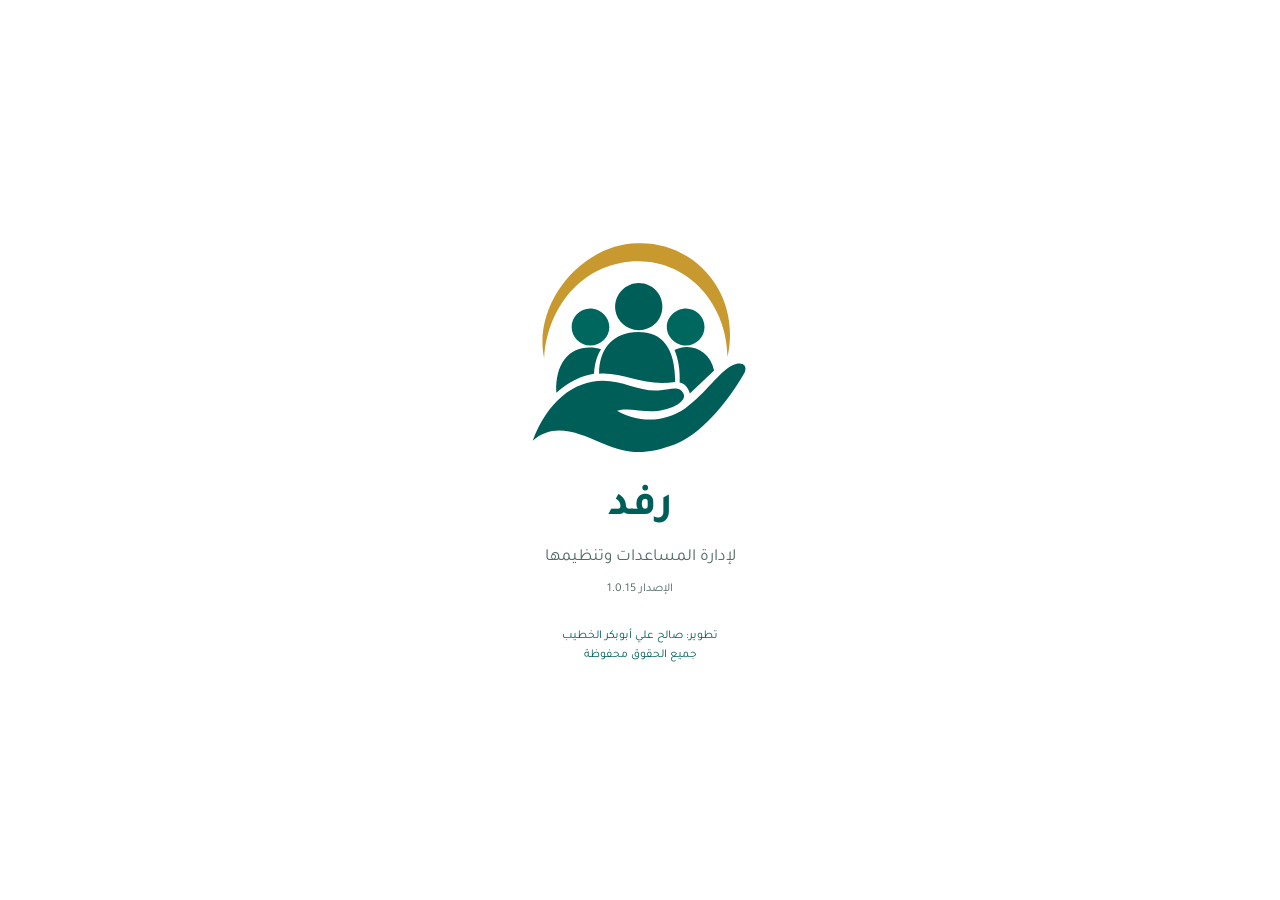
==== docs/index.html @ d60d4a5c "Prepare Rafd 1.0.15 bag inventory limit and low-stock warning: docs/index.html" ====
<!doctype html><html lang="ar" dir="rtl"><meta charset="utf-8"><link rel="icon" type="image/svg+xml" href="./rafd-mark.svg"><meta name="viewport" content="width=device-width, initial-scale=1"><title>رفد – لإدارة المساعدات وتنظيمها</title><style>
@font-face{font-family:Tajawal;src:url('tajawal_regular.ttf')}@font-face{font-family:Tajawal;src:url('tajawal_bold.ttf');font-weight:700}*{box-sizing:border-box}body{margin:0;background:var(--rafd-bg,#F3F8F6);color:#203149;font:calc(14px * var(--rafd-size, 1)) Tajawal,sans-serif}header{background:var(--rafd-primary,#005E58);color:#fff;padding:14px;display:flex;gap:12px;align-items:center}h1,h2{font-size:calc(18px * var(--rafd-size, 1));margin:8px 0}header svg{width:48px;height:48px;flex:none}main{max-width:800px;padding:12px;margin:auto}.grid{display:grid;grid-template-columns:1fr 1fr;gap:8px}.tile{background:white;border:1px solid var(--rafd-border,#D5E5E0);min-height:76px;border-radius:10px;display:grid;place-content:center;gap:5px;color:var(--rafd-primary,#005E58);font-weight:700}.tile b{font-size:calc(22px * var(--rafd-size, 1))}button,input,select{font:inherit}button{cursor:pointer;border:0;border-radius:8px;padding:9px 12px;background:var(--rafd-primary,#005E58);color:white}input,select{width:100%;padding:9px;border:1px solid var(--rafd-border,#C8DAD5);border-radius:8px;margin:3px 0 9px;background:white}label,small{font-size:calc(12px * var(--rafd-size, 1))}.panel{padding:12px;border:1px solid var(--rafd-border,#DCE8E4);background:white;border-radius:10px;margin:10px 0}.row{border-bottom:1px solid #e5ebf3;padding:9px 0;display:flex;justify-content:space-between;align-items:center;gap:6px}.row small{display:block}section[hidden]{display:none}.warn{background:#fff3d7;color:#704c05;padding:8px;border-radius:8px;font-size:calc(12px * var(--rafd-size, 1))}.paper{text-align:center}table{width:100%;border-collapse:collapse;font-size:calc(12px * var(--rafd-size, 1))}th,td{border:1px solid #8898ac;padding:5px}th{background:#e2e8f0}#intro{position:fixed;inset:0;background:var(--rafd-primary,#005E58);color:white;display:grid;place-content:center;text-align:center;z-index:5;transition:opacity .5s;pointer-events:none}@media print{@page{size:A4;margin:10mm}header,.warn,.noPrint,#intro{display:none!important}section:not(#prints){display:none!important}#prints{display:block!important}main{padding:0}.panel{border:0}thead{display:table-header-group}}
        .stmt-head { text-align: center; border-bottom: 2px solid #1e293b; padding-bottom: 8px; margin-bottom: 12px; }
        .stmt-head .basmala { 
            font-family: 'Tajawal', Tahoma, sans-serif !important; 
            font-size:calc(16px * var(--rafd-size, 1)); 
            font-weight: 700; 
            color: #0f172a; 
            margin: 0 auto 6px auto; 
            letter-spacing: normal !important; 
            word-spacing: normal !important; 
            direction: rtl !important; 
            unicode-bidi: isolate !important;
            display: block;
            text-align: center;
        }
        .stmt-head .org { font-size:calc(12px * var(--rafd-size, 1)); color: #475569; }
        .stmt-head h1 { font-size:calc(22px * var(--rafd-size, 1)); font-weight: 700; margin: 2px 0 0; }
        .stmt-meta { width: 100%; border-collapse: collapse; margin-bottom: 12px; }
        .stmt-meta th { width: 17%; background: #f1f5f9; text-align: right; font-weight: 700; }
        .stmt-meta th, .stmt-meta td { border: 1px solid #94a3b8; padding: 5px 8px; }
        .stmt-table { width: 100%; border-collapse: collapse; font-size:calc(12.5px * var(--rafd-size, 1)); }
        .stmt-table th { background: #e2e8f0; border: 1px solid #64748b; padding: 6px 5px; font-weight: 700; text-align: center; }
        .stmt-table td { border: 1px solid #94a3b8; padding: 5px 6px; }
        .stmt-table td.c { text-align: center; }
        .stmt-table thead { display: table-header-group; }
        .stmt-table tr { break-inside: avoid; page-break-inside: avoid; }
        .stmt-table tfoot td { background: #f1f5f9; font-weight: 700; border-top: 2px solid #475569; }
        .stmt-sign { display: flex; gap: 20px; margin-top: 26px; break-inside: avoid; page-break-inside: avoid; }
        .stmt-sign > div { flex: 1; border: 1px solid #94a3b8; padding: 10px 12px; min-height: 96px; }
        .stmt-sign b { display: block; margin-bottom: 10px; font-size:calc(13px * var(--rafd-size, 1)); }
        .stmt-sign p { margin: 12px 0 0; font-size:calc(12px * var(--rafd-size, 1)); color: #334155; }
        .stmt-sign .ln { display: inline-block; width: 62%; border-bottom: 1px dotted #475569; vertical-align: bottom; }
[hidden]{display:none!important}.actions{display:flex;flex-wrap:wrap;gap:5px;align-items:center}.actions button{font-size:calc(12px * var(--rafd-size, 1));padding:7px 9px}.danger{background:#a52c39}.muted{background:#52647b}.row{flex-wrap:wrap}.row>div:first-child{flex:1;min-width:120px}.row input[type=number]{width:64px;margin:0}.checks{display:flex;flex-wrap:wrap;gap:10px}.checks label{display:flex;align-items:center;gap:4px}.checks input,input[type=checkbox]{width:auto;margin:0}.paper{overflow-wrap:anywhere}.stmt-meta,.stmt-table{font-family:Tajawal,sans-serif}.stmt-table{font-size:calc(11px * var(--rafd-size, 1))}.stmt-sign{text-align:right}.stmt-meta td{text-align:right}.stmt-head h1{font-size:calc(20px * var(--rafd-size, 1))}.panel h3{margin:0 0 8px;font-size:calc(15px * var(--rafd-size, 1))}.paper .stmt-table button{padding:4px;font-size:calc(11px * var(--rafd-size, 1))}.fields{display:grid;grid-template-columns:1fr 1fr;gap:5px 10px}.fields>div{min-width:0}.tile b{font-size:calc(20px * var(--rafd-size, 1))}.tile{min-height:66px}.warn{margin:4px 0 10px}@media print{.no-print,.noPrint{display:none!important}.stmt-table{font-size:calc(12px * var(--rafd-size, 1))}.stmt-sign{break-inside:avoid}.paper{padding:0}.stmt-table tr{break-inside:avoid}#prints[hidden]{display:none!important}}
/* Compact five-action statement toolbar, RTL; retain the existing application palette. */
.statement-tools{position:relative;margin:8px 0 12px}
.statement-toolbar{display:grid;grid-template-columns:repeat(5,minmax(0,1fr));direction:rtl;gap:5px}
.statement-toolbar>button{width:100%;min-width:0;min-height:64px;padding:7px 2px;display:flex;flex-direction:column;justify-content:center;align-items:center;gap:6px;background:#fff;color:var(--rafd-primary,#005E58);border:1px solid #cbd7e3;border-radius:9px;font-size:calc(12px * var(--rafd-size, 1));font-weight:700;line-height:1.25;white-space:nowrap}
.statement-toolbar>button svg{width:23px;height:23px;flex:none}
.statement-toolbar>button[aria-expanded=true],.statement-toolbar>button:active{background:var(--rafd-soft,#E9F5F1);border-color:var(--rafd-border,#7b9cc3)}
.statement-toolbar>button:focus-visible,.statement-extras button:focus-visible{outline:2px solid var(--rafd-primary,#005E58);outline-offset:2px}
.statement-extras{position:absolute;left:0;top:100%;z-index:4;background:#fff;border:1px solid #cbd7e3;border-radius:10px;padding:5px;box-shadow:0 8px 24px #20314926;width:min(220px,100%);display:grid;gap:2px}
.statement-extras>button{width:100%;text-align:right;background:white;color:#203149;padding:10px 12px;border-radius:6px;font-size:calc(13px * var(--rafd-size, 1))}
.statement-extras>button:active,.statement-extras>button:hover{background:#eef3f9}
.statement-extras>button.danger{color:#a52c39;border-top:1px solid #e5ebf3}
@media(max-width:360px){.statement-toolbar{gap:4px}.statement-toolbar>button{font-size:calc(11px * var(--rafd-size, 1));min-height:59px;gap:5px}.statement-toolbar>button svg{width:21px;height:21px}}
@media print{.statement-tools{display:none!important}}
.settings-heading{display:flex;align-items:center;justify-content:space-between;margin:0 0 10px}.settings-heading h2{margin:0}.settings-stack,.contact-stack{display:grid;gap:8px}.settings-stack button,.contact-stack button{width:100%;text-align:right;min-height:43px;padding:11px 12px;background:var(--rafd-soft,#F4FAF8);color:var(--rafd-primary,#005E58);border:1px solid var(--rafd-border,#d0dfed)}.contact-stack button{display:flex;align-items:center;justify-content:space-between;gap:5px;flex-wrap:wrap}.contact-stack b{font-size:calc(12px * var(--rafd-size, 1));overflow-wrap:anywhere}.settings-about p{line-height:1.8}.settings-stack .primary{background:var(--rafd-primary,#005E58);color:white;border-color:var(--rafd-primary,#005E58)}.settings-device{overflow-wrap:anywhere;font-size:calc(12px * var(--rafd-size, 1));color:#52647b;line-height:1.6}.settings-stack button:active,.contact-stack button:active{background:var(--rafd-soft,#DDF0E9);color:var(--rafd-primary,#005E58)}.login-password{position:relative}.login-password input{padding-inline-end:48px}.login-password button{position:absolute;inset-inline-end:4px;top:4px;background:transparent;color:#52647b;width:40px;height:38px;padding:6px}.login-password svg{width:23px;height:23px}.login-enter{width:100%;margin:5px 0;min-height:44px}.login-password input:focus{outline-color:var(--rafd-primary,#005E58)}.smart-search{position:relative;margin:8px 0 12px}.smart-field{position:relative}.smart-field input{margin:0;width:100%;min-height:46px;padding:10px 42px 10px 38px;border:1px solid var(--rafd-border,#b8cde2);border-radius:10px;font-size:calc(14px * var(--rafd-size, 1));background:white;color:var(--rafd-ink,#164D48)}.smart-field input::-webkit-search-cancel-button{display:none}.smart-glass{width:21px;height:21px;position:absolute;right:12px;top:13px;color:var(--rafd-primary,#005E58);pointer-events:none}.smart-field button{position:absolute;left:5px;top:4px;background:transparent;color:#52647b;font-size:calc(24px * var(--rafd-size, 1));width:35px;height:37px;padding:0}.smart-results{margin-top:5px;border:1px solid var(--rafd-border,#c6d8e9);border-radius:10px;background:white;max-height:310px;overflow-y:auto;box-shadow:0 3px 12px #14395a14}.smart-result{display:block;width:100%;border-radius:0;background:white;color:var(--rafd-ink,#164D48);text-align:right;padding:11px 12px;border-bottom:1px solid #e6edf4;line-height:1.4}.smart-result:active{background:var(--rafd-soft,#e8f2fb)}.smart-result b{display:block;font-size:calc(15px * var(--rafd-size, 1))}.smart-result small{display:block;color:#52647b;font-size:calc(12px * var(--rafd-size, 1));margin-top:3px}.smart-result .smart-status{color:var(--rafd-primary,#005E58)}.smart-hint{padding:8px 12px;color:#52647b;font-size:calc(12px * var(--rafd-size, 1))}.smart-detail{display:flex;justify-content:space-between;gap:12px;padding:9px 0;border-bottom:1px solid #e6edf4;align-items:baseline}.smart-detail span{color:#52647b;flex:0 0 40%}.smart-detail b{overflow-wrap:anywhere;text-align:left}.panel #smartEdit{margin-top:12px;width:100%}.family-tools{display:flex;align-items:center;justify-content:space-between;gap:8px;margin:6px 0 10px}.family-tools button{min-height:40px;font-weight:700}.family-form label{display:block;font-size:calc(12px * var(--rafd-size, 1));color:#52647b}.family-form input,.family-form textarea{font:inherit;font-size:calc(15px * var(--rafd-size, 1));width:100%;min-height:42px;padding:10px;border:1px solid var(--rafd-border,#C8DAD5);border-radius:8px;margin:3px 0 6px;background:white;color:#203149}.family-form input[readonly]{background:#eef4fa;color:var(--rafd-primary,#005E58);font-weight:700}.family-form textarea{min-height:65px;resize:vertical}.family-group{margin-bottom:12px;padding-bottom:8px;border-bottom:1px solid #e4eaf1}.family-group h4{font-size:calc(13px * var(--rafd-size, 1));color:var(--rafd-primary,#005E58);margin:5px 0 8px}.family-form .actions{display:grid;grid-template-columns:1fr 1fr;gap:8px}.family-form .actions button{min-height:43px;font-size:calc(14px * var(--rafd-size, 1))}.family-filter{display:grid;grid-template-columns:repeat(3,minmax(0,1fr));gap:7px}.family-filter select{font-size:calc(12px * var(--rafd-size, 1));padding:7px}.family-filter label{display:block}#list.family-register{background:none;padding:0;border:0;margin:8px 0}.family-row{background:white;border:1px solid #dce6f0;border-radius:10px;padding:10px 12px;margin-bottom:8px}.family-open{display:block;width:100%;text-align:right;background:transparent;color:#203149;padding:0}.family-top{display:flex;justify-content:space-between;align-items:center;gap:8px}.family-top b{font-size:calc(15px * var(--rafd-size, 1));line-height:1.5;overflow-wrap:anywhere}.family-number{flex:none;background:#edf4fc;color:var(--rafd-primary,#005E58);padding:4px 8px;font-size:calc(12px * var(--rafd-size, 1));border-radius:6px;font-weight:700}.family-meta{display:block;color:#52647b;font-size:calc(12px * var(--rafd-size, 1));line-height:1.7;margin-top:5px;overflow-wrap:anywhere}.family-row .actions{justify-content:flex-end;gap:7px;border-top:1px solid #eaf0f6;padding-top:7px;margin-top:7px}.family-row .actions button{min-height:34px;color:var(--rafd-primary,#005E58);background:#f0f5fb;border:1px solid #d6e3f0}.family-row .actions .danger{background:white;color:#a52c39;border-color:#efd7da}.family-hero{background:var(--rafd-primary,#005E58);color:white;border:0;padding:14px}.family-hero h3{font-size:calc(19px * var(--rafd-size, 1));line-height:1.5;margin:0}.family-hero small{color:#e4efff;display:block;margin-top:4px}.family-hero .family-number{background:white;color:var(--rafd-primary,#005E58);display:inline-block;margin-bottom:8px}.family-hero button{background:white;color:var(--rafd-primary,#005E58);font-weight:700;min-height:40px}.family-detail-group h4{margin:0 0 8px;color:var(--rafd-primary,#005E58);font-size:calc(14px * var(--rafd-size, 1))}.family-detail-grid{display:grid;grid-template-columns:1fr 1fr;gap:7px 10px}.family-detail-cell{background:#f4f7fb;border-radius:7px;padding:9px;min-width:0}.family-detail-cell.wide{grid-column:1/-1}.family-detail-cell small{display:block;color:#52647b;margin-bottom:4px;font-size:calc(12px * var(--rafd-size, 1))}.family-detail-cell b{display:block;overflow-wrap:anywhere;white-space:pre-wrap;font-size:calc(14px * var(--rafd-size, 1))}.family-cycle{padding:10px 0;border-bottom:1px solid #e6edf4;line-height:1.5}.family-cycle:last-child{border-bottom:0}.family-cycle-top{display:flex;align-items:flex-start;justify-content:space-between;gap:8px}.family-cycle-top b{overflow-wrap:anywhere}.family-cycle small{display:block;color:#52647b}.family-state{font-size:calc(12px * var(--rafd-size, 1));flex:none;padding:3px 7px;border-radius:5px;background:#eef3f8;color:#52647b}.family-state.done{background:#e8f5ed;color:#246443}.family-state.assigned{background:#e8f1fc;color:var(--rafd-primary,#005E58)}.family-register-info{font-size:calc(12px * var(--rafd-size, 1));color:#52647b;margin:6px 0}@media(max-width:350px){.family-filter{grid-template-columns:1fr 1fr}.family-form .fields{gap:5px}.family-detail-cell{padding:7px}}header>div{flex:1;min-width:0}.owner-feedback{flex:none;display:grid;place-items:center;gap:3px;border:1px solid #b9e6cb;background:#e9f9ee;color:#17643a;padding:6px 7px;border-radius:9px;font-size:calc(10px * var(--rafd-size, 1));line-height:1.25;min-width:64px}.owner-feedback svg{width:23px;height:23px}.owner-feedback:active{background:#d1f0da}@media(max-width:350px){header{gap:7px;padding:10px}header>svg{width:38px;height:38px}.owner-feedback{min-width:54px;padding:5px}.owner-feedback span{font-size:calc(9px * var(--rafd-size, 1))}}.family-pager{display:flex;align-items:center;justify-content:space-between;gap:8px;margin:10px 0 16px}.family-pager span{font-size:calc(12px * var(--rafd-size, 1));text-align:center;color:#52647b}.family-pager button{min-height:40px;flex:none}.family-pager button:disabled{opacity:.45}.field-autocomplete{position:relative;min-width:0}.field-autocomplete input,.field-autocomplete textarea{padding-inline-end:35px!important}.field-dropdown{position:absolute;left:4px;top:4px;width:30px;height:35px;padding:0;background:transparent;color:var(--rafd-primary,#005E58);font-size:calc(21px * var(--rafd-size, 1))}.field-suggestions{position:absolute;z-index:8;top:calc(100% - 4px);right:0;min-width:100%;width:max-content;max-width:min(280px,80vw);max-height:230px;overflow-y:auto;background:#fff;border:1px solid #bccfe2;border-radius:8px;box-shadow:0 5px 16px #164D4826}.field-suggestions button{display:block;width:100%;text-align:right;white-space:normal;overflow-wrap:anywhere;border-radius:0;padding:10px 12px;background:white;color:#203149;font-size:calc(15px * var(--rafd-size, 1));border-bottom:1px solid #edf1f5}.field-suggestions button:active,.field-suggestions button[aria-selected=true]{background:#e6f1ff;color:var(--rafd-primary,#005E58)}/* Compact mobile register */header{padding:8px 10px;gap:9px}header>svg{width:40px;height:40px}header h1{margin:0;font-size:calc(19px * var(--rafd-size, 1));line-height:1.3}header small{display:block;font-size:calc(11px * var(--rafd-size, 1));line-height:1.3;margin-top:3px}.owner-feedback{min-width:58px;padding:4px 6px;gap:2px}.owner-feedback svg{width:20px;height:20px}.owner-feedback span{font-size:calc(9px * var(--rafd-size, 1))}main{padding:8px 10px}.warn{padding:6px 8px;margin:3px 0 8px;font-size:calc(11px * var(--rafd-size, 1));line-height:1.4}#families .settings-heading{margin:0 0 6px;gap:6px}#families .settings-heading h2{font-size:calc(17px * var(--rafd-size, 1))}#families .settings-heading button{padding:6px 10px;min-height:35px}#families .family-tools{margin:0 0 5px;gap:5px}#families .family-tools button{min-height:36px;padding:6px 9px;font-size:calc(13px * var(--rafd-size, 1))}#families .family-register-info{margin:0;font-size:calc(11px * var(--rafd-size, 1))}#excelTools{display:flex;gap:5px;margin:0 0 5px}#excelTools button{flex:1;min-height:34px;white-space:nowrap;padding:5px 4px;font-size:calc(12px * var(--rafd-size, 1))}#families #search{margin:0 0 4px;padding:7px 9px;height:38px;font-size:calc(13px * var(--rafd-size, 1))}#families .family-filter{grid-template-columns:repeat(3,minmax(0,1fr));gap:5px}#families .family-filter label{font-size:calc(11px * var(--rafd-size, 1));line-height:1.1}#families .family-filter select{width:100%;min-width:0;margin:2px 0 5px;padding:5px 3px;font-size:calc(12px * var(--rafd-size, 1));height:34px}#families #list{margin:2px 0 4px;display:grid;gap:4px}#families .family-row{display:flex;align-items:center;gap:4px;padding:5px 7px;margin:0;border-radius:7px}#families .family-open{display:grid;grid-template-columns:auto minmax(0,1fr);align-items:start;gap:7px;flex:1;min-width:0;padding:3px 0}#families .family-number{min-width:25px;align-self:start;text-align:center;padding:3px 4px;font-size:calc(11px * var(--rafd-size, 1))}#families .family-text{min-width:0;display:block}#families .family-text b{display:block;font-size:calc(14px * var(--rafd-size, 1));line-height:1.4;overflow-wrap:anywhere}#families .family-meta{font-size:calc(11px * var(--rafd-size, 1));margin-top:2px;line-height:1.35}#families .family-row .actions{flex:none;gap:3px;margin:0;padding:0;border:0;flex-wrap:nowrap}#families .family-row .actions button{width:34px;min-height:40px;padding:4px 2px;display:grid;place-items:center;gap:0;font-size:calc(9px * var(--rafd-size, 1));line-height:1.1}#families .family-row .actions svg{height:15px;width:15px}#families .family-pager{margin:5px 0 10px}.cloud-email-box{margin:8px 0 3px;background:#f6f9fd;padding:9px;border:1px solid #dce6f0;border-radius:8px}.cloud-email-box label{font-weight:700}.cloud-email-box .email-row{display:flex;gap:5px;align-items:center}.cloud-email-box input{min-width:0;flex:1;margin:4px 0;direction:ltr;text-align:left;min-height:40px}.cloud-email-box button{flex:none;min-height:40px;padding:6px 9px}.cloud-email-box small{display:block;color:#52647b;line-height:1.4}.cloud-email-box .email-state{min-height:0;color:#17643a;font-size:calc(11px * var(--rafd-size, 1))}
/* Rafd 1.0.15 — device-local presentation only. */
:root{--rafd-size:1}
header{background:var(--rafd-primary,#005E58);gap:10px;padding:12px 14px}
header>svg.rafd-mark{background:white;width:58px;height:58px;border-radius:13px;padding:5px;flex:none}
.rafd-brand h1{font-size:calc(23px * var(--rafd-size));margin:0 0 3px;line-height:1.15}
.rafd-brand small{display:block;line-height:1.3;font-size:calc(12px * var(--rafd-size))}
.rafd-brand .rafd-version{font-size:calc(10px * var(--rafd-size));color:var(--rafd-header-sub,#D6ECE5);margin-top:3px}
#intro{background:#FFF;color:var(--rafd-primary,#005E58);gap:0;padding:24px}
#intro .rafd-splash-mark{width:min(230px,65vw);height:auto;margin:0 auto 12px}
#intro h1{font-size:calc(44px * var(--rafd-size));margin:0}
#intro .rafd-subtitle{font-size:calc(17px * var(--rafd-size));margin:5px 0;color:var(--rafd-muted,#355B56)}
#intro .rafd-version{color:var(--rafd-muted,#526B67);margin:5px 0 22px}
#intro .rafd-credit{margin:8px 0 2px;font-size:calc(12px * var(--rafd-size))}
#home .grid{grid-template-columns:repeat(2,minmax(0,1fr));gap:10px}
#home .tile{border-radius:13px;min-height:92px;padding:11px 7px;gap:8px;justify-items:center;text-align:center;white-space:normal;line-height:1.35;color:var(--rafd-primary,#005E58);border:1px solid var(--rafd-border,#D5E5E0);box-shadow:0 2px 6px var(--rafd-shadow,#005e580b)}
#home .tile[hidden]{display:none!important}
.rafd-tile-icon{width:27px;height:27px;flex:none;color:var(--rafd-accent,#00675F)}
#home .tile:active{background:var(--rafd-soft,#E9F5F1)}
.rafd-display h3{margin:0 0 12px;color:var(--rafd-primary,#005E58)}
.rafd-display label{display:flex;justify-content:space-between;gap:8px;align-items:center}
.rafd-display output{font-weight:700;color:var(--rafd-primary,#005E58)}
.rafd-display input[type=range]{accent-color:var(--rafd-primary,#005E58);direction:rtl;padding:0;min-height:36px;border:0;margin:8px 0 0}
.rafd-scale-labels{display:flex;justify-content:space-between;color:var(--rafd-muted,#526B67);font-size:12px}
#rafdFontSample{border-radius:9px;background:var(--rafd-soft,#F0F8F5);padding:10px;margin:10px 0}
#statementPaper,.paper{--rafd-size:1}
@media(min-width:680px){#home .grid{grid-template-columns:repeat(3,minmax(0,1fr))}}
@media(max-width:350px){header>svg.rafd-mark{width:47px;height:47px}.rafd-brand h1{font-size:calc(20px * var(--rafd-size))}}
@media print{:root{--rafd-size:1}#intro{display:none!important}}

/* Rafd 1.0.15: shared navigation and document identity */
[hidden]{display:none!important}
header .rafd-brand{flex:1}
#home .grid{grid-auto-rows:1fr}
#home .tile{min-height:88px;height:100%;width:100%;display:flex;align-items:center;justify-content:center;flex-direction:column;gap:7px;line-height:1.35;padding:10px 5px}
#home .tile svg{width:26px;height:26px;margin:0!important;flex:none}
.rafd-nav{position:fixed;inset-inline:0;bottom:0;z-index:8;display:flex;justify-content:center;gap:1px;background:#fff;border-top:1px solid var(--rafd-border,#c8dad5);padding:5px 4px calc(5px + env(safe-area-inset-bottom,0px));box-shadow:0 -2px 12px var(--rafd-shadow,#005e5810)}
.rafd-nav button{flex:1;max-width:130px;min-width:0;display:flex;flex-direction:column;align-items:center;justify-content:center;gap:4px;min-height:56px;background:#fff;color:var(--rafd-muted,#526b67);padding:4px 1px;font-size:clamp(10px,2.6vw,12px);line-height:1.15;text-align:center;white-space:normal}
.rafd-nav svg{width:23px;height:23px;flex:none}
.rafd-nav [aria-current="page"]{color:var(--rafd-primary,#005e58);background:var(--rafd-soft,#e5f3ef);font-weight:700;border-radius:9px}
body.rafd-nav-visible main,body.rafd-statement-visible main{padding-bottom:calc(90px + env(safe-area-inset-bottom,0px))}
#prints .statement-tools{position:fixed;inset-inline:0;bottom:0;z-index:9;margin:0;padding:6px 8px calc(6px + env(safe-area-inset-bottom,0px));background:white;border-top:1px solid var(--rafd-border,#c8dad5);box-shadow:0 -2px 12px var(--rafd-shadow,#005e5810)}
#prints .statement-toolbar{grid-template-columns:repeat(4,minmax(0,1fr));max-width:800px;margin:auto;gap:6px}
#prints .statement-toolbar>button{min-height:53px;white-space:normal;border:0}
#prints .statement-extras{top:auto;bottom:100%;left:8px;max-height:60vh;overflow:auto}
.rafd-check{display:flex;align-items:center;gap:9px;line-height:1.4}
.rafd-check input[type=checkbox]{width:19px;height:19px;margin:0;flex:none;accent-color:var(--rafd-primary,#005e58)}
.rafd-sign-settings{display:grid;grid-template-columns:repeat(2,minmax(0,1fr));gap:9px;margin-top:10px}
#identityForm textarea{font:inherit;width:100%;resize:vertical;padding:9px;border:1px solid var(--rafd-border,#c8dad5);border-radius:8px;margin:3px 0 9px}
#identityStatus{margin-inline-start:10px;color:var(--rafd-primary,#005e58)}
.stmt-identity{display:flex;justify-content:space-between;align-items:flex-start;gap:12px;line-height:1.4;white-space:pre-line;overflow-wrap:anywhere;margin:4px 0 8px}
.stmt-entity{flex:1;text-align:right}.stmt-entity b{display:block;font-size:14px}.stmt-address{flex:1;text-align:left}
.stmt-identity:has(.stmt-entity:empty):has(.stmt-address:empty){display:none}
body.gaz-preview-open .rafd-nav,body.gaz-preview-open #prints .statement-tools{display:none!important}
@media print{.rafd-nav,.rafd-check,#prints .statement-tools{display:none!important}body.rafd-statement-visible main{padding-bottom:0}}
 
:root{--rafd-primary:#005E58;--rafd-accent:#00675F;--rafd-ink:#164D48;--rafd-bg:#F3F8F6;--rafd-border:#C8DAD5;--rafd-soft:#E9F5F1;--rafd-muted:#526B67;--rafd-header-sub:#D6ECE5;--rafd-shadow:#005e5810}
:root[data-rafd-theme=blue]{--rafd-primary:#174E91;--rafd-accent:#1E60A9;--rafd-ink:#183E6C;--rafd-bg:#F2F6FC;--rafd-border:#CFDCEC;--rafd-soft:#E7EFFB;--rafd-muted:#536B8A;--rafd-header-sub:#D9E8FA;--rafd-shadow:#174e9110}
:root[data-rafd-theme=gold]{--rafd-primary:#806013;--rafd-accent:#947218;--rafd-ink:#624A15;--rafd-bg:#FBF8EF;--rafd-border:#E5D9B5;--rafd-soft:#F8F0D9;--rafd-muted:#796846;--rafd-header-sub:#F8ECCE;--rafd-shadow:#80601310}
:root[data-rafd-theme=purple]{--rafd-primary:#694184;--rafd-accent:#7D519B;--rafd-ink:#54336E;--rafd-bg:#F8F4FB;--rafd-border:#E2D5EC;--rafd-soft:#F0E8F7;--rafd-muted:#756180;--rafd-header-sub:#EFE1F9;--rafd-shadow:#69418410}
.rafd-theme-grid{display:grid;grid-template-columns:repeat(2,minmax(0,1fr));gap:9px}
.rafd-theme-grid button{display:flex;align-items:center;justify-content:center;gap:8px;min-height:50px;border:1px solid var(--rafd-border);color:var(--rafd-ink);background:#fff;font-weight:700}
.rafd-theme-grid button[aria-pressed=true]{border:2px solid var(--rafd-primary);background:var(--rafd-soft)}
.rafd-theme-grid i{display:block;width:24px;height:24px;background:var(--swatch);border-radius:50%;flex:none}
.rafd-appearance-launch{width:100%}
.rafd-nav-choice{display:flex;gap:6px;align-items:center;border-bottom:1px solid var(--rafd-border);padding:7px 0;min-height:46px}
.rafd-nav-choice label{flex:1;display:flex;align-items:center;gap:9px;font-size:inherit}
.rafd-nav-choice input{width:18px;height:18px;padding:0;margin:0;accent-color:var(--rafd-primary)}
.rafd-nav-choice button{width:36px;min-height:36px;padding:3px}
.rafd-nav-choice button:disabled{opacity:.35}
#rafdNavCount{display:block;margin:8px 0}
.rafd-nav-preview{display:flex;border:1px solid var(--rafd-border);border-radius:10px;padding:7px 2px;margin:8px 0 12px;background:var(--rafd-soft)}
.rafd-nav-preview>div{flex:1;min-width:0;display:flex;align-items:center;flex-direction:column;text-align:center;gap:4px;color:var(--rafd-primary);font-size:clamp(9px,2.6vw,12px);line-height:1.2}
.rafd-nav-preview svg{width:22px;height:22px}
@media print{#statementPaper,#gazPreviewPaper{--rafd-primary:#005E58;--rafd-soft:#E9F5F1;--rafd-border:#C8DAD5;--rafd-ink:#164D48}}
.rafd-aid-rules{border:1px solid var(--rafd-border);background:var(--rafd-soft);border-radius:10px;padding:10px;margin:8px 0 12px}.rafd-aid-rules h4{margin:0 0 9px;color:var(--rafd-primary)}.rafd-aid-rules label{display:block;line-height:1.5}.rafd-aid-rules small{display:block;line-height:1.5;color:var(--rafd-muted)}

/* Rafd 1.0.15 — consistent, compact RTL screen layout; keep paper metrics intact. */
@media screen{
:root{--rafd-control:42px;--rafd-gap:8px;--rafd-radius:10px;--rafd-nav-reserve:74px}
html{-webkit-text-size-adjust:100%;text-size-adjust:100%;scroll-padding-bottom:calc(var(--rafd-nav-reserve) + 12px)}
body{font-size:calc(14px * var(--rafd-size));line-height:1.45}
body>header{padding:8px max(12px,calc((100vw - 800px)/2));gap:10px;min-height:68px;align-items:center;box-shadow:0 1px 5px var(--rafd-shadow)}
header>svg.rafd-mark{width:46px;height:46px;padding:4px;border-radius:10px}
header .rafd-brand{min-width:0;display:flex;flex-direction:column;align-items:flex-start;gap:1px}
.rafd-brand h1{line-height:1.12;font-size:calc(21px * var(--rafd-size));margin:0}
.rafd-brand small{line-height:1.3;font-size:calc(11px * var(--rafd-size));margin:0;overflow-wrap:anywhere}
.rafd-brand .rafd-version{line-height:1.2;font-size:calc(10px * var(--rafd-size));margin:1px 0 0}
main{padding:8px 10px;max-width:800px}
main>section{min-width:0}
main>.warn{font-size:11px;line-height:1.35;margin:0 0 8px;padding:6px 9px;border-radius:7px}
main .panel:not(.paper){padding:11px;margin:8px 0;border-radius:var(--rafd-radius)}
main .panel h3{font-size:calc(15px * var(--rafd-size));line-height:1.35;margin:0 0 9px}
main .panel h4{font-size:calc(13px * var(--rafd-size));margin:7px 0 6px}
main .settings-heading{display:flex;flex-wrap:nowrap;align-items:center;justify-content:space-between;gap:8px;margin:0 0 10px;min-height:40px}
main .settings-heading h2{min-width:0;flex:1;color:var(--rafd-primary);font-size:calc(17px * var(--rafd-size));line-height:1.35;margin:0}
main .settings-heading button.rafd-back{min-height:36px;padding:5px 9px;display:flex;align-items:center;gap:4px;font-size:calc(12px * var(--rafd-size));white-space:nowrap;background:var(--rafd-soft);color:var(--rafd-primary);border:1px solid var(--rafd-border)}
.rafd-back svg{width:17px;height:17px}
main button:not(.tile){line-height:1.3}
main button:focus-visible,main input:focus-visible,main select:focus-visible,main textarea:focus-visible{outline:2px solid var(--rafd-primary);outline-offset:1px}
main button:disabled{opacity:.5}
main .muted{background:var(--rafd-soft);color:var(--rafd-primary);border:1px solid var(--rafd-border)}
main .danger{background:#fff;color:#a52c39;border:1px solid #efd7da}
main form:not(#family) label:not(.rafd-check),main .fields label,main .family-filter label,.rafd-print-filters label{display:block;line-height:1.35;color:var(--rafd-muted);font-size:calc(12px * var(--rafd-size))}
main input:not([type=checkbox]):not([type=range]),main select,main textarea{font:inherit;font-size:calc(14px * var(--rafd-size));min-width:0;min-height:var(--rafd-control);border-radius:8px;border:1px solid var(--rafd-border);margin:3px 0 8px;padding:8px 10px;background:#fff;color:#203149}
main textarea{resize:vertical;min-height:62px;width:100%}
#login .login-password input{padding-inline-end:48px}#login .login-password button{top:4px;min-height:38px}

main input[readonly]{background:var(--rafd-soft);color:var(--rafd-primary)}
main input[type=checkbox]{accent-color:var(--rafd-primary);width:18px;height:18px;flex:none;vertical-align:middle}
main .fields{grid-template-columns:repeat(2,minmax(0,1fr));gap:4px 8px}
main .fields>div{min-width:0}
main form .actions{display:flex;gap:7px;margin-top:8px;align-items:stretch}
main form .actions>button{flex:1;min-height:var(--rafd-control);font-size:calc(13px * var(--rafd-size));padding:8px;white-space:normal}
main form>button[type=submit],main form>button:not([type]){min-height:var(--rafd-control)}
main .actions{gap:6px}
main .row{align-items:flex-start;gap:8px;padding:9px 0;border-color:var(--rafd-border)}
main .row>div:first-child{min-width:0;flex:1;overflow-wrap:anywhere}
main .row small{line-height:1.45;color:var(--rafd-muted)}
main .row .actions button{min-height:35px;font-size:calc(12px * var(--rafd-size));padding:6px 9px;white-space:normal}
main .row input[type=number]{width:65px;margin:0;min-height:35px;padding:6px;text-align:center}
main .checks{display:grid;grid-template-columns:repeat(2,minmax(0,1fr));gap:8px;margin:8px 0}
main .checks label{display:flex!important;gap:6px;align-items:center;min-width:0}
#home .rafd-session{display:flex;align-items:center;justify-content:space-between;gap:6px;min-height:52px;padding:6px 8px;margin:0 0 8px}
.rafd-session-person{display:flex;align-items:center;gap:5px;flex:1;min-width:0}
.rafd-session-person svg{width:19px;height:19px;flex:none;color:var(--rafd-primary)}
#sessionName{color:var(--rafd-ink);font-size:calc(12px * var(--rafd-size));font-weight:700;line-height:1.3;overflow-wrap:anywhere;min-width:0}
.rafd-session-actions{display:flex;align-items:stretch;gap:4px;flex:none}
.rafd-session-actions button{display:flex;flex-direction:column;align-items:center;justify-content:center;gap:2px;width:43px;min-height:42px;padding:3px 2px;background:var(--rafd-soft);color:var(--rafd-primary);border:1px solid var(--rafd-border);font-size:calc(10px * var(--rafd-size));border-radius:7px}
.rafd-session-actions svg{width:18px;height:18px;flex:none}
#logout{color:#a52c39;background:#fff;border-color:#efd7da}
#home .smart-search{margin:0 0 7px}
#home .smart-field input{margin:0;min-height:42px;padding:8px 35px 8px 34px;font-size:calc(13px * var(--rafd-size))}
#home .smart-glass{top:11px;right:10px;width:19px;height:19px}
#home .smart-field button{top:3px;height:35px}
#dash.rafd-dashboard{margin:0 0 8px;padding:6px 8px;line-height:1.4;font-size:calc(11px * var(--rafd-size));color:var(--rafd-muted);text-align:center;overflow-wrap:anywhere;border:1px solid var(--rafd-border);background:var(--rafd-soft);border-radius:7px}
#dash:empty{display:none}
#home .grid{gap:8px;grid-auto-rows:1fr;grid-template-columns:repeat(2,minmax(0,1fr))}
#home .tile{min-height:69px;border-radius:10px;padding:8px 5px;gap:4px;font-size:calc(14px * var(--rafd-size));line-height:1.25;box-shadow:none}
#home .tile svg{width:23px;height:23px}
#home .grid:has(>.tile:nth-child(7):not([hidden]))>.tile:nth-child(7):last-child{grid-column:1/-1;width:calc((100% - 8px)/2);justify-self:center}
#families #search,#distSearch,#reportSearch{margin:0 0 7px;min-height:42px}
#families .family-filter,#distribution .fields{grid-template-columns:repeat(3,minmax(0,1fr));gap:5px}
#families .family-filter select,#distribution .fields select{padding:6px 3px;font-size:calc(12px * var(--rafd-size));height:auto;min-height:38px;max-width:100%;margin:3px 0 6px}
#families .family-tools{margin:0 0 7px}
#families .family-tools button,#excelTools button{min-height:37px;white-space:normal;line-height:1.25}
#families #list{gap:6px}
#families .family-row{padding:7px 8px;min-height:57px;gap:5px;border-color:var(--rafd-border);border-radius:9px}
#families .family-row .actions{gap:4px}
#families .family-row .actions button{width:35px;min-height:37px;padding:4px 2px;font-size:calc(10px * var(--rafd-size));background:var(--rafd-soft);border-color:var(--rafd-border)}
#families .family-row .actions button.danger{background:#fff;border-color:#efd7da}
#families .family-row .actions svg{width:15px;height:15px}
#families .family-form .fields{grid-template-columns:repeat(2,minmax(0,1fr))}
#cycleList>.row,#distList>.row,#report>.row,#userList>.row{display:grid;grid-template-columns:minmax(0,1fr)}
#cycleList>.row>.actions,#distList>.row>.actions,#report>.row>.actions,#userList>.row>.actions{justify-content:flex-end}
#bulkActions{display:grid;grid-template-columns:repeat(2,minmax(0,1fr));gap:6px}
#bulkActions button{min-height:38px;padding:6px 4px;font-size:calc(12px * var(--rafd-size));white-space:normal}
#bulkDeliver{grid-column:1/-1}
#selectionSummary{grid-column:1/-1;text-align:center;font-size:calc(11px * var(--rafd-size))}
.rafd-threshold{display:grid;grid-template-columns:minmax(0,1fr) 86px;gap:7px;align-items:center;border-bottom:1px solid var(--rafd-border);padding:4px 0}
.rafd-threshold input{margin:0!important;text-align:center}
.rafd-aid-rules small{margin-top:7px;font-size:calc(11px * var(--rafd-size))}
.rafd-print-filters{display:grid;grid-template-columns:repeat(2,minmax(0,1fr));gap:7px;align-items:end}
.rafd-print-filters>div{min-width:0}
#prints #statementPaper{margin:5px 0;max-width:100%;overflow-x:auto;padding:7px}
#prints #statementPaper .stmt-meta,#prints #statementPaper .stmt-table{table-layout:fixed;overflow-wrap:anywhere}
#prints .statement-toolbar>button{min-height:49px;font-size:clamp(11px,3vw,13px)}
.rafd-nav{padding:4px 4px calc(4px + env(safe-area-inset-bottom,0px))}
.rafd-nav button{min-height:49px;font-size:clamp(10px,2.7vw,12px);gap:3px;overflow-wrap:anywhere}
.rafd-nav svg{width:21px;height:21px}
body.rafd-nav-visible main,body.rafd-statement-visible main{padding-bottom:calc(var(--rafd-nav-reserve) + 14px + env(safe-area-inset-bottom,0px))}
#prints .statement-extras{max-height:55vh}
main .settings-stack button,main .contact-stack button{min-height:var(--rafd-control);padding:9px 10px;font-size:calc(13px * var(--rafd-size));line-height:1.35}
main details.panel>summary{font-weight:700;color:var(--rafd-primary);cursor:pointer;line-height:1.5}
main .rafd-nav-choice label{display:flex!important;color:var(--rafd-ink)}
main .rafd-sign-settings{gap:8px}
main .rafd-check{display:flex;align-items:center}
@media(min-width:680px){main{padding-inline:14px}#home .grid{grid-template-columns:repeat(3,minmax(0,1fr))}#home .grid:has(>.tile:nth-child(7):not([hidden]))>.tile:nth-child(7):last-child{grid-column:auto;width:100%;justify-self:stretch}#home .tile{min-height:80px}#cycleList>.row,#distList>.row,#report>.row,#userList>.row{grid-template-columns:minmax(0,1fr) auto;align-items:center}}
@media(max-width:350px){body>header{padding:7px 9px;gap:7px}.rafd-brand h1{font-size:calc(19px * var(--rafd-size))}header>svg.rafd-mark{width:41px;height:41px}main{padding-inline:8px}.rafd-session-actions button{width:39px}.rafd-session-person svg{display:none}#home .tile{min-height:64px}#home .tile svg{width:21px;height:21px}main .fields{gap:4px 6px}.rafd-threshold{grid-template-columns:minmax(0,1fr) 72px}}
}

/* Rafd 1.0.15: in-field floating labels, accessible and compact. */
@media screen{
main .rafd-field{position:relative;display:block;min-width:0;margin:0 0 7px;--rafd-infield-height:max(44px,calc(39px * var(--rafd-size)))}
main .rafd-field>.rafd-inline-label{display:block!important;position:absolute;inset-inline-start:10px;inset-inline-end:23px;top:4px;z-index:2;line-height:1.15;font-size:calc(10px * var(--rafd-size));color:var(--rafd-muted);pointer-events:none;white-space:nowrap;overflow:hidden;text-overflow:ellipsis;transition:top .12s,font-size .12s}
main .rafd-field:focus-within>.rafd-inline-label{color:var(--rafd-primary)}
main .rafd-field input:not([type=checkbox]):not([type=range]),main .rafd-field select,main .rafd-field textarea{width:100%;min-width:0;min-height:var(--rafd-infield-height);margin:0!important;padding:calc(16px * var(--rafd-size)) 10px 4px;line-height:1.25;box-sizing:border-box;font-size:calc(14px * var(--rafd-size))}
main .rafd-field select{padding-inline-end:22px}
main .rafd-field textarea{min-height:max(62px,calc(54px * var(--rafd-size)));padding-top:calc(18px * var(--rafd-size));resize:vertical}
main .rafd-field input::placeholder,main .rafd-field textarea::placeholder{color:transparent}
main .rafd-field input:focus::placeholder,main .rafd-field textarea:focus::placeholder{color:#88939d;font-size:calc(12px * var(--rafd-size))}
main .rafd-field:not(.rafd-field-static):has(input:placeholder-shown:not(:focus))>.rafd-inline-label,main .rafd-field-area:has(textarea:placeholder-shown:not(:focus))>.rafd-inline-label{top:50%;transform:translateY(-50%);font-size:calc(13px * var(--rafd-size));color:#687780}
main .rafd-field-area:has(textarea:placeholder-shown:not(:focus))>.rafd-inline-label{top:13px;transform:none}
main .rafd-field .field-autocomplete input,main .rafd-field .field-autocomplete textarea{padding-inline-end:34px!important}
main .rafd-field .field-dropdown{top:50%;transform:translateY(-50%);z-index:3}
main .rafd-field .field-suggestions{top:100%;z-index:9}
#login .rafd-field .login-password input{padding-inline-end:48px}
#login .rafd-field .login-password button{top:50%;transform:translateY(-50%)}
#login .rafd-field:has(.login-password)>.rafd-inline-label{inset-inline-end:50px}
main .rafd-threshold{display:block;padding:0;border:0}
main .rafd-threshold .rafd-field{margin:0 0 6px}
main .rafd-threshold .rafd-inline-label{inset-inline-end:9px}
main .rafd-threshold input{text-align:start}
#families .family-filter .rafd-field,#distribution .fields .rafd-field{margin-bottom:5px}
#families .family-filter .rafd-field select,#distribution .fields .rafd-field select{min-height:var(--rafd-infield-height);height:auto;padding:calc(15px * var(--rafd-size)) 5px 3px;padding-inline-end:17px;font-size:calc(12px * var(--rafd-size));margin:0!important}
#families .family-filter .rafd-inline-label,#distribution .fields .rafd-inline-label{inset-inline-start:6px;inset-inline-end:16px}
main .cloud-email-box .email-row>.rafd-field{flex:1;margin:0}
main .cloud-email-box .rafd-field input{direction:ltr;text-align:left;padding-top:calc(16px * var(--rafd-size))}
main .cloud-email-box .rafd-inline-label{inset-inline-end:10px;text-align:right}
main .rafd-sign-settings .rafd-inline-label{inset-inline-end:7px}
main .rafd-field:has(.field-autocomplete:focus-within){z-index:10}
@media(max-width:350px){main .rafd-field>.rafd-inline-label{inset-inline-start:7px;font-size:calc(10px * var(--rafd-size))}main .rafd-field:not(.rafd-field-static):has(input:placeholder-shown:not(:focus))>.rafd-inline-label{font-size:calc(12px * var(--rafd-size))}}
}

@media screen{
.rafd-registry-actions{display:flex;flex-wrap:wrap;align-items:center;gap:7px;margin:5px 0 9px}
.rafd-registry-actions>button{flex:1 1 125px;min-height:40px}
.rafd-registry-actions>small{flex-basis:100%;font-size:11px;color:var(--rafd-muted)}
#families .family-row>button[data-act="registry-card"]{font-size:12px;min-height:34px;padding:5px 8px;align-self:center;flex-shrink:0}
}
@media screen{
.rafd-webcam-box{display:flex;flex-direction:column;align-items:center;gap:7px;max-width:760px;margin:4px auto}
.rafd-webcam-box[hidden]{display:none!important}
.rafd-webcam-box video{display:block;max-width:100%;width:100%;max-height:370px;object-fit:contain;background:#0e1714;border-radius:10px}
.rafd-webcam-box button{min-height:39px}
.rafd-webcam-status{font-size:12px;color:var(--rafd-muted,#556e66);margin:0!important}
#home .tile#barcodeHomeTile{grid-column:auto}
.rafd-scanner-panel{display:flex;flex-direction:column;gap:9px;max-width:760px}
.rafd-scanner-panel p{margin:3px 0 6px;line-height:1.6}
.rafd-scan-start{width:100%;min-height:46px;background:var(--rafd-primary,#005e58);color:#fff}
.rafd-scanner-manual{display:flex;gap:8px;flex-wrap:wrap;margin:0}
.rafd-scanner-manual input{flex:1 1 140px;min-width:0;direction:ltr;text-align:left;min-height:43px}
.rafd-scanner-manual button{min-height:43px;flex:0 0 auto}
.rafd-scan-result{margin-top:8px;padding:13px;border:1px solid var(--rafd-border,#d5e5e0)}
.rafd-scan-result h3{color:var(--rafd-primary,#005e58);font-size:17px;margin:0 0 10px}
.rafd-scan-line{display:flex;justify-content:space-between;gap:12px;padding:8px 2px;border-bottom:1px solid #e2e8e6;flex-wrap:wrap}
.rafd-scan-line span{color:#53645f}.rafd-scan-line strong{overflow-wrap:anywhere}
.rafd-scan-open{margin-top:15px;width:100%;min-height:45px}
.rafd-scan-error{color:#a02630;background:#fff0f0;border-radius:8px;padding:10px}
.rafd-scan-matched{border:2px solid var(--rafd-primary,#005e58)}
}

@media screen{
.rafd-scan-delivery{background:var(--rafd-soft,#e9f5f1);border:1px solid var(--rafd-border,#d5e5e0);padding:12px;border-radius:10px;margin:10px 0}
.rafd-scan-delivery[hidden]{display:none!important}
.rafd-scan-delivery h3{font-size:15px;margin:0 0 8px}
.rafd-scan-delivery-form{display:flex;flex-direction:column;gap:8px}
.rafd-scan-delivery-form label{font-weight:700;color:var(--rafd-primary,#005e58)}
.rafd-scan-delivery-form select,.rafd-scan-delivery-form input{width:100%;min-height:42px;max-width:100%;font:inherit}
.rafd-scan-delivery-form input[hidden]{display:none!important}
.rafd-scan-delivery-form label[hidden]{display:none!important}
.rafd-scan-delivery-note{font-size:12px;line-height:1.5;margin:3px 0!important;color:var(--rafd-muted,#53645f)}
.rafd-scan-delivery-form button{min-height:44px}
.rafd-scan-delivery-form button:disabled{opacity:.55}
}

@media screen{
.rafd-money-settings{border:1px solid #cedfd8;background:#f5faf8;border-radius:11px;padding:12px;margin:10px 0;display:flex;flex-direction:column;gap:8px}
.rafd-money-settings h4{margin:0;color:#005e58}.rafd-money-settings small{font-size:11px;color:#53645f}
#bagValueFields[hidden]{display:none!important}
#bagValueFields input,#bagValueFields select,#bagValueKind{min-height:42px;width:100%}
}

@media screen{.rafd-value-total{background:#eef6f2;color:#005e58;text-align:right;font-size:12px}}
@media print{.stmt-table{font-size:10px}.stmt-table th,.stmt-table td{padding:4px;overflow-wrap:anywhere}}
</style><body><div id="intro"><svg class="rafd-splash-mark" viewBox="45 55 360 360" aria-hidden="true"><path fill="#C7992E" d="M75,248 C57,164 132,70 220,68 C309,64 384,145 362,246 C361,164 302,96 222,96 C142,96 80,161 75,248 Z"/><path fill="#005E58" d="M223,130 C244,130 260,147 260,167 C260,188 244,204 223,204 C203,204 186,188 186,167 C186,147 203,130 223,130 Z"/><path fill="#00675F" d="M147,170 C163,170 177,183 177,199 C177,215 164,228 147,228 C131,228 118,215 118,199 C118,183 131,170 147,170 Z M297,170 C313,170 326,183 326,199 C326,215 313,228 297,228 C281,228 267,215 267,199 C267,183 281,170 297,170 Z"/><path fill="#005E58" d="M161,272 C161,232 184,207 222,207 C261,207 280,233 280,285 C231,293 200,269 161,272 Z M94,302 C92,257 113,231 146,231 C153,231 159,232 164,234 C157,245 154,258 153,272 C133,275 113,285 94,302 Z M279,235 C304,223 334,235 341,267 L303,303 C300,293 295,288 287,286 C288,267 285,249 279,235 Z"/><path fill="#005E58" d="M57,377 C80,316 121,283 167,283 C200,283 225,301 257,298 C274,296 287,291 293,303 C300,317 269,331 242,331 C224,331 204,325 189,330 C220,348 262,350 296,326 C328,303 349,269 370,259 C382,253 394,257 389,270 C362,318 318,369 279,383 C233,400 205,398 166,381 C122,361 88,350 57,377 Z"/></svg><h1>رفد</h1><p class="rafd-subtitle">لإدارة المساعدات وتنظيمها</p><small class="rafd-version">الإصدار 1.0.15</small><p class="rafd-credit">تطوير: صالح علي أبوبكر الخطيب</p><small>جميع الحقوق محفوظة</small></div><header><svg class="rafd-mark" viewBox="45 55 360 360" aria-hidden="true"><path fill="#C7992E" d="M75,248 C57,164 132,70 220,68 C309,64 384,145 362,246 C361,164 302,96 222,96 C142,96 80,161 75,248 Z"/><path fill="#005E58" d="M223,130 C244,130 260,147 260,167 C260,188 244,204 223,204 C203,204 186,188 186,167 C186,147 203,130 223,130 Z"/><path fill="#00675F" d="M147,170 C163,170 177,183 177,199 C177,215 164,228 147,228 C131,228 118,215 118,199 C118,183 131,170 147,170 Z M297,170 C313,170 326,183 326,199 C326,215 313,228 297,228 C281,228 267,215 267,199 C267,183 281,170 297,170 Z"/><path fill="#005E58" d="M161,272 C161,232 184,207 222,207 C261,207 280,233 280,285 C231,293 200,269 161,272 Z M94,302 C92,257 113,231 146,231 C153,231 159,232 164,234 C157,245 154,258 153,272 C133,275 113,285 94,302 Z M279,235 C304,223 334,235 341,267 L303,303 C300,293 295,288 287,286 C288,267 285,249 279,235 Z"/><path fill="#005E58" d="M57,377 C80,316 121,283 167,283 C200,283 225,301 257,298 C274,296 287,291 293,303 C300,317 269,331 242,331 C224,331 204,325 189,330 C220,348 262,350 296,326 C328,303 349,269 370,259 C382,253 394,257 389,270 C362,318 318,369 279,383 C233,400 205,398 166,381 C122,361 88,350 57,377 Z"/></svg><div class="rafd-brand"><h1>رفد</h1><small>لإدارة المساعدات وتنظيمها</small><small id="rafdVersion" class="rafd-version">الإصدار 1.0.15</small></div></header><main><section id="login" hidden><div class="panel"><h2 id="loginTitle">الدخول المحلي</h2><p id="loginHint"></p><form id="loginForm"><div class="rafd-field"><label class="rafd-inline-label" for="loginUsername">اسم المستخدم</label><input id="loginUsername" name="username" required autocomplete="username" placeholder=" "></div><div class="rafd-field"><label class="rafd-inline-label" for="loginPassword">كلمة المرور</label><div class="login-password"><input id="loginPassword" name="password" type="password" minlength="6" required autocomplete="current-password" placeholder=" "><button type="button" id="passwordEye" aria-label="إظهار كلمة المرور" aria-pressed="false"><svg viewBox="0 0 24 24" fill="none" stroke="currentColor" stroke-width="1.7"><path d="M2 12s3.6-7 10-7 10 7 10 7-3.6 7-10 7S2 12 2 12Z"/><circle cx="12" cy="12" r="3"/><path id="eyeSlash" d="M3 3l18 18" hidden/></svg></button></div></div><div class="rafd-field rafd-field-static"><label class="rafd-inline-label" for="loginRole">نوع الجهاز</label><select id="loginRole" name="role"><option value="mother">الجهاز الأم (السيرفر)</option><option value="distributor">موزع</option></select></div><button class="login-enter">دخول</button><button type="button" id="biometricLogin" class="muted login-enter" hidden>الدخول بالبصمة</button><button type="button" id="refreshAccountPolicy" hidden class="muted login-enter">تحديث الحسابات والصلاحيات (QR)</button></form></div></section><section id="home"><div class="rafd-session panel"><div class="rafd-session-person"><svg viewBox="0 0 24 24" fill="none" stroke="currentColor" stroke-width="1.7" stroke-linecap="round" stroke-linejoin="round" aria-hidden="true"><circle cx="12" cy="7" r="3"/><path d="M5 21v-3a7 7 0 0 1 14 0v3"/></svg><small id="sessionName"></small></div><div class="rafd-session-actions"><button id="biometricSetup" type="button" title="إعداد البصمة" aria-label="إعداد البصمة" hidden><svg viewBox="0 0 24 24" fill="none" stroke="currentColor" stroke-width="1.7" stroke-linecap="round" stroke-linejoin="round" aria-hidden="true"><path d="M4 11a8 8 0 0 1 16 0M7 12a5 5 0 0 1 10 0v2M10 12a2 2 0 0 1 4 0c0 4-1 7-3 9M7 15c0 2-.8 4-2 5M17 16c-.2 2-1 4-2 6"/></svg><span>البصمة</span></button><button id="rafdAppearanceHome" type="button" title="تخصيص المظهر" aria-label="تخصيص المظهر"><svg viewBox="0 0 24 24" fill="none" stroke="currentColor" stroke-width="1.7" stroke-linecap="round" stroke-linejoin="round" aria-hidden="true"><circle cx="12" cy="12" r="4"/><path d="M12 2v2M12 20v2M2 12h2M20 12h2M5 5l2 2M17 17l2 2M5 19l2-2M17 7l2-2"/></svg><span>المظهر</span></button><button id="logout" type="button" title="تسجيل الخروج" aria-label="تسجيل الخروج"><svg viewBox="0 0 24 24" fill="none" stroke="currentColor" stroke-width="1.7" stroke-linecap="round" stroke-linejoin="round" aria-hidden="true"><path d="M11 4H4v16h7M10 12h11M17 8l4 4-4 4"/></svg><span>خروج</span></button></div></div><div id="smartSearch" class="smart-search" hidden><div class="smart-field"><svg class="smart-glass" viewBox="0 0 24 24" fill="none" stroke="currentColor" stroke-width="1.8" aria-hidden="true"><circle cx="11" cy="11" r="7"/><path d="m16 16 5 5"/></svg><input id="smartQuery" type="search" autocomplete="off" maxlength="120" placeholder="الاسم، الرقم، رابط الأسرة أو المربع" aria-label="بحث ذكي عن مستفيد"><button id="smartClear" type="button" hidden aria-label="مسح البحث">×</button></div><div id="smartResults" class="smart-results" aria-live="polite" hidden></div></div><p class="rafd-dashboard" id="dash" aria-live="polite"></p><div class="grid"><button class="tile" data-go="families"><svg class="rafd-tile-icon" viewBox="0 0 24 24" fill="none" stroke="currentColor" stroke-width="1.7" stroke-linecap="round" stroke-linejoin="round" aria-hidden="true"><circle cx="12" cy="7" r="3"/><path d="M5 21v-3a7 7 0 0 1 14 0v3M4 8a2.5 2.5 0 0 0 0 5M20 8a2.5 2.5 0 0 1 0 5M2 21v-4a4 4 0 0 1 3-4M22 21v-4a4 4 0 0 0-3-4"/></svg>المسجلون</button><button class="tile" data-go="cycles"><svg class="rafd-tile-icon" viewBox="0 0 24 24" fill="none" stroke="currentColor" stroke-width="1.7" stroke-linecap="round" stroke-linejoin="round" aria-hidden="true"><rect x="3" y="5" width="18" height="16" rx="2"/><path d="M7 3v4M17 3v4M3 10h18M7 14h4M7 17h7"/></svg>حقائب العطايا</button><button class="tile" data-go="distribution"><svg class="rafd-tile-icon" viewBox="0 0 24 24" fill="none" stroke="currentColor" stroke-width="1.7" stroke-linecap="round" stroke-linejoin="round" aria-hidden="true"><rect x="5" y="4" width="14" height="18" rx="2"/><path d="M9 4V2h6v2M8 13l3 3 5-6"/></svg>تسجيل التوزيع</button><button class="tile" data-go="prints" data-perm="reports"><svg class="rafd-tile-icon" viewBox="0 0 24 24" fill="none" stroke="currentColor" stroke-width="1.7" stroke-linecap="round" stroke-linejoin="round" aria-hidden="true"><path d="M6 9V3h12v6M6 17H3V9h18v8h-3M6 14h12v8H6zM17 12h1"/></svg>الكشوف والطباعة</button><button class="tile" data-go="reports" data-perm="reports"><svg class="rafd-tile-icon" viewBox="0 0 24 24" fill="none" stroke="currentColor" stroke-width="1.7" stroke-linecap="round" stroke-linejoin="round" aria-hidden="true"><path d="M3 3v18h18M7 17v-5M12 17V7M17 17v-9"/></svg>التقارير</button><button class="tile" data-go="permissions" data-perm="admin"><svg class="rafd-tile-icon" viewBox="0 0 24 24" fill="none" stroke="currentColor" stroke-width="1.7" stroke-linecap="round" stroke-linejoin="round" aria-hidden="true"><path d="M12 3 3 7v5c0 5 3.8 8 9 10 5.2-2 9-5 9-10V7zM8 12l3 3 5-5"/></svg>الصلاحيات</button><button class="tile" data-go="settings" data-perm="admin"><svg class="rafd-tile-icon" viewBox="0 0 24 24" fill="none" stroke="currentColor" stroke-width="1.7" stroke-linecap="round" stroke-linejoin="round" aria-hidden="true"><circle cx="12" cy="12" r="3"/><path d="M10 2h4l1 3 3 1 3-1 2 4-2 2v2l2 2-2 4-3-1-3 1-1 3h-4l-1-3-3-1-3 1-2-4 2-2v-2L1 9l2-4 3 1 3-1z"/></svg>الإعدادات</button><button class="tile" id="barcodeHomeTile" data-go="barcodeReader" data-perm="view" type="button"><svg class="rafd-tile-icon" viewBox="0 0 24 24" fill="none" stroke="currentColor" stroke-width="1.7" stroke-linecap="round" aria-hidden="true"><path d="M3 5v14M6 5v14M10 5v14M13 5v14M17 5v14M21 5v14"/><path d="M4 3h16M4 21h16"/></svg><span>قارئ الباركود</span></button></div></section><section id="barcodeReader" hidden><div class="settings-heading"><h2>قارئ الباركود</h2><button type="button" data-go="home" class="muted rafd-back"><span>رجوع</span></button></div><div class="panel rafd-scanner-panel"><p>امسح الباركود الموجود في بطاقة المسجل لعرض بياناته والانتقال مباشرة إلى سجله.</p><button type="button" id="barcodeStart" class="rafd-scan-start">فتح الكاميرا ومسح الباركود</button><div id="barcodeWebcamBox" class="rafd-webcam-box" hidden><video id="barcodeWebcamVideo" playsinline muted autoplay aria-label="معاينة كاميرا قراءة الباركود"></video><button id="barcodeWebcamStop" type="button" class="muted">إغلاق الكاميرا</button></div><p id="barcodeWebcamStatus" class="rafd-webcam-status" role="status" aria-live="polite"></p><form id="barcodeManualForm" class="rafd-scanner-manual"><input id="barcodeManual" type="text" maxlength="30" dir="ltr" autocomplete="off" placeholder="RFD000001" aria-label="رمز الباركود"><button type="submit" class="muted">بحث بالكود</button></form><div id="barcodeResult" role="status" aria-live="polite"></div></div></section><section id="smartFamily" hidden><div class="settings-heading"><h2>بطاقة المسجل</h2><button type="button" id="smartBack" class="muted rafd-back"><svg viewBox="0 0 24 24" fill="none" stroke="currentColor" stroke-width="1.7" stroke-linecap="round" stroke-linejoin="round" aria-hidden="true"><path d="M4 12h16M14 6l6 6-6 6"/></svg><span>رجوع</span></button></div><div class="panel family-hero"><span class="family-number" id="smartFamilyNo"></span><h3 id="smartFamilyName"></h3><small id="smartFamilyAddress"></small><div class="actions rafd-registry-detail-actions"><button type="button" id="smartEdit" hidden>تعديل البيانات</button><button type="button" id="smartDelete" class="danger" hidden>حذف المسجل</button></div></div><div id="smartFamilyDetails"></div><div class="panel"><h3>حالة التوزيع</h3><div id="smartFamilyCycles"></div><button id="smartMoreCycles" type="button" class="muted" hidden>عرض جميع الحقائب</button></div></section><section id="families" hidden><div class="settings-heading"><h2>سجل المسجلين</h2><button type="button" data-go="home" class="muted rafd-back"><svg viewBox="0 0 24 24" fill="none" stroke="currentColor" stroke-width="1.7" stroke-linecap="round" stroke-linejoin="round" aria-hidden="true"><path d="M4 12h16M14 6l6 6-6 6"/></svg><span>رجوع</span></button></div><div class="family-tools"><span id="familyCount" class="family-register-info"></span><button type="button" id="barcodeClearFilter" class="muted" hidden>عرض جميع المسجلين</button><button type="button" id="registryArchivedToggle" class="muted" data-perm="admin">المسجلون المؤرشفون</button><button type="button" id="familyAdd" data-perm="add">+ إضافة مسجل</button></div><div id="registryPrintTools" class="actions rafd-registry-actions" data-perm="reports"><button type="button" id="registryList">كشف المسجلين</button><button type="button" id="registryCards" class="muted">بطاقات المسجلين</button><small>تُطبع نتائج البحث والتصفية الحالية</small></div><div id="excelTools" class="actions" data-perm="admin" hidden><button type="button" id="excelTemplate" class="muted">تصدير نموذج Excel</button><button type="button" id="excelImport">استيراد Excel (1000)</button></div><form class="panel family-form" id="family" hidden><h3 id="familyHeading">إضافة مسجل جديد</h3><div class="family-group"><h4>البيانات الأساسية</h4><div class="rafd-field rafd-field-static"><label class="rafd-inline-label" for="num">رقم المسجل (تلقائي)</label><input placeholder=" " id="num" readonly></div><div class="rafd-field"><label class="rafd-inline-label" for="rafd-field-1">اسم المسجل الكامل *</label><input id="rafd-field-1" name="name" required placeholder="اسم المسجل الكامل"></div><div class="rafd-field"><label class="rafd-inline-label" for="identityNo">رقم الهوية (غير مكرر)</label><input id="identityNo" name="identityNo" type="text" inputmode="numeric" maxlength="40" autocomplete="off" placeholder=" "></div><div class="rafd-field"><label class="rafd-inline-label" for="rafd-field-2">رقم التواصل</label><input id="rafd-field-2" name="phone" type="tel" placeholder="رقم الهاتف"></div></div><div class="family-group"><h4>العنوان</h4><div class="fields"><div><div class="rafd-field"><label class="rafd-inline-label" for="rafd-field-3">رابط الأسرة / المنزل</label><input id="rafd-field-3" name="house" type="text" maxlength="200" placeholder="نص أو رقم (اختياري)"></div></div><div><div class="rafd-field"><label class="rafd-inline-label" for="rafd-field-4">مربع</label><input id="rafd-field-4" name="square" maxlength="80" placeholder="اسم أو رقم المربع"></div></div></div><div class="rafd-field"><label class="rafd-inline-label" for="rafd-field-5">المنطقة / الحي</label><input placeholder=" " id="rafd-field-5" name="area"></div></div><div class="family-group"><h4>بيانات الأسرة</h4><div class="fields"><div><div class="rafd-field"><label class="rafd-inline-label" for="rafd-field-6">عدد أفراد الأسرة (يُستكمل لاحقًا للمستورد)</label><input placeholder=" " id="rafd-field-6" name="members" type="number" min="1" required></div></div><div><div class="rafd-field"><label class="rafd-inline-label" for="rafd-field-7">نسبة الاحتياج</label><input id="rafd-field-7" name="need" type="text" maxlength="200" placeholder="رقم أو نص (اختياري)"></div></div></div><div class="rafd-field"><label class="rafd-inline-label" for="rafd-field-8">التصنيفات / الصفات</label><input placeholder=" " id="rafd-field-8" name="categories"></div><div class="rafd-field rafd-field-area"><label class="rafd-inline-label" for="rafd-field-9">ملاحظات</label><textarea placeholder=" " id="rafd-field-9" name="notes" rows="2"></textarea></div></div><div class="actions"><button id="familySubmit">حفظ المسجل</button><button type="button" id="cancelFamily" class="muted">إلغاء</button></div></form><input id="search" placeholder="بحث بالاسم، الرقم، الرابط، المربع، الهاتف"><div class="family-filter"><div><div class="rafd-field rafd-field-static"><label class="rafd-inline-label" for="categoryFilter">التصنيف</label><select id="categoryFilter"></select></div></div><div><div class="rafd-field rafd-field-static"><label class="rafd-inline-label" for="squareFilter">المربع</label><select id="squareFilter"></select></div></div><div><div class="rafd-field rafd-field-static"><label class="rafd-inline-label" for="familySort">الترتيب</label><select id="familySort"><option value="number">بالرقم</option><option value="name">بالاسم</option><option value="need">بالاحتياج</option></select></div></div></div><div id="list" class="family-register"></div><div class="family-pager" id="familyPager" hidden><button type="button" id="familyPrev">السابق</button><span id="familyPageInfo"></span><button type="button" id="familyNext">التالي</button></div></section><section id="cycles" hidden><div class="settings-heading"><h2>حقائب العطايا</h2><button type="button" data-go="home" class="muted rafd-back"><svg viewBox="0 0 24 24" fill="none" stroke="currentColor" stroke-width="1.7" stroke-linecap="round" stroke-linejoin="round" aria-hidden="true"><path d="M4 12h16M14 6l6 6-6 6"/></svg><span>رجوع</span></button></div><form class="panel" id="cycle"><h3 id="cycleHeading">إنشاء حقيبة عطايا جديدة</h3><div class="rafd-field"><label class="rafd-inline-label" for="rafd-field-10">اسم الحقيبة *</label><input placeholder=" " id="rafd-field-10" name="title" required></div><div class="fields"><div><div class="rafd-field rafd-field-static"><label class="rafd-inline-label" for="rafd-field-11">التاريخ *</label><input id="rafd-field-11" name="date" type="date" required></div></div><div><div class="rafd-field"><label class="rafd-inline-label" for="rafd-field-12">عدد العطايا الافتراضي</label><input placeholder=" " id="rafd-field-12" name="quota" type="number" min="1" value="1" required></div></div></div><div class="fields"><div><div class="rafd-field"><label class="rafd-inline-label" for="stockTotal">إجمالي عطايا الحقيبة *</label><input id="stockTotal" name="stockTotal" type="number" min="1" max="1000000" step="1" required placeholder="الكمية الإجمالية المقررة"></div></div><div><div class="rafd-field"><label class="rafd-inline-label" for="stockWarningAt">التنبيه عند بقاء (عدد العطايا)</label><input id="stockWarningAt" name="stockWarningAt" type="number" min="0" max="1000000" step="1" value="0" required placeholder="0 لإيقاف التنبيه"></div></div></div><small>يُخصم المصروف والمحجوز للموزعين من إجمالي الحقيبة؛ لا يمكن صرف أكثر من المتاح. قيمة 0 تلغي تنبيه اقتراب النفاد فقط.</small><div class="rafd-aid-rules"><h4>الاستحقاق بحسب عدد أفراد الأسرة (اختياري)</h4><div class="rafd-threshold"><div class="rafd-field"><label class="rafd-inline-label" for="aidTwoAbove">عطيتان: عدد الأفراد أكثر من</label><input id="aidTwoAbove" name="aidTwoAbove" type="number" min="1" max="1000000" step="1" placeholder="الأفراد"></div></div><div class="rafd-threshold"><div class="rafd-field"><label class="rafd-inline-label" for="aidThreeAbove">ثلاث عطايا: عدد الأفراد أكثر من</label><input id="aidThreeAbove" name="aidThreeAbove" type="number" min="1" max="1000000" step="1" placeholder="الأفراد"></div></div><small>ترك الحقل فارغًا يعطّل درجته. عند تفعيل الاحتساب يكون الاستحقاق الأساسي عطية واحدة، وتُطبّق الدرجة الأعلى المطابقة.</small></div><div class="rafd-money-settings"><h4>القيمة النقدية أو القيمة المقابلة</h4><div class="rafd-field"><label for="bagValueKind">نوع العطية</label><select name="valueKind" id="bagValueKind"><option value="none">عينية دون قيمة</option><option value="estimated">عينية بقيمة مقابلة (تقديرية)</option><option value="cash">نقدية (مبلغ مصروف)</option></select></div><div id="bagValueFields" class="fields" hidden><div class="rafd-field"><label for="bagUnitValue">قيمة العطية الواحدة</label><input id="bagUnitValue" type="number" name="unitValue" lang="en-US" dir="ltr" inputmode="decimal" min="0" max="1000000000" step="0.01" placeholder="0.00"></div><div class="rafd-field"><label for="bagCurrency">العملة</label><select id="bagCurrency" name="currency"><option value="YER">ريال يمني</option><option value="SAR">ريال سعودي</option><option value="USD">دولار أمريكي</option></select></div></div><small>تُحفظ القيمة الفعلية لكل تسليم على حدة. العينية المقابلة لا تُعامل كنقد مصروف. لا تُضاف قيم تلقائية للحركات القديمة.</small></div><div class="rafd-field rafd-field-static"><label class="rafd-inline-label" for="rafd-field-13">رقم المستند (تلقائي)</label><input placeholder=" " id="rafd-field-13" name="docNo" readonly></div><div class="rafd-field"><label class="rafd-inline-label" for="rafd-field-14">المسؤول / المورد</label><input placeholder=" " id="rafd-field-14" name="donor"></div><div class="rafd-field"><label class="rafd-inline-label" for="rafd-field-15">التفاصيل</label><input placeholder=" " id="rafd-field-15" name="details"></div><div class="actions"><button id="cycleSubmit">حفظ الحقيبة</button><button type="button" id="cancelCycle" class="muted" hidden>إلغاء التعديل</button></div></form><div id="cycleList" class="panel"></div></section><section id="distribution" hidden><div class="settings-heading"><h2>تسجيل التوزيع</h2><button type="button" data-go="home" class="muted rafd-back"><svg viewBox="0 0 24 24" fill="none" stroke="currentColor" stroke-width="1.7" stroke-linecap="round" stroke-linejoin="round" aria-hidden="true"><path d="M4 12h16M14 6l6 6-6 6"/></svg><span>رجوع</span></button></div><div class="rafd-field rafd-field-static"><label class="rafd-inline-label" for="distCycle">الحقيبة</label><select id="distCycle"></select></div><div id="distStockStatus" class="panel" role="status" aria-live="polite"></div><input id="distSearch" placeholder="بحث بالاسم أو رابط الأسرة أو المربع"><div class="fields"><div><div class="rafd-field rafd-field-static"><label class="rafd-inline-label" for="distStatus">حالة التسليم</label><select id="distStatus"><option value="all">الجميع</option><option value="pending">لم يستلم</option><option value="done">تم التسليم</option></select></div></div><div><div class="rafd-field rafd-field-static"><label class="rafd-inline-label" for="distCategory">التصنيف</label><select id="distCategory"></select></div></div><div><div class="rafd-field rafd-field-static"><label class="rafd-inline-label" for="distSquare">المربع</label><select id="distSquare"></select></div></div></div><div class="actions" id="bulkActions"><button id="selectVisible">تحديد جميع نتائج البحث</button><button id="clearSelected" class="muted">إلغاء التحديد</button><button id="bulkDeliver">تسليم المحددين</button><small id="selectionSummary"></small></div><div class="panel" id="distList"></div><div class="family-pager" id="distPager" hidden><button type="button" id="distPrev">السابق</button><span id="distPageInfo"></span><button type="button" id="distNext">التالي</button></div></section><section id="prints" hidden><div class="settings-heading noPrint"><h2>الكشوف والطباعة</h2><button type="button" data-go="home" class="muted rafd-back"><svg viewBox="0 0 24 24" fill="none" stroke="currentColor" stroke-width="1.7" stroke-linecap="round" stroke-linejoin="round" aria-hidden="true"><path d="M4 12h16M14 6l6 6-6 6"/></svg><span>رجوع</span></button></div><div class="noPrint rafd-print-filters"><div><div class="rafd-field rafd-field-static"><label class="rafd-inline-label" for="printCycle">الحقيبة</label><select id="printCycle"></select></div></div><div><div class="rafd-field rafd-field-static"><label class="rafd-inline-label" for="statementMode">نوع الكشف</label><select id="statementMode"><option value="done">الأسر المستلمة</option><option value="all">جميع الأسر</option><option value="pending">الأسر التي لم تستلم</option></select></div></div></div><div class="paper panel" id="statementPaper"></div><label class="panel rafd-check noPrint"><input id="statementSignatures" type="checkbox" checked>إظهار التواقيع والاعتمادات في الكشف</label><div class="statement-tools" id="statementTools"><div class="statement-toolbar" role="group" aria-label="أوامر الكشف"><button id="previewBtn" type="button" ><svg aria-hidden="true" viewBox="0 0 24 24" fill="none" stroke="currentColor" stroke-width="1.8" stroke-linecap="round" stroke-linejoin="round"><path d="M2 12s3.6-7 10-7 10 7 10 7-3.6 7-10 7S2 12 2 12Z"/><circle cx="12" cy="12" r="3"/></svg><span>معاينة</span></button><button id="sharePdfBtn" type="button" ><svg aria-hidden="true" viewBox="0 0 24 24" fill="none" stroke="currentColor" stroke-width="1.8" stroke-linecap="round" stroke-linejoin="round"><circle cx="18" cy="5" r="3"/><circle cx="6" cy="12" r="3"/><circle cx="18" cy="19" r="3"/><path d="m8.7 10.5 6.6-4m-6.6 7 6.6 4"/></svg><span>مشاركة</span></button><button id="printBtn" type="button" ><svg aria-hidden="true" viewBox="0 0 24 24" fill="none" stroke="currentColor" stroke-width="1.8" stroke-linecap="round" stroke-linejoin="round"><path d="M6 8V3h12v5M6 17H3V9h18v8h-3M6 14h12v7H6z"/><path d="M17 11h1"/></svg><span>طباعة</span></button><button id="statementMore" type="button" aria-expanded="false" aria-controls="statementExtras"><svg aria-hidden="true" viewBox="0 0 24 24" fill="none" stroke="currentColor" stroke-width="1.8" stroke-linecap="round" stroke-linejoin="round"><circle cx="5" cy="12" r="1.5" fill="currentColor" stroke="none"/><circle cx="12" cy="12" r="1.5" fill="currentColor" stroke="none"/><circle cx="19" cy="12" r="1.5" fill="currentColor" stroke="none"/></svg><span>المزيد</span></button></div><div class="statement-extras" id="statementExtras" hidden role="group" aria-label="خيارات إضافية للكشف"><button id="exportPdfBtn" type="button" ><svg aria-hidden="true" viewBox="0 0 24 24" fill="none" stroke="currentColor" stroke-width="1.8" stroke-linecap="round" stroke-linejoin="round"><path d="M4 3h13l3 3v15H4zM8 3v6h8V3M8 21v-8h8v8"/></svg><span>حفظ PDF</span></button><button type="button" id="shareText">مشاركة نصية</button><button type="button" id="copyText">نسخ الكشف</button><button type="button" id="shareWhatsApp">واتساب</button><button type="button" id="exportCsv">تصدير Excel (CSV)</button><button type="button" id="addFromStatement" data-perm="add">إضافة تسليم</button><button type="button" id="clearStatement" data-perm="delete" class="danger">حذف الكشف</button></div></div></section><section id="reports" hidden><div class="settings-heading"><h2>التقارير</h2><button type="button" data-go="home" class="muted rafd-back"><svg viewBox="0 0 24 24" fill="none" stroke="currentColor" stroke-width="1.7" stroke-linecap="round" stroke-linejoin="round" aria-hidden="true"><path d="M4 12h16M14 6l6 6-6 6"/></svg><span>رجوع</span></button></div><div class="rafd-field rafd-field-static"><label class="rafd-inline-label" for="reportCycle">الحقيبة</label><select id="reportCycle"></select></div><input id="reportSearch" placeholder="بحث بالاسم أو المنزل أو الرقم أو المربع"><div class="panel" id="report"></div></section><section id="permissions" hidden><div class="settings-heading"><h2>إدارة المستخدمين والصلاحيات</h2><button type="button" data-go="home" class="muted rafd-back"><svg viewBox="0 0 24 24" fill="none" stroke="currentColor" stroke-width="1.7" stroke-linecap="round" stroke-linejoin="round" aria-hidden="true"><path d="M4 12h16M14 6l6 6-6 6"/></svg><span>رجوع</span></button></div><details class="panel rafd-account-note"><summary>معلومات الصلاحيات</summary><p>الصلاحيات المحلية تخص هذا الجهاز. استخدم إدارة الجوالات والحسابات المركزية عند ربط الموزعين في تطبيق أندرويد.</p></details><form id="userForm" class="panel"><h3 id="userHeading">إضافة مستخدم</h3><div class="rafd-field"><label class="rafd-inline-label" for="rafd-field-16">اسم المستخدم</label><input placeholder=" " id="rafd-field-16" name="username" required></div><div class="rafd-field"><label class="rafd-inline-label" for="rafd-field-17">رمز المرور (6 أحرف فأكثر)</label><input placeholder="للإبقاء على الرمز الحالي اترك الحقل فارغًا" id="rafd-field-17" name="password" type="password" minlength="6"></div><div class="checks" id="permChecks"></div><div class="actions"><button>حفظ المستخدم</button><button type="button" id="cancelUser" hidden class="muted">إلغاء</button></div></form><div id="userList" class="panel"></div></section><section id="settings" hidden><div class="settings-heading"><h2>الإعدادات</h2><button type="button" data-go="home" class="muted rafd-back"><svg viewBox="0 0 24 24" fill="none" stroke="currentColor" stroke-width="1.7" stroke-linecap="round" stroke-linejoin="round" aria-hidden="true"><path d="M4 12h16M14 6l6 6-6 6"/></svg><span>رجوع</span></button></div><div class="panel"><button type="button" id="rafdAppearanceSettings" class="rafd-appearance-launch">تخصيص الواجهة والشريط السفلي</button></div><div id="settingsOperations"></div><form class="panel" id="identityForm"><h3>هوية الكيان والطباعة</h3><div class="rafd-field"><label class="rafd-inline-label" for="entityName">اسم الكيان أو المرفق</label><input id="entityName" maxlength="120" placeholder=" "></div><div class="rafd-field rafd-field-area"><label class="rafd-inline-label" for="letterhead">الترويسة</label><textarea id="letterhead" rows="2" maxlength="240" placeholder="الترويسة (اختيارية)"></textarea></div><div class="rafd-field rafd-field-area"><label class="rafd-inline-label" for="entityAddress">العنوان</label><textarea id="entityAddress" rows="2" maxlength="240" placeholder="العنوان (اختياري)"></textarea></div><h4>التواقيع والاعتمادات</h4><label class="rafd-check"><input id="defaultSignatures" type="checkbox" checked>إظهار التواقيع افتراضيًا</label><div class="rafd-sign-settings"><div><div class="rafd-field"><label class="rafd-inline-label" for="preparedRole">صفة المُعدّ</label><input id="preparedRole" maxlength="60" placeholder="إعداد المختص"></div><div class="rafd-field"><label class="rafd-inline-label" for="preparedName">الاسم (اختياري)</label><input placeholder=" " id="preparedName" maxlength="100"></div></div><div><div class="rafd-field"><label class="rafd-inline-label" for="approvedRole">صفة المعتمد</label><input id="approvedRole" maxlength="60" placeholder="اعتماد المسؤول"></div><div class="rafd-field"><label class="rafd-inline-label" for="approvedName">الاسم (اختياري)</label><input placeholder=" " id="approvedName" maxlength="100"></div></div></div><button type="submit">حفظ الهوية والطباعة</button><small id="identityStatus" role="status"></small></form><details class="panel" id="areaForm"><summary>منطقة التوزيع والربط بالأجهزة</summary><form id="linkAreaForm"><div class="rafd-field"><label class="rafd-inline-label" for="area">منطقة التوزيع (للربط فقط)</label><input id="area" maxlength="100" placeholder="منطقة التوزيع"></div><button type="submit">حفظ</button></form></details><div id="settingsBackup"></div><details class="panel settings-about"><summary>حول التطبيق وحقوق المطور</summary><p><b>رفد – لإدارة المساعدات وتنظيمها</b><br>تطوير: صالح علي أبوبكر الخطيب<br>جميع الحقوق محفوظة للمطور.</p><p class="settings-device" id="rafdPlatformInfo"></p><div class="contact-stack"><button type="button" data-contact="phone">اتصال هاتفي <b dir="ltr">+967 734 915 588</b></button><button type="button" data-contact="feedback">الدعم والمقترحات (واتساب) <b dir="ltr">+967 734 915 588</b></button><button type="button" data-contact="email">البريد الإلكتروني <b dir="ltr">saleh0129@gmail.com</b></button></div></details></section><section id="appearance" hidden><div class="settings-heading"><h2>تخصيص الواجهة</h2><button type="button" id="rafdAppearanceBack" class="muted rafd-back"><svg viewBox="0 0 24 24" fill="none" stroke="currentColor" stroke-width="1.7" stroke-linecap="round" stroke-linejoin="round" aria-hidden="true"><path d="M4 12h16M14 6l6 6-6 6"/></svg><span>رجوع</span></button></div><div class="panel rafd-display"><h3>المظهر وحجم الخط</h3><label for="rafdFontLevel">حجم النص <output id="rafdFontValue" for="rafdFontLevel">4 / 7 · متوسط</output></label><input id="rafdFontLevel" type="range" min="1" max="7" step="1" value="4" aria-label="حجم خط الواجهة"><div class="rafd-scale-labels"><span>صغير</span><span>متوسط</span><span>كبير</span></div><p id="rafdFontSample">معاينة حجم النص – رفد</p><button type="button" id="rafdFontReset" class="muted">استعادة الحجم الافتراضي</button></div><div class="panel rafd-theme-panel"><h3>ألوان واجهة التطبيق</h3><div id="rafdThemes" class="rafd-theme-grid" role="group" aria-label="اختيار اللون"><button type="button" data-theme-choice="green" style="--swatch:#005E58"><i></i><span>الأخضر</span></button><button type="button" data-theme-choice="blue" style="--swatch:#174E91"><i></i><span>الأزرق</span></button><button type="button" data-theme-choice="gold" style="--swatch:#806013"><i></i><span>الذهبي</span></button><button type="button" data-theme-choice="purple" style="--swatch:#694184"><i></i><span>البنفسجي</span></button></div></div><div class="panel"><h3>تخصيص الشريط السفلي</h3><small>الرئيسية ثابتة، ويمكن اختيار خمسة اختصارات إضافية وترتيبها.</small><div id="rafdNavChoices"></div><small id="rafdNavCount" role="status"></small><div id="rafdNavPreview" class="rafd-nav-preview" aria-label="معاينة الشريط"></div><button type="button" id="rafdNavReset" class="muted">استعادة الشريط الافتراضي</button></div><small>تحفظ هذه التفضيلات على هذا الجهاز تلقائيًا، ولا تؤثر على صلاحياتك أو الكشوف المطبوعة.</small></section></main><nav id="rafdNav" class="rafd-nav noPrint" aria-label="التنقل الرئيسي" hidden><button type="button" data-rafd-nav="home"><svg viewBox="0 0 24 24" aria-hidden="true" fill="none" stroke="currentColor" stroke-width="1.8" stroke-linecap="round" stroke-linejoin="round"><path d="m3 11 9-8 9 8v10h-6v-7H9v7H3z"/></svg><span>الرئيسية</span></button><button type="button" data-rafd-nav="families"><svg viewBox="0 0 24 24" aria-hidden="true" fill="none" stroke="currentColor" stroke-width="1.8" stroke-linecap="round" stroke-linejoin="round"><circle cx="12" cy="7" r="3"/><path d="M5 21v-3a7 7 0 0 1 14 0v3M4 8a2.5 2.5 0 0 0 0 5M20 8a2.5 2.5 0 0 1 0 5"/></svg><span>المسجلون</span></button><button type="button" data-rafd-nav="cycles"><svg viewBox="0 0 24 24" aria-hidden="true" fill="none" stroke="currentColor" stroke-width="1.8" stroke-linecap="round" stroke-linejoin="round"><rect x="3" y="5" width="18" height="16" rx="2"/><path d="M7 3v4M17 3v4M3 10h18"/></svg><span>الحقائب</span></button><button type="button" data-rafd-nav="distribution"><svg viewBox="0 0 24 24" aria-hidden="true" fill="none" stroke="currentColor" stroke-width="1.8" stroke-linecap="round" stroke-linejoin="round"><rect x="5" y="4" width="14" height="18" rx="2"/><path d="m8 13 3 3 5-6"/></svg><span>التوزيع</span></button><button type="button" data-rafd-nav="prints"><svg viewBox="0 0 24 24" aria-hidden="true" fill="none" stroke="currentColor" stroke-width="1.8" stroke-linecap="round" stroke-linejoin="round"><path d="M6 9V3h12v6M6 17H3V9h18v8h-3M6 14h12v8H6z"/></svg><span>الكشوفات</span></button><button type="button" data-rafd-nav="settings"><svg viewBox="0 0 24 24" aria-hidden="true" fill="none" stroke="currentColor" stroke-width="1.8" stroke-linecap="round" stroke-linejoin="round"><circle cx="12" cy="12" r="3"/><circle cx="12" cy="12" r="8"/><path d="M12 1v3M12 20v3M1 12h3M20 12h3M4 4l2 2m12 12 2 2M4 20l2-2M18 6l2-2"/></svg><span>الإعدادات</span></button><button type="button" data-rafd-nav="reports"><svg viewBox="0 0 24 24" aria-hidden="true" fill="none" stroke="currentColor" stroke-width="1.8" stroke-linecap="round" stroke-linejoin="round"><path d="M3 3v18h18M7 17v-5M12 17V7M17 17v-9"/></svg><span>التقارير</span></button><button type="button" data-rafd-nav="permissions"><svg viewBox="0 0 24 24" aria-hidden="true" fill="none" stroke="currentColor" stroke-width="1.8" stroke-linecap="round" stroke-linejoin="round"><path d="M12 3 3 7v5c0 5 3.8 8 9 10 5.2-2 9-5 9-10V7zM8 12l3 3 5-5"/></svg><span>المستخدمون</span></button><button type="button" data-rafd-nav="history"><svg viewBox="0 0 24 24" aria-hidden="true" fill="none" stroke="currentColor" stroke-width="1.8" stroke-linecap="round" stroke-linejoin="round"><path d="M3 12a9 9 0 1 1 2.6 6.4M3 4v8h8M12 7v5l4 2"/></svg><span>سجل التسليم</span></button><button type="button" data-rafd-nav="sync"><svg viewBox="0 0 24 24" aria-hidden="true" fill="none" stroke="currentColor" stroke-width="1.8" stroke-linecap="round" stroke-linejoin="round"><path d="M20 7a8 8 0 0 0-14-2L3 8m0-5v5h5M4 17a8 8 0 0 0 14 2l3-3m0 5v-5h-5"/></svg><span>المزامنة</span></button></nav><script>
'use strict';
const $=id=>document.getElementById(id), key='gaz-preview-v1', sessions='gaz-local-session-013';
const esc=v=>String(v??'').replace(/[&<>"']/g,c=>({'&':'&amp;','<':'&lt;','>':'&gt;','"':'&quot;',"'":'&#39;'}[c]));
const uid=()=>crypto.randomUUID(), fd=e=>Object.fromEntries(new FormData(e.target));
const norm=x=>String(x??'').trim().toLowerCase().replace(/[\u064B-\u065F\u0670\u0640]/g,'').replace(/[أإآ]/g,'ا').replace(/ة/g,'ه').replace(/ى/g,'ي');
const labels={view:'اطلاع البيانات',add:'إضافة',edit:'تعديل',delete:'حذف البيانات',reports:'التقارير والكشوفات',admin:'مدير الصلاحيات'};
const nativeHost=window.GazNative||null;
const deviceRole=nativeHost&&typeof nativeHost.deviceRole==="function"?nativeHost.deviceRole():"independent";
const permittedRole=nativeHost&&typeof nativeHost.licensedRole==="function"?nativeHost.licensedRole():"";
const pairRestricted=["pending","distributor","locked"].includes(deviceRole)||(deviceRole==="independent"&&permittedRole==="distributor");
 const allocationRows=()=>{try{return nativeHost&&deviceRole==='mother'?JSON.parse(nativeHost.allocatedRows()):[]}catch{return[]}};
 let motherAllocations=allocationRows();
 const allocated=(c,f)=>motherAllocations.find(r=>r.cycle===c&&r.family===f);
let data;
if(nativeHost){
 try{const raw=nativeHost.readState(); if(raw===null||raw==='')throw Error('storage');data=JSON.parse(raw);}
 catch(e){document.querySelector('main').replaceChildren();const p=document.createElement('p');p.textContent='تعذر فتح قاعدة البيانات المحلية. لن يتم إنشاء قاعدة بديلة أو حذف بياناتك. راجع الدعم الفني.';document.querySelector('main').append(p);throw e;}
}else{try{data=JSON.parse(localStorage.getItem(key))}catch{}}
if(!data)data={n:0,area:'غير محدد',families:[],cycles:[],deliveries:[],deploymentId:uid()};
if(nativeHost&&!data.deploymentId)data.deploymentId=uid();
data.users=Array.isArray(data.users)?data.users:[];data.n=Math.max(Number(data.n)||0,...data.families.map(f=>Number(f.no)||0),0);
let activeUser=null, current='login', ef=null,ec=null,eu=null, chosen=new Set(), quotas={};let familyEditorOpen=false,smartBackTo='home',smartAllCycles=false;
const save=()=>{try{const json=JSON.stringify(data);if(nativeHost){if(!nativeHost.writeState(json))throw Error(nativeHost.stateSaveError?.()||'تعذر حفظ التغييرات على الجهاز');}else localStorage.setItem(key,json);return true}catch(e){alert('تعذر الحفظ: '+(e?.message||'تحقق من مساحة التخزين والتخصيصات القائمة، وحاول مجددًا')+'. ستُعاد قراءة البيانات المحفوظة دون حذفها.');location.reload();return false}};
const today=()=>{let d=new Date;return d.getFullYear()+'-'+String(d.getMonth()+1).padStart(2,'0')+'-'+String(d.getDate()).padStart(2,'0')};
const lookup=(a,id)=>a.find(x=>x.id===id), can=p=>!!(activeUser&&(activeUser.permissions.admin||activeUser.permissions[p]));
const motherRegistryOwner=()=>!!((deviceRole==='mother'||deviceRole==='independent')&&!pairRestricted&&can('admin'));
const canRegistry=p=>can(p)||motherRegistryOwner();
const requireRegistry=p=>canRegistry(p)||(alert('لا توجد صلاحية لإدارة المسجل: '+p),false);
const linkedRegistrant=id=>data.deliveries.some(d=>d.f===id)||motherAllocations.some(a=>a.family===id);
function deleteRegistrant(f){
 if(!f||!requireRegistry('delete'))return;
 const id=f.id,assigned=motherAllocations.filter(a=>a.family===id),linked=linkedRegistrant(id);
 if(linked){
  const warning=assigned.length?' وتوجد له تخصيصات موزع، يجب متابعتها أو استردادها من إدارة التوزيع.':'';
  if(!confirm('المسجل مرتبط بتسليمات أو تخصيصات؛ سيُنقل إلى الأرشيف دون مسح التاريخ المالي أو إيصالات الموزعين.'+warning+' متابعة؟'))return;
  f.archived=true;f.archivedAt=new Date().toISOString();f.archivedBy=activeUser.username;
 }else{
  if(!confirm('حذف المسجل '+f.name+' نهائيًا؟ لا توجد له حركات تسليم أو تخصيصات مرتبطة.'))return;
  data.families=data.families.filter(row=>row.id!==id);
 }
 chosen.delete(id);if(ef===id)resetFamily();if(smartSelected===id)smartSelected=null;
 barcodeFocusId=null;if(save()){showArchivedRegistrants=false;familyPage=0;refresh();if(current==='smartFamily')show('families')}
}
function restoreRegistrant(f){
 if(!f?.archived||!motherRegistryOwner())return alert('يلزم حساب مدير الجهاز الأم للاستعادة');
 if(!confirm('استعادة المسجل '+f.name+' إلى القائمة النشطة؟'))return;
 f.archived=false;f.restoredAt=new Date().toISOString();f.restoredBy=activeUser.username;
 if(save()){showArchivedRegistrants=false;familyPage=0;refresh()}
}
const requireP=p=>can(p)||(alert('ليس لديك صلاحية: '+labels[p]),false);
const findD=(c,f)=>data.deliveries.find(x=>x.c===c&&x.f===f), cycleFor=id=>lookup(data.cycles,$(id).value);
const btn=(label,action,id='',cls='',perm='')=>'<button type="button" data-act="'+action+'" data-id="'+esc(id)+'" '+(perm?'data-perm="'+perm+'" ':'')+'class="'+cls+'">'+label+'</button>';
function nextDoc(date){const y=(date||today()).slice(0,4);let n=0;data.cycles.forEach(c=>{const m=String(c.docNo||'').match(/^(\d{4})-(\d+)$/);if(m&&m[1]===y)n=Math.max(n,+m[2])});return y+'-'+String(n+1).padStart(4,'0')}
function applyPermissions(){document.querySelectorAll('[data-perm]').forEach(el=>{el.hidden=!can(el.dataset.perm);el.disabled=el.hidden});$('registryPrintTools').hidden=showArchivedRegistrants||!can('reports');$('excelTools').hidden=!nativeHost||pairRestricted||!can('admin');$('family').hidden=!familyEditorOpen||!(ef?can('edit'):can('add'));$('cycle').hidden=!(ec?can('edit'):can('add'));$('bulkActions').hidden=!can('add')}
const RAFD_DEFAULT_NAV=['families','cycles','distribution','prints','settings'];
const RAFD_NAV_KEYS=['families','cycles','distribution','prints','reports','permissions','settings','history','sync'];
const RAFD_THEMES=['green','blue','gold','purple'];
function cleanRafdNav(value){return Array.isArray(value)?[...new Set(value.filter(k=>RAFD_NAV_KEYS.includes(k)))].slice(0,5):RAFD_DEFAULT_NAV.slice()}
function getRafdPrefs(){let p={};try{p=JSON.parse(localStorage.getItem('rafd-appearance-v1')||'{}')||{}}catch{}return {theme:RAFD_THEMES.includes(p.theme)?p.theme:'green',nav:cleanRafdNav(p.nav)}}
let rafdPrefs=getRafdPrefs(),rafdAppearanceBack='home';if(deviceRole==='distributor'){try{const raw=JSON.parse(localStorage.getItem('rafd-appearance-v1')||'{}');if(!Array.isArray(raw?.nav))rafdPrefs.nav=['families','distribution','history','prints','sync'];}catch{rafdPrefs.nav=['families','distribution','history','prints','sync']}}
document.documentElement.dataset.rafdTheme=rafdPrefs.theme;
function saveRafdPrefs(){try{localStorage.setItem('rafd-appearance-v1',JSON.stringify(rafdPrefs))}catch{}}
const RAFD_NATIVE_NAV={families:'view',distribution:'deliver',prints:'reports',history:'history',sync:'sync',settings:'settings'};
function rafdNavAllowed(target){if(!activeUser)return false;if(target==='home')return true;if(deviceRole==='distributor')return !!RAFD_NATIVE_NAV[target]&&(target==='settings'||!!activeUser.permissions[RAFD_NATIVE_NAV[target]]);if(pairRestricted)return target==='settings'&&can('admin')&&can('view');if(['history','sync'].includes(target))return false;if(target==='permissions')return can('admin');if(target==='settings')return can('admin')&&can('view');if(['prints','reports'].includes(target))return can('view')&&can('reports');return can('view')}
function rafdDefaultNav(){return deviceRole==='distributor'?['families','distribution','history','prints','sync']:RAFD_DEFAULT_NAV.slice()}
function rafdVisibleNav(){return ['home',...rafdPrefs.nav.filter(rafdNavAllowed)]}
function renderRafdNav(){const nav=$('rafdNav');nav.hidden=!activeUser||current==='login'||current==='prints';document.body.classList.toggle('rafd-nav-visible',!nav.hidden);document.body.classList.toggle('rafd-statement-visible',!!activeUser&&current==='prints');const keys=rafdVisibleNav();for(const b of nav.querySelectorAll('button')){const target=b.dataset.rafdNav;b.hidden=!keys.includes(target);b.style.order=String(keys.indexOf(target));b.setAttribute('aria-current',target===current?'page':'false');b.onclick=()=>{if(!activeUser||b.hidden||!rafdNavAllowed(target))return;if(deviceRole==='distributor'&&target!=='home')nativeHost.distributorAction(RAFD_NATIVE_NAV[target]);else show(target)}}}
function renderRafdAppearance(){const list=$('rafdNavChoices'),preview=$('rafdNavPreview'),nav=$('rafdNav');for(const b of $('rafdThemes').querySelectorAll('button'))b.setAttribute('aria-pressed',String(b.dataset.themeChoice===rafdPrefs.theme));list.replaceChildren();const chosen=rafdPrefs.nav.filter(rafdNavAllowed);const ordered=[...chosen,...RAFD_NAV_KEYS.filter(k=>rafdNavAllowed(k)&&!chosen.includes(k))];const change=(key,checked)=>{if(checked){if(rafdPrefs.nav.filter(rafdNavAllowed).length>=5){alert('يمكن اختيار خمسة اختصارات إضافية فقط. ألغِ اختيار أحدها أولًا.');renderRafdAppearance();return}rafdPrefs.nav=rafdPrefs.nav.filter(rafdNavAllowed);rafdPrefs.nav.push(key)}else rafdPrefs.nav=rafdPrefs.nav.filter(k=>k!==key);saveRafdPrefs();renderRafdNav();renderRafdAppearance()};for(const key of ordered){const row=document.createElement('div');row.className='rafd-nav-choice';const label=document.createElement('label'),check=document.createElement('input');check.type='checkbox';check.checked=rafdPrefs.nav.includes(key);label.append(check,nav.querySelector('[data-rafd-nav="'+key+'"] span').textContent);check.onchange=()=>change(key,check.checked);row.append(label);if(check.checked){const i=chosen.indexOf(key);for(const [direction,caption] of [[-1,'↑'],[1,'↓']]){const button=document.createElement('button');button.type='button';button.className='muted';button.textContent=caption;button.setAttribute('aria-label',direction<0?'تحريك الاختصار للأعلى':'تحريك الاختصار للأسفل');button.disabled=i+direction<0||i+direction>=chosen.length;button.onclick=()=>{const a=chosen.slice();[a[i],a[i+direction]]=[a[i+direction],a[i]];rafdPrefs.nav=a;saveRafdPrefs();renderRafdNav();renderRafdAppearance()};row.append(button)}}list.append(row)}$('rafdNavCount').textContent='الاختصارات: '+rafdPrefs.nav.filter(rafdNavAllowed).length+' / 5 (إضافة إلى الرئيسية)';preview.replaceChildren();for(const k of rafdVisibleNav()){const source=nav.querySelector('[data-rafd-nav="'+k+'"]');const item=document.createElement('div');item.innerHTML=source.innerHTML;preview.append(item)}}
function openRafdAppearance(from){rafdAppearanceBack=from;show('appearance')}
window.rafdHandleBack=function(){const r=$('rafdRegistryPreview');if(r&&!r.hidden){$('rrClose').click();return true}const p=$('gazPreview');if(p&&!p.hidden){$('gazPreviewClose').click();return true}if(activeUser&&current!=='home'){if(current==='appearance')show(rafdAppearanceBack);else if(current==='smartFamily')show(smartBackTo);else show('home');return true}return false};
function show(id){if(id!=='barcodeReader')stopWebBarcodeCamera();if(!activeUser)id='login';else if(pairRestricted&&!['home','settings','login','appearance'].includes(id))return alert('الصرف وإدارة البيانات غير متاحين للجهاز الفرعي قبل التخصيص');else if(id!=='login'&&id!=='home'&&(!can('view')&&id!=='permissions'&&id!=='appearance'))return alert('لا توجد صلاحية اطلاع');if(['prints','reports'].includes(id)&&!requireP('reports'))return;if(['permissions','settings'].includes(id)&&!requireP('admin'))return;if(id!==current){closeSuggestions();clearHomeSearch();if(current==='families'&&id!=='families')resetFamily();}if(id!=='smartFamily')smartSelected=null;current=id;renderRafdNav();document.querySelectorAll('main>section').forEach(s=>s.hidden=s.id!==id);if(id==='appearance')renderRafdAppearance();if(id==='settings'){loadPrintIdentity();window.dispatchEvent(new Event('gaz-settings-open'));}if(id==='prints')$('statementSignatures').checked=printIdentity().signatures;$('biometricLogin').hidden=!nativeHost||!nativeHost.biometricEnabled();$('biometricSetup').hidden=!nativeHost||!activeUser;if(id!=='login'){refresh();if(id==='smartFamily')renderSmartFamily();}else{$('loginTitle').textContent=data.users.length?'تسجيل الدخول المحلي':'إنشاء مدير الجهاز الأول';$('loginHint').textContent=data.users.length?'ادخل حساب الاختبار المحلي الخاص بك.':'اختر اسم مستخدم ورمز مرور لحساب المدير. لا تستخدم كلمة مرور حقيقية.'};scrollTo(0,0)}
document.querySelectorAll('[data-go]').forEach(b=>b.onclick=()=>show(b.dataset.go));
$('rafdAppearanceHome').onclick=()=>openRafdAppearance('home');$('rafdAppearanceSettings').onclick=()=>openRafdAppearance('settings');$('rafdAppearanceBack').onclick=()=>show(rafdAppearanceBack);$('rafdThemes').addEventListener('click',e=>{const b=e.target.closest('[data-theme-choice]');if(!b||!activeUser||!RAFD_THEMES.includes(b.dataset.themeChoice))return;rafdPrefs.theme=b.dataset.themeChoice;document.documentElement.dataset.rafdTheme=rafdPrefs.theme;saveRafdPrefs();renderRafdAppearance()});$('rafdNavReset').onclick=()=>{if(!activeUser)return;rafdPrefs.nav=rafdDefaultNav();saveRafdPrefs();renderRafdNav();renderRafdAppearance()};
const hex=a=>[...new Uint8Array(a)].map(x=>x.toString(16).padStart(2,'0')).join('');
async function passwordHash(p,salt){const k=await crypto.subtle.importKey('raw',new TextEncoder().encode(p),'PBKDF2',false,['deriveBits']);return hex(await crypto.subtle.deriveBits({name:'PBKDF2',salt:new TextEncoder().encode(salt),iterations:120000,hash:'SHA-256'},k,256))}
async function credentials(p){const salt=uid();return {salt,hash:await passwordHash(p,salt)}}
function setUser(u){familyPage=distPage=0;showArchivedRegistrants=false;activeUser=u;sessionStorage.setItem(sessions,u.id);ef=ec=eu=null;chosen.clear();resetFamily();resetCycle();resetUser();show('home')}
const loginRole=$('loginRole');loginRole.value=permittedRole||(['distributor','pending'].includes(deviceRole)?'distributor':'mother');loginRole.disabled=!!permittedRole||['mother','distributor','pending','locked'].includes(deviceRole);$('refreshAccountPolicy').hidden=deviceRole!=='distributor';$('refreshAccountPolicy').onclick=()=>nativeHost.refreshAccountPolicy();$('biometricLogin').onclick=()=>{if(nativeHost)nativeHost.biometricLogin()};$('biometricSetup').onclick=()=>{if(nativeHost&&activeUser)nativeHost.biometricSettings(activeUser.id)};window.gazBiometricAuthenticated=raw=>{if(current!=='login')return;try{const u=JSON.parse(raw);if(u.id)setUser(u)}catch{}};$('excelTemplate').onclick=()=>{if(nativeHost&&requireP('admin'))nativeHost.excelTemplate(activeUser.id)};$('excelImport').onclick=()=>{if(nativeHost&&requireP('admin'))nativeHost.importExcel(activeUser.id)};$('passwordEye').onclick=()=>{const p=$('loginPassword'),shown=p.type==='password';p.type=shown?'text':'password';$('passwordEye').setAttribute('aria-pressed',String(shown));$('passwordEye').setAttribute('aria-label',shown?'إخفاء كلمة المرور':'إظهار كلمة المرور');$('eyeSlash').toggleAttribute('hidden',!shown);};
$('loginForm').onsubmit=async e=>{e.preventDefault();const b=e.target.querySelector('.login-enter');b.disabled=true;try{let {username,password}=fd(e);username=username.trim();if(deviceRole==='distributor'){let raw=nativeHost.distributorLogin(username,password);if(!raw)return alert('بيانات الدخول غير صحيحة. أعد المحاولة.');setUser(JSON.parse(raw));e.target.reset();loginRole.value='distributor';$('loginPassword').type='password';$('eyeSlash').setAttribute('hidden','');$('passwordEye').setAttribute('aria-pressed','false');$('passwordEye').setAttribute('aria-label','إظهار كلمة المرور');return;}if(!username||password.length<6)return alert('أدخل الاسم ورمز المرور');if(!data.users.length){const u={id:uid(),username,permissions:Object.fromEntries(Object.keys(labels).map(k=>[k,true])),...await credentials(password)};data.users.push(u);if(save()){setUser(u);if(nativeHost&&deviceRole==='independent'&&can('admin'))nativeHost.chooseLoginRole(u.id,loginRole.value)}}else{const u=data.users.find(x=>norm(x.username)===norm(username));if(!u||await passwordHash(password,u.salt)!==u.hash)return alert('بيانات الدخول غير صحيحة');setUser(u);if(nativeHost&&deviceRole==='independent'&&can('admin'))nativeHost.chooseLoginRole(u.id,loginRole.value)}e.target.reset();if(permittedRole)loginRole.value=permittedRole;$('loginPassword').type='password';$('eyeSlash').setAttribute('hidden','');$('passwordEye').setAttribute('aria-pressed','false');$('passwordEye').setAttribute('aria-label','إظهار كلمة المرور')}catch(err){alert('تعذر تسجيل الدخول المحلي. استخدم متصفحًا حديثًا عبر HTTPS.')}finally{b.disabled=false}};
$('logout').onclick=()=>{if(deviceRole==='distributor')nativeHost.distributorLogout();sessionStorage.removeItem(sessions);activeUser=null;show('login')};
$('permChecks').innerHTML=Object.entries(labels).map(([k,v])=>'<label><input type="checkbox" name="'+k+'" '+(k==='view'?'checked':'')+'>'+v+'</label>').join('');
function resetUser(){eu=null;$('userForm').reset();$('userHeading').textContent='إضافة مستخدم';$('cancelUser').hidden=true}
function users(){if(!can('admin')){$('userList').textContent='';return} $('userList').innerHTML=data.users.map(u=>'<div class="row"><div><b>'+esc(u.username)+'</b><small>'+esc(Object.keys(labels).filter(k=>u.permissions[k]).map(k=>labels[k]).join('، ')||'بدون صلاحيات')+'</small></div><div class="actions">'+btn('تعديل الصلاحيات','user-edit',u.id)+btn('حذف الحساب المحلي','user-delete',u.id,'danger')+'</div></div>').join('')}
$('userForm').onsubmit=async e=>{e.preventDefault();if(!requireP('admin'))return;const form=e.target,b=form.querySelector('button');b.disabled=true;try{let {username,password}=fd(e);username=username.trim();if(!username||data.users.some(u=>norm(u.username)===norm(username)&&u.id!==eu))return alert('الاسم فارغ أو مكرر');const p=Object.fromEntries(Object.keys(labels).map(k=>[k,form.elements[k].checked]));if(p.admin)p.view=true;const old=lookup(data.users,eu);if(!old&&password.length<6)return alert('أدخل رمز المرور للمستخدم الجديد');if(old&&old.id===activeUser.id&&!p.admin)return alert('لا يمكن إلغاء إدارة الحساب المستخدم حاليًا');const rec={...old,id:old?.id||uid(),username,permissions:p,...(password?await credentials(password):{})};if(old)data.users=data.users.map(u=>u.id===old.id?rec:u);else data.users.push(rec);if(activeUser.id===rec.id)activeUser=rec;save();resetUser();refresh()}catch(err){alert('تعذر حفظ المستخدم')}finally{b.disabled=false}};
$('cancelUser').onclick=resetUser;
const categories=f=>String(f.categories||'').split(/[،,;؛]/).map(x=>x.trim()).filter(Boolean);
function normalizeIdentity(value){const s=String(value??'').trim().replace(/[٠-٩۰-۹]/g,d=>String(d.charCodeAt(0)-(d.charCodeAt(0)>=1776?1776:1632))).replace(/[\s‐‑‒–—−-]/g,'');if(s&&!/^[0-9]{1,30}$/.test(s))throw Error('رقم الهوية يجب أن يكون أرقامًا فقط وبحد أقصى 30 رقمًا');return s}
window.RafdIdentity={normalize:normalizeIdentity};
function catOptions(id){let el=$(id),v=el.value;el.innerHTML='<option value="">'+(id==='categoryFilter'?'الكل':'جميع التصنيفات')+'</option>'+[...new Set(data.families.filter(f=>!f.archived).flatMap(categories))].sort((a,b)=>a.localeCompare(b,'ar')).map(c=>'<option>'+esc(c)+'</option>').join('');el.value=[...el.options].some(o=>o.value===v)?v:''}
function matching(q,cat='',square='',archive=false){q=norm(q);return data.families.filter(f=>(archive===null||!!f.archived===archive)&&(!cat||categories(f).includes(cat))&&(!square||(square==='__NONE__'?!String(f.square||'').trim():norm(f.square)===square))&&(!q||[f.no,f.house,f.name,f.identityNo,f.phone,f.area,f.square,f.categories].some(x=>norm(x).includes(q))))}
function squareOptions(id){const el=$(id),old=el.value,values=new Map();for(const f of data.families.filter(f=>!f.archived)){let v=String(f.square||'').trim();if(v)values.set(norm(v),v)}el.replaceChildren(new Option(id==='squareFilter'?'الكل':'كل المربعات',''),...Array.from(values.entries()).sort((a,b)=>a[1].localeCompare(b[1],'ar',{numeric:true})).map(([k,v])=>new Option(v,k)),new Option('غير محدد','__NONE__'));if(Array.from(el.options).some(o=>o.value===old))el.value=old;}
function opt(id){let el=$(id),v=el.value;el.innerHTML='<option value="">اختر الحقيبة</option>'+data.cycles.map(c=>'<option value="'+esc(c.id)+'">'+esc(c.title)+(c.closed?' (مغلقة)':'')+'</option>').join('');if(data.cycles.some(c=>c.id===v))el.value=v;else if(data.cycles.length)el.value=data.cycles.at(-1).id}
function resetFamily(){closeSuggestions();ef=null;familyEditorOpen=false;$('family').reset();$('family').elements.members.required=true;$('num').value=data.n+1;$('familyHeading').textContent='إضافة مسجل جديد';$('familySubmit').textContent='حفظ المسجل';$('cancelFamily').hidden=false;$('family').hidden=true}
function resetCycle(){closeSuggestions();ec=null;$('cycle').reset();$('cycle').elements.stockWarningAt.value='0';refreshBagMoney();$('cycle').elements.date.value=today();$('cycle').elements.docNo.value=nextDoc(today());$('cycleHeading').textContent='إنشاء حقيبة عطايا جديدة';$('cycleSubmit').textContent='حفظ الحقيبة';$('cancelCycle').hidden=true;$('cycle').hidden=!can('add')}
$('registryList').onclick=()=>window.RafdRegistryPrint?.('list');$('registryCards').onclick=()=>window.RafdRegistryPrint?.('cards');
$('familyAdd').onclick=()=>{if(!requireRegistry('add'))return;resetFamily();familyEditorOpen=true;applyPermissions();$('family').scrollIntoView({block:'start'});};$('cancelFamily').onclick=resetFamily;$('cancelCycle').onclick=resetCycle;
$('registryArchivedToggle').onclick=()=>{if(!motherRegistryOwner())return alert('عرض واستعادة المؤرشفين يتطلب حساب مدير الجهاز الأم');showArchivedRegistrants=!showArchivedRegistrants;familyPage=0;barcodeFocusId=null;$('search').value='';$('categoryFilter').value='';$('squareFilter').value='';resetFamily();familyList();};$('bagValueKind').onchange=refreshBagMoney;
$('cycle').elements.date.onchange=()=>{if(!ec)$('cycle').elements.docNo.value=nextDoc($('cycle').elements.date.value)};
$('family').onsubmit=e=>{e.preventDefault();if(!requireRegistry(ef?'edit':'add'))return;let f=fd(e);f.name=f.name.trim();f.house=String(f.house||'').trim();f.square=String(f.square||'').trim().slice(0,80);try{f.identityNo=normalizeIdentity(f.identityNo)}catch(err){return alert(err.message)}if(f.identityNo&&data.families.some(x=>x.id!==ef&&normalizeIdentity(x.identityNo)===f.identityNo))return alert('رقم الهوية مسجل مسبقًا لمسجل آخر.');const memberRaw=latinDigits(String(f.members??'')).trim(),memberNo=Number(memberRaw),hadMembers=ef?hasMembers(lookup(data.families,ef)):false;if(!f.name||f.house.length>200||(!memberRaw?(!ef||hadMembers):(!Number.isSafeInteger(memberNo)||memberNo<1||memberNo>1000)))return alert('تحقق من البيانات المطلوبة');f.members=memberRaw?memberNo:null;if(data.families.some(x=>x.id!==ef&&norm(x.name)===norm(f.name)))return alert('اسم المسجل موجود مسبقًا. راجع الاسم؛ يمكن تسجيل أكثر من أسرة في المنزل نفسه.');f.need=String(f.need??'').trim();if(f.need.length>200)return alert('نسبة الاحتياج لا تتجاوز 200 حرف');f.categories=[...new Set(categories(f))].join('، ');if(ef)data.families=data.families.map(x=>x.id===ef?{...x,...f}:x);else data.families.push({...f,id:uid(),no:++data.n});save();resetFamily();refresh()};
$('cycle').onsubmit=e=>{e.preventDefault();if(!requireP(ec?'edit':'add'))return;let c=fd(e);c.title=c.title.trim();if(!c.title||!c.date||!Number.isSafeInteger(+c.quota)||+c.quota<1)return alert('تحقق من بيانات الحقيبة');try{
 const stock=Number(c.stockTotal),warning=Number(c.stockWarningAt);
 if(!String(c.stockTotal).trim()||!Number.isSafeInteger(stock)||stock<1||stock>1000000||
    !String(c.stockWarningAt).trim()||!Number.isSafeInteger(warning)||warning<0||warning>stock)
    throw Error('حدد إجمالي عطايا الحقيبة، واجعل حد التنبيه بين صفر والإجمالي');
 const existing=ec?lookup(data.cycles,ec):null;
 if(existing){const balance=bagStock(existing);if(stock<balance.delivered+balance.reserved)throw Error('لا يمكن تقليل المقرر عن المصروف والمحجوز للموزعين: '+(balance.delivered+balance.reserved));}
 c.stockTotal=stock;c.stockWarningAt=warning;
 const {two,three}=aidRules(c);c.aidTwoAbove=two===null?'':String(two);c.aidThreeAbove=three===null?'':String(three);
 c.unitMinor=c.valueKind==='none'||(c.valueKind==='estimated'&&!String(c.unitValue??'').trim())?0:moneyMinor(c.unitValue,c.valueKind==='estimated');delete c.unitValue;bagMoney(c)}catch(e){return alert(e.message)}if(ec&&motherAllocations.some(a=>a.cycle===ec)){const prev=lookup(data.cycles,ec);if(String(prev.quota)!==String(c.quota)||aidThreshold(prev.aidTwoAbove)!==aidThreshold(c.aidTwoAbove)||aidThreshold(prev.aidThreeAbove)!==aidThreshold(c.aidThreeAbove)||bagMoney(prev).kind!==bagMoney(c).kind||bagMoney(prev).currency!==bagMoney(c).currency||bagMoney(prev).unitMinor!==bagMoney(c).unitMinor)return alert('لا يمكن تغيير قاعدة استحقاق حقيبة لها تخصيصات موقّعة؛ أنشئ حقيبة جديدة.')}delete c.docNo;if(ec)data.cycles=data.cycles.map(x=>x.id===ec?{...x,...c}:x);else data.cycles.push({...c,docNo:nextDoc(c.date),id:uid(),closed:false});chosen.clear();quotas={};save();resetCycle();refresh()};

function needOrder(a,b){const classify=f=>{const t=String(f.need??'').trim();if(!t)return [2,0,''];const n=t.replace(/[٠-٩۰-۹]/g,c=>String(c.charCodeAt(0)-(c.charCodeAt(0)>=1776?1776:1632))).replace('٫','.').replace(/[٪%]\s*$/,'').trim();return /^[+-]?\d+(?:\.\d+)?$/.test(n)&&Number.isFinite(Number(n))?[0,Number(n),t]:[1,0,t]};const x=classify(a),y=classify(b);return x[0]-y[0]||(x[0]===0?y[1]-x[1]:x[2].localeCompare(y[2],'ar'))||a.no-b.no}
const PAGE_SIZE=30;
let familyPage=0,distPage=0,showArchivedRegistrants=false;
function pageWindow(rows,page){const pages=Math.max(1,Math.ceil(rows.length/PAGE_SIZE)),p=Math.max(0,Math.min(pages-1,page));return {p,pages,rows:rows.slice(p*PAGE_SIZE,(p+1)*PAGE_SIZE),start:rows.length?p*PAGE_SIZE+1:0,end:Math.min(rows.length,(p+1)*PAGE_SIZE),total:rows.length}}
function pageControls(prefix,w){$(prefix+'Pager').hidden=w.pages<=1;$(prefix+'Prev').disabled=w.p===0;$(prefix+'Next').disabled=w.p+1===w.pages;$(prefix+'PageInfo').textContent='صفحة '+(w.p+1)+' من '+w.pages+' · '+w.start+'–'+w.end+' / '+w.total;}
let barcodeFocusId=null;
function sortedFamilies(){return (barcodeFocusId&&!showArchivedRegistrants?data.families.filter(f=>f.id===barcodeFocusId&&!f.archived):matching($('search').value,$('categoryFilter').value,$('squareFilter').value,showArchivedRegistrants)).sort((a,b)=>$('familySort').value==='name'?a.name.localeCompare(b.name,'ar'):$('familySort').value==='need'?needOrder(a,b):a.no-b.no)}
function familyList(){
 const list=sortedFamilies(),w=pageWindow(list,familyPage),total=data.families.filter(f=>!!f.archived===showArchivedRegistrants).length;
 familyPage=w.p;pageControls('family',w);$('barcodeClearFilter').hidden=!barcodeFocusId;
 $('registryArchivedToggle').textContent=showArchivedRegistrants?'العودة إلى المسجلين':'المسجلون المؤرشفون ('+data.families.filter(f=>f.archived).length+')';
 $('familyCount').textContent=(showArchivedRegistrants?'المؤرشفون: ':'المسجلون: ')+(list.length===total?list.length:list.length+' / '+total);
 const iconEdit='<svg viewBox="0 0 24 24" fill="none" stroke="currentColor" stroke-width="1.8" aria-hidden="true"><path d="m16 3 5 5-12 12-6 1 1-6zM13 6l5 5"/></svg>',
 iconDelete='<svg viewBox="0 0 24 24" fill="none" stroke="currentColor" stroke-width="1.8" aria-hidden="true"><path d="M4 7h16M9 7V4h6v3M6 7l1 14h10l1-14M10 10v7M14 10v7"/></svg>';
 $('list').innerHTML=w.rows.map(f=>{
  const meta=[String(f.identityNo??'').trim()?'الهوية: '+esc(f.identityNo):'',String(f.house??'').trim()?'رابط: '+esc(f.house):'',String(f.square??'').trim()?'مربع: '+esc(f.square):'','أفراد: '+esc(membersText(f)),f.archived?'مؤرشف'+(f.archivedAt?' بتاريخ '+esc(latinDigits(String(f.archivedAt).slice(0,10))):''):''].filter(Boolean).join(' · ');
  const actions=f.archived?(motherRegistryOwner()?'<div class="actions">'+btn(iconEdit+'تعديل','family-edit',f.id,'','edit')+btn('استعادة','family-restore',f.id,'','admin')+'</div>':''):
   ((canRegistry('edit')||canRegistry('delete'))?'<div class="actions">'+btn(iconEdit+'تعديل','family-edit',f.id,'','edit')+btn(iconDelete+'حذف','family-delete',f.id,'danger','delete')+'</div>':'');
  return '<article class="family-row'+(barcodeFocusId===f.id?' rafd-scan-matched':'')+'"><button type="button" class="family-open" data-act="family-open" data-id="'+esc(f.id)+'"><span class="family-number">'+esc(f.no)+'</span><span class="family-text"><b>'+esc(f.name)+'</b><small class="family-meta">'+meta+'</small></span></button>'+actions+(f.archived?'':btn('بطاقة','registry-card',f.id,'muted','reports'))+'</article>';
 }).join('')||'<p class="panel">'+(showArchivedRegistrants?'لا توجد سجلات مؤرشفة':'لا توجد أسماء مطابقة')+'</p>';
 applyPermissions();$('familyAdd').hidden=showArchivedRegistrants||!can('add');
}

function cycleList(){$('cycleList').innerHTML=data.cycles.map(c=>'<div class="row"><div><b>'+esc(c.title)+'</b><small>'+esc(c.docNo||'-')+' | '+esc(c.date)+' | '+esc(c.donor||'-')+' | '+moneyLabel(c)+(c.unitMinor?' | '+moneyText(c.unitMinor,c.currency):'')+' | '+(c.closed?'مغلقة':'مفتوحة')+'<span style="display:block">'+esc(bagStockText(c))+'</span></small></div><div class="actions">'+btn('تعديل','cycle-edit',c.id,'','edit')+btn(c.closed?'إعادة فتح':'إغلاق','cycle-close',c.id,'muted','edit')+btn('حذف','cycle-delete',c.id,'danger','delete')+btn('كشف','cycle-statement',c.id,'','reports')+'</div></div>').join('')||'لا توجد دورات'}
function visibleDist(){
 const c=cycleFor('distCycle'),status=$('distStatus').value;
 if(!c)return [];
 const matches=matching($('distSearch').value,$('distCategory').value,$('distSquare').value);
 if(status==='all')return matches;
 const delivered=new Set(data.deliveries.filter(d=>d.c===c.id).map(d=>d.f));
 return matches.filter(f=>(status==='done')===delivered.has(f.id));
}
function distControls(c,f){
 if(needsMembers(c,f))return '<span class="muted">يُستكمل عدد أفراد الأسرة قبل الاستحقاق</span>';
 const id=esc(f.id);
 return '<input type="checkbox" aria-label="تحديد" data-pick="'+id+'" '+(chosen.has(f.id)?'checked':'')+'><input type="number" min="1" aria-label="الكمية" data-quota="'+id+'" value="'+esc(qtyForFamily(c,f.id))+'">'+btn('تسليم','dist-add',f.id);
}
function dist(){let c=cycleFor('distCycle');$('distStockStatus').textContent=c?bagStockText(c):'اختر الحقيبة لعرض الرصيد';let w=pageWindow(visibleDist(),distPage);distPage=w.p;pageControls('dist',w);let rows=w.rows;$('distList').innerHTML=!c?'اختر حقيبة':rows.map(f=>{let d=findD(c.id,f.id),a=allocated(c.id,f.id);let id=esc(f.id);return '<div class="row"><div><b>'+f.no+' · '+esc(f.name)+'</b><small>رابط الأسرة: '+esc(f.house||'—')+' | مربع: '+esc(f.square||'—')+' | أفراد: '+esc(membersText(f))+(d?' | القيمة: '+esc(rowAmount(d)):(c.unitMinor&&qtyForFamily(c,f.id)!=null?' | مقترح: '+esc(moneyText(c.unitMinor*Number(qtyForFamily(c,f.id)),c.currency)):'') )+'</small></div><div class="actions">'+(a?esc(a.distributorName)+' · '+(d?'تم التسليم: '+d.q:a.managed?'الصلاحية للأم':a.locked?'بانتظار تأكيد الاسترداد':'مخصص للموزع')+(!c.closed&&can('admin')?(d?btn('تعديل','dist-edit',f.id)+btn('حذف','dist-delete',f.id,'danger'):a.managed?distControls(c,f):!a.locked?btn('استرداد الصلاحية','dist-recall',f.id):''):''):d?'تم: '+d.q+(!c.closed?btn('تعديل','dist-edit',f.id,'','edit')+btn('حذف','dist-delete',f.id,'danger','delete'):''):(!c.closed&&can('add')?distControls(c,f):'لم يستلم'))+'</div></div>'}).join('')||'لا توجد أسر مطابقة';$('selectionSummary').textContent=chosen.size+' محدد';$('bulkActions').hidden=!c||c.closed||!can('add');document.querySelectorAll('[data-perm]').forEach(el=>{el.hidden=!can(el.dataset.perm);el.disabled=el.hidden})}
const latinDigits=value=>String(value??'').replace(/[٠-٩۰-۹]/g,ch=>String(ch.charCodeAt(0)-(ch.charCodeAt(0)>=1776?1776:1632))).replace(/٫/g,'.').replace(/٬/g,'');
const moneyCurrency=c=>({YER:'ريال يمني',SAR:'ريال سعودي',USD:'دولار أمريكي'})[c]||'';
function moneyMinor(raw,allowZero=false){
 const t=latinDigits(raw).trim();
 if(!/^\d{1,10}(?:\.\d{1,2})?$/.test(t))throw Error('القيمة يجب أن تكون رقمًا لاتينيًا موجبًا وبحد أقصى منزلتين عشريتين');
 const [a,b='']=t.split('.');
 const result=Number(a)*100+Number(b.padEnd(2,'0'));
 if(!Number.isSafeInteger(result)||result>100000000000)throw Error('القيمة أكبر من الحد المسموح');
 if(!allowZero&&result===0)throw Error('أدخل قيمة نقدية أكبر من صفر');
 return result;
}
function bagMoney(c){
 const kind=c?.valueKind||'none',currency=c?.currency||'YER',unitMinor=Number(c?.unitMinor)||0;
 if(!['cash','estimated','none'].includes(kind)||!['YER','SAR','USD'].includes(currency)||!Number.isSafeInteger(unitMinor)||unitMinor<0||unitMinor>100000000000)throw Error('قيمة الحقيبة غير صالحة');
 if(kind==='cash'&&unitMinor===0)throw Error('العطية النقدية تتطلب تحديد قيمة موجبة');
 if(kind==='none'&&unitMinor!==0)throw Error('العطية دون قيمة لا تقبل مبلغًا');
 return {kind,currency,unitMinor};
}
function moneySnapshot(bag,q,amountOverride){
 const {kind,currency,unitMinor}=bagMoney(bag);
 if(kind==='none'||!unitMinor)return null;
 const amountMinor=amountOverride??unitMinor*q;
 if(!Number.isSafeInteger(amountMinor)||amountMinor<1||amountMinor>unitMinor*10000)throw Error('القيمة الإجمالية غير صالحة أو تتجاوز الحد');
 return {valueKind:kind,currency,unitMinor,amountMinor};
}
function moneyText(minor,currency){
 if(!Number.isSafeInteger(Number(minor))||Number(minor)<0)return '—';
 const n=Number(minor)/100;
 return new Intl.NumberFormat('en-US',{minimumFractionDigits:Number(minor)%100?2:0,maximumFractionDigits:2}).format(n)+' '+moneyCurrency(currency);
}
function moneyLabel(c){
 const x=bagMoney(c);return x.kind==='none'?'دون قيمة نقدية':x.kind==='cash'?'نقدية':'قيمة مقابلة تقديرية';
}
function rowAmount(d){return d&&Number.isSafeInteger(d.amountMinor)&&d.amountMinor>0?moneyText(d.amountMinor,d.currency):'—'}
function financialTotal(rows){const totals=new Map();for(const r of rows){const d=r.d;if(!d||!Number.isSafeInteger(d.amountMinor)||d.amountMinor<=0)continue;const k=(d.valueKind||'estimated')+'|'+d.currency;totals.set(k,(totals.get(k)||0)+d.amountMinor)}
 return [...totals].map(([k,v])=>{const [kind,currency]=k.split('|');return (kind==='cash'?'نقد مصروف':'قيمة عينية تقديرية')+': '+moneyText(v,currency)}).join(' | ')||'لا توجد قيم مالية مسجلة';
}
function refreshBagMoney(){
 const selected=$('bagValueKind').value;
 $('bagValueFields').hidden=selected==='none';
 $('bagUnitValue').required=selected==='cash';
 $('bagUnitValue').disabled=selected==='none';
 $('bagCurrency').disabled=selected==='none';
}
function valuePrompt(bag,q,existing){
 const basis=existing&&existing.amountMinor!=null?Number(existing.amountMinor):moneySnapshot(bag,q)?.amountMinor;
 if(basis==null)return null;
 const type=existing?.valueKind||bag.valueKind;
 const currency=existing?.currency||bag.currency;
 const raw=prompt((type==='cash'?'المبلغ النقدي الفعلي':'القيمة المقابلة الفعلية')+' ('+moneyCurrency(currency)+')',String(basis/100));
 if(raw===null)return undefined;
 return moneyMinor(raw);
}
document.addEventListener('input',ev=>{
 const el=ev.target;
 if(!el||!('value' in el)||!el.matches?.('input, textarea'))return;
 const converted=latinDigits(el.value);
 if(converted===el.value)return;
 let pos;try{pos=el.selectionStart}catch{}
 el.value=converted;
 try{if(pos!=null)el.setSelectionRange(pos,pos)}catch{}
},true);
document.addEventListener('change',ev=>{
 const el=ev.target;
 if(el&&el.matches?.('input, textarea')&&'value' in el)el.value=latinDigits(el.value);
},true);
document.addEventListener('beforeinput',ev=>{
 const el=ev.target;
 if(!el||!el.matches?.('input, textarea')||!ev.data)return;
 const replacement=latinDigits(ev.data);
 if(replacement===ev.data)return;
 try{
 if(el.type==='date')return;
 if(el.type==='number'){
  ev.preventDefault();
  const value=latinDigits(el.value)+replacement;
  if(/^-?\d*(?:\.\d*)?$/.test(value)){el.value=value;el.dispatchEvent(new Event('input',{bubbles:true}))}
  return;
 }
 const start=el.selectionStart,end=el.selectionEnd;ev.preventDefault();el.setRangeText(replacement,start,end,'end');el.dispatchEvent(new Event('input',{bubbles:true}))
}catch{}
},true);
document.querySelectorAll('input,textarea').forEach(el=>{el.setAttribute('lang','en-US');if(['number','date','datetime-local','time'].includes(el.type)){el.setAttribute('dir','ltr');el.style.fontVariantNumeric='tabular-nums'}});
document.addEventListener('focusin',ev=>{const el=ev.target;if(!el?.matches?.('input,textarea'))return;el.setAttribute('lang','en-US');
 if(['number','date','datetime-local','time'].includes(el.type)){el.dir='ltr';el.style.fontVariantNumeric='tabular-nums'}
 if(el.type!=='date'&&el.value!==latinDigits(el.value))el.value=latinDigits(el.value);
},true);

function aidThreshold(value){if(value==null||String(value).trim()==='')return null;const s=String(value).trim();if(!/^\d+$/.test(s))throw Error('أدخل عدد أفراد صحيحًا');const n=Number(s);if(!Number.isSafeInteger(n)||n<1||n>1000000)throw Error('أدخل عدد أفراد صحيحًا موجبًا');return n}
function aidRules(c){const two=aidThreshold(c.aidTwoAbove),three=aidThreshold(c.aidThreeAbove);if(two!==null&&three!==null&&three<=two)throw Error('حد الثلاث عطايا يجب أن يكون أكبر من حد العطيتين');if((two!==null||three!==null)&&Number(c.quota)!==1)throw Error('اجعل عدد العطايا الافتراضي 1 لتفعيل الاحتساب بحسب أفراد الأسرة');return {two,three}}
function hasMembers(f){const n=Number(f?.members);return f?.members!==null&&f?.members!==undefined&&String(f.members).trim()!==''&&Number.isSafeInteger(n)&&n>=1&&n<=1000}
function membersText(f){return hasMembers(f)?latinDigits(f.members):'غير محدد'}
function needsMembers(c,f){const {two,three}=aidRules(c);return (two!==null||three!==null)&&!hasMembers(f)}
function aidQuota(c,f){const {two,three}=aidRules(c);if((two!==null||three!==null)&&!hasMembers(f))return null;const n=Number(f.members);return three!==null&&n>three?3:two!==null&&n>two?2:Number(c.quota)}
/** Inventory includes deliveries and unresolved offline allocations (not twice). */
function bagStock(c){
 const total=String(c?.stockTotal??'').trim()?Number(c.stockTotal):null;
 const warn=Number(c?.stockWarningAt??0);
 const delivered=data.deliveries.filter(d=>d.c===c.id).reduce((sum,d)=>sum+Number(d.q),0);
 const received=new Set(data.deliveries.filter(d=>d.c===c.id).map(d=>d.f));
 const reserved=motherAllocations.filter(a=>a.cycle===c.id&&!a.returned&&!received.has(a.family))
    .reduce((sum,a)=>sum+Number(a.maxQty),0);
 const available=total===null?null:total-delivered-reserved;
 return {total,warning:warn,delivered,reserved,available};
}
function bagStockText(c){
 const b=bagStock(c);
 if(b.total===null)return 'حدد إجمالي عطايا الحقيبة لإتاحة التوزيع';
 const numbers='المقرر: '+b.total+' | المصروف: '+b.delivered+' | المحجوز: '+b.reserved+' | المتاح: '+b.available;
 const warning=b.available<=0?' ⛔ نفد رصيد الحقيبة':b.warning>0&&b.available<=b.warning?' ⚠️ تنبيه: اقترب نفاد العطايا':'';
 return numbers+warning;
}
function bagCheck(c,extra=0){
 const b=bagStock(c);
 if(b.total===null){alert('حدد إجمالي عطايا الحقيبة من قسم الحقائب قبل الصرف');return false;}
 if(!Number.isSafeInteger(b.total)||b.total<1||b.total>1000000||!Number.isSafeInteger(extra)||b.available<extra){
   alert('لا يمكن الصرف: الرصيد المتاح '+Math.max(0,b.available)+' عطية فقط، بعد خصم المصروف والمحجوز للموزعين.');
   return false;
 }
 return true;
}
function suggestedAid(c,f){return allocated(c.id,f.id)?.maxQty??aidQuota(c,f)}
function qtyForFamily(c,id){const f=lookup(data.families,id);if(f&&needsMembers(c,f))return null;return quotas[id]??(f?suggestedAid(c,f):c.quota)}
function validQty(v){let q=Number(v);return Number.isSafeInteger(q)&&q>0?q:null}
function deliver(c,f,q,actualMinor){if(!c||c.closed||allocated(c.id,f)||!lookup(data.families,f)||lookup(data.families,f).archived||needsMembers(c,lookup(data.families,f))||findD(c.id,f)||!validQty(q))return false;if(!bagCheck(c,Number(q)))return false;
 const snapshot=moneySnapshot(c,Number(q),actualMinor);
 data.deliveries.push({c:c.id,f,q:Number(q),at:new Date().toISOString(),by:activeUser.username,...(snapshot||{})});return true}
$('selectVisible').onclick=()=>{if(!requireP('add'))return;let c=cycleFor('distCycle');if(!c||c.closed)return;visibleDist().forEach(f=>{if(!needsMembers(c,f)&&!findD(c.id,f.id)&&(!allocated(c.id,f.id)||(deviceRole==='mother'&&can('admin')&&allocated(c.id,f.id).managed)))chosen.add(f.id)});dist()};
$('clearSelected').onclick=()=>{chosen.clear();dist()};
$('bulkDeliver').onclick=()=>{if(!requireP('add'))return;let c=cycleFor('distCycle');if(!c||c.closed)return;let rows=[...chosen].filter(f=>lookup(data.families,f)&&!findD(c.id,f)&&(!allocated(c.id,f)||(deviceRole==='mother'&&can('admin')&&allocated(c.id,f).managed)));if(!rows.length)return alert('حدد الأسر أولًا');if(rows.some(id=>needsMembers(c,lookup(data.families,id))))return alert('أكمل عدد أفراد الأسرة قبل اعتماد استحقاق مرتبط بعدد الأفراد');if(rows.some(f=>!validQty(qtyForFamily(c,f))))return alert('تحقق من الكميات');const batchQuantity=rows.reduce((sum,f)=>sum+Number(qtyForFamily(c,f)),0);if(!bagCheck(c,batchQuantity))return;if(deviceRole==='mother'&&can('admin')&&rows.some(f=>allocated(c.id,f))){nativeHost.motherDeliveryBatch(activeUser.id,c.id,'add',JSON.stringify(Object.fromEntries(rows.map(f=>[f,Number(qtyForFamily(c,f))]))));return;}if(!confirm('تأكيد تسليم '+rows.length+' أسرة؟'))return;rows.forEach(f=>deliver(c,f,qtyForFamily(c,f)));chosen.clear();save();refresh()};
$('distList').onchange=e=>{let t=e.target;if(t.dataset.pick){t.checked?chosen.add(t.dataset.pick):chosen.delete(t.dataset.pick);$('selectionSummary').textContent=chosen.size+' محدد'}};
$('distList').oninput=e=>{if(e.target.dataset.quota)quotas[e.target.dataset.quota]=e.target.value};
function rowsFor(c,mode){
 // One lookup table per requested cycle avoids rescanning every delivery for every family.
 const delivered=new Map();
 for(const d of data.deliveries)if(d.c===c.id)delivered.set(d.f,d);
 return data.families.filter(f=>!f.archived||((mode==='all'||mode==='done')&&delivered.has(f.id)))
   .map(f=>({f,d:delivered.get(f.id)}))
   .filter(r=>mode==='all'||(mode==='done')===!!r.d)
   .sort((a,b)=>a.f.name.localeCompare(b.f.name,'ar'));
}
function printIdentity(){const v=data?.printIdentity||{};const str=(x,n)=>typeof x==='string'?x.trim().slice(0,n):'';return {entity:str(v.entity,120),letterhead:str(v.letterhead,240),address:str(v.address,240),signatures:v.signatures!==false,preparedRole:str(v.preparedRole,60)||'إعداد المختص',preparedName:str(v.preparedName,100),approvedRole:str(v.approvedRole,60)||'اعتماد المسؤول',approvedName:str(v.approvedName,100)}}
function identitySnapshot(){return {...printIdentity(),signatures:$('statementSignatures').checked}}
function loadPrintIdentity(){const p=printIdentity();for(const [id,k] of [['entityName','entity'],['letterhead','letterhead'],['entityAddress','address'],['preparedRole','preparedRole'],['preparedName','preparedName'],['approvedRole','approvedRole'],['approvedName','approvedName']])$(id).value=p[k];$('defaultSignatures').checked=p.signatures;$('statementSignatures').checked=p.signatures}
function statementHeader(title,p){return '<div class="stmt-head"><div class="basmala">بسم الله الرحمن الرحيم</div><div class="stmt-identity"><div class="stmt-entity">'+(p.entity?'<b>'+esc(p.entity)+'</b>':'')+(p.letterhead?'<div>'+esc(p.letterhead)+'</div>':'')+'</div><div class="stmt-address">'+(p.address?esc(p.address):'')+'</div></div><h1>'+esc(title)+'</h1></div>'}
function statementSign(p){if(!p.signatures)return '';const sign=(role,name)=>'<div><b>'+esc(role)+'</b><p>الاسم: '+(name?esc(name):'<i class="ln"></i>')+'</p><p>التوقيع: <i class="ln"></i></p></div>';return '<div class="stmt-sign">'+sign(p.preparedRole,p.preparedName)+sign(p.approvedRole,p.approvedName)+'</div>'}
function statement(){const c=cycleFor('printCycle'),mode=$('statementMode').value;return c?{c,mode,rows:rowsFor(c,mode)}:null}
function printRows(){
 if(!can('reports')){$('statementPaper').textContent='';return}
 const d=statement();if(!d){$('statementPaper').textContent='اختر حقيبة';return}
 const {c,rows,mode}=d,total=rows.reduce((n,r)=>n+(r.d?.q||0),0),title=mode==='pending'?'كشف الأسر التي لم تستلم':'كشف توزيع المساعدات';
 const valueMeta=moneyLabel(c)+(c.unitMinor?' | قيمة الواحدة: '+moneyText(c.unitMinor,c.currency):'');
 $('statementPaper').innerHTML=statementHeader(title,identitySnapshot())+
 '<table class="stmt-meta"><tr><th>رقم المستند</th><td>'+esc(c.docNo||'-')+'</td><th>تاريخ الحقيبة</th><td>'+esc(latinDigits(c.date))+'</td></tr>'+
 '<tr><th>اسم الحقيبة</th><td>'+esc(c.title)+'</td><th>المسؤول / المورد</th><td>'+esc(c.donor||'-')+'</td></tr>'+
 '<tr><th>نوع القيمة</th><td colspan="3">'+esc(valueMeta)+'</td></tr>'+
 '<tr><th>التفاصيل</th><td colspan="3">'+esc(c.details||'-')+'</td></tr>'+
 '<tr><th>عدد الأسر</th><td>'+rows.length+'</td><th>تاريخ الإصدار</th><td>'+today()+'</td></tr>'+ '<tr><th>رصيد الحقيبة</th><td colspan="3">'+esc(bagStockText(c))+'</td></tr></table>'+
 '<table class="stmt-table"><thead><tr><th>م</th><th>المسجل</th><th>رابط الأسرة/رقم المنزل / المربع / المنطقة</th><th>الأفراد</th><th>الفئة</th><th>الكمية</th><th>القيمة النقدية / المقابلة</th><th class="no-print">إجراء</th></tr></thead><tbody>'+
 rows.map((r,i)=>'<tr><td>'+(i+1)+'</td><td>'+esc(r.f.name)+'</td><td>'+esc(r.f.house||'—')+' / '+esc(r.f.square||'—')+' / '+esc(r.f.area||(data.area==='غير محدد'?'—':data.area))+'</td>'+
 '<td>'+esc(membersText(r.f))+'</td><td>'+esc(r.f.categories||'-')+'</td><td><b>'+(r.d?.q||'—')+'</b></td>'+
 '<td>'+esc(rowAmount(r.d))+'</td><td class="no-print">'+(r.d&&!c.closed?btn('تعديل','stmt-edit',r.f.id,'','edit')+btn('حذف','stmt-delete',r.f.id,'danger','delete'):'')+'</td></tr>').join('')+
 '<tr><th colspan="5">إجمالي العطايا</th><th>'+total+'</th><td>—</td><td class="no-print"></td></tr>'+
 '<tr><th colspan="7" class="rafd-value-total">'+esc(financialTotal(rows))+'</th><td class="no-print"></td></tr></tbody></table>'+
 statementSign(identitySnapshot());applyPermissions()
}
function statementText(){
 const d=statement();if(!d)return '';
 return ['بسم الله الرحمن الرحيم',
  [printIdentity().entity,printIdentity().letterhead,printIdentity().address,d.mode==='pending'?'كشف الأسر التي لم تستلم':'كشف توزيع المساعدات'].filter(Boolean).join(' | '),
  d.c.title+' | '+(d.c.docNo||'-')+' | '+latinDigits(d.c.date)+' | '+moneyLabel(d.c),
  ...d.rows.map((r,i)=>(i+1)+'. '+r.f.name+' | رابط الأسرة: '+(r.f.house||'—')+' | مربع '+latinDigits(r.f.square||'—')+' | الكمية: '+(r.d?.q||'لم يستلم')+' | القيمة: '+rowAmount(r.d)),
  'عدد الأسر: '+d.rows.length,'إجمالي العطايا: '+d.rows.reduce((n,r)=>n+(r.d?.q||0),0),
  'الإجمالي المالي بحسب النوع والعملة: '+financialTotal(d.rows)].join('\n')
}
async function copyText(t){if(!t)return;try{await navigator.clipboard.writeText(t);alert('تم النسخ')}catch{prompt('انسخ الكشف',t)}}
$('printBtn').onclick=async()=>{if(requireP('reports')&&statement()){await document.fonts.ready;window.print()}};
$('copyText').onclick=()=>{if(requireP('reports'))copyText(statementText())};
$('shareText').onclick=async()=>{if(!requireP('reports'))return;let t=statementText();if(!t)return;if(nativeHost){nativeHost.shareText(t);return;}try{if(navigator.share)await navigator.share({title:'كشف توزيع المساعدات',text:t});else await copyText(t)}catch(e){if(e.name!=='AbortError')await copyText(t)}};
$('shareWhatsApp').onclick=()=>{if(!requireP('reports'))return;let t=statementText();if(!t)return;if(nativeHost){nativeHost.shareText(t);return;}if(t.length>3500){copyText(t);return alert('الكشف طويل؛ شاركه بعد النسخ أو احفظ PDF')}window.open('https://wa.me/?text='+encodeURIComponent(t),'_blank','noopener')};
$('exportCsv').onclick=()=>{if(!requireP('reports'))return;let d=statement();if(!d)return;const cell=v=>{let s=String(v??'');if(/^\s*[=+@-]/.test(s))s="'"+s;return '"'+s.replace(/"/g,'""')+'"'};let rows=[['رقم','المسجل','رابط الأسرة/رقم المنزل','المنطقة','مربع','الأفراد','الفئة','الكمية','نوع القيمة','العملة','القيمة الفعلية'],...d.rows.map(r=>[r.f.no,r.f.name,r.f.house,r.f.area,r.f.square||'',membersText(r.f),r.f.categories,r.d?.q||0,r.d?.valueKind==='cash'?'نقدي':r.d?.valueKind==='estimated'?'قيمة مقابلة':'',r.d?.amountMinor!=null?r.d.currency:'',r.d?.amountMinor!=null?String(r.d.amountMinor/100):''])];let blob=new Blob(['\uFEFF'+rows.map(r=>r.map(cell).join(',')).join('\r\n')],{type:'text/csv;charset=utf-8'});if(nativeHost){blob.arrayBuffer().then(b=>{let a=new Uint8Array(b),str='';for(let i=0;i<a.length;i+=16384)str+=String.fromCharCode(...a.subarray(i,i+16384));nativeHost.exportDocument('رفد_كشف_توزيع_المساعدات.csv','text/csv',btoa(str))}).catch(()=>alert('تعذر تجهيز CSV'));return;}let a=document.createElement('a');a.href=URL.createObjectURL(blob);a.download='رفد_كشف_توزيع_المساعدات.csv';a.click();setTimeout(()=>URL.revokeObjectURL(a.href),1000)};
$('addFromStatement').onclick=()=>{if(!requireP('add'))return;let c=cycleFor('printCycle');if(!c||c.closed)return alert('اختر حقيبة مفتوحة');show('distribution');$('distCycle').value=c.id;$('distStatus').value='pending';dist()};
$('clearStatement').onclick=()=>{if(!requireP('delete'))return;let c=cycleFor('printCycle');if(!c||c.closed)return alert('اختر حقيبة مفتوحة');if(deviceRole==='mother'&&can('admin')&&data.deliveries.some(d=>d.c===c.id&&allocated(c.id,d.f))){nativeHost.motherDeliveryBatch(activeUser.id,c.id,'delete','{}');return;}if(confirm('حذف جميع حركات التسليم لهذه الحقيبة فقط؟')){data.deliveries=data.deliveries.filter(x=>x.c!==c.id);save();refresh()}};
function reports(){
 if(!can('reports')){$('report').textContent='';return}
 const c=cycleFor('reportCycle');if(!c){$('report').textContent='اختر حقيبة';return}
 const reportIds=new Set(matching($('reportSearch').value,'','',null).map(f=>f.id));
 const rows=rowsFor(c,'done').filter(r=>reportIds.has(r.f.id));
 $('report').innerHTML='<p>الأسر المستلمة: '+rows.length+' | العطايا: '+rows.reduce((n,r)=>n+r.d.q,0)+'</p>'+
 '<p><strong>القيمة الفعلية: '+esc(financialTotal(rows))+'</strong></p>'+
 rows.map(r=>'<div class="row"><div>'+esc(r.f.name)+' | مربع: '+esc(r.f.square||'—')+' | العطايا: '+r.d.q+
 '<small>'+esc(rowAmount(r.d))+' | '+esc(r.d.by||'-')+' | '+esc(latinDigits(r.d.at?.slice(0,10)||'-'))+'</small></div><div class="actions">'+
 (!c.closed?btn('تعديل','report-edit',r.f.id,'','edit')+btn('حذف','report-delete',r.f.id,'danger','delete'):'')+'</div></div>').join('');
 applyPermissions()
}

let homeSearchRows=null,smartSelected=null;
const smartNorm=x=>norm(x).replace(/[٠-٩۰-۹]/g,c=>String(c.charCodeAt(0)-(c.charCodeAt(0)>=1776?1776:1632))).replace(/\s+/g,' ').trim();
function clearHomeSearch(){homeSearchRows=null;$('smartQuery').value='';$('smartResults').replaceChildren();$('smartResults').hidden=true;$('smartClear').hidden=true;}
function smartAllowed(){return !!activeUser&&(deviceRole==='distributor'?(can('view')||can('deliver')):!pairRestricted&&can('view'));}
function smartSource(){
 if(deviceRole!=='distributor')return data.families.filter(f=>!f.archived);
 if(homeSearchRows===null){const raw=nativeHost.distributorSearchRows();if(!raw)throw Error('search not available');homeSearchRows=JSON.parse(raw);}
 return homeSearchRows;
}
function smartRank(row,query){const q=smartNorm(query),name=smartNorm(row.name),fields=[name,row.no,row.house,row.square,row.phone,row.area,row.identityNo,row.cycleTitle].map(smartNorm);const tokens=q.split(' ').filter(Boolean);
 if(!tokens.length||!tokens.every(t=>fields.some(f=>f.includes(t))))return -1;
 return fields.slice(1,5).includes(q)||name===q?0:name.startsWith(q)?1:name.includes(q)?2:3;}
function renderHomeSearch(){
 const box=$('smartSearch'),input=$('smartQuery'),list=$('smartResults');box.hidden=!smartAllowed();if(box.hidden){clearHomeSearch();return;}
 $('smartClear').hidden=!input.value;const q=smartNorm(input.value);list.replaceChildren();list.hidden=!q;if(!q)return;
 try{const matches=smartSource().map(row=>({row,rank:smartRank(row,q)})).filter(x=>x.rank>=0).sort((a,b)=>a.rank-b.rank||String(a.row.name).localeCompare(String(b.row.name),'ar')||Number(a.row.no)-Number(b.row.no));
 for(const {row} of matches.slice(0,15)){const b=document.createElement('button');b.type='button';b.className='smart-result';const title=document.createElement('b');title.textContent=row.no+' · '+row.name;const sub=document.createElement('small');sub.textContent='رابط الأسرة: '+(row.house||'—')+' | مربع: '+(row.square||'—')+(row.cycleTitle?' | '+row.cycleTitle:'');b.append(title,sub);
 if(deviceRole==='distributor'){const st=document.createElement('small');st.className='smart-status';st.textContent=row.done?'تم التسليم'+(row.synced?' · تمت المزامنة':' · غير متزامن'):row.locked?'التسليم مقفل من الأم':'لم يستلم';b.append(st);}
 b.onclick=()=>openSmartResult(row);list.append(b);}
 if(!matches.length||matches.length>15){const info=document.createElement('p');info.className='smart-hint';info.textContent=matches.length?'أول 15 من '+matches.length+' نتيجة؛ أضف كلمة لتضييق البحث.':'لا توجد نتائج مطابقة';list.append(info);}
 }catch(e){list.textContent='تعذر البحث محليًا؛ حاول مرة أخرى.';homeSearchRows=null;}
}
function openSmartResult(row){
 if(!smartAllowed())return;document.activeElement?.blur();clearHomeSearch();
 if(deviceRole==='distributor'){nativeHost.openDistributorSearchResult(row.key);return;}
 const f=lookup(data.families,row.id);if(!f)return;smartBackTo='home';smartSelected=f.id;smartAllCycles=false;show('smartFamily');}
function renderSmartFamily(){
 const f=lookup(data.families,smartSelected);if(!f||!can('view'))return;
 $('smartFamilyNo').textContent='رقم المسجل: '+f.no;$('smartFamilyName').textContent=f.name;$('smartFamilyAddress').textContent='رابط الأسرة: '+(f.house||'—')+' | مربع '+(f.square||'—');const details=$('smartFamilyDetails');details.replaceChildren();
 for(const [heading,fields] of [['العنوان والتواصل',[['المنطقة / الحي',f.area||(data.area==='غير محدد'?'':data.area)],['رابط الأسرة/رقم المنزل',f.house],['مربع',f.square],['رقم التواصل',f.phone]]],['بيانات الأسرة',[['عدد الأفراد',membersText(f)],['نسبة الاحتياج',f.need==null||f.need===''?'—':f.need],['التصنيفات',f.categories,true],['ملاحظات',f.notes,true]]]]){
  const p=document.createElement('div');p.className='panel family-detail-group';const h=document.createElement('h4');h.textContent=heading;const grid=document.createElement('div');grid.className='family-detail-grid';
  for(const [label,value,wide] of fields){const el=document.createElement('div');el.className='family-detail-cell'+(wide?' wide':'');const l=document.createElement('small');l.textContent=label;const v=document.createElement('b');v.textContent=value==null||value===''?'—':value;el.append(l,v);grid.append(el);}p.append(h,grid);details.append(p);
 }
 $('smartEdit').hidden=!canRegistry('edit');$('smartEdit').dataset.id=f.id;$('smartDelete').hidden=!!f.archived||!canRegistry('delete');$('smartDelete').dataset.id=f.id;
 const status=$('smartFamilyCycles');status.replaceChildren();const cycles=data.cycles.slice().reverse();$('smartMoreCycles').hidden=cycles.length<=8;$('smartMoreCycles').textContent=smartAllCycles?'عرض آخر 8 حقائب':'عرض جميع الحقائب ('+cycles.length+')';
 for(const c of (smartAllCycles?cycles:cycles.slice(0,8))){const d=findD(c.id,f.id),a=allocated(c.id,f.id),r=document.createElement('div');r.className='family-cycle';const top=document.createElement('div');top.className='family-cycle-top';const title=document.createElement('b');title.textContent=c.title;const badge=document.createElement('span');badge.className='family-state'+(d?' done':a?' assigned':'');badge.textContent=d?'تم التسليم: '+d.q:a?'مخصص للموزع':'لم يستلم';top.append(title,badge);const meta=document.createElement('small');meta.textContent=(c.date||'')+' | الاستحقاق: '+suggestedAid(c,f)+(c.closed?' | مغلقة':'')+(a?' | '+a.distributorName:'');r.append(top,meta);status.append(r);}
 if(!cycles.length)status.textContent='لا توجد حقائب عطايا.';
}
function parseRafdRegistryCode(text){
 const value=String(text??'').trim().toUpperCase().replace(/\s+/g,'');
 if(!/^RFD[0-9]{6,15}$/.test(value))return null;
 return data.families.find(f=>{if(f.archived)return false;const n=String(f.no||'');return /^[0-9]{1,15}$/.test(n)&&'RFD'+n.padStart(6,'0')===value})||null;
}
function showScanResult(raw){
 if(!activeUser||!can('view')||pairRestricted||deviceRole==='distributor')return;
 if(current!=='barcodeReader')show('barcodeReader');
 const target=$('barcodeResult');target.replaceChildren();
 const f=parseRafdRegistryCode(raw);
 if(!f){const error=document.createElement('p');error.className='rafd-scan-error';error.textContent='لم يُعثر على مسجل يطابق هذا الباركود. تحقق من البطاقة أو أعد المسح.';target.append(error);return}
 const card=document.createElement('div');card.className='rafd-scan-result panel';
 const title=document.createElement('h3');title.textContent=f.name;card.append(title);
 for(const [label,value] of [['رقم المسجل',f.no],['رقم الهوية',f.identityNo],['المنطقة',f.area],['رقم الهاتف',f.phone],['رابط الأسرة',f.house],['المربع',f.square],['عدد أفراد الأسرة',f.members]]){
  const line=document.createElement('div');line.className='rafd-scan-line';const l=document.createElement('span');l.textContent=label;const v=document.createElement('strong');v.textContent=label==='عدد أفراد الأسرة'?membersText(f):value==null||value===''?'—':String(value);line.append(l,v);card.append(line);
 }
 const open=document.createElement('button');open.type='button';open.className='rafd-scan-open';open.textContent='١. الفتح في المسجلين';
 open.onclick=()=>{barcodeFocusId=f.id;$('search').value='';$('categoryFilter').value='';$('squareFilter').value='';familyPage=0;show('families');$('list').scrollIntoView({block:'start'});};
 
 card.append(open);
 const deliverButton=document.createElement('button');
 deliverButton.type='button';deliverButton.className='muted rafd-scan-open';
 deliverButton.textContent='٢. تسليم مخصص من حقيبة';
 deliverButton.disabled=!can('add');
 deliverButton.title=can('add')?'تحديد حقيبة عطايا مفتوحة وكمية التسليم':'تحتاج صلاحية إضافة حركة تسليم';
 card.append(deliverButton);
 const deliveryBox=document.createElement('div');deliveryBox.className='rafd-scan-delivery';deliveryBox.hidden=true;card.append(deliveryBox);
 deliverButton.onclick=()=>{deliveryBox.hidden=!deliveryBox.hidden;if(!deliveryBox.hidden)renderBarcodeDelivery(f,deliveryBox)};
 target.append(card);
}
function barcodeDeliveryEligibility(c,f){
 if(f?.archived)return {eligible:false,message:'هذا المسجل مؤرشف؛ استعده أولًا قبل تخصيص أو تسليم عطايا جديدة'};
 if(!c)return {eligible:false,message:'اختر حقيبة عطايا أولًا'};
 if(c.closed)return {eligible:false,message:'هذه الحقيبة مغلقة؛ لا يمكن تسليم عطايا منها'};
 if(findD(c.id,f.id))return {eligible:false,message:'سُجّل تسليم لهذا المسجل من هذه الحقيبة بالفعل؛ لا يمكن تكراره'};
 const a=allocated(c.id,f.id);
 if(a){
  if(deviceRole==='mother'&&can('admin')&&a.managed&&nativeHost?.motherDelivery)
   return {eligible:true,mother:true,message:'له تخصيص للموزع؛ سيُفتح إجراء تسليم الأم مع سبب التعديل والتحقق من صلاحية الاسترداد'};
  return {eligible:false,message:a.locked?'هذه الحقيبة محجوزة للموزع، واسترداد الصلاحية لم يكتمل':'هذه الحقيبة مخصصة لموزع آخر؛ يلزم استرداد صلاحية التسليم أولًا'};
 }
 return {eligible:true,mother:false,message:'الكمية المقترحة: '+suggestedAid(c,f)+' عطية. يمكنك تعديلها قبل الاعتماد'};
}
function renderBarcodeDelivery(f,container){
 container.replaceChildren();
 if(!activeUser||!can('view')||!can('add')||pairRestricted||deviceRole==='distributor'){
  container.textContent='لا تتوفر صلاحية التسليم من هذا الجهاز.';return;
 }
 const live=lookup(data.families,f.id);
 if(!live){container.textContent='لم يعد هذا المسجل موجودًا.';return}
 const heading=document.createElement('h3');heading.textContent='تسليم مخصص من حقيبة عطايا';container.append(heading);
 const form=document.createElement('form');form.className='rafd-scan-delivery-form';
 const bagLabel=document.createElement('label');bagLabel.textContent='حقيبة العطايا';form.append(bagLabel);
 const bags=document.createElement('select');bags.required=true;bags.setAttribute('aria-label','اختيار حقيبة العطايا');
 bags.append(new Option('اختر الحقيبة',''));
 for(const c of data.cycles){bags.append(new Option(c.title+(c.closed?' (مغلقة)':'')+' · '+(c.date||''),c.id))}
 form.append(bags);
 const qtyLabel=document.createElement('label');qtyLabel.textContent='عدد العطايا';form.append(qtyLabel);
 const qty=document.createElement('input');qty.type='number';qty.min='1';qty.step='1';qty.required=true;qty.inputMode='numeric';qty.setAttribute('aria-label','عدد العطايا');qty.setAttribute('lang','en-US');qty.setAttribute('dir','ltr');form.append(qty);
 const actualLabel=document.createElement('label');actualLabel.textContent='القيمة النقدية / المقابلة الفعلية';form.append(actualLabel);
 const actual=document.createElement('input');actual.type='number';actual.min='0.01';actual.max='1000000000';actual.step='0.01';actual.inputMode='decimal';actual.setAttribute('lang','en-US');actual.setAttribute('dir','ltr');actual.setAttribute('aria-label','القيمة الفعلية');form.append(actual);
 const note=document.createElement('p');note.className='rafd-scan-delivery-note';note.setAttribute('role','status');form.append(note);
 const approve=document.createElement('button');approve.type='submit';approve.textContent='تأكيد تسليم الحقيبة';form.append(approve);
 function update(){
  const c=lookup(data.cycles,bags.value),r=c?barcodeDeliveryEligibility(c,live):{eligible:false,message:data.cycles.length?'اختر الحقيبة':'لم تُنشأ أي حقيبة عطايا بعد'};
  note.textContent=r.message;approve.disabled=!r.eligible;
  qty.hidden=qtyLabel.hidden=!!r.mother||!c;
  const valued=!!c&&!r.mother&&bagMoney(c).kind!=='none'&&bagMoney(c).unitMinor>0;
  actual.hidden=actualLabel.hidden=!valued;actual.required=valued;
  if(c&&!r.mother){let proposed=0;try{proposed=suggestedAid(c,live)}catch{}qty.value=Number.isSafeInteger(proposed)&&proposed>0?String(proposed):'1';if(valued)actual.value=String((c.unitMinor*Number(qty.value))/100)}
  if(r.mother)approve.textContent='فتح إجراء تسليم الأم';else approve.textContent='تأكيد تسليم الحقيبة';
 }
 bags.addEventListener('change',update);
 qty.addEventListener('input',()=>{const c=lookup(data.cycles,bags.value);if(c&&bagMoney(c).unitMinor&&validQty(qty.value))actual.value=String(c.unitMinor*Number(qty.value)/100)});
 form.onsubmit=e=>{
  e.preventDefault();
  if(!activeUser||!can('view')||!can('add')||pairRestricted||deviceRole==='distributor')return;
  const selected=lookup(data.cycles,bags.value),person=lookup(data.families,f.id),r=selected&&person?barcodeDeliveryEligibility(selected,person):{eligible:false};
  if(!r.eligible){update();return alert(r.message||'تعذر التسليم')}
  if(r.mother){
   if(nativeHost?.motherDelivery&&can('admin'))nativeHost.motherDelivery(activeUser.id,selected.id,person.id,'add');
   return;
  }
  const quantity=validQty(qty.value);
  if(!quantity)return alert('أدخل عدد عطايا صحيحًا موجبًا');
  let suggested=quantity;try{suggested=suggestedAid(selected,person)}catch{}
  const warn=quantity>suggested?' تنبيه: الكمية أكبر من الاستحقاق المقترح ('+suggested+').':'';
  let amountMinor;
  try{if(bagMoney(selected).kind!=='none'&&bagMoney(selected).unitMinor>0)amountMinor=moneyMinor(actual.value)}catch(e){actual.setCustomValidity(e.message);actual.reportValidity();actual.setCustomValidity('');return}
  const financial=amountMinor!=null?' | '+(selected.valueKind==='cash'?'مبلغ نقدي: ':'قيمة عينية مقابلة: ')+moneyText(amountMinor,selected.currency):'';
  if(!confirm('تأكيد تسليم '+quantity+' عطية إلى '+person.name+' من حقيبة '+selected.title+financial+'؟'+warn))return;
  if(!deliver(selected,person.id,quantity,amountMinor)){update();return alert('تعذر التسليم؛ راجع حالة الحقيبة أو التخصيص أو التسليم السابق')}
  if(save()){refresh();showScanResult('RFD'+String(person.no).padStart(6,'0'));alert('تم اعتماد تسليم '+quantity+' عطية من '+selected.title+'.')}
 };
 container.append(form);
 if(!data.cycles.length){approve.disabled=true}
 update();
}
window.rafdRegistryScanned=showScanResult;
/* Desktop-browser Code 39 camera reader: supported browsers only; no image is uploaded. */
let barcodeWebcamStream=null,barcodeWebcamFrame=0,barcodeWebcamEpoch=0;
function stopWebBarcodeCamera(){
 barcodeWebcamEpoch++;
 if(barcodeWebcamFrame){cancelAnimationFrame(barcodeWebcamFrame);barcodeWebcamFrame=0}
 if(barcodeWebcamStream){for(const track of barcodeWebcamStream.getTracks())track.stop();barcodeWebcamStream=null}
 const v=$('barcodeWebcamVideo');v.pause();v.srcObject=null;
 $('barcodeWebcamBox').hidden=true;
}
async function startWebBarcodeCamera(){
 if(!activeUser||!can('view')||pairRestricted||deviceRole==='distributor'||current!=='barcodeReader')return;
 stopWebBarcodeCamera();
 const epoch=barcodeWebcamEpoch,status=$('barcodeWebcamStatus'),video=$('barcodeWebcamVideo');
 if(typeof window.BarcodeDetector!=='function'||!navigator.mediaDevices?.getUserMedia){
  status.textContent='هذا المتصفح لا يدعم قراءة الباركود بالكاميرا. يمكنك إدخال الكود في الحقل أدناه أو استخدام قارئ باركود USB.';
  $('barcodeManual').focus();return;
 }
 try{
  const formats=typeof window.BarcodeDetector.getSupportedFormats==='function'?await window.BarcodeDetector.getSupportedFormats():[];
  if(epoch!==barcodeWebcamEpoch)return;
  if(formats.length&&!formats.includes('code_39'))throw Error('المتصفح لا يدعم Code 39؛ استخدم قارئ USB أو أدخل الكود يدويًا.');
  const detector=new window.BarcodeDetector({formats:['code_39']});
  status.textContent='جارٍ فتح الكاميرا…';
  const stream=await navigator.mediaDevices.getUserMedia({audio:false,video:{facingMode:{ideal:'environment'},width:{ideal:1280},height:{ideal:720}}});
  if(epoch!==barcodeWebcamEpoch||current!=='barcodeReader'){stream.getTracks().forEach(t=>t.stop());return}
  barcodeWebcamStream=stream;video.srcObject=stream;
  await video.play();
  if(epoch!==barcodeWebcamEpoch)return;
  $('barcodeWebcamBox').hidden=false;status.textContent='وجّه الباركود أمام الكاميرا. لا تُرسل الصور إلى أي خادم.';
  let last=0,failures=0;
  async function frame(now){
   if(epoch!==barcodeWebcamEpoch)return;
   if(current!=='barcodeReader'||!activeUser||!can('view')||document.hidden){stopWebBarcodeCamera();return}
   if(video.readyState>=2&&now-last>=200){
    last=now;
    try{
     const found=await detector.detect(video);
     if(epoch!==barcodeWebcamEpoch)return;
     failures=0;
     const code=found.find(v=>/^RFD[0-9]{6,15}$/i.test(String(v.rawValue||'').trim()));
     if(code){const value=code.rawValue;stopWebBarcodeCamera();status.textContent='تمت قراءة الباركود';showScanResult(value);return}
    }catch(e){if(++failures>=5){stopWebBarcodeCamera();status.textContent='تعذر قراءة الكاميرا. استخدم قارئ USB أو البحث بالكود.';return}}
   }
   if(epoch===barcodeWebcamEpoch)barcodeWebcamFrame=requestAnimationFrame(frame);
  }
  barcodeWebcamFrame=requestAnimationFrame(frame);
 }catch(err){
  if(epoch!==barcodeWebcamEpoch)return;
  stopWebBarcodeCamera();
  status.textContent=err?.name==='NotAllowedError'?'لم يُسمح باستخدام الكاميرا. اسمح للمتصفح بالوصول إليها، أو أدخل الكود يدويًا.':(err?.message||'تعذر فتح الكاميرا. يمكن البحث بكود البطاقة يدويًا.');
  $('barcodeManual').focus();
 }
}
$('barcodeWebcamStop').onclick=()=>{stopWebBarcodeCamera();$('barcodeWebcamStatus').textContent='أُغلقت الكاميرا.'};
document.addEventListener('visibilitychange',()=>{if(document.hidden)stopWebBarcodeCamera()});
window.addEventListener('pagehide',stopWebBarcodeCamera);
$('barcodeManualForm').onsubmit=e=>{e.preventDefault();showScanResult($('barcodeManual').value)};
$('barcodeStart').onclick=()=>{if(!activeUser||!can('view')||pairRestricted)return;if(nativeHost&&typeof nativeHost.scanRegistryBarcode==='function')nativeHost.scanRegistryBarcode();else startWebBarcodeCamera()};
$('barcodeStart').hidden=!!nativeHost&&typeof nativeHost.scanRegistryBarcode!=='function';
$('barcodeHomeTile').onclick=()=>{if(!activeUser||!can('view')||pairRestricted)return;show('barcodeReader');if(nativeHost&&typeof nativeHost.scanRegistryBarcode==='function')nativeHost.scanRegistryBarcode();else startWebBarcodeCamera();};
$('smartBack').onclick=()=>show(smartBackTo);$('smartMoreCycles').onclick=()=>{smartAllCycles=!smartAllCycles;renderSmartFamily();};
$('smartQuery').addEventListener('input',renderHomeSearch);
$('smartClear').onclick=()=>{clearHomeSearch();$('smartQuery').focus();};
$('smartQuery').addEventListener('keydown',e=>{if(e.key==='Escape'){clearHomeSearch();e.target.blur();}else if(e.key==='Enter'){const first=$('smartResults').querySelector('button');if(first){e.preventDefault();first.click();}}});
$('smartEdit').onclick=()=>{const f=lookup(data.families,smartSelected);if(!f||!requireRegistry('edit'))return;showArchivedRegistrants=!!f.archived;barcodeFocusId=null;show('families');$('search').value='';$('categoryFilter').value='';$('squareFilter').value='';const index=sortedFamilies().findIndex(x=>x.id===f.id);familyPage=Math.max(0,Math.floor(index/PAGE_SIZE));familyList();const b=Array.from($('list').querySelectorAll('[data-act="family-edit"]')).find(x=>x.dataset.id===f.id);if(b)b.click();};
$('smartDelete').onclick=()=>{const f=lookup(data.families,smartSelected);deleteRegistrant(f)};
window.addEventListener('gaz-search-refresh',()=>{homeSearchRows=null;if(current==='home'&&$('smartQuery').value)renderHomeSearch();});

function renderDistributorHome(){
 $('sessionName').textContent=activeUser.username+' · جوال الموزع';$('dash').textContent='إدارة الأسر المخصصة والتسليم دون اتصال';
 const grid=document.querySelector('#home .grid');grid.replaceChildren();
 const tiles=[['view','users','الأسر المخصصة'],['deliver','deliver','تسجيل التوزيع'],['history','history','سجل التسليم'],['reports','reports','الكشوف والتقارير'],['sync','sync','المزامنة'],['settings','settings','الإعدادات']];
 const icons={users:'<path d="M16 21v-2a4 4 0 0 0-4-4H6a4 4 0 0 0-4 4v2"/><circle cx="9" cy="7" r="4"/><path d="M22 21v-2a4 4 0 0 0-3-3.87M16 3.13a4 4 0 0 1 0 7.75"/>',deliver:'<rect x="5" y="4" width="14" height="17" rx="2"/><path d="M9 4V2h6v2M8 13l3 3 5-6"/>',history:'<path d="M3 12a9 9 0 1 1 2.6 6.4M3 4v8h8M12 7v5l4 2"/>',reports:'<path d="M3 3v18h18M7 16v-5M12 16V6M17 16v-8"/>',sync:'<path d="M3 3h6v6H3zM15 3h6v6h-6zM3 15h6v6H3zM15 15h3v3h3v3h-6zM12 5v4M5 12h5M15 12h6M12 15v6"/>',settings:'<circle cx="12" cy="12" r="3"/><path d="M12 2v3M12 19v3M2 12h3M19 12h3M5 5l2 2M17 17l2 2M5 19l2-2M17 7l2-2"/><circle cx="12" cy="12" r="8"/>'};
 for(const [action,ico,label] of tiles){if(action!=='settings'&&!activeUser.permissions[action])continue;const b=document.createElement('button');b.className='tile';b.type='button';b.setAttribute('aria-label',label);b.innerHTML='<svg width="25" height="25" viewBox="0 0 24 24" fill="none" stroke="currentColor" stroke-width="1.7" stroke-linecap="round" stroke-linejoin="round" style="margin:auto">'+icons[ico]+'</svg><span>'+label+'</span>';b.onclick=()=>nativeHost.distributorAction(action);grid.append(b);}
}
function refresh(){
 if(!activeUser)return;
 // Only draw the visible page. Rebuilding hidden print tables and every registry
 // on each navigation made WebView sluggish after several hundred imports.
 if(deviceRole==='distributor'){
   if(current==='home'){homeSearchRows=null;renderHomeSearch();renderDistributorHome();}
   return;
 }
 if(pairRestricted){
   if(current==='home'){
     $('sessionName').textContent=activeUser.username+' · جهاز فرعي';
     $('dash').textContent='بانتظار الاقتران — الصرف مقفل';
     document.querySelectorAll('#home [data-go]').forEach(b=>b.hidden=b.dataset.go!=='settings'||!can('admin'));
   }
   return;
 }
 if(current==='home'){
   homeSearchRows=null;renderHomeSearch();
   $('sessionName').textContent=activeUser.username+' · '+(can('admin')?'مدير':'مستخدم');
   $('dash').textContent=can('view')?(printIdentity().entity?printIdentity().entity+' | ':'')+
       'المسجلون: '+data.families.filter(f=>!f.archived).length+
       ' | الحقائب: '+data.cycles.length:'بدون صلاحية الاطلاع';
   document.querySelectorAll('#home [data-go]').forEach(b=>b.hidden=!can('view')&&!(b.dataset.perm==='admin'&&can('admin')));
 }
 if(!can('view')){
   if(current==='permissions')users();
   else if(current==='home')for(const id of ['list','cycleList','distList','statementPaper','report'])$(id).textContent='';
   applyPermissions();return;
 }
 switch(current){
   case 'families':
     $('num').value=ef?(lookup(data.families,ef)?.no||''):data.n+1;
     catOptions('categoryFilter');squareOptions('squareFilter');familyList();break;
   case 'cycles':motherAllocations=allocationRows();cycleList();break;
   case 'distribution':
     motherAllocations=allocationRows();
     catOptions('distCategory');squareOptions('distSquare');opt('distCycle');dist();break;
   case 'prints':opt('printCycle');printRows();break;
   case 'reports':opt('reportCycle');reports();break;
   case 'permissions':users();break;
   case 'smartFamily':motherAllocations=allocationRows();break;
   case 'settings':$('area').value=data.area==='غير محدد'?'':data.area;break;
 }
 applyPermissions();
}
document.addEventListener('click',e=>{let b=e.target.closest('[data-act]');if(!b||!activeUser)return;let a=b.dataset.act,id=b.dataset.id, f=lookup(data.families,id),c;
if(a==='registry-card'&&f&&can('reports')&&can('view')){window.RafdRegistryPrint?.('cards',f.id);return;}
if(a==='family-open'&&f&&can('view')){smartBackTo='families';smartSelected=f.id;smartAllCycles=false;show('smartFamily');return;}
if(a==='family-edit'&&f&&requireRegistry('edit')){ef=id;familyEditorOpen=true;const form=$('family');form.elements.members.required=hasMembers(f);form.elements.square.value=f.square||'';Object.keys(f).forEach(k=>{if(form.elements.namedItem(k)&&['house','name','area','square','phone','members','need','categories','notes','identityNo'].includes(k))form.elements.namedItem(k).value=f[k]??''});$('num').value=f.no;$('familyHeading').textContent='تعديل بيانات المسجل';$('familySubmit').textContent='تحديث البيانات';$('cancelFamily').hidden=false;form.hidden=false;form.scrollIntoView({block:'start'})}
if(a==='family-delete'&&f){deleteRegistrant(f);return}if(a==='family-restore'&&f){restoreRegistrant(f);return}
if(a.startsWith('cycle-')){c=lookup(data.cycles,id);if(!c)return;if(a==='cycle-edit'&&requireP('edit')){if(c.closed)return alert('أعد فتح الحقيبة أولًا');ec=id;let form=$('cycle');['title','date','quota','aidTwoAbove','aidThreeAbove','docNo','donor','details','stockTotal','stockWarningAt'].forEach(k=>form.elements[k].value=latinDigits(c[k]??(k==='stockWarningAt'?0:'')));form.elements.valueKind.value=c.valueKind||'none';form.elements.currency.value=c.currency||'YER';form.elements.unitValue.value=c.unitMinor?String(c.unitMinor/100):'';refreshBagMoney();$('cycleHeading').textContent='تعديل بيانات الحقيبة';$('cycleSubmit').textContent='تحديث الحقيبة';$('cancelCycle').hidden=false;form.hidden=false;form.scrollIntoView({block:'start'})}if(a==='cycle-close'&&requireP('edit')&&confirm(c.closed?'إعادة فتح الحقيبة؟':'إغلاق الحقيبة ومنع تعديل حركاتها؟')){c.closed=!c.closed;chosen.clear();if(ec===id)resetCycle();save();refresh()}if(a==='cycle-delete'&&requireP('delete')){if(c.closed)return alert('أعد فتح الحقيبة أولًا');if(confirm('حذف الحقيبة وحركاتها؟')){data.cycles=data.cycles.filter(x=>x.id!==id);data.deliveries=data.deliveries.filter(x=>x.c!==id);if(ec===id)resetCycle();chosen.clear();save();refresh()}}if(a==='cycle-statement'&&requireP('reports')){show('prints');$('printCycle').value=id;printRows()}}
if(a==='dist-recall'&&f&&deviceRole==='mother'&&can('admin')){c=cycleFor('distCycle');if(c&&!c.closed)nativeHost.motherDelivery(activeUser.id,c.id,id,'recall');return;}
if(/^(dist|stmt|report)-(add|edit|delete)$/.test(a)){let [where,op]=a.split('-');c=cycleFor(where==='dist'?'distCycle':where==='stmt'?'printCycle':'reportCycle');if(!c||c.closed||!f)return alert('الحقيبة مغلقة أو السجل غير موجود');if(allocated(c.id,id)){if(deviceRole==='mother'&&can('admin')&&nativeHost){nativeHost.motherDelivery(activeUser.id,c.id,id,op);return;}return alert('يلزم مدير الجوال الأم لإجراء التصحيح');}if(where!=='dist'&&!requireP('reports'))return;if(!requireP(op))return;let d=findD(c.id,id);if(op==='add'){
  if(needsMembers(c,f))return alert('أكمل عدد أفراد الأسرة قبل اعتماد استحقاق مرتبط بعدد الأفراد');try{const q=validQty(latinDigits(qtyForFamily(c,id)));if(!q)return alert('تحقق من الكمية');
   const amount=valuePrompt(c,q);if(amount===undefined)return;
   if(!d&&deliver(c,id,q,amount)){chosen.delete(id);save();refresh()}else alert('تحقق من الكمية أو حالة التسليم');
  }catch(e){alert(e.message)}
 }if(op==='edit'&&d){let raw=prompt('تعديل عدد العطايا',d.q);if(raw===null)return;let q=validQty(latinDigits(raw));if(!q)return alert('أدخل عددًا صحيحًا موجبًا');if(!bagCheck(c,q-Number(d.q)))return;
 let revised=null;
 try{
  if(d.amountMinor!=null){const oldBag={valueKind:d.valueKind,currency:d.currency,unitMinor:d.unitMinor};const amount=valuePrompt(oldBag,q,q===d.q?d:null);if(amount===undefined)return;revised=moneySnapshot(oldBag,q,amount)}
  else if(bagMoney(c).kind!=='none'&&bagMoney(c).unitMinor>0&&confirm('هذه حركة قديمة بلا قيمة مالية محفوظة. هل تريد إضافة القيمة المالية الآن؟')){const amount=valuePrompt(c,q);if(amount===undefined)return;revised=moneySnapshot(c,q,amount)}
 }catch(e){return alert(e.message)}
 for(const field of ['valueKind','currency','unitMinor','amountMinor'])delete d[field];
 if(revised)Object.assign(d,revised);
 d.q=q;d.updatedAt=new Date().toISOString();d.updatedBy=activeUser.username;save();refresh()}if(op==='delete'&&d&&confirm('إلغاء حركة التسليم لهذه الأسرة؟')){data.deliveries=data.deliveries.filter(x=>x!==d);save();refresh()}}
if(a.startsWith('user-')&&requireP('admin')){let u=lookup(data.users,id);if(!u)return;if(a==='user-edit'){eu=id;let form=$('userForm');form.elements.username.value=u.username;form.elements.password.value='';Object.keys(labels).forEach(k=>form.elements[k].checked=!!u.permissions[k]);$('userHeading').textContent='تعديل صلاحيات المستخدم';$('cancelUser').hidden=false;form.scrollIntoView({block:'start'})}if(a==='user-delete'){if(id===activeUser.id)return alert('لا يمكن حذف حسابك الحالي');if(confirm('حذف حساب المستخدم المحلي؟')){data.users=data.users.filter(x=>x.id!==id);if(eu===id)resetUser();save();refresh()}}}
});
['search','categoryFilter','squareFilter','familySort'].forEach(id=>$(id).addEventListener(id==='search'?'input':'change',()=>{barcodeFocusId=null;familyPage=0;familyList()}));
$('barcodeClearFilter').onclick=()=>{barcodeFocusId=null;$('search').value='';$('categoryFilter').value='';$('squareFilter').value='';familyPage=0;familyList()};
$('familyPrev').onclick=()=>{familyPage--;familyList();$('list').scrollIntoView({block:'start'})};$('familyNext').onclick=()=>{familyPage++;familyList();$('list').scrollIntoView({block:'start'})};
$('distPrev').onclick=()=>{distPage--;dist();$('distList').scrollIntoView({block:'start'})};$('distNext').onclick=()=>{distPage++;dist();$('distList').scrollIntoView({block:'start'})};
['distSearch','distStatus','distCategory','distSquare'].forEach(id=>$(id).addEventListener(id==='distSearch'?'input':'change',()=>{distPage=0;dist()}));
$('distCycle').onchange=()=>{chosen.clear();quotas={};distPage=0;dist()};$('printCycle').onchange=printRows;$('statementMode').onchange=printRows;$('statementSignatures').onchange=printRows;$('reportCycle').onchange=reports;$('reportSearch').oninput=reports;
$('identityForm').onsubmit=e=>{e.preventDefault();if(!requireP('admin')||pairRestricted)return;data.printIdentity={entity:$('entityName').value.trim(),letterhead:$('letterhead').value.trim(),address:$('entityAddress').value.trim(),signatures:$('defaultSignatures').checked,preparedRole:$('preparedRole').value.trim(),preparedName:$('preparedName').value.trim(),approvedRole:$('approvedRole').value.trim(),approvedName:$('approvedName').value.trim()};if(save()){loadPrintIdentity();$('identityStatus').textContent='تم الحفظ';refresh()}};
$('linkAreaForm').onsubmit=e=>{e.preventDefault();if(!requireP('admin')||deviceRole!=='independent')return;let a=$('area').value.trim()||'غير محدد';data.area=a;if(save())refresh()};
setTimeout(()=>{$('intro').style.opacity=0;setTimeout(()=>$('intro').remove(),550)},2200);

/* Local, permission-scoped autocomplete. Selecting a suggestion never saves a record. */
let openSuggestion=null, suggestionSeq=0;
function closeSuggestions(){if(openSuggestion){openSuggestion.close();openSuggestion=null}}
function suggestionMatch(values,query){
 const q=smartNorm(query),tokens=q.split(' ').filter(Boolean),seen=new Set(),out=[];
 for(const value of values){const v=String(value??'').trim(),k=smartNorm(v);if(!k||seen.has(k)||!tokens.every(t=>k.includes(t)))continue;seen.add(k);out.push({v,rank:k===q?0:k.startsWith(q)?1:2});}
 return out.sort((a,b)=>a.rank-b.rank||a.v.localeCompare(b.v,'ar',{numeric:true})).slice(0,12).map(x=>x.v);
}
function installSmartList(input,source,multi=false){
 const wrap=document.createElement('div');wrap.className='field-autocomplete';input.before(wrap);wrap.append(input);
 const arrow=document.createElement('button');arrow.type='button';arrow.className='field-dropdown';arrow.textContent='⌄';arrow.setAttribute('aria-label','عرض الاقتراحات');arrow.setAttribute('tabindex','-1');wrap.append(arrow);
 const list=document.createElement('div');list.className='field-suggestions';list.hidden=true;list.id='field-options-'+(++suggestionSeq);list.setAttribute('role','listbox');wrap.append(list);
 input.setAttribute('autocomplete','off');input.setAttribute('role','combobox');input.setAttribute('aria-autocomplete','list');input.setAttribute('aria-controls',list.id);input.setAttribute('aria-expanded','false');let selected=-1,options=[];
 const close=()=>{list.hidden=true;list.replaceChildren();input.setAttribute('aria-expanded','false');input.removeAttribute('aria-activedescendant');selected=-1;options=[];if(openSuggestion?.close===close)openSuggestion=null;};
 const allowed=()=>activeUser&&!pairRestricted&&can('view')&&!input.disabled&&!input.closest('[hidden]');
 const parts=()=>multi?input.value.split(/[،,;؛]/):[input.value];
 const pick=v=>{if(!allowed())return;const old=parts();old.pop();input.value=multi?[...old.map(x=>x.trim()).filter(Boolean),v].join('، '):v;input.dispatchEvent(new Event('change',{bubbles:true}));close();};
 const render=(all=false)=>{if(!allowed()){close();return;}if(openSuggestion?.close!==close)closeSuggestions();const q=all?'':parts().at(-1);options=suggestionMatch(source(),q);list.replaceChildren();selected=-1;if(!options.length){close();return;}for(let i=0;i<options.length;i++){const btn=document.createElement('button');btn.type='button';btn.id=list.id+'-'+i;btn.setAttribute('role','option');btn.setAttribute('aria-selected','false');btn.textContent=options[i];btn.addEventListener('pointerdown',e=>e.preventDefault());btn.onclick=()=>pick(options[i]);list.append(btn);}list.hidden=false;openSuggestion={close,wrap};input.setAttribute('aria-expanded','true');};
 arrow.addEventListener('pointerdown',e=>e.preventDefault());arrow.onclick=()=>{if(!list.hidden){close();return;}render(true);};
 input.addEventListener('input',()=>render());input.addEventListener('focus',()=>render());input.addEventListener('blur',()=>setTimeout(()=>{if(!wrap.contains(document.activeElement))close();},0));input.addEventListener('keydown',e=>{if(e.key==='Escape'){close();return;}if(e.key==='ArrowDown'||e.key==='ArrowUp'){e.preventDefault();if(list.hidden)render(true);if(!options.length)return;selected=(selected+(e.key==='ArrowDown'?1:-1)+options.length)%options.length;Array.from(list.children).forEach((x,i)=>x.setAttribute('aria-selected',String(i===selected)));const node=list.children[selected];input.setAttribute('aria-activedescendant',node.id);node.scrollIntoView({block:'nearest'});}else if(e.key==='Enter'&&!list.hidden&&selected>=0){e.preventDefault();pick(options[selected]);}});
}
function setupSmartLists(){
 const f=$('family').elements,c=$('cycle').elements;
 for(const key of ['house','square','area','need','categories','notes'])installSmartList(f.namedItem(key),()=>key==='categories'?data.families.flatMap(categories):[...(key==='area'&&data.area!=='غير محدد'?[data.area]:[]),...data.families.map(x=>x[key])],key==='categories');
 for(const key of ['title','donor','details'])installSmartList(c.namedItem(key),()=>data.cycles.map(x=>x[key]));
 document.addEventListener('pointerdown',e=>{if(openSuggestion&&!openSuggestion.wrap.contains(e.target))closeSuggestions();});
}
setupSmartLists();

try{let u=deviceRole==='distributor'?JSON.parse(nativeHost.distributorSession()||'null'):lookup(data.users,sessionStorage.getItem(sessions));if(u)setUser(u);else show('login')}catch{show('login')}
$('rafdPlatformInfo').textContent=nativeHost?'المزامنة محلية عبر الأجهزة المقترنة، ولا تتوفر قاعدة بيانات سحابية أو نقل سلطة الجوال الأم. احفظ نسخة احتياطية خارج الجهاز.':'نسخة المتصفح تحفظ البيانات محليًا؛ الربط والنسخ الاحتياطي المشفر متاحان في تطبيق أندرويد. صلاحيات المتصفح ليست حماية متعددة الأجهزة.';
if(nativeHost){
 $('rafdVersion').textContent='الإصدار 1.0.15';
 const roleLabel=({independent:'مستقل',mother:'الجوال الأم',pending:'طلب ربط معلق',distributor:'موزع مقترن',locked:'مقفل'}[deviceRole]||'غير معروف');
 function settingsGroup(target,title){const section=document.createElement('div');section.className='panel';const h=document.createElement('h3');h.textContent=title;section.append(h);const stack=document.createElement('div');stack.className='settings-stack';section.append(stack);$(target).append(section);return {section,stack}}
 function settingsButton(parent,label,fn,primary=false){const b=document.createElement('button');b.type='button';b.textContent=label;if(primary)b.className='primary';b.onclick=()=>{if(requireP('admin'))fn()};parent.append(b)}
 const ops=settingsGroup('settingsOperations','إدارة التطبيق');
 settingsButton(ops.stack,'تصريح التشغيل',()=>nativeHost.licenseInfo());
 settingsButton(ops.stack,'إدارة الجوالات والاقتران QR',()=>nativeHost.manageDevices(activeUser.id),true);
 if(!pairRestricted)settingsButton(ops.stack,'المستخدمون والصلاحيات',()=>show('permissions'));
 if(deviceRole==='mother')settingsButton(ops.stack,'الإدارة المركزية لمستخدمي الموزعين',()=>nativeHost.centralAccounts(activeUser.id));
 if(deviceRole==='mother')settingsButton(ops.stack,'سجل تصحيحات التسليم',()=>nativeHost.deliveryAudit(activeUser.id));
 const backup=settingsGroup('settingsBackup','البيانات والنسخ الاحتياطي');
 if(permittedRole!=='distributor')settingsButton(backup.stack,'إنشاء نسخة احتياطية محلية (.json.gz)',()=>nativeHost.backup(activeUser.id),true);
 if(permittedRole!=='distributor'&&['mother','independent'].includes(deviceRole)){
 const mailBox=document.createElement('div');mailBox.className='cloud-email-box';const mailLabel=document.createElement('label');mailLabel.textContent='بريد النسخ السحابي';mailLabel.htmlFor='cloudBackupEmail';const mailRow=document.createElement('div');mailRow.className='email-row';const mailField=document.createElement('div');mailField.className='rafd-field';mailLabel.className='rafd-inline-label';const mail=document.createElement('input');mail.id='cloudBackupEmail';mail.type='email';mail.autocomplete='off';mail.placeholder='example@gmail.com';mail.maxLength=254;const saveMail=document.createElement('button');saveMail.type='button';saveMail.textContent='حفظ';const help=document.createElement('small');help.textContent='بريد الوجهة للإرسال، أو اختر هذا الحساب في Drive عند الحفظ.';const state=document.createElement('small');state.className='email-state';mailField.append(mailLabel,mail);mailRow.append(mailField,saveMail);mailBox.append(mailRow,help,state);backup.stack.append(mailBox);
 function loadCloudEmail(){if(activeUser&&can('admin'))mail.value=nativeHost.backupEmail(activeUser.id)||'';}
 saveMail.onclick=()=>{if(!requireP('admin'))return;if(nativeHost.saveBackupEmail(activeUser.id,mail.value)){state.textContent=mail.value.trim()?'تم حفظ البريد':'تم مسح البريد';}else state.textContent='أدخل عنوان بريد صالحًا';};
 window.addEventListener('gaz-settings-open',loadCloudEmail);loadCloudEmail();
 settingsButton(backup.stack,'نسخ احتياطي سحابي مشفر',()=>{if(nativeHost.saveBackupEmail(activeUser.id,mail.value))nativeHost.cloudBackup(activeUser.id);else state.textContent='أدخل عنوان بريد صالحًا';});
 settingsButton(backup.stack,'استعادة نسخة احتياطية (محلية أو سحابية)',()=>nativeHost.restore(activeUser.id));
 const tip=document.createElement('p');tip.className='settings-device';tip.textContent=deviceRole==='mother'?'الاستعادة الآمنة على الأم نفسها تحفظ التخصيصات والصلاحيات والحركات الحالية. النسخة السحابية ملف مشفر؛ لا توجد قاعدة بيانات سحابية.':'يمكن اختيار ملفات الجهاز أو مزود التخزين السحابي؛ احتفظ بكلمة مرور النسخة.';backup.section.append(tip);
 }
 const identity=document.createElement('details');identity.className='panel';const summary=document.createElement('summary');summary.textContent='معلومات الجهاز — '+roleLabel;const info=document.createElement('p');info.className='settings-device';info.textContent='هوية الجهاز: '+nativeHost.deviceId();identity.append(summary,info);$('settingsBackup').append(identity);
 if(deviceRole!=='independent')$('areaForm').hidden=true;if(pairRestricted)$('identityForm').hidden=true;

 if(pairRestricted){document.getElementById('areaForm').hidden=true;if(activeUser)show('home');}
 window.addEventListener('gaz-restore-complete',()=>{sessionStorage.removeItem(sessions);location.reload()});
}else if('serviceWorker'in navigator)navigator.serviceWorker.register('./sw.js').catch(()=>{});

document.querySelectorAll('[data-contact]').forEach(b=>b.addEventListener('click',()=>{const t=b.dataset.contact;if(nativeHost&&typeof nativeHost.openContact==='function'){nativeHost.openContact(t);return;}const urls={phone:'tel:+967734915588',whatsapp:'https://wa.me/967734915588',feedback:'https://wa.me/967734915588?text='+encodeURIComponent('السلام عليكم، لدي مقترح أو ملاحظة بشأن تطبيق رفد:'),email:'mailto:saleh0129@gmail.com'};if(urls[t])window.open(urls[t],'_blank','noopener');}));
/* More options are collapsed initially and close on selection, outside click or Escape. */
(function(){
 const trigger=document.getElementById('statementMore'), extras=document.getElementById('statementExtras'), tools=document.getElementById('statementTools');
 function closeMore(restoreFocus=false){if(extras.hidden)return;extras.hidden=true;trigger.setAttribute('aria-expanded','false');if(restoreFocus)trigger.focus();}
 trigger.addEventListener('click',()=>{if(!extras.hidden){closeMore();return;}extras.hidden=false;trigger.setAttribute('aria-expanded','true');});
 extras.addEventListener('click',e=>{if(e.target.closest('button'))closeMore();});
 document.addEventListener('click',e=>{if(!tools.contains(e.target)||e.target.closest('.statement-toolbar>button:not(#statementMore)'))closeMore();});
 document.addEventListener('keydown',e=>{if(e.key==='Escape'&&!extras.hidden){e.preventDefault();closeMore(true);}});
 document.getElementById('printCycle').addEventListener('change',()=>closeMore());
 document.getElementById('statementMode').addEventListener('change',()=>closeMore());
 document.querySelectorAll('[data-go]').forEach(b=>b.addEventListener('click',()=>closeMore()));
})();
</script><link rel="stylesheet" href="./gaz-document-preview.css?v=1015"><script src="./gaz-document-preview.js?v=1015"></script><link rel="stylesheet" href="./gaz-registry-print.css?v=1015"><script src="./gaz-registry-print.js?v=1015"></script><script>
(()=>{'use strict';const key='rafd-ui-font-level-v1',sizes=[.86,.92,.97,1,1.08,1.15,1.22];const control=document.getElementById('rafdFontLevel'),out=document.getElementById('rafdFontValue');function apply(value,persist=true){let n=Number(value);if(!Number.isInteger(n)||n<1||n>7)n=4;document.documentElement.style.setProperty('--rafd-size',String(sizes[n-1]));control.value=String(n);out.textContent=n+' / 7 · '+(n<4?'صغير':n===4?'متوسط':'كبير');control.setAttribute('aria-valuetext',out.textContent);if(persist)try{localStorage.setItem(key,String(n))}catch{}}let saved=null;try{saved=localStorage.getItem(key)}catch{}apply(saved??4,false);control.addEventListener('input',()=>apply(control.value));document.getElementById('rafdFontReset').addEventListener('click',()=>apply(4));})();
</script><script>
(()=>{if(window.GazNative)return;try{const previous={...history.state};if(!previous.rafdBackGuard||previous.gazDocumentPreview){delete previous.gazDocumentPreview;delete previous.rafdBackGuard;history.replaceState({...previous,rafdBackBase:true},'');history.pushState({...previous,rafdBackBase:false,rafdBackGuard:true},'')}window.addEventListener('popstate',e=>{if(!e.state?.rafdBackBase)return;const stay=window.rafdHandleBack()||!confirm('هل تريد الخروج من تطبيق رفد؟');if(stay)history.pushState({...e.state,rafdBackBase:false,rafdBackGuard:true},'');else history.back()})}catch{}})();
</script><script>
(()=>{const nav=document.getElementById('rafdNav'),tools=document.getElementById('statementTools');const sync=()=>{const h=Math.max(nav?.getBoundingClientRect().height||0,tools?.getBoundingClientRect().height||0,60);document.documentElement.style.setProperty('--rafd-nav-reserve',Math.ceil(h)+'px')};if(window.ResizeObserver){const observer=new ResizeObserver(sync);if(nav)observer.observe(nav);if(tools)observer.observe(tools)}window.addEventListener('resize',sync);sync()})();
</script></body></html>
---- docs/gaz-document-preview.css ----
#gazPreview[hidden]{display:none!important}
#gazPreview{position:fixed;inset:0;z-index:20;background:#e5eaf0;display:flex;flex-direction:column;color:#172438;direction:rtl;overscroll-behavior:contain}
body.gaz-preview-open{overflow:hidden}
#gazPreview .gaz-preview-head{background:white;border-bottom:1px solid #cad5e2;padding:10px 12px;display:flex;align-items:center;justify-content:space-between;gap:8px}
#gazPreview .gaz-preview-head h2{margin:0;font-size:17px}
#gazPreview .gaz-preview-toolbar{background:white;padding:8px 10px;display:flex;gap:6px;flex-wrap:wrap;align-items:center;justify-content:center}
#gazPreview button{min-height:38px;padding:7px 11px;font-size:13px;white-space:nowrap}
#gazPreview button:disabled{opacity:.45;cursor:default}
#gazPreview .gaz-zoom{display:flex;align-items:center;justify-content:center;gap:6px;padding:6px;background:#f8fafc;border-bottom:1px solid #cbd5e1}
#gazPreview .gaz-zoom button{background:white;color:#163f75;border:1px solid #cbd5e1;min-width:38px;padding:4px 9px}
#gazPreview .gaz-zoom output{min-width:44px;text-align:center;font-size:12px}
#gazPreviewStatus{text-align:center;padding:5px 8px;color:#475569;font-size:12px;background:#f8fafc}
#gazPreviewViewport{flex:1;overflow:auto;direction:ltr;min-height:0;overscroll-behavior:contain;padding:10px;touch-action:pan-x pan-y}
#gazPreviewExtent{position:relative;margin:0 auto}
#gazPreviewPaper{position:absolute;top:0;left:0;transform-origin:top left;width:794px;min-height:1123px;background:white;direction:rtl;padding:38px;box-shadow:0 2px 12px #0002;font-family:Tajawal,sans-serif;color:#111827;box-sizing:border-box}
#gazPreviewPaper .stmt-head{text-align:center}
#gazPreviewPaper .stmt-table{font-size:13px;width:100%;table-layout:fixed;overflow-wrap:anywhere}
#gazPreviewPaper .stmt-meta{font-size:13px;table-layout:fixed;overflow-wrap:anywhere}
#gazPreviewPaper .stmt-table th:nth-child(1){width:6%}
#gazPreviewPaper .stmt-table th:nth-child(2){width:30%}
#gazPreviewPaper .stmt-table th:nth-child(3){width:24%}
#gazPreviewPaper .stmt-table th:nth-child(4){width:10%}
#gazPreviewPaper .stmt-table th:nth-child(5){width:18%}
#gazPreviewPaper .stmt-table th:nth-child(6){width:12%}
#gazPreviewPaper .stmt-sign{display:flex;gap:20px;margin-top:26px;text-align:right}
#gazPreviewPaper .stmt-sign>div{flex:1}
@media print{
  body.gaz-preview-open{overflow:visible!important;background:white!important}
  body.gaz-preview-open>header,body.gaz-preview-open>main,body.gaz-preview-open>#intro{display:none!important}
  body.gaz-preview-open #gazPreview{position:static!important;display:block!important;background:white!important;height:auto!important;overflow:visible!important}
  #gazPreview .gaz-preview-head,#gazPreview .gaz-preview-toolbar,#gazPreview .gaz-zoom,#gazPreviewStatus{display:none!important}
  #gazPreviewViewport,#gazPreviewExtent{position:static!important;overflow:visible!important;width:auto!important;height:auto!important;padding:0!important;margin:0!important;display:block!important}
  #gazPreviewPaper{position:static!important;transform:none!important;width:100%!important;min-height:0!important;box-shadow:none!important;padding:0!important}
  #gazPreviewPaper .stmt-table{font-size:12px}
  #gazPreviewPaper .stmt-table thead{display:table-header-group}
  #gazPreviewPaper tr,#gazPreviewPaper .stmt-sign{break-inside:avoid;page-break-inside:avoid}
}

#gazPreview .gaz-preview-toolbar{position:relative;order:5;display:grid;grid-template-columns:repeat(3,minmax(0,1fr));gap:6px;border-top:1px solid var(--rafd-border,#c8dad5);padding:7px 10px calc(7px + env(safe-area-inset-bottom,0px))}
#gazPreview .gaz-preview-toolbar>button{background:var(--rafd-primary,#005e58);color:#fff;min-height:44px}
#gazPreviewExtras{position:absolute;inset-inline-end:8px;bottom:100%;background:#fff;padding:6px;border:1px solid var(--rafd-border,#c8dad5);z-index:2;border-radius:9px}
#gazPreviewExtras[hidden]{display:none!important}
#gazPreviewPaper{--rafd-size:1}

@media screen{
#gazPreview .gaz-preview-head{padding:8px 10px;gap:6px}
#gazPreview .gaz-preview-head h2{min-width:0;font-size:calc(15px * var(--rafd-size,1));line-height:1.3;overflow-wrap:anywhere}
#gazPreview button{min-height:38px;white-space:normal;line-height:1.3}
#gazPreview .gaz-preview-toolbar{gap:6px;padding:6px 8px calc(6px + env(safe-area-inset-bottom,0px))}
#gazPreview .gaz-preview-toolbar>button{min-height:42px;padding:6px 4px;font-size:calc(12px * var(--rafd-size,1))}
#gazPreviewExtras{max-height:55vh;overflow:auto}
#gazPreview .gaz-zoom{padding:4px;gap:5px}
#gazPreviewStatus{padding:4px 6px}
}
---- docs/gaz-registry-print.css ----
#rafdRegistryPreview[hidden]{display:none!important}#rafdRegistryPreview{position:fixed;inset:0;z-index:30;background:#e7eeeb;display:flex;flex-direction:column;color:#153c34;direction:rtl;font-family:Tajawal,sans-serif}body.rr-open{overflow:hidden}
#rafdRegistryPreview button{border:1px solid #afcac1;background:white;color:#005e58;border-radius:8px;min-height:39px;padding:7px 10px;font:inherit;cursor:pointer}#rafdRegistryPreview button:disabled{opacity:.5}
#rafdRegistryPreview .rr-head{background:white;padding:10px;display:flex;justify-content:space-between;align-items:center;gap:12px}
#rafdRegistryPreview .rr-tools{background:#f6faf8;display:flex;gap:7px;flex-wrap:wrap;align-items:center;padding:8px 12px}
#rafdRegistryPreview .rr-tools>button{flex:1 1 78px}#rrBarcodeWrap{display:flex;gap:5px;align-items:center;font-size:13px}#rrBarcodeWrap[hidden]{display:none!important}#rrStatus{padding:4px 12px;font-size:11px;min-height:24px}
#rafdRegistryPreview .rr-scroll{overflow:auto;flex:1;padding:14px}#rrPaper{background:white;max-width:1122px;min-height:650px;padding:24px;margin:auto;box-shadow:0 3px 15px #0002}
.rr-doc-head{text-align:center;line-height:1.4;margin-bottom:13px}.rr-doc-head>*{display:block}.rr-doc-head h2{font-size:19px}
.rr-list{width:100%;border-collapse:collapse;font-size:11px}.rr-list th,.rr-list td{border:1px solid #93b8a9;padding:6px;overflow-wrap:anywhere}.rr-list th{background:#e7f1ed}
.rr-card-grid{display:grid;grid-template-columns:repeat(2,minmax(0,1fr));gap:12px}.rr-card{min-height:175px;padding:12px;border:1px solid #8bb2a6;border-radius:7px;display:flex;flex-direction:column;gap:4px;break-inside:avoid;font-size:12px}.rr-card-title{text-align:center;font-size:11px;color:#005e58}.rr-card-name{text-align:center;font-size:15px;margin:4px 0}.rr-barcode{text-align:center;margin-top:auto;padding:6px 0 0}.rr-barcode svg{width:100%;height:42px;max-width:260px}.rr-barcode span{display:block;letter-spacing:1px;font-size:10px}
@media(max-width:600px){#rafdRegistryPreview .rr-scroll{padding:6px}#rrPaper{padding:12px}.rr-card-grid{grid-template-columns:1fr}.rr-list{font-size:9px}}
@media print{body.rr-open>header,body.rr-open>main,body.rr-open>#rafdNav,body.rr-open>.rafd-nav,body.rr-open>#gazPreview{display:none!important}body.rr-open #rafdRegistryPreview{position:static;background:white;display:block!important}body.rr-open #rafdRegistryPreview .rr-head,body.rr-open #rafdRegistryPreview .rr-tools,body.rr-open #rrStatus{display:none!important}body.rr-open #rafdRegistryPreview .rr-scroll{overflow:visible;padding:0}body.rr-open #rrPaper{padding:0;box-shadow:none;max-width:none;min-height:0}body.rr-open .rr-card-grid{grid-template-columns:repeat(2,1fr);gap:6mm}@page{size:A4;margin:12mm}}
.rr-card-pair{display:grid;grid-template-columns:minmax(0,1fr) minmax(0,1fr);gap:10px;align-items:start}
.rr-card-pair>span{min-width:0;overflow-wrap:anywhere}
.rr-card-title{font-size:13px!important;color:#005e58!important;text-decoration:underline;text-decoration-color:#005e58;text-decoration-thickness:1.5px;text-underline-offset:5px;line-height:1.6}
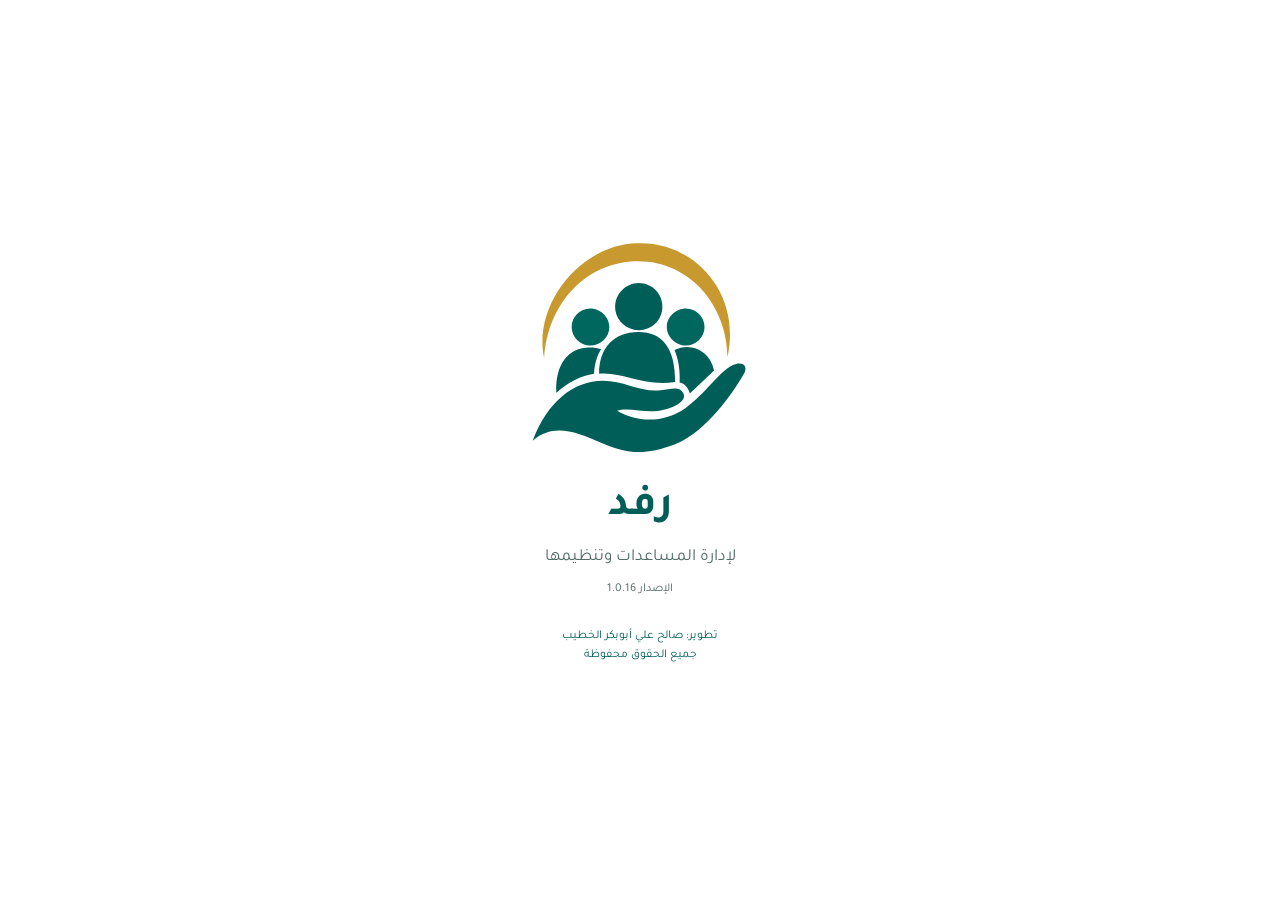
==== commit 6655483a: "Prepare Rafd 1.0.16 focused UI and in-memory read optimization: docs/index.html" ====
--- a/docs/index.html
+++ b/docs/index.html
@@ -46,7 +46,7 @@
 @media(max-width:360px){.statement-toolbar{gap:4px}.statement-toolbar>button{font-size:calc(11px * var(--rafd-size, 1));min-height:59px;gap:5px}.statement-toolbar>button svg{width:21px;height:21px}}
 @media print{.statement-tools{display:none!important}}
 .settings-heading{display:flex;align-items:center;justify-content:space-between;margin:0 0 10px}.settings-heading h2{margin:0}.settings-stack,.contact-stack{display:grid;gap:8px}.settings-stack button,.contact-stack button{width:100%;text-align:right;min-height:43px;padding:11px 12px;background:var(--rafd-soft,#F4FAF8);color:var(--rafd-primary,#005E58);border:1px solid var(--rafd-border,#d0dfed)}.contact-stack button{display:flex;align-items:center;justify-content:space-between;gap:5px;flex-wrap:wrap}.contact-stack b{font-size:calc(12px * var(--rafd-size, 1));overflow-wrap:anywhere}.settings-about p{line-height:1.8}.settings-stack .primary{background:var(--rafd-primary,#005E58);color:white;border-color:var(--rafd-primary,#005E58)}.settings-device{overflow-wrap:anywhere;font-size:calc(12px * var(--rafd-size, 1));color:#52647b;line-height:1.6}.settings-stack button:active,.contact-stack button:active{background:var(--rafd-soft,#DDF0E9);color:var(--rafd-primary,#005E58)}.login-password{position:relative}.login-password input{padding-inline-end:48px}.login-password button{position:absolute;inset-inline-end:4px;top:4px;background:transparent;color:#52647b;width:40px;height:38px;padding:6px}.login-password svg{width:23px;height:23px}.login-enter{width:100%;margin:5px 0;min-height:44px}.login-password input:focus{outline-color:var(--rafd-primary,#005E58)}.smart-search{position:relative;margin:8px 0 12px}.smart-field{position:relative}.smart-field input{margin:0;width:100%;min-height:46px;padding:10px 42px 10px 38px;border:1px solid var(--rafd-border,#b8cde2);border-radius:10px;font-size:calc(14px * var(--rafd-size, 1));background:white;color:var(--rafd-ink,#164D48)}.smart-field input::-webkit-search-cancel-button{display:none}.smart-glass{width:21px;height:21px;position:absolute;right:12px;top:13px;color:var(--rafd-primary,#005E58);pointer-events:none}.smart-field button{position:absolute;left:5px;top:4px;background:transparent;color:#52647b;font-size:calc(24px * var(--rafd-size, 1));width:35px;height:37px;padding:0}.smart-results{margin-top:5px;border:1px solid var(--rafd-border,#c6d8e9);border-radius:10px;background:white;max-height:310px;overflow-y:auto;box-shadow:0 3px 12px #14395a14}.smart-result{display:block;width:100%;border-radius:0;background:white;color:var(--rafd-ink,#164D48);text-align:right;padding:11px 12px;border-bottom:1px solid #e6edf4;line-height:1.4}.smart-result:active{background:var(--rafd-soft,#e8f2fb)}.smart-result b{display:block;font-size:calc(15px * var(--rafd-size, 1))}.smart-result small{display:block;color:#52647b;font-size:calc(12px * var(--rafd-size, 1));margin-top:3px}.smart-result .smart-status{color:var(--rafd-primary,#005E58)}.smart-hint{padding:8px 12px;color:#52647b;font-size:calc(12px * var(--rafd-size, 1))}.smart-detail{display:flex;justify-content:space-between;gap:12px;padding:9px 0;border-bottom:1px solid #e6edf4;align-items:baseline}.smart-detail span{color:#52647b;flex:0 0 40%}.smart-detail b{overflow-wrap:anywhere;text-align:left}.panel #smartEdit{margin-top:12px;width:100%}.family-tools{display:flex;align-items:center;justify-content:space-between;gap:8px;margin:6px 0 10px}.family-tools button{min-height:40px;font-weight:700}.family-form label{display:block;font-size:calc(12px * var(--rafd-size, 1));color:#52647b}.family-form input,.family-form textarea{font:inherit;font-size:calc(15px * var(--rafd-size, 1));width:100%;min-height:42px;padding:10px;border:1px solid var(--rafd-border,#C8DAD5);border-radius:8px;margin:3px 0 6px;background:white;color:#203149}.family-form input[readonly]{background:#eef4fa;color:var(--rafd-primary,#005E58);font-weight:700}.family-form textarea{min-height:65px;resize:vertical}.family-group{margin-bottom:12px;padding-bottom:8px;border-bottom:1px solid #e4eaf1}.family-group h4{font-size:calc(13px * var(--rafd-size, 1));color:var(--rafd-primary,#005E58);margin:5px 0 8px}.family-form .actions{display:grid;grid-template-columns:1fr 1fr;gap:8px}.family-form .actions button{min-height:43px;font-size:calc(14px * var(--rafd-size, 1))}.family-filter{display:grid;grid-template-columns:repeat(3,minmax(0,1fr));gap:7px}.family-filter select{font-size:calc(12px * var(--rafd-size, 1));padding:7px}.family-filter label{display:block}#list.family-register{background:none;padding:0;border:0;margin:8px 0}.family-row{background:white;border:1px solid #dce6f0;border-radius:10px;padding:10px 12px;margin-bottom:8px}.family-open{display:block;width:100%;text-align:right;background:transparent;color:#203149;padding:0}.family-top{display:flex;justify-content:space-between;align-items:center;gap:8px}.family-top b{font-size:calc(15px * var(--rafd-size, 1));line-height:1.5;overflow-wrap:anywhere}.family-number{flex:none;background:#edf4fc;color:var(--rafd-primary,#005E58);padding:4px 8px;font-size:calc(12px * var(--rafd-size, 1));border-radius:6px;font-weight:700}.family-meta{display:block;color:#52647b;font-size:calc(12px * var(--rafd-size, 1));line-height:1.7;margin-top:5px;overflow-wrap:anywhere}.family-row .actions{justify-content:flex-end;gap:7px;border-top:1px solid #eaf0f6;padding-top:7px;margin-top:7px}.family-row .actions button{min-height:34px;color:var(--rafd-primary,#005E58);background:#f0f5fb;border:1px solid #d6e3f0}.family-row .actions .danger{background:white;color:#a52c39;border-color:#efd7da}.family-hero{background:var(--rafd-primary,#005E58);color:white;border:0;padding:14px}.family-hero h3{font-size:calc(19px * var(--rafd-size, 1));line-height:1.5;margin:0}.family-hero small{color:#e4efff;display:block;margin-top:4px}.family-hero .family-number{background:white;color:var(--rafd-primary,#005E58);display:inline-block;margin-bottom:8px}.family-hero button{background:white;color:var(--rafd-primary,#005E58);font-weight:700;min-height:40px}.family-detail-group h4{margin:0 0 8px;color:var(--rafd-primary,#005E58);font-size:calc(14px * var(--rafd-size, 1))}.family-detail-grid{display:grid;grid-template-columns:1fr 1fr;gap:7px 10px}.family-detail-cell{background:#f4f7fb;border-radius:7px;padding:9px;min-width:0}.family-detail-cell.wide{grid-column:1/-1}.family-detail-cell small{display:block;color:#52647b;margin-bottom:4px;font-size:calc(12px * var(--rafd-size, 1))}.family-detail-cell b{display:block;overflow-wrap:anywhere;white-space:pre-wrap;font-size:calc(14px * var(--rafd-size, 1))}.family-cycle{padding:10px 0;border-bottom:1px solid #e6edf4;line-height:1.5}.family-cycle:last-child{border-bottom:0}.family-cycle-top{display:flex;align-items:flex-start;justify-content:space-between;gap:8px}.family-cycle-top b{overflow-wrap:anywhere}.family-cycle small{display:block;color:#52647b}.family-state{font-size:calc(12px * var(--rafd-size, 1));flex:none;padding:3px 7px;border-radius:5px;background:#eef3f8;color:#52647b}.family-state.done{background:#e8f5ed;color:#246443}.family-state.assigned{background:#e8f1fc;color:var(--rafd-primary,#005E58)}.family-register-info{font-size:calc(12px * var(--rafd-size, 1));color:#52647b;margin:6px 0}@media(max-width:350px){.family-filter{grid-template-columns:1fr 1fr}.family-form .fields{gap:5px}.family-detail-cell{padding:7px}}header>div{flex:1;min-width:0}.owner-feedback{flex:none;display:grid;place-items:center;gap:3px;border:1px solid #b9e6cb;background:#e9f9ee;color:#17643a;padding:6px 7px;border-radius:9px;font-size:calc(10px * var(--rafd-size, 1));line-height:1.25;min-width:64px}.owner-feedback svg{width:23px;height:23px}.owner-feedback:active{background:#d1f0da}@media(max-width:350px){header{gap:7px;padding:10px}header>svg{width:38px;height:38px}.owner-feedback{min-width:54px;padding:5px}.owner-feedback span{font-size:calc(9px * var(--rafd-size, 1))}}.family-pager{display:flex;align-items:center;justify-content:space-between;gap:8px;margin:10px 0 16px}.family-pager span{font-size:calc(12px * var(--rafd-size, 1));text-align:center;color:#52647b}.family-pager button{min-height:40px;flex:none}.family-pager button:disabled{opacity:.45}.field-autocomplete{position:relative;min-width:0}.field-autocomplete input,.field-autocomplete textarea{padding-inline-end:35px!important}.field-dropdown{position:absolute;left:4px;top:4px;width:30px;height:35px;padding:0;background:transparent;color:var(--rafd-primary,#005E58);font-size:calc(21px * var(--rafd-size, 1))}.field-suggestions{position:absolute;z-index:8;top:calc(100% - 4px);right:0;min-width:100%;width:max-content;max-width:min(280px,80vw);max-height:230px;overflow-y:auto;background:#fff;border:1px solid #bccfe2;border-radius:8px;box-shadow:0 5px 16px #164D4826}.field-suggestions button{display:block;width:100%;text-align:right;white-space:normal;overflow-wrap:anywhere;border-radius:0;padding:10px 12px;background:white;color:#203149;font-size:calc(15px * var(--rafd-size, 1));border-bottom:1px solid #edf1f5}.field-suggestions button:active,.field-suggestions button[aria-selected=true]{background:#e6f1ff;color:var(--rafd-primary,#005E58)}/* Compact mobile register */header{padding:8px 10px;gap:9px}header>svg{width:40px;height:40px}header h1{margin:0;font-size:calc(19px * var(--rafd-size, 1));line-height:1.3}header small{display:block;font-size:calc(11px * var(--rafd-size, 1));line-height:1.3;margin-top:3px}.owner-feedback{min-width:58px;padding:4px 6px;gap:2px}.owner-feedback svg{width:20px;height:20px}.owner-feedback span{font-size:calc(9px * var(--rafd-size, 1))}main{padding:8px 10px}.warn{padding:6px 8px;margin:3px 0 8px;font-size:calc(11px * var(--rafd-size, 1));line-height:1.4}#families .settings-heading{margin:0 0 6px;gap:6px}#families .settings-heading h2{font-size:calc(17px * var(--rafd-size, 1))}#families .settings-heading button{padding:6px 10px;min-height:35px}#families .family-tools{margin:0 0 5px;gap:5px}#families .family-tools button{min-height:36px;padding:6px 9px;font-size:calc(13px * var(--rafd-size, 1))}#families .family-register-info{margin:0;font-size:calc(11px * var(--rafd-size, 1))}#excelTools{display:flex;gap:5px;margin:0 0 5px}#excelTools button{flex:1;min-height:34px;white-space:nowrap;padding:5px 4px;font-size:calc(12px * var(--rafd-size, 1))}#families #search{margin:0 0 4px;padding:7px 9px;height:38px;font-size:calc(13px * var(--rafd-size, 1))}#families .family-filter{grid-template-columns:repeat(3,minmax(0,1fr));gap:5px}#families .family-filter label{font-size:calc(11px * var(--rafd-size, 1));line-height:1.1}#families .family-filter select{width:100%;min-width:0;margin:2px 0 5px;padding:5px 3px;font-size:calc(12px * var(--rafd-size, 1));height:34px}#families #list{margin:2px 0 4px;display:grid;gap:4px}#families .family-row{display:flex;align-items:center;gap:4px;padding:5px 7px;margin:0;border-radius:7px}#families .family-open{display:grid;grid-template-columns:auto minmax(0,1fr);align-items:start;gap:7px;flex:1;min-width:0;padding:3px 0}#families .family-number{min-width:25px;align-self:start;text-align:center;padding:3px 4px;font-size:calc(11px * var(--rafd-size, 1))}#families .family-text{min-width:0;display:block}#families .family-text b{display:block;font-size:calc(14px * var(--rafd-size, 1));line-height:1.4;overflow-wrap:anywhere}#families .family-meta{font-size:calc(11px * var(--rafd-size, 1));margin-top:2px;line-height:1.35}#families .family-row .actions{flex:none;gap:3px;margin:0;padding:0;border:0;flex-wrap:nowrap}#families .family-row .actions button{width:34px;min-height:40px;padding:4px 2px;display:grid;place-items:center;gap:0;font-size:calc(9px * var(--rafd-size, 1));line-height:1.1}#families .family-row .actions svg{height:15px;width:15px}#families .family-pager{margin:5px 0 10px}.cloud-email-box{margin:8px 0 3px;background:#f6f9fd;padding:9px;border:1px solid #dce6f0;border-radius:8px}.cloud-email-box label{font-weight:700}.cloud-email-box .email-row{display:flex;gap:5px;align-items:center}.cloud-email-box input{min-width:0;flex:1;margin:4px 0;direction:ltr;text-align:left;min-height:40px}.cloud-email-box button{flex:none;min-height:40px;padding:6px 9px}.cloud-email-box small{display:block;color:#52647b;line-height:1.4}.cloud-email-box .email-state{min-height:0;color:#17643a;font-size:calc(11px * var(--rafd-size, 1))}
-/* Rafd 1.0.15 — device-local presentation only. */
+/* Rafd 1.0.16 — device-local presentation only. */
 :root{--rafd-size:1}
 header{background:var(--rafd-primary,#005E58);gap:10px;padding:12px 14px}
 header>svg.rafd-mark{background:white;width:58px;height:58px;border-radius:13px;padding:5px;flex:none}
@@ -75,7 +75,7 @@
 @media(max-width:350px){header>svg.rafd-mark{width:47px;height:47px}.rafd-brand h1{font-size:calc(20px * var(--rafd-size))}}
 @media print{:root{--rafd-size:1}#intro{display:none!important}}
 
-/* Rafd 1.0.15: shared navigation and document identity */
+/* Rafd 1.0.16: shared navigation and document identity */
 [hidden]{display:none!important}
 header .rafd-brand{flex:1}
 #home .grid{grid-auto-rows:1fr}
@@ -122,7 +122,7 @@
 @media print{#statementPaper,#gazPreviewPaper{--rafd-primary:#005E58;--rafd-soft:#E9F5F1;--rafd-border:#C8DAD5;--rafd-ink:#164D48}}
 .rafd-aid-rules{border:1px solid var(--rafd-border);background:var(--rafd-soft);border-radius:10px;padding:10px;margin:8px 0 12px}.rafd-aid-rules h4{margin:0 0 9px;color:var(--rafd-primary)}.rafd-aid-rules label{display:block;line-height:1.5}.rafd-aid-rules small{display:block;line-height:1.5;color:var(--rafd-muted)}
 
-/* Rafd 1.0.15 — consistent, compact RTL screen layout; keep paper metrics intact. */
+/* Rafd 1.0.16 — consistent, compact RTL screen layout; keep paper metrics intact. */
 @media screen{
 :root{--rafd-control:42px;--rafd-gap:8px;--rafd-radius:10px;--rafd-nav-reserve:74px}
 html{-webkit-text-size-adjust:100%;text-size-adjust:100%;scroll-padding-bottom:calc(var(--rafd-nav-reserve) + 12px)}
@@ -226,7 +226,7 @@
 @media(max-width:350px){body>header{padding:7px 9px;gap:7px}.rafd-brand h1{font-size:calc(19px * var(--rafd-size))}header>svg.rafd-mark{width:41px;height:41px}main{padding-inline:8px}.rafd-session-actions button{width:39px}.rafd-session-person svg{display:none}#home .tile{min-height:64px}#home .tile svg{width:21px;height:21px}main .fields{gap:4px 6px}.rafd-threshold{grid-template-columns:minmax(0,1fr) 72px}}
 }
 
-/* Rafd 1.0.15: in-field floating labels, accessible and compact. */
+/* Rafd 1.0.16: in-field floating labels, accessible and compact. */
 @media screen{
 main .rafd-field{position:relative;display:block;min-width:0;margin:0 0 7px;--rafd-infield-height:max(44px,calc(39px * var(--rafd-size)))}
 main .rafd-field>.rafd-inline-label{display:block!important;position:absolute;inset-inline-start:10px;inset-inline-end:23px;top:4px;z-index:2;line-height:1.15;font-size:calc(10px * var(--rafd-size));color:var(--rafd-muted);pointer-events:none;white-space:nowrap;overflow:hidden;text-overflow:ellipsis;transition:top .12s,font-size .12s}
@@ -308,9 +308,19 @@
 #bagValueFields input,#bagValueFields select,#bagValueKind{min-height:42px;width:100%}
 }
 
+/* Compact controls: the main action stays visible; optional tasks are on demand. */
+.rafd-family-more{border:1px solid #dce6e4;border-radius:10px;margin:8px 0;padding:4px 10px;background:#f9fbfa}
+.rafd-family-more>summary{cursor:pointer;list-style:none;min-height:36px;display:flex;align-items:center;color:var(--rafd-primary,#005e58);font-weight:600;font-size:calc(13px * var(--rafd-size,1))}
+.rafd-family-more>summary::-webkit-details-marker{display:none}
+.rafd-family-more>summary:before{content:"▸";display:inline-block;margin-inline-end:9px;transition:transform .12s}
+.rafd-family-more[open]>summary:before{transform:rotate(90deg)}
+.rafd-family-more .family-filter{padding:7px 0 8px}
+.rafd-inline-tools{margin:6px 0 0;background:transparent;border:0;border-top:1px solid #edf1f1;border-radius:0;padding:0}
+.rafd-inline-tools>summary{font-weight:500;min-height:30px;font-size:calc(12px * var(--rafd-size,1))}
+.rafd-inline-tools .actions{flex-wrap:wrap}
 @media screen{.rafd-value-total{background:#eef6f2;color:#005e58;text-align:right;font-size:12px}}
 @media print{.stmt-table{font-size:10px}.stmt-table th,.stmt-table td{padding:4px;overflow-wrap:anywhere}}
-</style><body><div id="intro"><svg class="rafd-splash-mark" viewBox="45 55 360 360" aria-hidden="true"><path fill="#C7992E" d="M75,248 C57,164 132,70 220,68 C309,64 384,145 362,246 C361,164 302,96 222,96 C142,96 80,161 75,248 Z"/><path fill="#005E58" d="M223,130 C244,130 260,147 260,167 C260,188 244,204 223,204 C203,204 186,188 186,167 C186,147 203,130 223,130 Z"/><path fill="#00675F" d="M147,170 C163,170 177,183 177,199 C177,215 164,228 147,228 C131,228 118,215 118,199 C118,183 131,170 147,170 Z M297,170 C313,170 326,183 326,199 C326,215 313,228 297,228 C281,228 267,215 267,199 C267,183 281,170 297,170 Z"/><path fill="#005E58" d="M161,272 C161,232 184,207 222,207 C261,207 280,233 280,285 C231,293 200,269 161,272 Z M94,302 C92,257 113,231 146,231 C153,231 159,232 164,234 C157,245 154,258 153,272 C133,275 113,285 94,302 Z M279,235 C304,223 334,235 341,267 L303,303 C300,293 295,288 287,286 C288,267 285,249 279,235 Z"/><path fill="#005E58" d="M57,377 C80,316 121,283 167,283 C200,283 225,301 257,298 C274,296 287,291 293,303 C300,317 269,331 242,331 C224,331 204,325 189,330 C220,348 262,350 296,326 C328,303 349,269 370,259 C382,253 394,257 389,270 C362,318 318,369 279,383 C233,400 205,398 166,381 C122,361 88,350 57,377 Z"/></svg><h1>رفد</h1><p class="rafd-subtitle">لإدارة المساعدات وتنظيمها</p><small class="rafd-version">الإصدار 1.0.15</small><p class="rafd-credit">تطوير: صالح علي أبوبكر الخطيب</p><small>جميع الحقوق محفوظة</small></div><header><svg class="rafd-mark" viewBox="45 55 360 360" aria-hidden="true"><path fill="#C7992E" d="M75,248 C57,164 132,70 220,68 C309,64 384,145 362,246 C361,164 302,96 222,96 C142,96 80,161 75,248 Z"/><path fill="#005E58" d="M223,130 C244,130 260,147 260,167 C260,188 244,204 223,204 C203,204 186,188 186,167 C186,147 203,130 223,130 Z"/><path fill="#00675F" d="M147,170 C163,170 177,183 177,199 C177,215 164,228 147,228 C131,228 118,215 118,199 C118,183 131,170 147,170 Z M297,170 C313,170 326,183 326,199 C326,215 313,228 297,228 C281,228 267,215 267,199 C267,183 281,170 297,170 Z"/><path fill="#005E58" d="M161,272 C161,232 184,207 222,207 C261,207 280,233 280,285 C231,293 200,269 161,272 Z M94,302 C92,257 113,231 146,231 C153,231 159,232 164,234 C157,245 154,258 153,272 C133,275 113,285 94,302 Z M279,235 C304,223 334,235 341,267 L303,303 C300,293 295,288 287,286 C288,267 285,249 279,235 Z"/><path fill="#005E58" d="M57,377 C80,316 121,283 167,283 C200,283 225,301 257,298 C274,296 287,291 293,303 C300,317 269,331 242,331 C224,331 204,325 189,330 C220,348 262,350 296,326 C328,303 349,269 370,259 C382,253 394,257 389,270 C362,318 318,369 279,383 C233,400 205,398 166,381 C122,361 88,350 57,377 Z"/></svg><div class="rafd-brand"><h1>رفد</h1><small>لإدارة المساعدات وتنظيمها</small><small id="rafdVersion" class="rafd-version">الإصدار 1.0.15</small></div></header><main><section id="login" hidden><div class="panel"><h2 id="loginTitle">الدخول المحلي</h2><p id="loginHint"></p><form id="loginForm"><div class="rafd-field"><label class="rafd-inline-label" for="loginUsername">اسم المستخدم</label><input id="loginUsername" name="username" required autocomplete="username" placeholder=" "></div><div class="rafd-field"><label class="rafd-inline-label" for="loginPassword">كلمة المرور</label><div class="login-password"><input id="loginPassword" name="password" type="password" minlength="6" required autocomplete="current-password" placeholder=" "><button type="button" id="passwordEye" aria-label="إظهار كلمة المرور" aria-pressed="false"><svg viewBox="0 0 24 24" fill="none" stroke="currentColor" stroke-width="1.7"><path d="M2 12s3.6-7 10-7 10 7 10 7-3.6 7-10 7S2 12 2 12Z"/><circle cx="12" cy="12" r="3"/><path id="eyeSlash" d="M3 3l18 18" hidden/></svg></button></div></div><div class="rafd-field rafd-field-static"><label class="rafd-inline-label" for="loginRole">نوع الجهاز</label><select id="loginRole" name="role"><option value="mother">الجهاز الأم (السيرفر)</option><option value="distributor">موزع</option></select></div><button class="login-enter">دخول</button><button type="button" id="biometricLogin" class="muted login-enter" hidden>الدخول بالبصمة</button><button type="button" id="refreshAccountPolicy" hidden class="muted login-enter">تحديث الحسابات والصلاحيات (QR)</button></form></div></section><section id="home"><div class="rafd-session panel"><div class="rafd-session-person"><svg viewBox="0 0 24 24" fill="none" stroke="currentColor" stroke-width="1.7" stroke-linecap="round" stroke-linejoin="round" aria-hidden="true"><circle cx="12" cy="7" r="3"/><path d="M5 21v-3a7 7 0 0 1 14 0v3"/></svg><small id="sessionName"></small></div><div class="rafd-session-actions"><button id="biometricSetup" type="button" title="إعداد البصمة" aria-label="إعداد البصمة" hidden><svg viewBox="0 0 24 24" fill="none" stroke="currentColor" stroke-width="1.7" stroke-linecap="round" stroke-linejoin="round" aria-hidden="true"><path d="M4 11a8 8 0 0 1 16 0M7 12a5 5 0 0 1 10 0v2M10 12a2 2 0 0 1 4 0c0 4-1 7-3 9M7 15c0 2-.8 4-2 5M17 16c-.2 2-1 4-2 6"/></svg><span>البصمة</span></button><button id="rafdAppearanceHome" type="button" title="تخصيص المظهر" aria-label="تخصيص المظهر"><svg viewBox="0 0 24 24" fill="none" stroke="currentColor" stroke-width="1.7" stroke-linecap="round" stroke-linejoin="round" aria-hidden="true"><circle cx="12" cy="12" r="4"/><path d="M12 2v2M12 20v2M2 12h2M20 12h2M5 5l2 2M17 17l2 2M5 19l2-2M17 7l2-2"/></svg><span>المظهر</span></button><button id="logout" type="button" title="تسجيل الخروج" aria-label="تسجيل الخروج"><svg viewBox="0 0 24 24" fill="none" stroke="currentColor" stroke-width="1.7" stroke-linecap="round" stroke-linejoin="round" aria-hidden="true"><path d="M11 4H4v16h7M10 12h11M17 8l4 4-4 4"/></svg><span>خروج</span></button></div></div><div id="smartSearch" class="smart-search" hidden><div class="smart-field"><svg class="smart-glass" viewBox="0 0 24 24" fill="none" stroke="currentColor" stroke-width="1.8" aria-hidden="true"><circle cx="11" cy="11" r="7"/><path d="m16 16 5 5"/></svg><input id="smartQuery" type="search" autocomplete="off" maxlength="120" placeholder="الاسم، الرقم، رابط الأسرة أو المربع" aria-label="بحث ذكي عن مستفيد"><button id="smartClear" type="button" hidden aria-label="مسح البحث">×</button></div><div id="smartResults" class="smart-results" aria-live="polite" hidden></div></div><p class="rafd-dashboard" id="dash" aria-live="polite"></p><div class="grid"><button class="tile" data-go="families"><svg class="rafd-tile-icon" viewBox="0 0 24 24" fill="none" stroke="currentColor" stroke-width="1.7" stroke-linecap="round" stroke-linejoin="round" aria-hidden="true"><circle cx="12" cy="7" r="3"/><path d="M5 21v-3a7 7 0 0 1 14 0v3M4 8a2.5 2.5 0 0 0 0 5M20 8a2.5 2.5 0 0 1 0 5M2 21v-4a4 4 0 0 1 3-4M22 21v-4a4 4 0 0 0-3-4"/></svg>المسجلون</button><button class="tile" data-go="cycles"><svg class="rafd-tile-icon" viewBox="0 0 24 24" fill="none" stroke="currentColor" stroke-width="1.7" stroke-linecap="round" stroke-linejoin="round" aria-hidden="true"><rect x="3" y="5" width="18" height="16" rx="2"/><path d="M7 3v4M17 3v4M3 10h18M7 14h4M7 17h7"/></svg>حقائب العطايا</button><button class="tile" data-go="distribution"><svg class="rafd-tile-icon" viewBox="0 0 24 24" fill="none" stroke="currentColor" stroke-width="1.7" stroke-linecap="round" stroke-linejoin="round" aria-hidden="true"><rect x="5" y="4" width="14" height="18" rx="2"/><path d="M9 4V2h6v2M8 13l3 3 5-6"/></svg>تسجيل التوزيع</button><button class="tile" data-go="prints" data-perm="reports"><svg class="rafd-tile-icon" viewBox="0 0 24 24" fill="none" stroke="currentColor" stroke-width="1.7" stroke-linecap="round" stroke-linejoin="round" aria-hidden="true"><path d="M6 9V3h12v6M6 17H3V9h18v8h-3M6 14h12v8H6zM17 12h1"/></svg>الكشوف والطباعة</button><button class="tile" data-go="reports" data-perm="reports"><svg class="rafd-tile-icon" viewBox="0 0 24 24" fill="none" stroke="currentColor" stroke-width="1.7" stroke-linecap="round" stroke-linejoin="round" aria-hidden="true"><path d="M3 3v18h18M7 17v-5M12 17V7M17 17v-9"/></svg>التقارير</button><button class="tile" data-go="permissions" data-perm="admin"><svg class="rafd-tile-icon" viewBox="0 0 24 24" fill="none" stroke="currentColor" stroke-width="1.7" stroke-linecap="round" stroke-linejoin="round" aria-hidden="true"><path d="M12 3 3 7v5c0 5 3.8 8 9 10 5.2-2 9-5 9-10V7zM8 12l3 3 5-5"/></svg>الصلاحيات</button><button class="tile" data-go="settings" data-perm="admin"><svg class="rafd-tile-icon" viewBox="0 0 24 24" fill="none" stroke="currentColor" stroke-width="1.7" stroke-linecap="round" stroke-linejoin="round" aria-hidden="true"><circle cx="12" cy="12" r="3"/><path d="M10 2h4l1 3 3 1 3-1 2 4-2 2v2l2 2-2 4-3-1-3 1-1 3h-4l-1-3-3-1-3 1-2-4 2-2v-2L1 9l2-4 3 1 3-1z"/></svg>الإعدادات</button><button class="tile" id="barcodeHomeTile" data-go="barcodeReader" data-perm="view" type="button"><svg class="rafd-tile-icon" viewBox="0 0 24 24" fill="none" stroke="currentColor" stroke-width="1.7" stroke-linecap="round" aria-hidden="true"><path d="M3 5v14M6 5v14M10 5v14M13 5v14M17 5v14M21 5v14"/><path d="M4 3h16M4 21h16"/></svg><span>قارئ الباركود</span></button></div></section><section id="barcodeReader" hidden><div class="settings-heading"><h2>قارئ الباركود</h2><button type="button" data-go="home" class="muted rafd-back"><span>رجوع</span></button></div><div class="panel rafd-scanner-panel"><p>امسح الباركود الموجود في بطاقة المسجل لعرض بياناته والانتقال مباشرة إلى سجله.</p><button type="button" id="barcodeStart" class="rafd-scan-start">فتح الكاميرا ومسح الباركود</button><div id="barcodeWebcamBox" class="rafd-webcam-box" hidden><video id="barcodeWebcamVideo" playsinline muted autoplay aria-label="معاينة كاميرا قراءة الباركود"></video><button id="barcodeWebcamStop" type="button" class="muted">إغلاق الكاميرا</button></div><p id="barcodeWebcamStatus" class="rafd-webcam-status" role="status" aria-live="polite"></p><form id="barcodeManualForm" class="rafd-scanner-manual"><input id="barcodeManual" type="text" maxlength="30" dir="ltr" autocomplete="off" placeholder="RFD000001" aria-label="رمز الباركود"><button type="submit" class="muted">بحث بالكود</button></form><div id="barcodeResult" role="status" aria-live="polite"></div></div></section><section id="smartFamily" hidden><div class="settings-heading"><h2>بطاقة المسجل</h2><button type="button" id="smartBack" class="muted rafd-back"><svg viewBox="0 0 24 24" fill="none" stroke="currentColor" stroke-width="1.7" stroke-linecap="round" stroke-linejoin="round" aria-hidden="true"><path d="M4 12h16M14 6l6 6-6 6"/></svg><span>رجوع</span></button></div><div class="panel family-hero"><span class="family-number" id="smartFamilyNo"></span><h3 id="smartFamilyName"></h3><small id="smartFamilyAddress"></small><div class="actions rafd-registry-detail-actions"><button type="button" id="smartEdit" hidden>تعديل البيانات</button><button type="button" id="smartDelete" class="danger" hidden>حذف المسجل</button></div></div><div id="smartFamilyDetails"></div><div class="panel"><h3>حالة التوزيع</h3><div id="smartFamilyCycles"></div><button id="smartMoreCycles" type="button" class="muted" hidden>عرض جميع الحقائب</button></div></section><section id="families" hidden><div class="settings-heading"><h2>سجل المسجلين</h2><button type="button" data-go="home" class="muted rafd-back"><svg viewBox="0 0 24 24" fill="none" stroke="currentColor" stroke-width="1.7" stroke-linecap="round" stroke-linejoin="round" aria-hidden="true"><path d="M4 12h16M14 6l6 6-6 6"/></svg><span>رجوع</span></button></div><div class="family-tools"><span id="familyCount" class="family-register-info"></span><button type="button" id="barcodeClearFilter" class="muted" hidden>عرض جميع المسجلين</button><button type="button" id="registryArchivedToggle" class="muted" data-perm="admin">المسجلون المؤرشفون</button><button type="button" id="familyAdd" data-perm="add">+ إضافة مسجل</button></div><div id="registryPrintTools" class="actions rafd-registry-actions" data-perm="reports"><button type="button" id="registryList">كشف المسجلين</button><button type="button" id="registryCards" class="muted">بطاقات المسجلين</button><small>تُطبع نتائج البحث والتصفية الحالية</small></div><div id="excelTools" class="actions" data-perm="admin" hidden><button type="button" id="excelTemplate" class="muted">تصدير نموذج Excel</button><button type="button" id="excelImport">استيراد Excel (1000)</button></div><form class="panel family-form" id="family" hidden><h3 id="familyHeading">إضافة مسجل جديد</h3><div class="family-group"><h4>البيانات الأساسية</h4><div class="rafd-field rafd-field-static"><label class="rafd-inline-label" for="num">رقم المسجل (تلقائي)</label><input placeholder=" " id="num" readonly></div><div class="rafd-field"><label class="rafd-inline-label" for="rafd-field-1">اسم المسجل الكامل *</label><input id="rafd-field-1" name="name" required placeholder="اسم المسجل الكامل"></div><div class="rafd-field"><label class="rafd-inline-label" for="identityNo">رقم الهوية (غير مكرر)</label><input id="identityNo" name="identityNo" type="text" inputmode="numeric" maxlength="40" autocomplete="off" placeholder=" "></div><div class="rafd-field"><label class="rafd-inline-label" for="rafd-field-2">رقم التواصل</label><input id="rafd-field-2" name="phone" type="tel" placeholder="رقم الهاتف"></div></div><div class="family-group"><h4>العنوان</h4><div class="fields"><div><div class="rafd-field"><label class="rafd-inline-label" for="rafd-field-3">رابط الأسرة / المنزل</label><input id="rafd-field-3" name="house" type="text" maxlength="200" placeholder="نص أو رقم (اختياري)"></div></div><div><div class="rafd-field"><label class="rafd-inline-label" for="rafd-field-4">مربع</label><input id="rafd-field-4" name="square" maxlength="80" placeholder="اسم أو رقم المربع"></div></div></div><div class="rafd-field"><label class="rafd-inline-label" for="rafd-field-5">المنطقة / الحي</label><input placeholder=" " id="rafd-field-5" name="area"></div></div><div class="family-group"><h4>بيانات الأسرة</h4><div class="fields"><div><div class="rafd-field"><label class="rafd-inline-label" for="rafd-field-6">عدد أفراد الأسرة (يُستكمل لاحقًا للمستورد)</label><input placeholder=" " id="rafd-field-6" name="members" type="number" min="1" required></div></div><div><div class="rafd-field"><label class="rafd-inline-label" for="rafd-field-7">نسبة الاحتياج</label><input id="rafd-field-7" name="need" type="text" maxlength="200" placeholder="رقم أو نص (اختياري)"></div></div></div><div class="rafd-field"><label class="rafd-inline-label" for="rafd-field-8">التصنيفات / الصفات</label><input placeholder=" " id="rafd-field-8" name="categories"></div><div class="rafd-field rafd-field-area"><label class="rafd-inline-label" for="rafd-field-9">ملاحظات</label><textarea placeholder=" " id="rafd-field-9" name="notes" rows="2"></textarea></div></div><div class="actions"><button id="familySubmit">حفظ المسجل</button><button type="button" id="cancelFamily" class="muted">إلغاء</button></div></form><input id="search" placeholder="بحث بالاسم، الرقم، الرابط، المربع، الهاتف"><div class="family-filter"><div><div class="rafd-field rafd-field-static"><label class="rafd-inline-label" for="categoryFilter">التصنيف</label><select id="categoryFilter"></select></div></div><div><div class="rafd-field rafd-field-static"><label class="rafd-inline-label" for="squareFilter">المربع</label><select id="squareFilter"></select></div></div><div><div class="rafd-field rafd-field-static"><label class="rafd-inline-label" for="familySort">الترتيب</label><select id="familySort"><option value="number">بالرقم</option><option value="name">بالاسم</option><option value="need">بالاحتياج</option></select></div></div></div><div id="list" class="family-register"></div><div class="family-pager" id="familyPager" hidden><button type="button" id="familyPrev">السابق</button><span id="familyPageInfo"></span><button type="button" id="familyNext">التالي</button></div></section><section id="cycles" hidden><div class="settings-heading"><h2>حقائب العطايا</h2><button type="button" data-go="home" class="muted rafd-back"><svg viewBox="0 0 24 24" fill="none" stroke="currentColor" stroke-width="1.7" stroke-linecap="round" stroke-linejoin="round" aria-hidden="true"><path d="M4 12h16M14 6l6 6-6 6"/></svg><span>رجوع</span></button></div><form class="panel" id="cycle"><h3 id="cycleHeading">إنشاء حقيبة عطايا جديدة</h3><div class="rafd-field"><label class="rafd-inline-label" for="rafd-field-10">اسم الحقيبة *</label><input placeholder=" " id="rafd-field-10" name="title" required></div><div class="fields"><div><div class="rafd-field rafd-field-static"><label class="rafd-inline-label" for="rafd-field-11">التاريخ *</label><input id="rafd-field-11" name="date" type="date" required></div></div><div><div class="rafd-field"><label class="rafd-inline-label" for="rafd-field-12">عدد العطايا الافتراضي</label><input placeholder=" " id="rafd-field-12" name="quota" type="number" min="1" value="1" required></div></div></div><div class="fields"><div><div class="rafd-field"><label class="rafd-inline-label" for="stockTotal">إجمالي عطايا الحقيبة *</label><input id="stockTotal" name="stockTotal" type="number" min="1" max="1000000" step="1" required placeholder="الكمية الإجمالية المقررة"></div></div><div><div class="rafd-field"><label class="rafd-inline-label" for="stockWarningAt">التنبيه عند بقاء (عدد العطايا)</label><input id="stockWarningAt" name="stockWarningAt" type="number" min="0" max="1000000" step="1" value="0" required placeholder="0 لإيقاف التنبيه"></div></div></div><small>يُخصم المصروف والمحجوز للموزعين من إجمالي الحقيبة؛ لا يمكن صرف أكثر من المتاح. قيمة 0 تلغي تنبيه اقتراب النفاد فقط.</small><div class="rafd-aid-rules"><h4>الاستحقاق بحسب عدد أفراد الأسرة (اختياري)</h4><div class="rafd-threshold"><div class="rafd-field"><label class="rafd-inline-label" for="aidTwoAbove">عطيتان: عدد الأفراد أكثر من</label><input id="aidTwoAbove" name="aidTwoAbove" type="number" min="1" max="1000000" step="1" placeholder="الأفراد"></div></div><div class="rafd-threshold"><div class="rafd-field"><label class="rafd-inline-label" for="aidThreeAbove">ثلاث عطايا: عدد الأفراد أكثر من</label><input id="aidThreeAbove" name="aidThreeAbove" type="number" min="1" max="1000000" step="1" placeholder="الأفراد"></div></div><small>ترك الحقل فارغًا يعطّل درجته. عند تفعيل الاحتساب يكون الاستحقاق الأساسي عطية واحدة، وتُطبّق الدرجة الأعلى المطابقة.</small></div><div class="rafd-money-settings"><h4>القيمة النقدية أو القيمة المقابلة</h4><div class="rafd-field"><label for="bagValueKind">نوع العطية</label><select name="valueKind" id="bagValueKind"><option value="none">عينية دون قيمة</option><option value="estimated">عينية بقيمة مقابلة (تقديرية)</option><option value="cash">نقدية (مبلغ مصروف)</option></select></div><div id="bagValueFields" class="fields" hidden><div class="rafd-field"><label for="bagUnitValue">قيمة العطية الواحدة</label><input id="bagUnitValue" type="number" name="unitValue" lang="en-US" dir="ltr" inputmode="decimal" min="0" max="1000000000" step="0.01" placeholder="0.00"></div><div class="rafd-field"><label for="bagCurrency">العملة</label><select id="bagCurrency" name="currency"><option value="YER">ريال يمني</option><option value="SAR">ريال سعودي</option><option value="USD">دولار أمريكي</option></select></div></div><small>تُحفظ القيمة الفعلية لكل تسليم على حدة. العينية المقابلة لا تُعامل كنقد مصروف. لا تُضاف قيم تلقائية للحركات القديمة.</small></div><div class="rafd-field rafd-field-static"><label class="rafd-inline-label" for="rafd-field-13">رقم المستند (تلقائي)</label><input placeholder=" " id="rafd-field-13" name="docNo" readonly></div><div class="rafd-field"><label class="rafd-inline-label" for="rafd-field-14">المسؤول / المورد</label><input placeholder=" " id="rafd-field-14" name="donor"></div><div class="rafd-field"><label class="rafd-inline-label" for="rafd-field-15">التفاصيل</label><input placeholder=" " id="rafd-field-15" name="details"></div><div class="actions"><button id="cycleSubmit">حفظ الحقيبة</button><button type="button" id="cancelCycle" class="muted" hidden>إلغاء التعديل</button></div></form><div id="cycleList" class="panel"></div></section><section id="distribution" hidden><div class="settings-heading"><h2>تسجيل التوزيع</h2><button type="button" data-go="home" class="muted rafd-back"><svg viewBox="0 0 24 24" fill="none" stroke="currentColor" stroke-width="1.7" stroke-linecap="round" stroke-linejoin="round" aria-hidden="true"><path d="M4 12h16M14 6l6 6-6 6"/></svg><span>رجوع</span></button></div><div class="rafd-field rafd-field-static"><label class="rafd-inline-label" for="distCycle">الحقيبة</label><select id="distCycle"></select></div><div id="distStockStatus" class="panel" role="status" aria-live="polite"></div><input id="distSearch" placeholder="بحث بالاسم أو رابط الأسرة أو المربع"><div class="fields"><div><div class="rafd-field rafd-field-static"><label class="rafd-inline-label" for="distStatus">حالة التسليم</label><select id="distStatus"><option value="all">الجميع</option><option value="pending">لم يستلم</option><option value="done">تم التسليم</option></select></div></div><div><div class="rafd-field rafd-field-static"><label class="rafd-inline-label" for="distCategory">التصنيف</label><select id="distCategory"></select></div></div><div><div class="rafd-field rafd-field-static"><label class="rafd-inline-label" for="distSquare">المربع</label><select id="distSquare"></select></div></div></div><div class="actions" id="bulkActions"><button id="selectVisible">تحديد جميع نتائج البحث</button><button id="clearSelected" class="muted">إلغاء التحديد</button><button id="bulkDeliver">تسليم المحددين</button><small id="selectionSummary"></small></div><div class="panel" id="distList"></div><div class="family-pager" id="distPager" hidden><button type="button" id="distPrev">السابق</button><span id="distPageInfo"></span><button type="button" id="distNext">التالي</button></div></section><section id="prints" hidden><div class="settings-heading noPrint"><h2>الكشوف والطباعة</h2><button type="button" data-go="home" class="muted rafd-back"><svg viewBox="0 0 24 24" fill="none" stroke="currentColor" stroke-width="1.7" stroke-linecap="round" stroke-linejoin="round" aria-hidden="true"><path d="M4 12h16M14 6l6 6-6 6"/></svg><span>رجوع</span></button></div><div class="noPrint rafd-print-filters"><div><div class="rafd-field rafd-field-static"><label class="rafd-inline-label" for="printCycle">الحقيبة</label><select id="printCycle"></select></div></div><div><div class="rafd-field rafd-field-static"><label class="rafd-inline-label" for="statementMode">نوع الكشف</label><select id="statementMode"><option value="done">الأسر المستلمة</option><option value="all">جميع الأسر</option><option value="pending">الأسر التي لم تستلم</option></select></div></div></div><div class="paper panel" id="statementPaper"></div><label class="panel rafd-check noPrint"><input id="statementSignatures" type="checkbox" checked>إظهار التواقيع والاعتمادات في الكشف</label><div class="statement-tools" id="statementTools"><div class="statement-toolbar" role="group" aria-label="أوامر الكشف"><button id="previewBtn" type="button" ><svg aria-hidden="true" viewBox="0 0 24 24" fill="none" stroke="currentColor" stroke-width="1.8" stroke-linecap="round" stroke-linejoin="round"><path d="M2 12s3.6-7 10-7 10 7 10 7-3.6 7-10 7S2 12 2 12Z"/><circle cx="12" cy="12" r="3"/></svg><span>معاينة</span></button><button id="sharePdfBtn" type="button" ><svg aria-hidden="true" viewBox="0 0 24 24" fill="none" stroke="currentColor" stroke-width="1.8" stroke-linecap="round" stroke-linejoin="round"><circle cx="18" cy="5" r="3"/><circle cx="6" cy="12" r="3"/><circle cx="18" cy="19" r="3"/><path d="m8.7 10.5 6.6-4m-6.6 7 6.6 4"/></svg><span>مشاركة</span></button><button id="printBtn" type="button" ><svg aria-hidden="true" viewBox="0 0 24 24" fill="none" stroke="currentColor" stroke-width="1.8" stroke-linecap="round" stroke-linejoin="round"><path d="M6 8V3h12v5M6 17H3V9h18v8h-3M6 14h12v7H6z"/><path d="M17 11h1"/></svg><span>طباعة</span></button><button id="statementMore" type="button" aria-expanded="false" aria-controls="statementExtras"><svg aria-hidden="true" viewBox="0 0 24 24" fill="none" stroke="currentColor" stroke-width="1.8" stroke-linecap="round" stroke-linejoin="round"><circle cx="5" cy="12" r="1.5" fill="currentColor" stroke="none"/><circle cx="12" cy="12" r="1.5" fill="currentColor" stroke="none"/><circle cx="19" cy="12" r="1.5" fill="currentColor" stroke="none"/></svg><span>المزيد</span></button></div><div class="statement-extras" id="statementExtras" hidden role="group" aria-label="خيارات إضافية للكشف"><button id="exportPdfBtn" type="button" ><svg aria-hidden="true" viewBox="0 0 24 24" fill="none" stroke="currentColor" stroke-width="1.8" stroke-linecap="round" stroke-linejoin="round"><path d="M4 3h13l3 3v15H4zM8 3v6h8V3M8 21v-8h8v8"/></svg><span>حفظ PDF</span></button><button type="button" id="shareText">مشاركة نصية</button><button type="button" id="copyText">نسخ الكشف</button><button type="button" id="shareWhatsApp">واتساب</button><button type="button" id="exportCsv">تصدير Excel (CSV)</button><button type="button" id="addFromStatement" data-perm="add">إضافة تسليم</button><button type="button" id="clearStatement" data-perm="delete" class="danger">حذف الكشف</button></div></div></section><section id="reports" hidden><div class="settings-heading"><h2>التقارير</h2><button type="button" data-go="home" class="muted rafd-back"><svg viewBox="0 0 24 24" fill="none" stroke="currentColor" stroke-width="1.7" stroke-linecap="round" stroke-linejoin="round" aria-hidden="true"><path d="M4 12h16M14 6l6 6-6 6"/></svg><span>رجوع</span></button></div><div class="rafd-field rafd-field-static"><label class="rafd-inline-label" for="reportCycle">الحقيبة</label><select id="reportCycle"></select></div><input id="reportSearch" placeholder="بحث بالاسم أو المنزل أو الرقم أو المربع"><div class="panel" id="report"></div></section><section id="permissions" hidden><div class="settings-heading"><h2>إدارة المستخدمين والصلاحيات</h2><button type="button" data-go="home" class="muted rafd-back"><svg viewBox="0 0 24 24" fill="none" stroke="currentColor" stroke-width="1.7" stroke-linecap="round" stroke-linejoin="round" aria-hidden="true"><path d="M4 12h16M14 6l6 6-6 6"/></svg><span>رجوع</span></button></div><details class="panel rafd-account-note"><summary>معلومات الصلاحيات</summary><p>الصلاحيات المحلية تخص هذا الجهاز. استخدم إدارة الجوالات والحسابات المركزية عند ربط الموزعين في تطبيق أندرويد.</p></details><form id="userForm" class="panel"><h3 id="userHeading">إضافة مستخدم</h3><div class="rafd-field"><label class="rafd-inline-label" for="rafd-field-16">اسم المستخدم</label><input placeholder=" " id="rafd-field-16" name="username" required></div><div class="rafd-field"><label class="rafd-inline-label" for="rafd-field-17">رمز المرور (6 أحرف فأكثر)</label><input placeholder="للإبقاء على الرمز الحالي اترك الحقل فارغًا" id="rafd-field-17" name="password" type="password" minlength="6"></div><div class="checks" id="permChecks"></div><div class="actions"><button>حفظ المستخدم</button><button type="button" id="cancelUser" hidden class="muted">إلغاء</button></div></form><div id="userList" class="panel"></div></section><section id="settings" hidden><div class="settings-heading"><h2>الإعدادات</h2><button type="button" data-go="home" class="muted rafd-back"><svg viewBox="0 0 24 24" fill="none" stroke="currentColor" stroke-width="1.7" stroke-linecap="round" stroke-linejoin="round" aria-hidden="true"><path d="M4 12h16M14 6l6 6-6 6"/></svg><span>رجوع</span></button></div><div class="panel"><button type="button" id="rafdAppearanceSettings" class="rafd-appearance-launch">تخصيص الواجهة والشريط السفلي</button></div><div id="settingsOperations"></div><form class="panel" id="identityForm"><h3>هوية الكيان والطباعة</h3><div class="rafd-field"><label class="rafd-inline-label" for="entityName">اسم الكيان أو المرفق</label><input id="entityName" maxlength="120" placeholder=" "></div><div class="rafd-field rafd-field-area"><label class="rafd-inline-label" for="letterhead">الترويسة</label><textarea id="letterhead" rows="2" maxlength="240" placeholder="الترويسة (اختيارية)"></textarea></div><div class="rafd-field rafd-field-area"><label class="rafd-inline-label" for="entityAddress">العنوان</label><textarea id="entityAddress" rows="2" maxlength="240" placeholder="العنوان (اختياري)"></textarea></div><h4>التواقيع والاعتمادات</h4><label class="rafd-check"><input id="defaultSignatures" type="checkbox" checked>إظهار التواقيع افتراضيًا</label><div class="rafd-sign-settings"><div><div class="rafd-field"><label class="rafd-inline-label" for="preparedRole">صفة المُعدّ</label><input id="preparedRole" maxlength="60" placeholder="إعداد المختص"></div><div class="rafd-field"><label class="rafd-inline-label" for="preparedName">الاسم (اختياري)</label><input placeholder=" " id="preparedName" maxlength="100"></div></div><div><div class="rafd-field"><label class="rafd-inline-label" for="approvedRole">صفة المعتمد</label><input id="approvedRole" maxlength="60" placeholder="اعتماد المسؤول"></div><div class="rafd-field"><label class="rafd-inline-label" for="approvedName">الاسم (اختياري)</label><input placeholder=" " id="approvedName" maxlength="100"></div></div></div><button type="submit">حفظ الهوية والطباعة</button><small id="identityStatus" role="status"></small></form><details class="panel" id="areaForm"><summary>منطقة التوزيع والربط بالأجهزة</summary><form id="linkAreaForm"><div class="rafd-field"><label class="rafd-inline-label" for="area">منطقة التوزيع (للربط فقط)</label><input id="area" maxlength="100" placeholder="منطقة التوزيع"></div><button type="submit">حفظ</button></form></details><div id="settingsBackup"></div><details class="panel settings-about"><summary>حول التطبيق وحقوق المطور</summary><p><b>رفد – لإدارة المساعدات وتنظيمها</b><br>تطوير: صالح علي أبوبكر الخطيب<br>جميع الحقوق محفوظة للمطور.</p><p class="settings-device" id="rafdPlatformInfo"></p><div class="contact-stack"><button type="button" data-contact="phone">اتصال هاتفي <b dir="ltr">+967 734 915 588</b></button><button type="button" data-contact="feedback">الدعم والمقترحات (واتساب) <b dir="ltr">+967 734 915 588</b></button><button type="button" data-contact="email">البريد الإلكتروني <b dir="ltr">saleh0129@gmail.com</b></button></div></details></section><section id="appearance" hidden><div class="settings-heading"><h2>تخصيص الواجهة</h2><button type="button" id="rafdAppearanceBack" class="muted rafd-back"><svg viewBox="0 0 24 24" fill="none" stroke="currentColor" stroke-width="1.7" stroke-linecap="round" stroke-linejoin="round" aria-hidden="true"><path d="M4 12h16M14 6l6 6-6 6"/></svg><span>رجوع</span></button></div><div class="panel rafd-display"><h3>المظهر وحجم الخط</h3><label for="rafdFontLevel">حجم النص <output id="rafdFontValue" for="rafdFontLevel">4 / 7 · متوسط</output></label><input id="rafdFontLevel" type="range" min="1" max="7" step="1" value="4" aria-label="حجم خط الواجهة"><div class="rafd-scale-labels"><span>صغير</span><span>متوسط</span><span>كبير</span></div><p id="rafdFontSample">معاينة حجم النص – رفد</p><button type="button" id="rafdFontReset" class="muted">استعادة الحجم الافتراضي</button></div><div class="panel rafd-theme-panel"><h3>ألوان واجهة التطبيق</h3><div id="rafdThemes" class="rafd-theme-grid" role="group" aria-label="اختيار اللون"><button type="button" data-theme-choice="green" style="--swatch:#005E58"><i></i><span>الأخضر</span></button><button type="button" data-theme-choice="blue" style="--swatch:#174E91"><i></i><span>الأزرق</span></button><button type="button" data-theme-choice="gold" style="--swatch:#806013"><i></i><span>الذهبي</span></button><button type="button" data-theme-choice="purple" style="--swatch:#694184"><i></i><span>البنفسجي</span></button></div></div><div class="panel"><h3>تخصيص الشريط السفلي</h3><small>الرئيسية ثابتة، ويمكن اختيار خمسة اختصارات إضافية وترتيبها.</small><div id="rafdNavChoices"></div><small id="rafdNavCount" role="status"></small><div id="rafdNavPreview" class="rafd-nav-preview" aria-label="معاينة الشريط"></div><button type="button" id="rafdNavReset" class="muted">استعادة الشريط الافتراضي</button></div><small>تحفظ هذه التفضيلات على هذا الجهاز تلقائيًا، ولا تؤثر على صلاحياتك أو الكشوف المطبوعة.</small></section></main><nav id="rafdNav" class="rafd-nav noPrint" aria-label="التنقل الرئيسي" hidden><button type="button" data-rafd-nav="home"><svg viewBox="0 0 24 24" aria-hidden="true" fill="none" stroke="currentColor" stroke-width="1.8" stroke-linecap="round" stroke-linejoin="round"><path d="m3 11 9-8 9 8v10h-6v-7H9v7H3z"/></svg><span>الرئيسية</span></button><button type="button" data-rafd-nav="families"><svg viewBox="0 0 24 24" aria-hidden="true" fill="none" stroke="currentColor" stroke-width="1.8" stroke-linecap="round" stroke-linejoin="round"><circle cx="12" cy="7" r="3"/><path d="M5 21v-3a7 7 0 0 1 14 0v3M4 8a2.5 2.5 0 0 0 0 5M20 8a2.5 2.5 0 0 1 0 5"/></svg><span>المسجلون</span></button><button type="button" data-rafd-nav="cycles"><svg viewBox="0 0 24 24" aria-hidden="true" fill="none" stroke="currentColor" stroke-width="1.8" stroke-linecap="round" stroke-linejoin="round"><rect x="3" y="5" width="18" height="16" rx="2"/><path d="M7 3v4M17 3v4M3 10h18"/></svg><span>الحقائب</span></button><button type="button" data-rafd-nav="distribution"><svg viewBox="0 0 24 24" aria-hidden="true" fill="none" stroke="currentColor" stroke-width="1.8" stroke-linecap="round" stroke-linejoin="round"><rect x="5" y="4" width="14" height="18" rx="2"/><path d="m8 13 3 3 5-6"/></svg><span>التوزيع</span></button><button type="button" data-rafd-nav="prints"><svg viewBox="0 0 24 24" aria-hidden="true" fill="none" stroke="currentColor" stroke-width="1.8" stroke-linecap="round" stroke-linejoin="round"><path d="M6 9V3h12v6M6 17H3V9h18v8h-3M6 14h12v8H6z"/></svg><span>الكشوفات</span></button><button type="button" data-rafd-nav="settings"><svg viewBox="0 0 24 24" aria-hidden="true" fill="none" stroke="currentColor" stroke-width="1.8" stroke-linecap="round" stroke-linejoin="round"><circle cx="12" cy="12" r="3"/><circle cx="12" cy="12" r="8"/><path d="M12 1v3M12 20v3M1 12h3M20 12h3M4 4l2 2m12 12 2 2M4 20l2-2M18 6l2-2"/></svg><span>الإعدادات</span></button><button type="button" data-rafd-nav="reports"><svg viewBox="0 0 24 24" aria-hidden="true" fill="none" stroke="currentColor" stroke-width="1.8" stroke-linecap="round" stroke-linejoin="round"><path d="M3 3v18h18M7 17v-5M12 17V7M17 17v-9"/></svg><span>التقارير</span></button><button type="button" data-rafd-nav="permissions"><svg viewBox="0 0 24 24" aria-hidden="true" fill="none" stroke="currentColor" stroke-width="1.8" stroke-linecap="round" stroke-linejoin="round"><path d="M12 3 3 7v5c0 5 3.8 8 9 10 5.2-2 9-5 9-10V7zM8 12l3 3 5-5"/></svg><span>المستخدمون</span></button><button type="button" data-rafd-nav="history"><svg viewBox="0 0 24 24" aria-hidden="true" fill="none" stroke="currentColor" stroke-width="1.8" stroke-linecap="round" stroke-linejoin="round"><path d="M3 12a9 9 0 1 1 2.6 6.4M3 4v8h8M12 7v5l4 2"/></svg><span>سجل التسليم</span></button><button type="button" data-rafd-nav="sync"><svg viewBox="0 0 24 24" aria-hidden="true" fill="none" stroke="currentColor" stroke-width="1.8" stroke-linecap="round" stroke-linejoin="round"><path d="M20 7a8 8 0 0 0-14-2L3 8m0-5v5h5M4 17a8 8 0 0 0 14 2l3-3m0 5v-5h-5"/></svg><span>المزامنة</span></button></nav><script>
+</style><body><div id="intro"><svg class="rafd-splash-mark" viewBox="45 55 360 360" aria-hidden="true"><path fill="#C7992E" d="M75,248 C57,164 132,70 220,68 C309,64 384,145 362,246 C361,164 302,96 222,96 C142,96 80,161 75,248 Z"/><path fill="#005E58" d="M223,130 C244,130 260,147 260,167 C260,188 244,204 223,204 C203,204 186,188 186,167 C186,147 203,130 223,130 Z"/><path fill="#00675F" d="M147,170 C163,170 177,183 177,199 C177,215 164,228 147,228 C131,228 118,215 118,199 C118,183 131,170 147,170 Z M297,170 C313,170 326,183 326,199 C326,215 313,228 297,228 C281,228 267,215 267,199 C267,183 281,170 297,170 Z"/><path fill="#005E58" d="M161,272 C161,232 184,207 222,207 C261,207 280,233 280,285 C231,293 200,269 161,272 Z M94,302 C92,257 113,231 146,231 C153,231 159,232 164,234 C157,245 154,258 153,272 C133,275 113,285 94,302 Z M279,235 C304,223 334,235 341,267 L303,303 C300,293 295,288 287,286 C288,267 285,249 279,235 Z"/><path fill="#005E58" d="M57,377 C80,316 121,283 167,283 C200,283 225,301 257,298 C274,296 287,291 293,303 C300,317 269,331 242,331 C224,331 204,325 189,330 C220,348 262,350 296,326 C328,303 349,269 370,259 C382,253 394,257 389,270 C362,318 318,369 279,383 C233,400 205,398 166,381 C122,361 88,350 57,377 Z"/></svg><h1>رفد</h1><p class="rafd-subtitle">لإدارة المساعدات وتنظيمها</p><small class="rafd-version">الإصدار 1.0.16</small><p class="rafd-credit">تطوير: صالح علي أبوبكر الخطيب</p><small>جميع الحقوق محفوظة</small></div><header><svg class="rafd-mark" viewBox="45 55 360 360" aria-hidden="true"><path fill="#C7992E" d="M75,248 C57,164 132,70 220,68 C309,64 384,145 362,246 C361,164 302,96 222,96 C142,96 80,161 75,248 Z"/><path fill="#005E58" d="M223,130 C244,130 260,147 260,167 C260,188 244,204 223,204 C203,204 186,188 186,167 C186,147 203,130 223,130 Z"/><path fill="#00675F" d="M147,170 C163,170 177,183 177,199 C177,215 164,228 147,228 C131,228 118,215 118,199 C118,183 131,170 147,170 Z M297,170 C313,170 326,183 326,199 C326,215 313,228 297,228 C281,228 267,215 267,199 C267,183 281,170 297,170 Z"/><path fill="#005E58" d="M161,272 C161,232 184,207 222,207 C261,207 280,233 280,285 C231,293 200,269 161,272 Z M94,302 C92,257 113,231 146,231 C153,231 159,232 164,234 C157,245 154,258 153,272 C133,275 113,285 94,302 Z M279,235 C304,223 334,235 341,267 L303,303 C300,293 295,288 287,286 C288,267 285,249 279,235 Z"/><path fill="#005E58" d="M57,377 C80,316 121,283 167,283 C200,283 225,301 257,298 C274,296 287,291 293,303 C300,317 269,331 242,331 C224,331 204,325 189,330 C220,348 262,350 296,326 C328,303 349,269 370,259 C382,253 394,257 389,270 C362,318 318,369 279,383 C233,400 205,398 166,381 C122,361 88,350 57,377 Z"/></svg><div class="rafd-brand"><h1>رفد</h1><small>لإدارة المساعدات وتنظيمها</small><small id="rafdVersion" class="rafd-version">الإصدار 1.0.16</small></div></header><main><section id="login" hidden><div class="panel"><h2 id="loginTitle">الدخول المحلي</h2><p id="loginHint"></p><form id="loginForm"><div class="rafd-field"><label class="rafd-inline-label" for="loginUsername">اسم المستخدم</label><input id="loginUsername" name="username" required autocomplete="username" placeholder=" "></div><div class="rafd-field"><label class="rafd-inline-label" for="loginPassword">كلمة المرور</label><div class="login-password"><input id="loginPassword" name="password" type="password" minlength="6" required autocomplete="current-password" placeholder=" "><button type="button" id="passwordEye" aria-label="إظهار كلمة المرور" aria-pressed="false"><svg viewBox="0 0 24 24" fill="none" stroke="currentColor" stroke-width="1.7"><path d="M2 12s3.6-7 10-7 10 7 10 7-3.6 7-10 7S2 12 2 12Z"/><circle cx="12" cy="12" r="3"/><path id="eyeSlash" d="M3 3l18 18" hidden/></svg></button></div></div><div class="rafd-field rafd-field-static"><label class="rafd-inline-label" for="loginRole">نوع الجهاز</label><select id="loginRole" name="role"><option value="mother">الجهاز الأم (السيرفر)</option><option value="distributor">موزع</option></select></div><button class="login-enter">دخول</button><button type="button" id="biometricLogin" class="muted login-enter" hidden>الدخول بالبصمة</button><button type="button" id="refreshAccountPolicy" hidden class="muted login-enter">تحديث الحسابات والصلاحيات (QR)</button></form></div></section><section id="home"><div class="rafd-session panel"><div class="rafd-session-person"><svg viewBox="0 0 24 24" fill="none" stroke="currentColor" stroke-width="1.7" stroke-linecap="round" stroke-linejoin="round" aria-hidden="true"><circle cx="12" cy="7" r="3"/><path d="M5 21v-3a7 7 0 0 1 14 0v3"/></svg><small id="sessionName"></small></div><div class="rafd-session-actions"><button id="biometricSetup" type="button" title="إعداد البصمة" aria-label="إعداد البصمة" hidden><svg viewBox="0 0 24 24" fill="none" stroke="currentColor" stroke-width="1.7" stroke-linecap="round" stroke-linejoin="round" aria-hidden="true"><path d="M4 11a8 8 0 0 1 16 0M7 12a5 5 0 0 1 10 0v2M10 12a2 2 0 0 1 4 0c0 4-1 7-3 9M7 15c0 2-.8 4-2 5M17 16c-.2 2-1 4-2 6"/></svg><span>البصمة</span></button><button id="rafdAppearanceHome" type="button" title="تخصيص المظهر" aria-label="تخصيص المظهر"><svg viewBox="0 0 24 24" fill="none" stroke="currentColor" stroke-width="1.7" stroke-linecap="round" stroke-linejoin="round" aria-hidden="true"><circle cx="12" cy="12" r="4"/><path d="M12 2v2M12 20v2M2 12h2M20 12h2M5 5l2 2M17 17l2 2M5 19l2-2M17 7l2-2"/></svg><span>المظهر</span></button><button id="logout" type="button" title="تسجيل الخروج" aria-label="تسجيل الخروج"><svg viewBox="0 0 24 24" fill="none" stroke="currentColor" stroke-width="1.7" stroke-linecap="round" stroke-linejoin="round" aria-hidden="true"><path d="M11 4H4v16h7M10 12h11M17 8l4 4-4 4"/></svg><span>خروج</span></button></div></div><div id="smartSearch" class="smart-search" hidden><div class="smart-field"><svg class="smart-glass" viewBox="0 0 24 24" fill="none" stroke="currentColor" stroke-width="1.8" aria-hidden="true"><circle cx="11" cy="11" r="7"/><path d="m16 16 5 5"/></svg><input id="smartQuery" type="search" autocomplete="off" maxlength="120" placeholder="الاسم، الرقم، رابط الأسرة أو المربع" aria-label="بحث ذكي عن مستفيد"><button id="smartClear" type="button" hidden aria-label="مسح البحث">×</button></div><div id="smartResults" class="smart-results" aria-live="polite" hidden></div></div><p class="rafd-dashboard" id="dash" aria-live="polite"></p><div class="grid"><button class="tile" data-go="families"><svg class="rafd-tile-icon" viewBox="0 0 24 24" fill="none" stroke="currentColor" stroke-width="1.7" stroke-linecap="round" stroke-linejoin="round" aria-hidden="true"><circle cx="12" cy="7" r="3"/><path d="M5 21v-3a7 7 0 0 1 14 0v3M4 8a2.5 2.5 0 0 0 0 5M20 8a2.5 2.5 0 0 1 0 5M2 21v-4a4 4 0 0 1 3-4M22 21v-4a4 4 0 0 0-3-4"/></svg>المسجلون</button><button class="tile" data-go="cycles"><svg class="rafd-tile-icon" viewBox="0 0 24 24" fill="none" stroke="currentColor" stroke-width="1.7" stroke-linecap="round" stroke-linejoin="round" aria-hidden="true"><rect x="3" y="5" width="18" height="16" rx="2"/><path d="M7 3v4M17 3v4M3 10h18M7 14h4M7 17h7"/></svg>حقائب العطايا</button><button class="tile" data-go="distribution"><svg class="rafd-tile-icon" viewBox="0 0 24 24" fill="none" stroke="currentColor" stroke-width="1.7" stroke-linecap="round" stroke-linejoin="round" aria-hidden="true"><rect x="5" y="4" width="14" height="18" rx="2"/><path d="M9 4V2h6v2M8 13l3 3 5-6"/></svg>تسجيل التوزيع</button><button class="tile" data-go="prints" data-perm="reports"><svg class="rafd-tile-icon" viewBox="0 0 24 24" fill="none" stroke="currentColor" stroke-width="1.7" stroke-linecap="round" stroke-linejoin="round" aria-hidden="true"><path d="M6 9V3h12v6M6 17H3V9h18v8h-3M6 14h12v8H6zM17 12h1"/></svg>الكشوف والطباعة</button><button class="tile" data-go="reports" data-perm="reports"><svg class="rafd-tile-icon" viewBox="0 0 24 24" fill="none" stroke="currentColor" stroke-width="1.7" stroke-linecap="round" stroke-linejoin="round" aria-hidden="true"><path d="M3 3v18h18M7 17v-5M12 17V7M17 17v-9"/></svg>التقارير</button><button class="tile" data-go="permissions" data-perm="admin"><svg class="rafd-tile-icon" viewBox="0 0 24 24" fill="none" stroke="currentColor" stroke-width="1.7" stroke-linecap="round" stroke-linejoin="round" aria-hidden="true"><path d="M12 3 3 7v5c0 5 3.8 8 9 10 5.2-2 9-5 9-10V7zM8 12l3 3 5-5"/></svg>الصلاحيات</button><button class="tile" data-go="settings" data-perm="admin"><svg class="rafd-tile-icon" viewBox="0 0 24 24" fill="none" stroke="currentColor" stroke-width="1.7" stroke-linecap="round" stroke-linejoin="round" aria-hidden="true"><circle cx="12" cy="12" r="3"/><path d="M10 2h4l1 3 3 1 3-1 2 4-2 2v2l2 2-2 4-3-1-3 1-1 3h-4l-1-3-3-1-3 1-2-4 2-2v-2L1 9l2-4 3 1 3-1z"/></svg>الإعدادات</button><button class="tile" id="barcodeHomeTile" data-go="barcodeReader" data-perm="view" type="button"><svg class="rafd-tile-icon" viewBox="0 0 24 24" fill="none" stroke="currentColor" stroke-width="1.7" stroke-linecap="round" aria-hidden="true"><path d="M3 5v14M6 5v14M10 5v14M13 5v14M17 5v14M21 5v14"/><path d="M4 3h16M4 21h16"/></svg><span>قارئ الباركود</span></button></div></section><section id="barcodeReader" hidden><div class="settings-heading"><h2>قارئ الباركود</h2><button type="button" data-go="home" class="muted rafd-back"><span>رجوع</span></button></div><div class="panel rafd-scanner-panel"><p>امسح الباركود الموجود في بطاقة المسجل لعرض بياناته والانتقال مباشرة إلى سجله.</p><button type="button" id="barcodeStart" class="rafd-scan-start">فتح الكاميرا ومسح الباركود</button><div id="barcodeWebcamBox" class="rafd-webcam-box" hidden><video id="barcodeWebcamVideo" playsinline muted autoplay aria-label="معاينة كاميرا قراءة الباركود"></video><button id="barcodeWebcamStop" type="button" class="muted">إغلاق الكاميرا</button></div><p id="barcodeWebcamStatus" class="rafd-webcam-status" role="status" aria-live="polite"></p><form id="barcodeManualForm" class="rafd-scanner-manual"><input id="barcodeManual" type="text" maxlength="30" dir="ltr" autocomplete="off" placeholder="RFD000001" aria-label="رمز الباركود"><button type="submit" class="muted">بحث بالكود</button></form><div id="barcodeResult" role="status" aria-live="polite"></div></div></section><section id="smartFamily" hidden><div class="settings-heading"><h2>بطاقة المسجل</h2><button type="button" id="smartBack" class="muted rafd-back"><svg viewBox="0 0 24 24" fill="none" stroke="currentColor" stroke-width="1.7" stroke-linecap="round" stroke-linejoin="round" aria-hidden="true"><path d="M4 12h16M14 6l6 6-6 6"/></svg><span>رجوع</span></button></div><div class="panel family-hero"><span class="family-number" id="smartFamilyNo"></span><h3 id="smartFamilyName"></h3><small id="smartFamilyAddress"></small><div class="actions rafd-registry-detail-actions"><button type="button" id="smartEdit" hidden>تعديل البيانات</button><button type="button" id="smartDelete" class="danger" hidden>حذف المسجل</button></div></div><div id="smartFamilyDetails"></div><div class="panel"><h3>حالة التوزيع</h3><div id="smartFamilyCycles"></div><button id="smartMoreCycles" type="button" class="muted" hidden>عرض جميع الحقائب</button></div></section><section id="families" hidden><div class="settings-heading"><h2>سجل المسجلين</h2><button type="button" data-go="home" class="muted rafd-back"><svg viewBox="0 0 24 24" fill="none" stroke="currentColor" stroke-width="1.7" stroke-linecap="round" stroke-linejoin="round" aria-hidden="true"><path d="M4 12h16M14 6l6 6-6 6"/></svg><span>رجوع</span></button></div><div class="family-tools"><span id="familyCount" class="family-register-info"></span><button type="button" id="barcodeClearFilter" class="muted" hidden>عرض جميع المسجلين</button><button type="button" id="registryArchivedToggle" class="muted" data-perm="admin">المسجلون المؤرشفون</button><button type="button" id="familyAdd" data-perm="add">+ إضافة مسجل</button></div><details id="familyMoreTools" class="rafd-family-more"><summary>أدوات إضافية للكشوف وExcel</summary><div id="registryPrintTools" class="actions rafd-registry-actions" data-perm="reports"><button type="button" id="registryList">كشف المسجلين</button><button type="button" id="registryCards" class="muted">بطاقات المسجلين</button><small>تُطبع نتائج البحث والتصفية الحالية</small></div><div id="excelTools" class="actions" data-perm="admin" hidden><button type="button" id="excelTemplate" class="muted">تصدير نموذج Excel</button><button type="button" id="excelImport">استيراد Excel (1000)</button></div></details><form class="panel family-form" id="family" hidden><h3 id="familyHeading">إضافة مسجل جديد</h3><div class="family-group"><h4>البيانات الأساسية</h4><div class="rafd-field rafd-field-static"><label class="rafd-inline-label" for="num">رقم المسجل (تلقائي)</label><input placeholder=" " id="num" readonly></div><div class="rafd-field"><label class="rafd-inline-label" for="rafd-field-1">اسم المسجل الكامل *</label><input id="rafd-field-1" name="name" required placeholder="اسم المسجل الكامل"></div><div class="rafd-field"><label class="rafd-inline-label" for="identityNo">رقم الهوية (غير مكرر)</label><input id="identityNo" name="identityNo" type="text" inputmode="numeric" maxlength="40" autocomplete="off" placeholder=" "></div><div class="rafd-field"><label class="rafd-inline-label" for="rafd-field-2">رقم التواصل</label><input id="rafd-field-2" name="phone" type="tel" placeholder="رقم الهاتف"></div></div><div class="family-group"><h4>العنوان</h4><div class="fields"><div><div class="rafd-field"><label class="rafd-inline-label" for="rafd-field-3">رابط الأسرة / المنزل</label><input id="rafd-field-3" name="house" type="text" maxlength="200" placeholder="نص أو رقم (اختياري)"></div></div><div><div class="rafd-field"><label class="rafd-inline-label" for="rafd-field-4">مربع</label><input id="rafd-field-4" name="square" maxlength="80" placeholder="اسم أو رقم المربع"></div></div></div><div class="rafd-field"><label class="rafd-inline-label" for="rafd-field-5">المنطقة / الحي</label><input placeholder=" " id="rafd-field-5" name="area"></div></div><div class="family-group"><h4>بيانات الأسرة</h4><div class="fields"><div><div class="rafd-field"><label class="rafd-inline-label" for="rafd-field-6">عدد أفراد الأسرة (يُستكمل لاحقًا للمستورد)</label><input placeholder=" " id="rafd-field-6" name="members" type="number" min="1" required></div></div><div><div class="rafd-field"><label class="rafd-inline-label" for="rafd-field-7">نسبة الاحتياج</label><input id="rafd-field-7" name="need" type="text" maxlength="200" placeholder="رقم أو نص (اختياري)"></div></div></div><div class="rafd-field"><label class="rafd-inline-label" for="rafd-field-8">التصنيفات / الصفات</label><input placeholder=" " id="rafd-field-8" name="categories"></div><div class="rafd-field rafd-field-area"><label class="rafd-inline-label" for="rafd-field-9">ملاحظات</label><textarea placeholder=" " id="rafd-field-9" name="notes" rows="2"></textarea></div></div><div class="actions"><button id="familySubmit">حفظ المسجل</button><button type="button" id="cancelFamily" class="muted">إلغاء</button></div></form><input id="search" placeholder="بحث بالاسم، الرقم، الرابط، المربع، الهاتف"><details id="familyFiltersPanel" class="rafd-family-more"><summary id="familyFiltersSummary">تصفية وترتيب</summary><div class="family-filter"><div><div class="rafd-field rafd-field-static"><label class="rafd-inline-label" for="categoryFilter">التصنيف</label><select id="categoryFilter"></select></div></div><div><div class="rafd-field rafd-field-static"><label class="rafd-inline-label" for="squareFilter">المربع</label><select id="squareFilter"></select></div></div><div><div class="rafd-field rafd-field-static"><label class="rafd-inline-label" for="familySort">الترتيب</label><select id="familySort"><option value="number">بالرقم</option><option value="name">بالاسم</option><option value="need">بالاحتياج</option></select></div></div></div></details><div id="list" class="family-register"></div><div class="family-pager" id="familyPager" hidden><button type="button" id="familyPrev">السابق</button><span id="familyPageInfo"></span><button type="button" id="familyNext">التالي</button></div></section><section id="cycles" hidden><div class="settings-heading"><h2>حقائب العطايا</h2><button type="button" data-go="home" class="muted rafd-back"><svg viewBox="0 0 24 24" fill="none" stroke="currentColor" stroke-width="1.7" stroke-linecap="round" stroke-linejoin="round" aria-hidden="true"><path d="M4 12h16M14 6l6 6-6 6"/></svg><span>رجوع</span></button></div><form class="panel" id="cycle"><h3 id="cycleHeading">إنشاء حقيبة عطايا جديدة</h3><div class="rafd-field"><label class="rafd-inline-label" for="rafd-field-10">اسم الحقيبة *</label><input placeholder=" " id="rafd-field-10" name="title" required></div><div class="fields"><div><div class="rafd-field rafd-field-static"><label class="rafd-inline-label" for="rafd-field-11">التاريخ *</label><input id="rafd-field-11" name="date" type="date" required></div></div><div><div class="rafd-field"><label class="rafd-inline-label" for="rafd-field-12">عدد العطايا الافتراضي</label><input placeholder=" " id="rafd-field-12" name="quota" type="number" min="1" value="1" required></div></div></div><div class="fields"><div><div class="rafd-field"><label class="rafd-inline-label" for="stockTotal">إجمالي عطايا الحقيبة *</label><input id="stockTotal" name="stockTotal" type="number" min="1" max="1000000" step="1" required placeholder="الكمية الإجمالية المقررة"></div></div><div><div class="rafd-field"><label class="rafd-inline-label" for="stockWarningAt">التنبيه عند بقاء (عدد العطايا)</label><input id="stockWarningAt" name="stockWarningAt" type="number" min="0" max="1000000" step="1" value="0" required placeholder="0 لإيقاف التنبيه"></div></div></div><small>يُخصم المصروف والمحجوز للموزعين من إجمالي الحقيبة؛ لا يمكن صرف أكثر من المتاح. قيمة 0 تلغي تنبيه اقتراب النفاد فقط.</small><div class="rafd-aid-rules"><h4>الاستحقاق بحسب عدد أفراد الأسرة (اختياري)</h4><div class="rafd-threshold"><div class="rafd-field"><label class="rafd-inline-label" for="aidTwoAbove">عطيتان: عدد الأفراد أكثر من</label><input id="aidTwoAbove" name="aidTwoAbove" type="number" min="1" max="1000000" step="1" placeholder="الأفراد"></div></div><div class="rafd-threshold"><div class="rafd-field"><label class="rafd-inline-label" for="aidThreeAbove">ثلاث عطايا: عدد الأفراد أكثر من</label><input id="aidThreeAbove" name="aidThreeAbove" type="number" min="1" max="1000000" step="1" placeholder="الأفراد"></div></div><small>ترك الحقل فارغًا يعطّل درجته. عند تفعيل الاحتساب يكون الاستحقاق الأساسي عطية واحدة، وتُطبّق الدرجة الأعلى المطابقة.</small></div><div class="rafd-money-settings"><h4>القيمة النقدية أو القيمة المقابلة</h4><div class="rafd-field"><label for="bagValueKind">نوع العطية</label><select name="valueKind" id="bagValueKind"><option value="none">عينية دون قيمة</option><option value="estimated">عينية بقيمة مقابلة (تقديرية)</option><option value="cash">نقدية (مبلغ مصروف)</option></select></div><div id="bagValueFields" class="fields" hidden><div class="rafd-field"><label for="bagUnitValue">قيمة العطية الواحدة</label><input id="bagUnitValue" type="number" name="unitValue" lang="en-US" dir="ltr" inputmode="decimal" min="0" max="1000000000" step="0.01" placeholder="0.00"></div><div class="rafd-field"><label for="bagCurrency">العملة</label><select id="bagCurrency" name="currency"><option value="YER">ريال يمني</option><option value="SAR">ريال سعودي</option><option value="USD">دولار أمريكي</option></select></div></div><small>تُحفظ القيمة الفعلية لكل تسليم على حدة. العينية المقابلة لا تُعامل كنقد مصروف. لا تُضاف قيم تلقائية للحركات القديمة.</small></div><div class="rafd-field rafd-field-static"><label class="rafd-inline-label" for="rafd-field-13">رقم المستند (تلقائي)</label><input placeholder=" " id="rafd-field-13" name="docNo" readonly></div><div class="rafd-field"><label class="rafd-inline-label" for="rafd-field-14">المسؤول / المورد</label><input placeholder=" " id="rafd-field-14" name="donor"></div><div class="rafd-field"><label class="rafd-inline-label" for="rafd-field-15">التفاصيل</label><input placeholder=" " id="rafd-field-15" name="details"></div><div class="actions"><button id="cycleSubmit">حفظ الحقيبة</button><button type="button" id="cancelCycle" class="muted" hidden>إلغاء التعديل</button></div></form><div id="cycleList" class="panel"></div></section><section id="distribution" hidden><div class="settings-heading"><h2>تسجيل التوزيع</h2><button type="button" data-go="home" class="muted rafd-back"><svg viewBox="0 0 24 24" fill="none" stroke="currentColor" stroke-width="1.7" stroke-linecap="round" stroke-linejoin="round" aria-hidden="true"><path d="M4 12h16M14 6l6 6-6 6"/></svg><span>رجوع</span></button></div><div class="rafd-field rafd-field-static"><label class="rafd-inline-label" for="distCycle">الحقيبة</label><select id="distCycle"></select></div><div id="distStockStatus" class="panel" role="status" aria-live="polite"></div><input id="distSearch" placeholder="بحث بالاسم أو رابط الأسرة أو المربع"><div class="fields"><div><div class="rafd-field rafd-field-static"><label class="rafd-inline-label" for="distStatus">حالة التسليم</label><select id="distStatus"><option value="all">الجميع</option><option value="pending">لم يستلم</option><option value="done">تم التسليم</option></select></div></div><div><div class="rafd-field rafd-field-static"><label class="rafd-inline-label" for="distCategory">التصنيف</label><select id="distCategory"></select></div></div><div><div class="rafd-field rafd-field-static"><label class="rafd-inline-label" for="distSquare">المربع</label><select id="distSquare"></select></div></div></div><div class="actions" id="bulkActions"><button id="selectVisible">تحديد جميع نتائج البحث</button><button id="clearSelected" class="muted">إلغاء التحديد</button><button id="bulkDeliver">تسليم المحددين</button><small id="selectionSummary"></small></div><div class="panel" id="distList"></div><div class="family-pager" id="distPager" hidden><button type="button" id="distPrev">السابق</button><span id="distPageInfo"></span><button type="button" id="distNext">التالي</button></div></section><section id="prints" hidden><div class="settings-heading noPrint"><h2>الكشوف والطباعة</h2><button type="button" data-go="home" class="muted rafd-back"><svg viewBox="0 0 24 24" fill="none" stroke="currentColor" stroke-width="1.7" stroke-linecap="round" stroke-linejoin="round" aria-hidden="true"><path d="M4 12h16M14 6l6 6-6 6"/></svg><span>رجوع</span></button></div><div class="noPrint rafd-print-filters"><div><div class="rafd-field rafd-field-static"><label class="rafd-inline-label" for="printCycle">الحقيبة</label><select id="printCycle"></select></div></div><div><div class="rafd-field rafd-field-static"><label class="rafd-inline-label" for="statementMode">نوع الكشف</label><select id="statementMode"><option value="done">الأسر المستلمة</option><option value="all">جميع الأسر</option><option value="pending">الأسر التي لم تستلم</option></select></div></div></div><div class="paper panel" id="statementPaper"></div><label class="panel rafd-check noPrint"><input id="statementSignatures" type="checkbox" checked>إظهار التواقيع والاعتمادات في الكشف</label><div class="statement-tools" id="statementTools"><div class="statement-toolbar" role="group" aria-label="أوامر الكشف"><button id="previewBtn" type="button" ><svg aria-hidden="true" viewBox="0 0 24 24" fill="none" stroke="currentColor" stroke-width="1.8" stroke-linecap="round" stroke-linejoin="round"><path d="M2 12s3.6-7 10-7 10 7 10 7-3.6 7-10 7S2 12 2 12Z"/><circle cx="12" cy="12" r="3"/></svg><span>معاينة</span></button><button id="sharePdfBtn" type="button" ><svg aria-hidden="true" viewBox="0 0 24 24" fill="none" stroke="currentColor" stroke-width="1.8" stroke-linecap="round" stroke-linejoin="round"><circle cx="18" cy="5" r="3"/><circle cx="6" cy="12" r="3"/><circle cx="18" cy="19" r="3"/><path d="m8.7 10.5 6.6-4m-6.6 7 6.6 4"/></svg><span>مشاركة</span></button><button id="printBtn" type="button" ><svg aria-hidden="true" viewBox="0 0 24 24" fill="none" stroke="currentColor" stroke-width="1.8" stroke-linecap="round" stroke-linejoin="round"><path d="M6 8V3h12v5M6 17H3V9h18v8h-3M6 14h12v7H6z"/><path d="M17 11h1"/></svg><span>طباعة</span></button><button id="statementMore" type="button" aria-expanded="false" aria-controls="statementExtras"><svg aria-hidden="true" viewBox="0 0 24 24" fill="none" stroke="currentColor" stroke-width="1.8" stroke-linecap="round" stroke-linejoin="round"><circle cx="5" cy="12" r="1.5" fill="currentColor" stroke="none"/><circle cx="12" cy="12" r="1.5" fill="currentColor" stroke="none"/><circle cx="19" cy="12" r="1.5" fill="currentColor" stroke="none"/></svg><span>المزيد</span></button></div><div class="statement-extras" id="statementExtras" hidden role="group" aria-label="خيارات إضافية للكشف"><button id="exportPdfBtn" type="button" ><svg aria-hidden="true" viewBox="0 0 24 24" fill="none" stroke="currentColor" stroke-width="1.8" stroke-linecap="round" stroke-linejoin="round"><path d="M4 3h13l3 3v15H4zM8 3v6h8V3M8 21v-8h8v8"/></svg><span>حفظ PDF</span></button><button type="button" id="shareText">مشاركة نصية</button><button type="button" id="copyText">نسخ الكشف</button><button type="button" id="shareWhatsApp">واتساب</button><button type="button" id="exportCsv">تصدير Excel (CSV)</button><button type="button" id="addFromStatement" data-perm="add">إضافة تسليم</button><button type="button" id="clearStatement" data-perm="delete" class="danger">حذف الكشف</button></div></div></section><section id="reports" hidden><div class="settings-heading"><h2>التقارير</h2><button type="button" data-go="home" class="muted rafd-back"><svg viewBox="0 0 24 24" fill="none" stroke="currentColor" stroke-width="1.7" stroke-linecap="round" stroke-linejoin="round" aria-hidden="true"><path d="M4 12h16M14 6l6 6-6 6"/></svg><span>رجوع</span></button></div><div class="rafd-field rafd-field-static"><label class="rafd-inline-label" for="reportCycle">الحقيبة</label><select id="reportCycle"></select></div><input id="reportSearch" placeholder="بحث بالاسم أو المنزل أو الرقم أو المربع"><div class="panel" id="report"></div></section><section id="permissions" hidden><div class="settings-heading"><h2>إدارة المستخدمين والصلاحيات</h2><button type="button" data-go="home" class="muted rafd-back"><svg viewBox="0 0 24 24" fill="none" stroke="currentColor" stroke-width="1.7" stroke-linecap="round" stroke-linejoin="round" aria-hidden="true"><path d="M4 12h16M14 6l6 6-6 6"/></svg><span>رجوع</span></button></div><details class="panel rafd-account-note"><summary>معلومات الصلاحيات</summary><p>الصلاحيات المحلية تخص هذا الجهاز. استخدم إدارة الجوالات والحسابات المركزية عند ربط الموزعين في تطبيق أندرويد.</p></details><form id="userForm" class="panel"><h3 id="userHeading">إضافة مستخدم</h3><div class="rafd-field"><label class="rafd-inline-label" for="rafd-field-16">اسم المستخدم</label><input placeholder=" " id="rafd-field-16" name="username" required></div><div class="rafd-field"><label class="rafd-inline-label" for="rafd-field-17">رمز المرور (6 أحرف فأكثر)</label><input placeholder="للإبقاء على الرمز الحالي اترك الحقل فارغًا" id="rafd-field-17" name="password" type="password" minlength="6"></div><div class="checks" id="permChecks"></div><div class="actions"><button>حفظ المستخدم</button><button type="button" id="cancelUser" hidden class="muted">إلغاء</button></div></form><div id="userList" class="panel"></div></section><section id="settings" hidden><div class="settings-heading"><h2>الإعدادات</h2><button type="button" data-go="home" class="muted rafd-back"><svg viewBox="0 0 24 24" fill="none" stroke="currentColor" stroke-width="1.7" stroke-linecap="round" stroke-linejoin="round" aria-hidden="true"><path d="M4 12h16M14 6l6 6-6 6"/></svg><span>رجوع</span></button></div><div class="panel"><button type="button" id="rafdAppearanceSettings" class="rafd-appearance-launch">تخصيص الواجهة والشريط السفلي</button></div><div id="settingsOperations"></div><form class="panel" id="identityForm"><h3>هوية الكيان والطباعة</h3><div class="rafd-field"><label class="rafd-inline-label" for="entityName">اسم الكيان أو المرفق</label><input id="entityName" maxlength="120" placeholder=" "></div><div class="rafd-field rafd-field-area"><label class="rafd-inline-label" for="letterhead">الترويسة</label><textarea id="letterhead" rows="2" maxlength="240" placeholder="الترويسة (اختيارية)"></textarea></div><div class="rafd-field rafd-field-area"><label class="rafd-inline-label" for="entityAddress">العنوان</label><textarea id="entityAddress" rows="2" maxlength="240" placeholder="العنوان (اختياري)"></textarea></div><h4>التواقيع والاعتمادات</h4><label class="rafd-check"><input id="defaultSignatures" type="checkbox" checked>إظهار التواقيع افتراضيًا</label><div class="rafd-sign-settings"><div><div class="rafd-field"><label class="rafd-inline-label" for="preparedRole">صفة المُعدّ</label><input id="preparedRole" maxlength="60" placeholder="إعداد المختص"></div><div class="rafd-field"><label class="rafd-inline-label" for="preparedName">الاسم (اختياري)</label><input placeholder=" " id="preparedName" maxlength="100"></div></div><div><div class="rafd-field"><label class="rafd-inline-label" for="approvedRole">صفة المعتمد</label><input id="approvedRole" maxlength="60" placeholder="اعتماد المسؤول"></div><div class="rafd-field"><label class="rafd-inline-label" for="approvedName">الاسم (اختياري)</label><input placeholder=" " id="approvedName" maxlength="100"></div></div></div><button type="submit">حفظ الهوية والطباعة</button><small id="identityStatus" role="status"></small></form><details class="panel" id="areaForm"><summary>منطقة التوزيع والربط بالأجهزة</summary><form id="linkAreaForm"><div class="rafd-field"><label class="rafd-inline-label" for="area">منطقة التوزيع (للربط فقط)</label><input id="area" maxlength="100" placeholder="منطقة التوزيع"></div><button type="submit">حفظ</button></form></details><div id="settingsBackup"></div><details class="panel settings-about"><summary>حول التطبيق وحقوق المطور</summary><p><b>رفد – لإدارة المساعدات وتنظيمها</b><br>تطوير: صالح علي أبوبكر الخطيب<br>جميع الحقوق محفوظة للمطور.</p><p class="settings-device" id="rafdPlatformInfo"></p><div class="contact-stack"><button type="button" data-contact="phone">اتصال هاتفي <b dir="ltr">+967 734 915 588</b></button><button type="button" data-contact="feedback">الدعم والمقترحات (واتساب) <b dir="ltr">+967 734 915 588</b></button><button type="button" data-contact="email">البريد الإلكتروني <b dir="ltr">saleh0129@gmail.com</b></button></div></details></section><section id="appearance" hidden><div class="settings-heading"><h2>تخصيص الواجهة</h2><button type="button" id="rafdAppearanceBack" class="muted rafd-back"><svg viewBox="0 0 24 24" fill="none" stroke="currentColor" stroke-width="1.7" stroke-linecap="round" stroke-linejoin="round" aria-hidden="true"><path d="M4 12h16M14 6l6 6-6 6"/></svg><span>رجوع</span></button></div><div class="panel rafd-display"><h3>المظهر وحجم الخط</h3><label for="rafdFontLevel">حجم النص <output id="rafdFontValue" for="rafdFontLevel">4 / 7 · متوسط</output></label><input id="rafdFontLevel" type="range" min="1" max="7" step="1" value="4" aria-label="حجم خط الواجهة"><div class="rafd-scale-labels"><span>صغير</span><span>متوسط</span><span>كبير</span></div><p id="rafdFontSample">معاينة حجم النص – رفد</p><button type="button" id="rafdFontReset" class="muted">استعادة الحجم الافتراضي</button></div><div class="panel rafd-theme-panel"><h3>ألوان واجهة التطبيق</h3><div id="rafdThemes" class="rafd-theme-grid" role="group" aria-label="اختيار اللون"><button type="button" data-theme-choice="green" style="--swatch:#005E58"><i></i><span>الأخضر</span></button><button type="button" data-theme-choice="blue" style="--swatch:#174E91"><i></i><span>الأزرق</span></button><button type="button" data-theme-choice="gold" style="--swatch:#806013"><i></i><span>الذهبي</span></button><button type="button" data-theme-choice="purple" style="--swatch:#694184"><i></i><span>البنفسجي</span></button></div></div><div class="panel"><h3>تخصيص الشريط السفلي</h3><small>الرئيسية ثابتة، ويمكن اختيار خمسة اختصارات إضافية وترتيبها.</small><div id="rafdNavChoices"></div><small id="rafdNavCount" role="status"></small><div id="rafdNavPreview" class="rafd-nav-preview" aria-label="معاينة الشريط"></div><button type="button" id="rafdNavReset" class="muted">استعادة الشريط الافتراضي</button></div><small>تحفظ هذه التفضيلات على هذا الجهاز تلقائيًا، ولا تؤثر على صلاحياتك أو الكشوف المطبوعة.</small></section></main><nav id="rafdNav" class="rafd-nav noPrint" aria-label="التنقل الرئيسي" hidden><button type="button" data-rafd-nav="home"><svg viewBox="0 0 24 24" aria-hidden="true" fill="none" stroke="currentColor" stroke-width="1.8" stroke-linecap="round" stroke-linejoin="round"><path d="m3 11 9-8 9 8v10h-6v-7H9v7H3z"/></svg><span>الرئيسية</span></button><button type="button" data-rafd-nav="families"><svg viewBox="0 0 24 24" aria-hidden="true" fill="none" stroke="currentColor" stroke-width="1.8" stroke-linecap="round" stroke-linejoin="round"><circle cx="12" cy="7" r="3"/><path d="M5 21v-3a7 7 0 0 1 14 0v3M4 8a2.5 2.5 0 0 0 0 5M20 8a2.5 2.5 0 0 1 0 5"/></svg><span>المسجلون</span></button><button type="button" data-rafd-nav="cycles"><svg viewBox="0 0 24 24" aria-hidden="true" fill="none" stroke="currentColor" stroke-width="1.8" stroke-linecap="round" stroke-linejoin="round"><rect x="3" y="5" width="18" height="16" rx="2"/><path d="M7 3v4M17 3v4M3 10h18"/></svg><span>الحقائب</span></button><button type="button" data-rafd-nav="distribution"><svg viewBox="0 0 24 24" aria-hidden="true" fill="none" stroke="currentColor" stroke-width="1.8" stroke-linecap="round" stroke-linejoin="round"><rect x="5" y="4" width="14" height="18" rx="2"/><path d="m8 13 3 3 5-6"/></svg><span>التوزيع</span></button><button type="button" data-rafd-nav="prints"><svg viewBox="0 0 24 24" aria-hidden="true" fill="none" stroke="currentColor" stroke-width="1.8" stroke-linecap="round" stroke-linejoin="round"><path d="M6 9V3h12v6M6 17H3V9h18v8h-3M6 14h12v8H6z"/></svg><span>الكشوفات</span></button><button type="button" data-rafd-nav="settings"><svg viewBox="0 0 24 24" aria-hidden="true" fill="none" stroke="currentColor" stroke-width="1.8" stroke-linecap="round" stroke-linejoin="round"><circle cx="12" cy="12" r="3"/><circle cx="12" cy="12" r="8"/><path d="M12 1v3M12 20v3M1 12h3M20 12h3M4 4l2 2m12 12 2 2M4 20l2-2M18 6l2-2"/></svg><span>الإعدادات</span></button><button type="button" data-rafd-nav="reports"><svg viewBox="0 0 24 24" aria-hidden="true" fill="none" stroke="currentColor" stroke-width="1.8" stroke-linecap="round" stroke-linejoin="round"><path d="M3 3v18h18M7 17v-5M12 17V7M17 17v-9"/></svg><span>التقارير</span></button><button type="button" data-rafd-nav="permissions"><svg viewBox="0 0 24 24" aria-hidden="true" fill="none" stroke="currentColor" stroke-width="1.8" stroke-linecap="round" stroke-linejoin="round"><path d="M12 3 3 7v5c0 5 3.8 8 9 10 5.2-2 9-5 9-10V7zM8 12l3 3 5-5"/></svg><span>المستخدمون</span></button><button type="button" data-rafd-nav="history"><svg viewBox="0 0 24 24" aria-hidden="true" fill="none" stroke="currentColor" stroke-width="1.8" stroke-linecap="round" stroke-linejoin="round"><path d="M3 12a9 9 0 1 1 2.6 6.4M3 4v8h8M12 7v5l4 2"/></svg><span>سجل التسليم</span></button><button type="button" data-rafd-nav="sync"><svg viewBox="0 0 24 24" aria-hidden="true" fill="none" stroke="currentColor" stroke-width="1.8" stroke-linecap="round" stroke-linejoin="round"><path d="M20 7a8 8 0 0 0-14-2L3 8m0-5v5h5M4 17a8 8 0 0 0 14 2l3-3m0 5v-5h-5"/></svg><span>المزامنة</span></button></nav><script>
 'use strict';
 const $=id=>document.getElementById(id), key='gaz-preview-v1', sessions='gaz-local-session-013';
 const esc=v=>String(v??'').replace(/[&<>"']/g,c=>({'&':'&amp;','<':'&lt;','>':'&gt;','"':'&quot;',"'":'&#39;'}[c]));
@@ -364,7 +374,7 @@
 const findD=(c,f)=>data.deliveries.find(x=>x.c===c&&x.f===f), cycleFor=id=>lookup(data.cycles,$(id).value);
 const btn=(label,action,id='',cls='',perm='')=>'<button type="button" data-act="'+action+'" data-id="'+esc(id)+'" '+(perm?'data-perm="'+perm+'" ':'')+'class="'+cls+'">'+label+'</button>';
 function nextDoc(date){const y=(date||today()).slice(0,4);let n=0;data.cycles.forEach(c=>{const m=String(c.docNo||'').match(/^(\d{4})-(\d+)$/);if(m&&m[1]===y)n=Math.max(n,+m[2])});return y+'-'+String(n+1).padStart(4,'0')}
-function applyPermissions(){document.querySelectorAll('[data-perm]').forEach(el=>{el.hidden=!can(el.dataset.perm);el.disabled=el.hidden});$('registryPrintTools').hidden=showArchivedRegistrants||!can('reports');$('excelTools').hidden=!nativeHost||pairRestricted||!can('admin');$('family').hidden=!familyEditorOpen||!(ef?can('edit'):can('add'));$('cycle').hidden=!(ec?can('edit'):can('add'));$('bulkActions').hidden=!can('add')}
+function applyPermissions(){document.querySelectorAll('[data-perm]').forEach(el=>{el.hidden=!can(el.dataset.perm);el.disabled=el.hidden});$('registryPrintTools').hidden=showArchivedRegistrants||!can('reports');$('excelTools').hidden=!nativeHost||pairRestricted||!can('admin');$('familyMoreTools').hidden=!can('reports')&&(!nativeHost||pairRestricted||!can('admin'));$('family').hidden=!familyEditorOpen||!(ef?can('edit'):can('add'));$('cycle').hidden=!(ec?can('edit'):can('add'));$('bulkActions').hidden=!can('add')}
 const RAFD_DEFAULT_NAV=['families','cycles','distribution','prints','settings'];
 const RAFD_NAV_KEYS=['families','cycles','distribution','prints','reports','permissions','settings','history','sync'];
 const RAFD_THEMES=['green','blue','gold','purple'];
@@ -433,13 +443,15 @@
  familyPage=w.p;pageControls('family',w);$('barcodeClearFilter').hidden=!barcodeFocusId;
  $('registryArchivedToggle').textContent=showArchivedRegistrants?'العودة إلى المسجلين':'المسجلون المؤرشفون ('+data.families.filter(f=>f.archived).length+')';
  $('familyCount').textContent=(showArchivedRegistrants?'المؤرشفون: ':'المسجلون: ')+(list.length===total?list.length:list.length+' / '+total);
+ $('familyFiltersSummary').textContent=($('categoryFilter').value||$('squareFilter').value||$('familySort').value!=='number')?'تصفية وترتيب (مفعّلة)':'تصفية وترتيب';
  const iconEdit='<svg viewBox="0 0 24 24" fill="none" stroke="currentColor" stroke-width="1.8" aria-hidden="true"><path d="m16 3 5 5-12 12-6 1 1-6zM13 6l5 5"/></svg>',
  iconDelete='<svg viewBox="0 0 24 24" fill="none" stroke="currentColor" stroke-width="1.8" aria-hidden="true"><path d="M4 7h16M9 7V4h6v3M6 7l1 14h10l1-14M10 10v7M14 10v7"/></svg>';
  $('list').innerHTML=w.rows.map(f=>{
   const meta=[String(f.identityNo??'').trim()?'الهوية: '+esc(f.identityNo):'',String(f.house??'').trim()?'رابط: '+esc(f.house):'',String(f.square??'').trim()?'مربع: '+esc(f.square):'','أفراد: '+esc(membersText(f)),f.archived?'مؤرشف'+(f.archivedAt?' بتاريخ '+esc(latinDigits(String(f.archivedAt).slice(0,10))):''):''].filter(Boolean).join(' · ');
   const actions=f.archived?(motherRegistryOwner()?'<div class="actions">'+btn(iconEdit+'تعديل','family-edit',f.id,'','edit')+btn('استعادة','family-restore',f.id,'','admin')+'</div>':''):
    ((canRegistry('edit')||canRegistry('delete'))?'<div class="actions">'+btn(iconEdit+'تعديل','family-edit',f.id,'','edit')+btn(iconDelete+'حذف','family-delete',f.id,'danger','delete')+'</div>':'');
-  return '<article class="family-row'+(barcodeFocusId===f.id?' rafd-scan-matched':'')+'"><button type="button" class="family-open" data-act="family-open" data-id="'+esc(f.id)+'"><span class="family-number">'+esc(f.no)+'</span><span class="family-text"><b>'+esc(f.name)+'</b><small class="family-meta">'+meta+'</small></span></button>'+actions+(f.archived?'':btn('بطاقة','registry-card',f.id,'muted','reports'))+'</article>';
+  const extra=actions+(f.archived?'':can('reports')?btn('بطاقة','registry-card',f.id,'muted','reports'):'');
+  return '<article class="family-row'+(barcodeFocusId===f.id?' rafd-scan-matched':'')+'"><button type="button" class="family-open" data-act="family-open" data-id="'+esc(f.id)+'"><span class="family-number">'+esc(f.no)+'</span><span class="family-text"><b>'+esc(f.name)+'</b><small class="family-meta">'+meta+'</small></span></button>'+(extra?'<details class="rafd-family-more rafd-inline-tools"><summary>الإجراءات</summary>'+extra+'</details>':'')+'</article>';
  }).join('')||'<p class="panel">'+(showArchivedRegistrants?'لا توجد سجلات مؤرشفة':'لا توجد أسماء مطابقة')+'</p>';
  applyPermissions();$('familyAdd').hidden=showArchivedRegistrants||!can('add');
 }
@@ -606,24 +618,41 @@
 function statementHeader(title,p){return '<div class="stmt-head"><div class="basmala">بسم الله الرحمن الرحيم</div><div class="stmt-identity"><div class="stmt-entity">'+(p.entity?'<b>'+esc(p.entity)+'</b>':'')+(p.letterhead?'<div>'+esc(p.letterhead)+'</div>':'')+'</div><div class="stmt-address">'+(p.address?esc(p.address):'')+'</div></div><h1>'+esc(title)+'</h1></div>'}
 function statementSign(p){if(!p.signatures)return '';const sign=(role,name)=>'<div><b>'+esc(role)+'</b><p>الاسم: '+(name?esc(name):'<i class="ln"></i>')+'</p><p>التوقيع: <i class="ln"></i></p></div>';return '<div class="stmt-sign">'+sign(p.preparedRole,p.preparedName)+sign(p.approvedRole,p.approvedName)+'</div>'}
 function statement(){const c=cycleFor('printCycle'),mode=$('statementMode').value;return c?{c,mode,rows:rowsFor(c,mode)}:null}
-function printRows(){
+function printRows(full=false){
  if(!can('reports')){$('statementPaper').textContent='';return}
  const d=statement();if(!d){$('statementPaper').textContent='اختر حقيبة';return}
- const {c,rows,mode}=d,total=rows.reduce((n,r)=>n+(r.d?.q||0),0),title=mode==='pending'?'كشف الأسر التي لم تستلم':'كشف توزيع المساعدات';
+ const {c,rows,mode}=d,total=rows.reduce((n,r)=>n+(r.d?.q||0),0),
+       title=mode==='pending'?'كشف الأسر التي لم تستلم':'كشف توزيع المساعدات';
+ const showCategory=rows.some(r=>String(r.f.categories||'').trim());
+ const showValue=c.valueKind!=='none'||rows.some(r=>r.d?.amountMinor!=null);
+ // Screen previews are intentionally bounded; the PDF preview requests full=true.
+ const visible=full?rows:rows.slice(0,50),leading=4+(showCategory?1:0),
+       columns=leading+1+(showValue?1:0);
  const valueMeta=moneyLabel(c)+(c.unitMinor?' | قيمة الواحدة: '+moneyText(c.unitMinor,c.currency):'');
+ const header='<tr><th>م</th><th>المسجل</th><th>رابط الأسرة / المربع / المنطقة</th><th>الأفراد</th>'+
+    (showCategory?'<th>الفئة</th>':'')+'<th>الكمية</th>'+
+    (showValue?'<th>القيمة النقدية / المقابلة</th>':'')+'<th class="no-print">إجراء</th></tr>';
+ const body=visible.map((r,i)=>'<tr><td>'+(i+1)+'</td><td>'+esc(r.f.name)+'</td>'+
+    '<td>'+esc(r.f.house||'—')+' / '+esc(r.f.square||'—')+' / '+esc(r.f.area||(data.area==='غير محدد'?'—':data.area))+'</td>'+
+    '<td>'+esc(membersText(r.f))+'</td>'+
+    (showCategory?'<td>'+esc(r.f.categories||'—')+'</td>':'')+
+    '<td><b>'+(r.d?.q||'—')+'</b></td>'+
+    (showValue?'<td>'+esc(rowAmount(r.d))+'</td>':'')+
+    '<td class="no-print">'+(r.d&&!c.closed?btn('تعديل','stmt-edit',r.f.id,'','edit')+btn('حذف','stmt-delete',r.f.id,'danger','delete'):'')+'</td></tr>').join('');
+ const sum='<tr><th colspan="'+leading+'">إجمالي العطايا</th><th>'+total+'</th>'+
+    (showValue?'<td>—</td>':'')+'<td class="no-print"></td></tr>';
  $('statementPaper').innerHTML=statementHeader(title,identitySnapshot())+
  '<table class="stmt-meta"><tr><th>رقم المستند</th><td>'+esc(c.docNo||'-')+'</td><th>تاريخ الحقيبة</th><td>'+esc(latinDigits(c.date))+'</td></tr>'+
  '<tr><th>اسم الحقيبة</th><td>'+esc(c.title)+'</td><th>المسؤول / المورد</th><td>'+esc(c.donor||'-')+'</td></tr>'+
- '<tr><th>نوع القيمة</th><td colspan="3">'+esc(valueMeta)+'</td></tr>'+
- '<tr><th>التفاصيل</th><td colspan="3">'+esc(c.details||'-')+'</td></tr>'+
- '<tr><th>عدد الأسر</th><td>'+rows.length+'</td><th>تاريخ الإصدار</th><td>'+today()+'</td></tr>'+ '<tr><th>رصيد الحقيبة</th><td colspan="3">'+esc(bagStockText(c))+'</td></tr></table>'+
- '<table class="stmt-table"><thead><tr><th>م</th><th>المسجل</th><th>رابط الأسرة/رقم المنزل / المربع / المنطقة</th><th>الأفراد</th><th>الفئة</th><th>الكمية</th><th>القيمة النقدية / المقابلة</th><th class="no-print">إجراء</th></tr></thead><tbody>'+
- rows.map((r,i)=>'<tr><td>'+(i+1)+'</td><td>'+esc(r.f.name)+'</td><td>'+esc(r.f.house||'—')+' / '+esc(r.f.square||'—')+' / '+esc(r.f.area||(data.area==='غير محدد'?'—':data.area))+'</td>'+
- '<td>'+esc(membersText(r.f))+'</td><td>'+esc(r.f.categories||'-')+'</td><td><b>'+(r.d?.q||'—')+'</b></td>'+
- '<td>'+esc(rowAmount(r.d))+'</td><td class="no-print">'+(r.d&&!c.closed?btn('تعديل','stmt-edit',r.f.id,'','edit')+btn('حذف','stmt-delete',r.f.id,'danger','delete'):'')+'</td></tr>').join('')+
- '<tr><th colspan="5">إجمالي العطايا</th><th>'+total+'</th><td>—</td><td class="no-print"></td></tr>'+
- '<tr><th colspan="7" class="rafd-value-total">'+esc(financialTotal(rows))+'</th><td class="no-print"></td></tr></tbody></table>'+
- statementSign(identitySnapshot());applyPermissions()
+ '<tr><th>نوع العطية</th><td colspan="3">'+esc(valueMeta)+'</td></tr>'+
+ (c.details?'<tr><th>التفاصيل</th><td colspan="3">'+esc(c.details)+'</td></tr>':'')+
+ '<tr><th>عدد الأسر</th><td>'+rows.length+'</td><th>تاريخ الإصدار</th><td>'+today()+'</td></tr>'+
+ '<tr><th>رصيد الحقيبة</th><td colspan="3">'+esc(bagStockText(c))+'</td></tr></table>'+
+ (!full&&rows.length>visible.length?'<small class="stmt-screen-hint no-print">تظهر أول '+visible.length+' أسرة لسرعة الشاشة؛ المعاينة والطباعة تشمل جميع الأسر وعددها '+rows.length+'.</small>':'')+
+ '<table class="stmt-table"><thead>'+header+'</thead><tbody>'+body+sum+
+ (showValue?'<tr><th colspan="'+columns+'" class="rafd-value-total">'+esc(financialTotal(rows))+'</th><td class="no-print"></td></tr>':'')+
+ '</tbody></table>'+statementSign(identitySnapshot());
+ applyPermissions()
 }
 function statementText(){
  const d=statement();if(!d)return '';
@@ -977,7 +1006,7 @@
 try{let u=deviceRole==='distributor'?JSON.parse(nativeHost.distributorSession()||'null'):lookup(data.users,sessionStorage.getItem(sessions));if(u)setUser(u);else show('login')}catch{show('login')}
 $('rafdPlatformInfo').textContent=nativeHost?'المزامنة محلية عبر الأجهزة المقترنة، ولا تتوفر قاعدة بيانات سحابية أو نقل سلطة الجوال الأم. احفظ نسخة احتياطية خارج الجهاز.':'نسخة المتصفح تحفظ البيانات محليًا؛ الربط والنسخ الاحتياطي المشفر متاحان في تطبيق أندرويد. صلاحيات المتصفح ليست حماية متعددة الأجهزة.';
 if(nativeHost){
- $('rafdVersion').textContent='الإصدار 1.0.15';
+ $('rafdVersion').textContent='الإصدار 1.0.16';
  const roleLabel=({independent:'مستقل',mother:'الجوال الأم',pending:'طلب ربط معلق',distributor:'موزع مقترن',locked:'مقفل'}[deviceRole]||'غير معروف');
  function settingsGroup(target,title){const section=document.createElement('div');section.className='panel';const h=document.createElement('h3');h.textContent=title;section.append(h);const stack=document.createElement('div');stack.className='settings-stack';section.append(stack);$(target).append(section);return {section,stack}}
  function settingsButton(parent,label,fn,primary=false){const b=document.createElement('button');b.type='button';b.textContent=label;if(primary)b.className='primary';b.onclick=()=>{if(requireP('admin'))fn()};parent.append(b)}
@@ -1018,7 +1047,7 @@
  document.getElementById('statementMode').addEventListener('change',()=>closeMore());
  document.querySelectorAll('[data-go]').forEach(b=>b.addEventListener('click',()=>closeMore()));
 })();
-</script><link rel="stylesheet" href="./gaz-document-preview.css?v=1015"><script src="./gaz-document-preview.js?v=1015"></script><link rel="stylesheet" href="./gaz-registry-print.css?v=1015"><script src="./gaz-registry-print.js?v=1015"></script><script>
+</script><link rel="stylesheet" href="./gaz-document-preview.css?v=1016"><script src="./gaz-document-preview.js?v=1016"></script><link rel="stylesheet" href="./gaz-registry-print.css?v=1016"><script src="./gaz-registry-print.js?v=1016"></script><script>
 (()=>{'use strict';const key='rafd-ui-font-level-v1',sizes=[.86,.92,.97,1,1.08,1.15,1.22];const control=document.getElementById('rafdFontLevel'),out=document.getElementById('rafdFontValue');function apply(value,persist=true){let n=Number(value);if(!Number.isInteger(n)||n<1||n>7)n=4;document.documentElement.style.setProperty('--rafd-size',String(sizes[n-1]));control.value=String(n);out.textContent=n+' / 7 · '+(n<4?'صغير':n===4?'متوسط':'كبير');control.setAttribute('aria-valuetext',out.textContent);if(persist)try{localStorage.setItem(key,String(n))}catch{}}let saved=null;try{saved=localStorage.getItem(key)}catch{}apply(saved??4,false);control.addEventListener('input',()=>apply(control.value));document.getElementById('rafdFontReset').addEventListener('click',()=>apply(4));})();
 </script><script>
 (()=>{if(window.GazNative)return;try{const previous={...history.state};if(!previous.rafdBackGuard||previous.gazDocumentPreview){delete previous.gazDocumentPreview;delete previous.rafdBackGuard;history.replaceState({...previous,rafdBackBase:true},'');history.pushState({...previous,rafdBackBase:false,rafdBackGuard:true},'')}window.addEventListener('popstate',e=>{if(!e.state?.rafdBackBase)return;const stay=window.rafdHandleBack()||!confirm('هل تريد الخروج من تطبيق رفد؟');if(stay)history.pushState({...e.state,rafdBackBase:false,rafdBackGuard:true},'');else history.back()})}catch{}})();
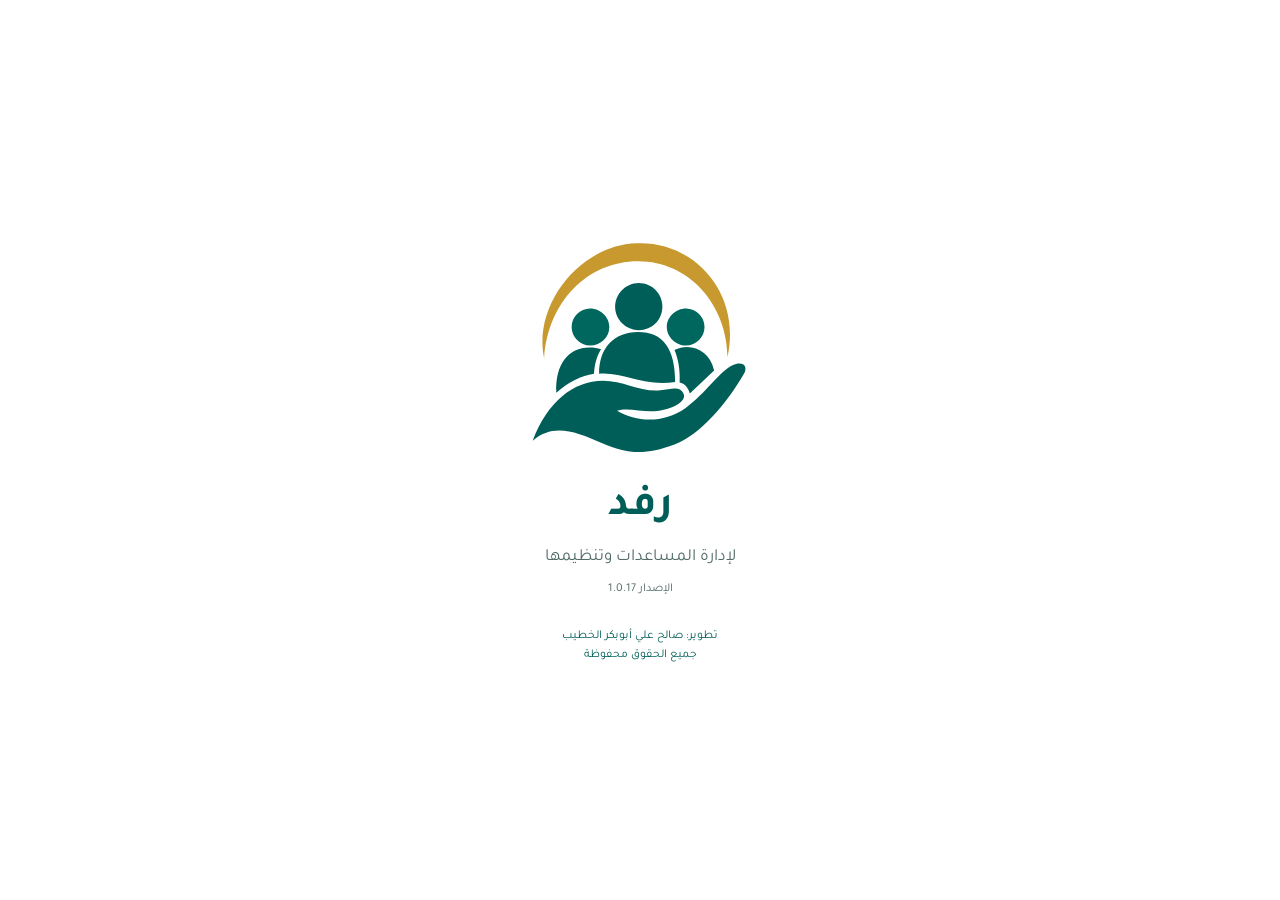
==== commit 0e232033: "chore: prepare Rafd 1.0.17 statement layout update" ====
--- a/docs/index.html
+++ b/docs/index.html
@@ -46,7 +46,7 @@
 @media(max-width:360px){.statement-toolbar{gap:4px}.statement-toolbar>button{font-size:calc(11px * var(--rafd-size, 1));min-height:59px;gap:5px}.statement-toolbar>button svg{width:21px;height:21px}}
 @media print{.statement-tools{display:none!important}}
 .settings-heading{display:flex;align-items:center;justify-content:space-between;margin:0 0 10px}.settings-heading h2{margin:0}.settings-stack,.contact-stack{display:grid;gap:8px}.settings-stack button,.contact-stack button{width:100%;text-align:right;min-height:43px;padding:11px 12px;background:var(--rafd-soft,#F4FAF8);color:var(--rafd-primary,#005E58);border:1px solid var(--rafd-border,#d0dfed)}.contact-stack button{display:flex;align-items:center;justify-content:space-between;gap:5px;flex-wrap:wrap}.contact-stack b{font-size:calc(12px * var(--rafd-size, 1));overflow-wrap:anywhere}.settings-about p{line-height:1.8}.settings-stack .primary{background:var(--rafd-primary,#005E58);color:white;border-color:var(--rafd-primary,#005E58)}.settings-device{overflow-wrap:anywhere;font-size:calc(12px * var(--rafd-size, 1));color:#52647b;line-height:1.6}.settings-stack button:active,.contact-stack button:active{background:var(--rafd-soft,#DDF0E9);color:var(--rafd-primary,#005E58)}.login-password{position:relative}.login-password input{padding-inline-end:48px}.login-password button{position:absolute;inset-inline-end:4px;top:4px;background:transparent;color:#52647b;width:40px;height:38px;padding:6px}.login-password svg{width:23px;height:23px}.login-enter{width:100%;margin:5px 0;min-height:44px}.login-password input:focus{outline-color:var(--rafd-primary,#005E58)}.smart-search{position:relative;margin:8px 0 12px}.smart-field{position:relative}.smart-field input{margin:0;width:100%;min-height:46px;padding:10px 42px 10px 38px;border:1px solid var(--rafd-border,#b8cde2);border-radius:10px;font-size:calc(14px * var(--rafd-size, 1));background:white;color:var(--rafd-ink,#164D48)}.smart-field input::-webkit-search-cancel-button{display:none}.smart-glass{width:21px;height:21px;position:absolute;right:12px;top:13px;color:var(--rafd-primary,#005E58);pointer-events:none}.smart-field button{position:absolute;left:5px;top:4px;background:transparent;color:#52647b;font-size:calc(24px * var(--rafd-size, 1));width:35px;height:37px;padding:0}.smart-results{margin-top:5px;border:1px solid var(--rafd-border,#c6d8e9);border-radius:10px;background:white;max-height:310px;overflow-y:auto;box-shadow:0 3px 12px #14395a14}.smart-result{display:block;width:100%;border-radius:0;background:white;color:var(--rafd-ink,#164D48);text-align:right;padding:11px 12px;border-bottom:1px solid #e6edf4;line-height:1.4}.smart-result:active{background:var(--rafd-soft,#e8f2fb)}.smart-result b{display:block;font-size:calc(15px * var(--rafd-size, 1))}.smart-result small{display:block;color:#52647b;font-size:calc(12px * var(--rafd-size, 1));margin-top:3px}.smart-result .smart-status{color:var(--rafd-primary,#005E58)}.smart-hint{padding:8px 12px;color:#52647b;font-size:calc(12px * var(--rafd-size, 1))}.smart-detail{display:flex;justify-content:space-between;gap:12px;padding:9px 0;border-bottom:1px solid #e6edf4;align-items:baseline}.smart-detail span{color:#52647b;flex:0 0 40%}.smart-detail b{overflow-wrap:anywhere;text-align:left}.panel #smartEdit{margin-top:12px;width:100%}.family-tools{display:flex;align-items:center;justify-content:space-between;gap:8px;margin:6px 0 10px}.family-tools button{min-height:40px;font-weight:700}.family-form label{display:block;font-size:calc(12px * var(--rafd-size, 1));color:#52647b}.family-form input,.family-form textarea{font:inherit;font-size:calc(15px * var(--rafd-size, 1));width:100%;min-height:42px;padding:10px;border:1px solid var(--rafd-border,#C8DAD5);border-radius:8px;margin:3px 0 6px;background:white;color:#203149}.family-form input[readonly]{background:#eef4fa;color:var(--rafd-primary,#005E58);font-weight:700}.family-form textarea{min-height:65px;resize:vertical}.family-group{margin-bottom:12px;padding-bottom:8px;border-bottom:1px solid #e4eaf1}.family-group h4{font-size:calc(13px * var(--rafd-size, 1));color:var(--rafd-primary,#005E58);margin:5px 0 8px}.family-form .actions{display:grid;grid-template-columns:1fr 1fr;gap:8px}.family-form .actions button{min-height:43px;font-size:calc(14px * var(--rafd-size, 1))}.family-filter{display:grid;grid-template-columns:repeat(3,minmax(0,1fr));gap:7px}.family-filter select{font-size:calc(12px * var(--rafd-size, 1));padding:7px}.family-filter label{display:block}#list.family-register{background:none;padding:0;border:0;margin:8px 0}.family-row{background:white;border:1px solid #dce6f0;border-radius:10px;padding:10px 12px;margin-bottom:8px}.family-open{display:block;width:100%;text-align:right;background:transparent;color:#203149;padding:0}.family-top{display:flex;justify-content:space-between;align-items:center;gap:8px}.family-top b{font-size:calc(15px * var(--rafd-size, 1));line-height:1.5;overflow-wrap:anywhere}.family-number{flex:none;background:#edf4fc;color:var(--rafd-primary,#005E58);padding:4px 8px;font-size:calc(12px * var(--rafd-size, 1));border-radius:6px;font-weight:700}.family-meta{display:block;color:#52647b;font-size:calc(12px * var(--rafd-size, 1));line-height:1.7;margin-top:5px;overflow-wrap:anywhere}.family-row .actions{justify-content:flex-end;gap:7px;border-top:1px solid #eaf0f6;padding-top:7px;margin-top:7px}.family-row .actions button{min-height:34px;color:var(--rafd-primary,#005E58);background:#f0f5fb;border:1px solid #d6e3f0}.family-row .actions .danger{background:white;color:#a52c39;border-color:#efd7da}.family-hero{background:var(--rafd-primary,#005E58);color:white;border:0;padding:14px}.family-hero h3{font-size:calc(19px * var(--rafd-size, 1));line-height:1.5;margin:0}.family-hero small{color:#e4efff;display:block;margin-top:4px}.family-hero .family-number{background:white;color:var(--rafd-primary,#005E58);display:inline-block;margin-bottom:8px}.family-hero button{background:white;color:var(--rafd-primary,#005E58);font-weight:700;min-height:40px}.family-detail-group h4{margin:0 0 8px;color:var(--rafd-primary,#005E58);font-size:calc(14px * var(--rafd-size, 1))}.family-detail-grid{display:grid;grid-template-columns:1fr 1fr;gap:7px 10px}.family-detail-cell{background:#f4f7fb;border-radius:7px;padding:9px;min-width:0}.family-detail-cell.wide{grid-column:1/-1}.family-detail-cell small{display:block;color:#52647b;margin-bottom:4px;font-size:calc(12px * var(--rafd-size, 1))}.family-detail-cell b{display:block;overflow-wrap:anywhere;white-space:pre-wrap;font-size:calc(14px * var(--rafd-size, 1))}.family-cycle{padding:10px 0;border-bottom:1px solid #e6edf4;line-height:1.5}.family-cycle:last-child{border-bottom:0}.family-cycle-top{display:flex;align-items:flex-start;justify-content:space-between;gap:8px}.family-cycle-top b{overflow-wrap:anywhere}.family-cycle small{display:block;color:#52647b}.family-state{font-size:calc(12px * var(--rafd-size, 1));flex:none;padding:3px 7px;border-radius:5px;background:#eef3f8;color:#52647b}.family-state.done{background:#e8f5ed;color:#246443}.family-state.assigned{background:#e8f1fc;color:var(--rafd-primary,#005E58)}.family-register-info{font-size:calc(12px * var(--rafd-size, 1));color:#52647b;margin:6px 0}@media(max-width:350px){.family-filter{grid-template-columns:1fr 1fr}.family-form .fields{gap:5px}.family-detail-cell{padding:7px}}header>div{flex:1;min-width:0}.owner-feedback{flex:none;display:grid;place-items:center;gap:3px;border:1px solid #b9e6cb;background:#e9f9ee;color:#17643a;padding:6px 7px;border-radius:9px;font-size:calc(10px * var(--rafd-size, 1));line-height:1.25;min-width:64px}.owner-feedback svg{width:23px;height:23px}.owner-feedback:active{background:#d1f0da}@media(max-width:350px){header{gap:7px;padding:10px}header>svg{width:38px;height:38px}.owner-feedback{min-width:54px;padding:5px}.owner-feedback span{font-size:calc(9px * var(--rafd-size, 1))}}.family-pager{display:flex;align-items:center;justify-content:space-between;gap:8px;margin:10px 0 16px}.family-pager span{font-size:calc(12px * var(--rafd-size, 1));text-align:center;color:#52647b}.family-pager button{min-height:40px;flex:none}.family-pager button:disabled{opacity:.45}.field-autocomplete{position:relative;min-width:0}.field-autocomplete input,.field-autocomplete textarea{padding-inline-end:35px!important}.field-dropdown{position:absolute;left:4px;top:4px;width:30px;height:35px;padding:0;background:transparent;color:var(--rafd-primary,#005E58);font-size:calc(21px * var(--rafd-size, 1))}.field-suggestions{position:absolute;z-index:8;top:calc(100% - 4px);right:0;min-width:100%;width:max-content;max-width:min(280px,80vw);max-height:230px;overflow-y:auto;background:#fff;border:1px solid #bccfe2;border-radius:8px;box-shadow:0 5px 16px #164D4826}.field-suggestions button{display:block;width:100%;text-align:right;white-space:normal;overflow-wrap:anywhere;border-radius:0;padding:10px 12px;background:white;color:#203149;font-size:calc(15px * var(--rafd-size, 1));border-bottom:1px solid #edf1f5}.field-suggestions button:active,.field-suggestions button[aria-selected=true]{background:#e6f1ff;color:var(--rafd-primary,#005E58)}/* Compact mobile register */header{padding:8px 10px;gap:9px}header>svg{width:40px;height:40px}header h1{margin:0;font-size:calc(19px * var(--rafd-size, 1));line-height:1.3}header small{display:block;font-size:calc(11px * var(--rafd-size, 1));line-height:1.3;margin-top:3px}.owner-feedback{min-width:58px;padding:4px 6px;gap:2px}.owner-feedback svg{width:20px;height:20px}.owner-feedback span{font-size:calc(9px * var(--rafd-size, 1))}main{padding:8px 10px}.warn{padding:6px 8px;margin:3px 0 8px;font-size:calc(11px * var(--rafd-size, 1));line-height:1.4}#families .settings-heading{margin:0 0 6px;gap:6px}#families .settings-heading h2{font-size:calc(17px * var(--rafd-size, 1))}#families .settings-heading button{padding:6px 10px;min-height:35px}#families .family-tools{margin:0 0 5px;gap:5px}#families .family-tools button{min-height:36px;padding:6px 9px;font-size:calc(13px * var(--rafd-size, 1))}#families .family-register-info{margin:0;font-size:calc(11px * var(--rafd-size, 1))}#excelTools{display:flex;gap:5px;margin:0 0 5px}#excelTools button{flex:1;min-height:34px;white-space:nowrap;padding:5px 4px;font-size:calc(12px * var(--rafd-size, 1))}#families #search{margin:0 0 4px;padding:7px 9px;height:38px;font-size:calc(13px * var(--rafd-size, 1))}#families .family-filter{grid-template-columns:repeat(3,minmax(0,1fr));gap:5px}#families .family-filter label{font-size:calc(11px * var(--rafd-size, 1));line-height:1.1}#families .family-filter select{width:100%;min-width:0;margin:2px 0 5px;padding:5px 3px;font-size:calc(12px * var(--rafd-size, 1));height:34px}#families #list{margin:2px 0 4px;display:grid;gap:4px}#families .family-row{display:flex;align-items:center;gap:4px;padding:5px 7px;margin:0;border-radius:7px}#families .family-open{display:grid;grid-template-columns:auto minmax(0,1fr);align-items:start;gap:7px;flex:1;min-width:0;padding:3px 0}#families .family-number{min-width:25px;align-self:start;text-align:center;padding:3px 4px;font-size:calc(11px * var(--rafd-size, 1))}#families .family-text{min-width:0;display:block}#families .family-text b{display:block;font-size:calc(14px * var(--rafd-size, 1));line-height:1.4;overflow-wrap:anywhere}#families .family-meta{font-size:calc(11px * var(--rafd-size, 1));margin-top:2px;line-height:1.35}#families .family-row .actions{flex:none;gap:3px;margin:0;padding:0;border:0;flex-wrap:nowrap}#families .family-row .actions button{width:34px;min-height:40px;padding:4px 2px;display:grid;place-items:center;gap:0;font-size:calc(9px * var(--rafd-size, 1));line-height:1.1}#families .family-row .actions svg{height:15px;width:15px}#families .family-pager{margin:5px 0 10px}.cloud-email-box{margin:8px 0 3px;background:#f6f9fd;padding:9px;border:1px solid #dce6f0;border-radius:8px}.cloud-email-box label{font-weight:700}.cloud-email-box .email-row{display:flex;gap:5px;align-items:center}.cloud-email-box input{min-width:0;flex:1;margin:4px 0;direction:ltr;text-align:left;min-height:40px}.cloud-email-box button{flex:none;min-height:40px;padding:6px 9px}.cloud-email-box small{display:block;color:#52647b;line-height:1.4}.cloud-email-box .email-state{min-height:0;color:#17643a;font-size:calc(11px * var(--rafd-size, 1))}
-/* Rafd 1.0.16 — device-local presentation only. */
+/* Rafd 1.0.17 — device-local presentation only. */
 :root{--rafd-size:1}
 header{background:var(--rafd-primary,#005E58);gap:10px;padding:12px 14px}
 header>svg.rafd-mark{background:white;width:58px;height:58px;border-radius:13px;padding:5px;flex:none}
@@ -75,7 +75,7 @@
 @media(max-width:350px){header>svg.rafd-mark{width:47px;height:47px}.rafd-brand h1{font-size:calc(20px * var(--rafd-size))}}
 @media print{:root{--rafd-size:1}#intro{display:none!important}}
 
-/* Rafd 1.0.16: shared navigation and document identity */
+/* Rafd 1.0.17: shared navigation and document identity */
 [hidden]{display:none!important}
 header .rafd-brand{flex:1}
 #home .grid{grid-auto-rows:1fr}
@@ -122,7 +122,7 @@
 @media print{#statementPaper,#gazPreviewPaper{--rafd-primary:#005E58;--rafd-soft:#E9F5F1;--rafd-border:#C8DAD5;--rafd-ink:#164D48}}
 .rafd-aid-rules{border:1px solid var(--rafd-border);background:var(--rafd-soft);border-radius:10px;padding:10px;margin:8px 0 12px}.rafd-aid-rules h4{margin:0 0 9px;color:var(--rafd-primary)}.rafd-aid-rules label{display:block;line-height:1.5}.rafd-aid-rules small{display:block;line-height:1.5;color:var(--rafd-muted)}
 
-/* Rafd 1.0.16 — consistent, compact RTL screen layout; keep paper metrics intact. */
+/* Rafd 1.0.17 — consistent, compact RTL screen layout; keep paper metrics intact. */
 @media screen{
 :root{--rafd-control:42px;--rafd-gap:8px;--rafd-radius:10px;--rafd-nav-reserve:74px}
 html{-webkit-text-size-adjust:100%;text-size-adjust:100%;scroll-padding-bottom:calc(var(--rafd-nav-reserve) + 12px)}
@@ -226,7 +226,7 @@
 @media(max-width:350px){body>header{padding:7px 9px;gap:7px}.rafd-brand h1{font-size:calc(19px * var(--rafd-size))}header>svg.rafd-mark{width:41px;height:41px}main{padding-inline:8px}.rafd-session-actions button{width:39px}.rafd-session-person svg{display:none}#home .tile{min-height:64px}#home .tile svg{width:21px;height:21px}main .fields{gap:4px 6px}.rafd-threshold{grid-template-columns:minmax(0,1fr) 72px}}
 }
 
-/* Rafd 1.0.16: in-field floating labels, accessible and compact. */
+/* Rafd 1.0.17: in-field floating labels, accessible and compact. */
 @media screen{
 main .rafd-field{position:relative;display:block;min-width:0;margin:0 0 7px;--rafd-infield-height:max(44px,calc(39px * var(--rafd-size)))}
 main .rafd-field>.rafd-inline-label{display:block!important;position:absolute;inset-inline-start:10px;inset-inline-end:23px;top:4px;z-index:2;line-height:1.15;font-size:calc(10px * var(--rafd-size));color:var(--rafd-muted);pointer-events:none;white-space:nowrap;overflow:hidden;text-overflow:ellipsis;transition:top .12s,font-size .12s}
@@ -320,7 +320,7 @@
 .rafd-inline-tools .actions{flex-wrap:wrap}
 @media screen{.rafd-value-total{background:#eef6f2;color:#005e58;text-align:right;font-size:12px}}
 @media print{.stmt-table{font-size:10px}.stmt-table th,.stmt-table td{padding:4px;overflow-wrap:anywhere}}
-</style><body><div id="intro"><svg class="rafd-splash-mark" viewBox="45 55 360 360" aria-hidden="true"><path fill="#C7992E" d="M75,248 C57,164 132,70 220,68 C309,64 384,145 362,246 C361,164 302,96 222,96 C142,96 80,161 75,248 Z"/><path fill="#005E58" d="M223,130 C244,130 260,147 260,167 C260,188 244,204 223,204 C203,204 186,188 186,167 C186,147 203,130 223,130 Z"/><path fill="#00675F" d="M147,170 C163,170 177,183 177,199 C177,215 164,228 147,228 C131,228 118,215 118,199 C118,183 131,170 147,170 Z M297,170 C313,170 326,183 326,199 C326,215 313,228 297,228 C281,228 267,215 267,199 C267,183 281,170 297,170 Z"/><path fill="#005E58" d="M161,272 C161,232 184,207 222,207 C261,207 280,233 280,285 C231,293 200,269 161,272 Z M94,302 C92,257 113,231 146,231 C153,231 159,232 164,234 C157,245 154,258 153,272 C133,275 113,285 94,302 Z M279,235 C304,223 334,235 341,267 L303,303 C300,293 295,288 287,286 C288,267 285,249 279,235 Z"/><path fill="#005E58" d="M57,377 C80,316 121,283 167,283 C200,283 225,301 257,298 C274,296 287,291 293,303 C300,317 269,331 242,331 C224,331 204,325 189,330 C220,348 262,350 296,326 C328,303 349,269 370,259 C382,253 394,257 389,270 C362,318 318,369 279,383 C233,400 205,398 166,381 C122,361 88,350 57,377 Z"/></svg><h1>رفد</h1><p class="rafd-subtitle">لإدارة المساعدات وتنظيمها</p><small class="rafd-version">الإصدار 1.0.16</small><p class="rafd-credit">تطوير: صالح علي أبوبكر الخطيب</p><small>جميع الحقوق محفوظة</small></div><header><svg class="rafd-mark" viewBox="45 55 360 360" aria-hidden="true"><path fill="#C7992E" d="M75,248 C57,164 132,70 220,68 C309,64 384,145 362,246 C361,164 302,96 222,96 C142,96 80,161 75,248 Z"/><path fill="#005E58" d="M223,130 C244,130 260,147 260,167 C260,188 244,204 223,204 C203,204 186,188 186,167 C186,147 203,130 223,130 Z"/><path fill="#00675F" d="M147,170 C163,170 177,183 177,199 C177,215 164,228 147,228 C131,228 118,215 118,199 C118,183 131,170 147,170 Z M297,170 C313,170 326,183 326,199 C326,215 313,228 297,228 C281,228 267,215 267,199 C267,183 281,170 297,170 Z"/><path fill="#005E58" d="M161,272 C161,232 184,207 222,207 C261,207 280,233 280,285 C231,293 200,269 161,272 Z M94,302 C92,257 113,231 146,231 C153,231 159,232 164,234 C157,245 154,258 153,272 C133,275 113,285 94,302 Z M279,235 C304,223 334,235 341,267 L303,303 C300,293 295,288 287,286 C288,267 285,249 279,235 Z"/><path fill="#005E58" d="M57,377 C80,316 121,283 167,283 C200,283 225,301 257,298 C274,296 287,291 293,303 C300,317 269,331 242,331 C224,331 204,325 189,330 C220,348 262,350 296,326 C328,303 349,269 370,259 C382,253 394,257 389,270 C362,318 318,369 279,383 C233,400 205,398 166,381 C122,361 88,350 57,377 Z"/></svg><div class="rafd-brand"><h1>رفد</h1><small>لإدارة المساعدات وتنظيمها</small><small id="rafdVersion" class="rafd-version">الإصدار 1.0.16</small></div></header><main><section id="login" hidden><div class="panel"><h2 id="loginTitle">الدخول المحلي</h2><p id="loginHint"></p><form id="loginForm"><div class="rafd-field"><label class="rafd-inline-label" for="loginUsername">اسم المستخدم</label><input id="loginUsername" name="username" required autocomplete="username" placeholder=" "></div><div class="rafd-field"><label class="rafd-inline-label" for="loginPassword">كلمة المرور</label><div class="login-password"><input id="loginPassword" name="password" type="password" minlength="6" required autocomplete="current-password" placeholder=" "><button type="button" id="passwordEye" aria-label="إظهار كلمة المرور" aria-pressed="false"><svg viewBox="0 0 24 24" fill="none" stroke="currentColor" stroke-width="1.7"><path d="M2 12s3.6-7 10-7 10 7 10 7-3.6 7-10 7S2 12 2 12Z"/><circle cx="12" cy="12" r="3"/><path id="eyeSlash" d="M3 3l18 18" hidden/></svg></button></div></div><div class="rafd-field rafd-field-static"><label class="rafd-inline-label" for="loginRole">نوع الجهاز</label><select id="loginRole" name="role"><option value="mother">الجهاز الأم (السيرفر)</option><option value="distributor">موزع</option></select></div><button class="login-enter">دخول</button><button type="button" id="biometricLogin" class="muted login-enter" hidden>الدخول بالبصمة</button><button type="button" id="refreshAccountPolicy" hidden class="muted login-enter">تحديث الحسابات والصلاحيات (QR)</button></form></div></section><section id="home"><div class="rafd-session panel"><div class="rafd-session-person"><svg viewBox="0 0 24 24" fill="none" stroke="currentColor" stroke-width="1.7" stroke-linecap="round" stroke-linejoin="round" aria-hidden="true"><circle cx="12" cy="7" r="3"/><path d="M5 21v-3a7 7 0 0 1 14 0v3"/></svg><small id="sessionName"></small></div><div class="rafd-session-actions"><button id="biometricSetup" type="button" title="إعداد البصمة" aria-label="إعداد البصمة" hidden><svg viewBox="0 0 24 24" fill="none" stroke="currentColor" stroke-width="1.7" stroke-linecap="round" stroke-linejoin="round" aria-hidden="true"><path d="M4 11a8 8 0 0 1 16 0M7 12a5 5 0 0 1 10 0v2M10 12a2 2 0 0 1 4 0c0 4-1 7-3 9M7 15c0 2-.8 4-2 5M17 16c-.2 2-1 4-2 6"/></svg><span>البصمة</span></button><button id="rafdAppearanceHome" type="button" title="تخصيص المظهر" aria-label="تخصيص المظهر"><svg viewBox="0 0 24 24" fill="none" stroke="currentColor" stroke-width="1.7" stroke-linecap="round" stroke-linejoin="round" aria-hidden="true"><circle cx="12" cy="12" r="4"/><path d="M12 2v2M12 20v2M2 12h2M20 12h2M5 5l2 2M17 17l2 2M5 19l2-2M17 7l2-2"/></svg><span>المظهر</span></button><button id="logout" type="button" title="تسجيل الخروج" aria-label="تسجيل الخروج"><svg viewBox="0 0 24 24" fill="none" stroke="currentColor" stroke-width="1.7" stroke-linecap="round" stroke-linejoin="round" aria-hidden="true"><path d="M11 4H4v16h7M10 12h11M17 8l4 4-4 4"/></svg><span>خروج</span></button></div></div><div id="smartSearch" class="smart-search" hidden><div class="smart-field"><svg class="smart-glass" viewBox="0 0 24 24" fill="none" stroke="currentColor" stroke-width="1.8" aria-hidden="true"><circle cx="11" cy="11" r="7"/><path d="m16 16 5 5"/></svg><input id="smartQuery" type="search" autocomplete="off" maxlength="120" placeholder="الاسم، الرقم، رابط الأسرة أو المربع" aria-label="بحث ذكي عن مستفيد"><button id="smartClear" type="button" hidden aria-label="مسح البحث">×</button></div><div id="smartResults" class="smart-results" aria-live="polite" hidden></div></div><p class="rafd-dashboard" id="dash" aria-live="polite"></p><div class="grid"><button class="tile" data-go="families"><svg class="rafd-tile-icon" viewBox="0 0 24 24" fill="none" stroke="currentColor" stroke-width="1.7" stroke-linecap="round" stroke-linejoin="round" aria-hidden="true"><circle cx="12" cy="7" r="3"/><path d="M5 21v-3a7 7 0 0 1 14 0v3M4 8a2.5 2.5 0 0 0 0 5M20 8a2.5 2.5 0 0 1 0 5M2 21v-4a4 4 0 0 1 3-4M22 21v-4a4 4 0 0 0-3-4"/></svg>المسجلون</button><button class="tile" data-go="cycles"><svg class="rafd-tile-icon" viewBox="0 0 24 24" fill="none" stroke="currentColor" stroke-width="1.7" stroke-linecap="round" stroke-linejoin="round" aria-hidden="true"><rect x="3" y="5" width="18" height="16" rx="2"/><path d="M7 3v4M17 3v4M3 10h18M7 14h4M7 17h7"/></svg>حقائب العطايا</button><button class="tile" data-go="distribution"><svg class="rafd-tile-icon" viewBox="0 0 24 24" fill="none" stroke="currentColor" stroke-width="1.7" stroke-linecap="round" stroke-linejoin="round" aria-hidden="true"><rect x="5" y="4" width="14" height="18" rx="2"/><path d="M9 4V2h6v2M8 13l3 3 5-6"/></svg>تسجيل التوزيع</button><button class="tile" data-go="prints" data-perm="reports"><svg class="rafd-tile-icon" viewBox="0 0 24 24" fill="none" stroke="currentColor" stroke-width="1.7" stroke-linecap="round" stroke-linejoin="round" aria-hidden="true"><path d="M6 9V3h12v6M6 17H3V9h18v8h-3M6 14h12v8H6zM17 12h1"/></svg>الكشوف والطباعة</button><button class="tile" data-go="reports" data-perm="reports"><svg class="rafd-tile-icon" viewBox="0 0 24 24" fill="none" stroke="currentColor" stroke-width="1.7" stroke-linecap="round" stroke-linejoin="round" aria-hidden="true"><path d="M3 3v18h18M7 17v-5M12 17V7M17 17v-9"/></svg>التقارير</button><button class="tile" data-go="permissions" data-perm="admin"><svg class="rafd-tile-icon" viewBox="0 0 24 24" fill="none" stroke="currentColor" stroke-width="1.7" stroke-linecap="round" stroke-linejoin="round" aria-hidden="true"><path d="M12 3 3 7v5c0 5 3.8 8 9 10 5.2-2 9-5 9-10V7zM8 12l3 3 5-5"/></svg>الصلاحيات</button><button class="tile" data-go="settings" data-perm="admin"><svg class="rafd-tile-icon" viewBox="0 0 24 24" fill="none" stroke="currentColor" stroke-width="1.7" stroke-linecap="round" stroke-linejoin="round" aria-hidden="true"><circle cx="12" cy="12" r="3"/><path d="M10 2h4l1 3 3 1 3-1 2 4-2 2v2l2 2-2 4-3-1-3 1-1 3h-4l-1-3-3-1-3 1-2-4 2-2v-2L1 9l2-4 3 1 3-1z"/></svg>الإعدادات</button><button class="tile" id="barcodeHomeTile" data-go="barcodeReader" data-perm="view" type="button"><svg class="rafd-tile-icon" viewBox="0 0 24 24" fill="none" stroke="currentColor" stroke-width="1.7" stroke-linecap="round" aria-hidden="true"><path d="M3 5v14M6 5v14M10 5v14M13 5v14M17 5v14M21 5v14"/><path d="M4 3h16M4 21h16"/></svg><span>قارئ الباركود</span></button></div></section><section id="barcodeReader" hidden><div class="settings-heading"><h2>قارئ الباركود</h2><button type="button" data-go="home" class="muted rafd-back"><span>رجوع</span></button></div><div class="panel rafd-scanner-panel"><p>امسح الباركود الموجود في بطاقة المسجل لعرض بياناته والانتقال مباشرة إلى سجله.</p><button type="button" id="barcodeStart" class="rafd-scan-start">فتح الكاميرا ومسح الباركود</button><div id="barcodeWebcamBox" class="rafd-webcam-box" hidden><video id="barcodeWebcamVideo" playsinline muted autoplay aria-label="معاينة كاميرا قراءة الباركود"></video><button id="barcodeWebcamStop" type="button" class="muted">إغلاق الكاميرا</button></div><p id="barcodeWebcamStatus" class="rafd-webcam-status" role="status" aria-live="polite"></p><form id="barcodeManualForm" class="rafd-scanner-manual"><input id="barcodeManual" type="text" maxlength="30" dir="ltr" autocomplete="off" placeholder="RFD000001" aria-label="رمز الباركود"><button type="submit" class="muted">بحث بالكود</button></form><div id="barcodeResult" role="status" aria-live="polite"></div></div></section><section id="smartFamily" hidden><div class="settings-heading"><h2>بطاقة المسجل</h2><button type="button" id="smartBack" class="muted rafd-back"><svg viewBox="0 0 24 24" fill="none" stroke="currentColor" stroke-width="1.7" stroke-linecap="round" stroke-linejoin="round" aria-hidden="true"><path d="M4 12h16M14 6l6 6-6 6"/></svg><span>رجوع</span></button></div><div class="panel family-hero"><span class="family-number" id="smartFamilyNo"></span><h3 id="smartFamilyName"></h3><small id="smartFamilyAddress"></small><div class="actions rafd-registry-detail-actions"><button type="button" id="smartEdit" hidden>تعديل البيانات</button><button type="button" id="smartDelete" class="danger" hidden>حذف المسجل</button></div></div><div id="smartFamilyDetails"></div><div class="panel"><h3>حالة التوزيع</h3><div id="smartFamilyCycles"></div><button id="smartMoreCycles" type="button" class="muted" hidden>عرض جميع الحقائب</button></div></section><section id="families" hidden><div class="settings-heading"><h2>سجل المسجلين</h2><button type="button" data-go="home" class="muted rafd-back"><svg viewBox="0 0 24 24" fill="none" stroke="currentColor" stroke-width="1.7" stroke-linecap="round" stroke-linejoin="round" aria-hidden="true"><path d="M4 12h16M14 6l6 6-6 6"/></svg><span>رجوع</span></button></div><div class="family-tools"><span id="familyCount" class="family-register-info"></span><button type="button" id="barcodeClearFilter" class="muted" hidden>عرض جميع المسجلين</button><button type="button" id="registryArchivedToggle" class="muted" data-perm="admin">المسجلون المؤرشفون</button><button type="button" id="familyAdd" data-perm="add">+ إضافة مسجل</button></div><details id="familyMoreTools" class="rafd-family-more"><summary>أدوات إضافية للكشوف وExcel</summary><div id="registryPrintTools" class="actions rafd-registry-actions" data-perm="reports"><button type="button" id="registryList">كشف المسجلين</button><button type="button" id="registryCards" class="muted">بطاقات المسجلين</button><small>تُطبع نتائج البحث والتصفية الحالية</small></div><div id="excelTools" class="actions" data-perm="admin" hidden><button type="button" id="excelTemplate" class="muted">تصدير نموذج Excel</button><button type="button" id="excelImport">استيراد Excel (1000)</button></div></details><form class="panel family-form" id="family" hidden><h3 id="familyHeading">إضافة مسجل جديد</h3><div class="family-group"><h4>البيانات الأساسية</h4><div class="rafd-field rafd-field-static"><label class="rafd-inline-label" for="num">رقم المسجل (تلقائي)</label><input placeholder=" " id="num" readonly></div><div class="rafd-field"><label class="rafd-inline-label" for="rafd-field-1">اسم المسجل الكامل *</label><input id="rafd-field-1" name="name" required placeholder="اسم المسجل الكامل"></div><div class="rafd-field"><label class="rafd-inline-label" for="identityNo">رقم الهوية (غير مكرر)</label><input id="identityNo" name="identityNo" type="text" inputmode="numeric" maxlength="40" autocomplete="off" placeholder=" "></div><div class="rafd-field"><label class="rafd-inline-label" for="rafd-field-2">رقم التواصل</label><input id="rafd-field-2" name="phone" type="tel" placeholder="رقم الهاتف"></div></div><div class="family-group"><h4>العنوان</h4><div class="fields"><div><div class="rafd-field"><label class="rafd-inline-label" for="rafd-field-3">رابط الأسرة / المنزل</label><input id="rafd-field-3" name="house" type="text" maxlength="200" placeholder="نص أو رقم (اختياري)"></div></div><div><div class="rafd-field"><label class="rafd-inline-label" for="rafd-field-4">مربع</label><input id="rafd-field-4" name="square" maxlength="80" placeholder="اسم أو رقم المربع"></div></div></div><div class="rafd-field"><label class="rafd-inline-label" for="rafd-field-5">المنطقة / الحي</label><input placeholder=" " id="rafd-field-5" name="area"></div></div><div class="family-group"><h4>بيانات الأسرة</h4><div class="fields"><div><div class="rafd-field"><label class="rafd-inline-label" for="rafd-field-6">عدد أفراد الأسرة (يُستكمل لاحقًا للمستورد)</label><input placeholder=" " id="rafd-field-6" name="members" type="number" min="1" required></div></div><div><div class="rafd-field"><label class="rafd-inline-label" for="rafd-field-7">نسبة الاحتياج</label><input id="rafd-field-7" name="need" type="text" maxlength="200" placeholder="رقم أو نص (اختياري)"></div></div></div><div class="rafd-field"><label class="rafd-inline-label" for="rafd-field-8">التصنيفات / الصفات</label><input placeholder=" " id="rafd-field-8" name="categories"></div><div class="rafd-field rafd-field-area"><label class="rafd-inline-label" for="rafd-field-9">ملاحظات</label><textarea placeholder=" " id="rafd-field-9" name="notes" rows="2"></textarea></div></div><div class="actions"><button id="familySubmit">حفظ المسجل</button><button type="button" id="cancelFamily" class="muted">إلغاء</button></div></form><input id="search" placeholder="بحث بالاسم، الرقم، الرابط، المربع، الهاتف"><details id="familyFiltersPanel" class="rafd-family-more"><summary id="familyFiltersSummary">تصفية وترتيب</summary><div class="family-filter"><div><div class="rafd-field rafd-field-static"><label class="rafd-inline-label" for="categoryFilter">التصنيف</label><select id="categoryFilter"></select></div></div><div><div class="rafd-field rafd-field-static"><label class="rafd-inline-label" for="squareFilter">المربع</label><select id="squareFilter"></select></div></div><div><div class="rafd-field rafd-field-static"><label class="rafd-inline-label" for="familySort">الترتيب</label><select id="familySort"><option value="number">بالرقم</option><option value="name">بالاسم</option><option value="need">بالاحتياج</option></select></div></div></div></details><div id="list" class="family-register"></div><div class="family-pager" id="familyPager" hidden><button type="button" id="familyPrev">السابق</button><span id="familyPageInfo"></span><button type="button" id="familyNext">التالي</button></div></section><section id="cycles" hidden><div class="settings-heading"><h2>حقائب العطايا</h2><button type="button" data-go="home" class="muted rafd-back"><svg viewBox="0 0 24 24" fill="none" stroke="currentColor" stroke-width="1.7" stroke-linecap="round" stroke-linejoin="round" aria-hidden="true"><path d="M4 12h16M14 6l6 6-6 6"/></svg><span>رجوع</span></button></div><form class="panel" id="cycle"><h3 id="cycleHeading">إنشاء حقيبة عطايا جديدة</h3><div class="rafd-field"><label class="rafd-inline-label" for="rafd-field-10">اسم الحقيبة *</label><input placeholder=" " id="rafd-field-10" name="title" required></div><div class="fields"><div><div class="rafd-field rafd-field-static"><label class="rafd-inline-label" for="rafd-field-11">التاريخ *</label><input id="rafd-field-11" name="date" type="date" required></div></div><div><div class="rafd-field"><label class="rafd-inline-label" for="rafd-field-12">عدد العطايا الافتراضي</label><input placeholder=" " id="rafd-field-12" name="quota" type="number" min="1" value="1" required></div></div></div><div class="fields"><div><div class="rafd-field"><label class="rafd-inline-label" for="stockTotal">إجمالي عطايا الحقيبة *</label><input id="stockTotal" name="stockTotal" type="number" min="1" max="1000000" step="1" required placeholder="الكمية الإجمالية المقررة"></div></div><div><div class="rafd-field"><label class="rafd-inline-label" for="stockWarningAt">التنبيه عند بقاء (عدد العطايا)</label><input id="stockWarningAt" name="stockWarningAt" type="number" min="0" max="1000000" step="1" value="0" required placeholder="0 لإيقاف التنبيه"></div></div></div><small>يُخصم المصروف والمحجوز للموزعين من إجمالي الحقيبة؛ لا يمكن صرف أكثر من المتاح. قيمة 0 تلغي تنبيه اقتراب النفاد فقط.</small><div class="rafd-aid-rules"><h4>الاستحقاق بحسب عدد أفراد الأسرة (اختياري)</h4><div class="rafd-threshold"><div class="rafd-field"><label class="rafd-inline-label" for="aidTwoAbove">عطيتان: عدد الأفراد أكثر من</label><input id="aidTwoAbove" name="aidTwoAbove" type="number" min="1" max="1000000" step="1" placeholder="الأفراد"></div></div><div class="rafd-threshold"><div class="rafd-field"><label class="rafd-inline-label" for="aidThreeAbove">ثلاث عطايا: عدد الأفراد أكثر من</label><input id="aidThreeAbove" name="aidThreeAbove" type="number" min="1" max="1000000" step="1" placeholder="الأفراد"></div></div><small>ترك الحقل فارغًا يعطّل درجته. عند تفعيل الاحتساب يكون الاستحقاق الأساسي عطية واحدة، وتُطبّق الدرجة الأعلى المطابقة.</small></div><div class="rafd-money-settings"><h4>القيمة النقدية أو القيمة المقابلة</h4><div class="rafd-field"><label for="bagValueKind">نوع العطية</label><select name="valueKind" id="bagValueKind"><option value="none">عينية دون قيمة</option><option value="estimated">عينية بقيمة مقابلة (تقديرية)</option><option value="cash">نقدية (مبلغ مصروف)</option></select></div><div id="bagValueFields" class="fields" hidden><div class="rafd-field"><label for="bagUnitValue">قيمة العطية الواحدة</label><input id="bagUnitValue" type="number" name="unitValue" lang="en-US" dir="ltr" inputmode="decimal" min="0" max="1000000000" step="0.01" placeholder="0.00"></div><div class="rafd-field"><label for="bagCurrency">العملة</label><select id="bagCurrency" name="currency"><option value="YER">ريال يمني</option><option value="SAR">ريال سعودي</option><option value="USD">دولار أمريكي</option></select></div></div><small>تُحفظ القيمة الفعلية لكل تسليم على حدة. العينية المقابلة لا تُعامل كنقد مصروف. لا تُضاف قيم تلقائية للحركات القديمة.</small></div><div class="rafd-field rafd-field-static"><label class="rafd-inline-label" for="rafd-field-13">رقم المستند (تلقائي)</label><input placeholder=" " id="rafd-field-13" name="docNo" readonly></div><div class="rafd-field"><label class="rafd-inline-label" for="rafd-field-14">المسؤول / المورد</label><input placeholder=" " id="rafd-field-14" name="donor"></div><div class="rafd-field"><label class="rafd-inline-label" for="rafd-field-15">التفاصيل</label><input placeholder=" " id="rafd-field-15" name="details"></div><div class="actions"><button id="cycleSubmit">حفظ الحقيبة</button><button type="button" id="cancelCycle" class="muted" hidden>إلغاء التعديل</button></div></form><div id="cycleList" class="panel"></div></section><section id="distribution" hidden><div class="settings-heading"><h2>تسجيل التوزيع</h2><button type="button" data-go="home" class="muted rafd-back"><svg viewBox="0 0 24 24" fill="none" stroke="currentColor" stroke-width="1.7" stroke-linecap="round" stroke-linejoin="round" aria-hidden="true"><path d="M4 12h16M14 6l6 6-6 6"/></svg><span>رجوع</span></button></div><div class="rafd-field rafd-field-static"><label class="rafd-inline-label" for="distCycle">الحقيبة</label><select id="distCycle"></select></div><div id="distStockStatus" class="panel" role="status" aria-live="polite"></div><input id="distSearch" placeholder="بحث بالاسم أو رابط الأسرة أو المربع"><div class="fields"><div><div class="rafd-field rafd-field-static"><label class="rafd-inline-label" for="distStatus">حالة التسليم</label><select id="distStatus"><option value="all">الجميع</option><option value="pending">لم يستلم</option><option value="done">تم التسليم</option></select></div></div><div><div class="rafd-field rafd-field-static"><label class="rafd-inline-label" for="distCategory">التصنيف</label><select id="distCategory"></select></div></div><div><div class="rafd-field rafd-field-static"><label class="rafd-inline-label" for="distSquare">المربع</label><select id="distSquare"></select></div></div></div><div class="actions" id="bulkActions"><button id="selectVisible">تحديد جميع نتائج البحث</button><button id="clearSelected" class="muted">إلغاء التحديد</button><button id="bulkDeliver">تسليم المحددين</button><small id="selectionSummary"></small></div><div class="panel" id="distList"></div><div class="family-pager" id="distPager" hidden><button type="button" id="distPrev">السابق</button><span id="distPageInfo"></span><button type="button" id="distNext">التالي</button></div></section><section id="prints" hidden><div class="settings-heading noPrint"><h2>الكشوف والطباعة</h2><button type="button" data-go="home" class="muted rafd-back"><svg viewBox="0 0 24 24" fill="none" stroke="currentColor" stroke-width="1.7" stroke-linecap="round" stroke-linejoin="round" aria-hidden="true"><path d="M4 12h16M14 6l6 6-6 6"/></svg><span>رجوع</span></button></div><div class="noPrint rafd-print-filters"><div><div class="rafd-field rafd-field-static"><label class="rafd-inline-label" for="printCycle">الحقيبة</label><select id="printCycle"></select></div></div><div><div class="rafd-field rafd-field-static"><label class="rafd-inline-label" for="statementMode">نوع الكشف</label><select id="statementMode"><option value="done">الأسر المستلمة</option><option value="all">جميع الأسر</option><option value="pending">الأسر التي لم تستلم</option></select></div></div></div><div class="paper panel" id="statementPaper"></div><label class="panel rafd-check noPrint"><input id="statementSignatures" type="checkbox" checked>إظهار التواقيع والاعتمادات في الكشف</label><div class="statement-tools" id="statementTools"><div class="statement-toolbar" role="group" aria-label="أوامر الكشف"><button id="previewBtn" type="button" ><svg aria-hidden="true" viewBox="0 0 24 24" fill="none" stroke="currentColor" stroke-width="1.8" stroke-linecap="round" stroke-linejoin="round"><path d="M2 12s3.6-7 10-7 10 7 10 7-3.6 7-10 7S2 12 2 12Z"/><circle cx="12" cy="12" r="3"/></svg><span>معاينة</span></button><button id="sharePdfBtn" type="button" ><svg aria-hidden="true" viewBox="0 0 24 24" fill="none" stroke="currentColor" stroke-width="1.8" stroke-linecap="round" stroke-linejoin="round"><circle cx="18" cy="5" r="3"/><circle cx="6" cy="12" r="3"/><circle cx="18" cy="19" r="3"/><path d="m8.7 10.5 6.6-4m-6.6 7 6.6 4"/></svg><span>مشاركة</span></button><button id="printBtn" type="button" ><svg aria-hidden="true" viewBox="0 0 24 24" fill="none" stroke="currentColor" stroke-width="1.8" stroke-linecap="round" stroke-linejoin="round"><path d="M6 8V3h12v5M6 17H3V9h18v8h-3M6 14h12v7H6z"/><path d="M17 11h1"/></svg><span>طباعة</span></button><button id="statementMore" type="button" aria-expanded="false" aria-controls="statementExtras"><svg aria-hidden="true" viewBox="0 0 24 24" fill="none" stroke="currentColor" stroke-width="1.8" stroke-linecap="round" stroke-linejoin="round"><circle cx="5" cy="12" r="1.5" fill="currentColor" stroke="none"/><circle cx="12" cy="12" r="1.5" fill="currentColor" stroke="none"/><circle cx="19" cy="12" r="1.5" fill="currentColor" stroke="none"/></svg><span>المزيد</span></button></div><div class="statement-extras" id="statementExtras" hidden role="group" aria-label="خيارات إضافية للكشف"><button id="exportPdfBtn" type="button" ><svg aria-hidden="true" viewBox="0 0 24 24" fill="none" stroke="currentColor" stroke-width="1.8" stroke-linecap="round" stroke-linejoin="round"><path d="M4 3h13l3 3v15H4zM8 3v6h8V3M8 21v-8h8v8"/></svg><span>حفظ PDF</span></button><button type="button" id="shareText">مشاركة نصية</button><button type="button" id="copyText">نسخ الكشف</button><button type="button" id="shareWhatsApp">واتساب</button><button type="button" id="exportCsv">تصدير Excel (CSV)</button><button type="button" id="addFromStatement" data-perm="add">إضافة تسليم</button><button type="button" id="clearStatement" data-perm="delete" class="danger">حذف الكشف</button></div></div></section><section id="reports" hidden><div class="settings-heading"><h2>التقارير</h2><button type="button" data-go="home" class="muted rafd-back"><svg viewBox="0 0 24 24" fill="none" stroke="currentColor" stroke-width="1.7" stroke-linecap="round" stroke-linejoin="round" aria-hidden="true"><path d="M4 12h16M14 6l6 6-6 6"/></svg><span>رجوع</span></button></div><div class="rafd-field rafd-field-static"><label class="rafd-inline-label" for="reportCycle">الحقيبة</label><select id="reportCycle"></select></div><input id="reportSearch" placeholder="بحث بالاسم أو المنزل أو الرقم أو المربع"><div class="panel" id="report"></div></section><section id="permissions" hidden><div class="settings-heading"><h2>إدارة المستخدمين والصلاحيات</h2><button type="button" data-go="home" class="muted rafd-back"><svg viewBox="0 0 24 24" fill="none" stroke="currentColor" stroke-width="1.7" stroke-linecap="round" stroke-linejoin="round" aria-hidden="true"><path d="M4 12h16M14 6l6 6-6 6"/></svg><span>رجوع</span></button></div><details class="panel rafd-account-note"><summary>معلومات الصلاحيات</summary><p>الصلاحيات المحلية تخص هذا الجهاز. استخدم إدارة الجوالات والحسابات المركزية عند ربط الموزعين في تطبيق أندرويد.</p></details><form id="userForm" class="panel"><h3 id="userHeading">إضافة مستخدم</h3><div class="rafd-field"><label class="rafd-inline-label" for="rafd-field-16">اسم المستخدم</label><input placeholder=" " id="rafd-field-16" name="username" required></div><div class="rafd-field"><label class="rafd-inline-label" for="rafd-field-17">رمز المرور (6 أحرف فأكثر)</label><input placeholder="للإبقاء على الرمز الحالي اترك الحقل فارغًا" id="rafd-field-17" name="password" type="password" minlength="6"></div><div class="checks" id="permChecks"></div><div class="actions"><button>حفظ المستخدم</button><button type="button" id="cancelUser" hidden class="muted">إلغاء</button></div></form><div id="userList" class="panel"></div></section><section id="settings" hidden><div class="settings-heading"><h2>الإعدادات</h2><button type="button" data-go="home" class="muted rafd-back"><svg viewBox="0 0 24 24" fill="none" stroke="currentColor" stroke-width="1.7" stroke-linecap="round" stroke-linejoin="round" aria-hidden="true"><path d="M4 12h16M14 6l6 6-6 6"/></svg><span>رجوع</span></button></div><div class="panel"><button type="button" id="rafdAppearanceSettings" class="rafd-appearance-launch">تخصيص الواجهة والشريط السفلي</button></div><div id="settingsOperations"></div><form class="panel" id="identityForm"><h3>هوية الكيان والطباعة</h3><div class="rafd-field"><label class="rafd-inline-label" for="entityName">اسم الكيان أو المرفق</label><input id="entityName" maxlength="120" placeholder=" "></div><div class="rafd-field rafd-field-area"><label class="rafd-inline-label" for="letterhead">الترويسة</label><textarea id="letterhead" rows="2" maxlength="240" placeholder="الترويسة (اختيارية)"></textarea></div><div class="rafd-field rafd-field-area"><label class="rafd-inline-label" for="entityAddress">العنوان</label><textarea id="entityAddress" rows="2" maxlength="240" placeholder="العنوان (اختياري)"></textarea></div><h4>التواقيع والاعتمادات</h4><label class="rafd-check"><input id="defaultSignatures" type="checkbox" checked>إظهار التواقيع افتراضيًا</label><div class="rafd-sign-settings"><div><div class="rafd-field"><label class="rafd-inline-label" for="preparedRole">صفة المُعدّ</label><input id="preparedRole" maxlength="60" placeholder="إعداد المختص"></div><div class="rafd-field"><label class="rafd-inline-label" for="preparedName">الاسم (اختياري)</label><input placeholder=" " id="preparedName" maxlength="100"></div></div><div><div class="rafd-field"><label class="rafd-inline-label" for="approvedRole">صفة المعتمد</label><input id="approvedRole" maxlength="60" placeholder="اعتماد المسؤول"></div><div class="rafd-field"><label class="rafd-inline-label" for="approvedName">الاسم (اختياري)</label><input placeholder=" " id="approvedName" maxlength="100"></div></div></div><button type="submit">حفظ الهوية والطباعة</button><small id="identityStatus" role="status"></small></form><details class="panel" id="areaForm"><summary>منطقة التوزيع والربط بالأجهزة</summary><form id="linkAreaForm"><div class="rafd-field"><label class="rafd-inline-label" for="area">منطقة التوزيع (للربط فقط)</label><input id="area" maxlength="100" placeholder="منطقة التوزيع"></div><button type="submit">حفظ</button></form></details><div id="settingsBackup"></div><details class="panel settings-about"><summary>حول التطبيق وحقوق المطور</summary><p><b>رفد – لإدارة المساعدات وتنظيمها</b><br>تطوير: صالح علي أبوبكر الخطيب<br>جميع الحقوق محفوظة للمطور.</p><p class="settings-device" id="rafdPlatformInfo"></p><div class="contact-stack"><button type="button" data-contact="phone">اتصال هاتفي <b dir="ltr">+967 734 915 588</b></button><button type="button" data-contact="feedback">الدعم والمقترحات (واتساب) <b dir="ltr">+967 734 915 588</b></button><button type="button" data-contact="email">البريد الإلكتروني <b dir="ltr">saleh0129@gmail.com</b></button></div></details></section><section id="appearance" hidden><div class="settings-heading"><h2>تخصيص الواجهة</h2><button type="button" id="rafdAppearanceBack" class="muted rafd-back"><svg viewBox="0 0 24 24" fill="none" stroke="currentColor" stroke-width="1.7" stroke-linecap="round" stroke-linejoin="round" aria-hidden="true"><path d="M4 12h16M14 6l6 6-6 6"/></svg><span>رجوع</span></button></div><div class="panel rafd-display"><h3>المظهر وحجم الخط</h3><label for="rafdFontLevel">حجم النص <output id="rafdFontValue" for="rafdFontLevel">4 / 7 · متوسط</output></label><input id="rafdFontLevel" type="range" min="1" max="7" step="1" value="4" aria-label="حجم خط الواجهة"><div class="rafd-scale-labels"><span>صغير</span><span>متوسط</span><span>كبير</span></div><p id="rafdFontSample">معاينة حجم النص – رفد</p><button type="button" id="rafdFontReset" class="muted">استعادة الحجم الافتراضي</button></div><div class="panel rafd-theme-panel"><h3>ألوان واجهة التطبيق</h3><div id="rafdThemes" class="rafd-theme-grid" role="group" aria-label="اختيار اللون"><button type="button" data-theme-choice="green" style="--swatch:#005E58"><i></i><span>الأخضر</span></button><button type="button" data-theme-choice="blue" style="--swatch:#174E91"><i></i><span>الأزرق</span></button><button type="button" data-theme-choice="gold" style="--swatch:#806013"><i></i><span>الذهبي</span></button><button type="button" data-theme-choice="purple" style="--swatch:#694184"><i></i><span>البنفسجي</span></button></div></div><div class="panel"><h3>تخصيص الشريط السفلي</h3><small>الرئيسية ثابتة، ويمكن اختيار خمسة اختصارات إضافية وترتيبها.</small><div id="rafdNavChoices"></div><small id="rafdNavCount" role="status"></small><div id="rafdNavPreview" class="rafd-nav-preview" aria-label="معاينة الشريط"></div><button type="button" id="rafdNavReset" class="muted">استعادة الشريط الافتراضي</button></div><small>تحفظ هذه التفضيلات على هذا الجهاز تلقائيًا، ولا تؤثر على صلاحياتك أو الكشوف المطبوعة.</small></section></main><nav id="rafdNav" class="rafd-nav noPrint" aria-label="التنقل الرئيسي" hidden><button type="button" data-rafd-nav="home"><svg viewBox="0 0 24 24" aria-hidden="true" fill="none" stroke="currentColor" stroke-width="1.8" stroke-linecap="round" stroke-linejoin="round"><path d="m3 11 9-8 9 8v10h-6v-7H9v7H3z"/></svg><span>الرئيسية</span></button><button type="button" data-rafd-nav="families"><svg viewBox="0 0 24 24" aria-hidden="true" fill="none" stroke="currentColor" stroke-width="1.8" stroke-linecap="round" stroke-linejoin="round"><circle cx="12" cy="7" r="3"/><path d="M5 21v-3a7 7 0 0 1 14 0v3M4 8a2.5 2.5 0 0 0 0 5M20 8a2.5 2.5 0 0 1 0 5"/></svg><span>المسجلون</span></button><button type="button" data-rafd-nav="cycles"><svg viewBox="0 0 24 24" aria-hidden="true" fill="none" stroke="currentColor" stroke-width="1.8" stroke-linecap="round" stroke-linejoin="round"><rect x="3" y="5" width="18" height="16" rx="2"/><path d="M7 3v4M17 3v4M3 10h18"/></svg><span>الحقائب</span></button><button type="button" data-rafd-nav="distribution"><svg viewBox="0 0 24 24" aria-hidden="true" fill="none" stroke="currentColor" stroke-width="1.8" stroke-linecap="round" stroke-linejoin="round"><rect x="5" y="4" width="14" height="18" rx="2"/><path d="m8 13 3 3 5-6"/></svg><span>التوزيع</span></button><button type="button" data-rafd-nav="prints"><svg viewBox="0 0 24 24" aria-hidden="true" fill="none" stroke="currentColor" stroke-width="1.8" stroke-linecap="round" stroke-linejoin="round"><path d="M6 9V3h12v6M6 17H3V9h18v8h-3M6 14h12v8H6z"/></svg><span>الكشوفات</span></button><button type="button" data-rafd-nav="settings"><svg viewBox="0 0 24 24" aria-hidden="true" fill="none" stroke="currentColor" stroke-width="1.8" stroke-linecap="round" stroke-linejoin="round"><circle cx="12" cy="12" r="3"/><circle cx="12" cy="12" r="8"/><path d="M12 1v3M12 20v3M1 12h3M20 12h3M4 4l2 2m12 12 2 2M4 20l2-2M18 6l2-2"/></svg><span>الإعدادات</span></button><button type="button" data-rafd-nav="reports"><svg viewBox="0 0 24 24" aria-hidden="true" fill="none" stroke="currentColor" stroke-width="1.8" stroke-linecap="round" stroke-linejoin="round"><path d="M3 3v18h18M7 17v-5M12 17V7M17 17v-9"/></svg><span>التقارير</span></button><button type="button" data-rafd-nav="permissions"><svg viewBox="0 0 24 24" aria-hidden="true" fill="none" stroke="currentColor" stroke-width="1.8" stroke-linecap="round" stroke-linejoin="round"><path d="M12 3 3 7v5c0 5 3.8 8 9 10 5.2-2 9-5 9-10V7zM8 12l3 3 5-5"/></svg><span>المستخدمون</span></button><button type="button" data-rafd-nav="history"><svg viewBox="0 0 24 24" aria-hidden="true" fill="none" stroke="currentColor" stroke-width="1.8" stroke-linecap="round" stroke-linejoin="round"><path d="M3 12a9 9 0 1 1 2.6 6.4M3 4v8h8M12 7v5l4 2"/></svg><span>سجل التسليم</span></button><button type="button" data-rafd-nav="sync"><svg viewBox="0 0 24 24" aria-hidden="true" fill="none" stroke="currentColor" stroke-width="1.8" stroke-linecap="round" stroke-linejoin="round"><path d="M20 7a8 8 0 0 0-14-2L3 8m0-5v5h5M4 17a8 8 0 0 0 14 2l3-3m0 5v-5h-5"/></svg><span>المزامنة</span></button></nav><script>
+</style><body><div id="intro"><svg class="rafd-splash-mark" viewBox="45 55 360 360" aria-hidden="true"><path fill="#C7992E" d="M75,248 C57,164 132,70 220,68 C309,64 384,145 362,246 C361,164 302,96 222,96 C142,96 80,161 75,248 Z"/><path fill="#005E58" d="M223,130 C244,130 260,147 260,167 C260,188 244,204 223,204 C203,204 186,188 186,167 C186,147 203,130 223,130 Z"/><path fill="#00675F" d="M147,170 C163,170 177,183 177,199 C177,215 164,228 147,228 C131,228 118,215 118,199 C118,183 131,170 147,170 Z M297,170 C313,170 326,183 326,199 C326,215 313,228 297,228 C281,228 267,215 267,199 C267,183 281,170 297,170 Z"/><path fill="#005E58" d="M161,272 C161,232 184,207 222,207 C261,207 280,233 280,285 C231,293 200,269 161,272 Z M94,302 C92,257 113,231 146,231 C153,231 159,232 164,234 C157,245 154,258 153,272 C133,275 113,285 94,302 Z M279,235 C304,223 334,235 341,267 L303,303 C300,293 295,288 287,286 C288,267 285,249 279,235 Z"/><path fill="#005E58" d="M57,377 C80,316 121,283 167,283 C200,283 225,301 257,298 C274,296 287,291 293,303 C300,317 269,331 242,331 C224,331 204,325 189,330 C220,348 262,350 296,326 C328,303 349,269 370,259 C382,253 394,257 389,270 C362,318 318,369 279,383 C233,400 205,398 166,381 C122,361 88,350 57,377 Z"/></svg><h1>رفد</h1><p class="rafd-subtitle">لإدارة المساعدات وتنظيمها</p><small class="rafd-version">الإصدار 1.0.17</small><p class="rafd-credit">تطوير: صالح علي أبوبكر الخطيب</p><small>جميع الحقوق محفوظة</small></div><header><svg class="rafd-mark" viewBox="45 55 360 360" aria-hidden="true"><path fill="#C7992E" d="M75,248 C57,164 132,70 220,68 C309,64 384,145 362,246 C361,164 302,96 222,96 C142,96 80,161 75,248 Z"/><path fill="#005E58" d="M223,130 C244,130 260,147 260,167 C260,188 244,204 223,204 C203,204 186,188 186,167 C186,147 203,130 223,130 Z"/><path fill="#00675F" d="M147,170 C163,170 177,183 177,199 C177,215 164,228 147,228 C131,228 118,215 118,199 C118,183 131,170 147,170 Z M297,170 C313,170 326,183 326,199 C326,215 313,228 297,228 C281,228 267,215 267,199 C267,183 281,170 297,170 Z"/><path fill="#005E58" d="M161,272 C161,232 184,207 222,207 C261,207 280,233 280,285 C231,293 200,269 161,272 Z M94,302 C92,257 113,231 146,231 C153,231 159,232 164,234 C157,245 154,258 153,272 C133,275 113,285 94,302 Z M279,235 C304,223 334,235 341,267 L303,303 C300,293 295,288 287,286 C288,267 285,249 279,235 Z"/><path fill="#005E58" d="M57,377 C80,316 121,283 167,283 C200,283 225,301 257,298 C274,296 287,291 293,303 C300,317 269,331 242,331 C224,331 204,325 189,330 C220,348 262,350 296,326 C328,303 349,269 370,259 C382,253 394,257 389,270 C362,318 318,369 279,383 C233,400 205,398 166,381 C122,361 88,350 57,377 Z"/></svg><div class="rafd-brand"><h1>رفد</h1><small>لإدارة المساعدات وتنظيمها</small><small id="rafdVersion" class="rafd-version">الإصدار 1.0.17</small></div></header><main><section id="login" hidden><div class="panel"><h2 id="loginTitle">الدخول المحلي</h2><p id="loginHint"></p><form id="loginForm"><div class="rafd-field"><label class="rafd-inline-label" for="loginUsername">اسم المستخدم</label><input id="loginUsername" name="username" required autocomplete="username" placeholder=" "></div><div class="rafd-field"><label class="rafd-inline-label" for="loginPassword">كلمة المرور</label><div class="login-password"><input id="loginPassword" name="password" type="password" minlength="6" required autocomplete="current-password" placeholder=" "><button type="button" id="passwordEye" aria-label="إظهار كلمة المرور" aria-pressed="false"><svg viewBox="0 0 24 24" fill="none" stroke="currentColor" stroke-width="1.7"><path d="M2 12s3.6-7 10-7 10 7 10 7-3.6 7-10 7S2 12 2 12Z"/><circle cx="12" cy="12" r="3"/><path id="eyeSlash" d="M3 3l18 18" hidden/></svg></button></div></div><div class="rafd-field rafd-field-static"><label class="rafd-inline-label" for="loginRole">نوع الجهاز</label><select id="loginRole" name="role"><option value="mother">الجهاز الأم (السيرفر)</option><option value="distributor">موزع</option></select></div><button class="login-enter">دخول</button><button type="button" id="biometricLogin" class="muted login-enter" hidden>الدخول بالبصمة</button><button type="button" id="refreshAccountPolicy" hidden class="muted login-enter">تحديث الحسابات والصلاحيات (QR)</button></form></div></section><section id="home"><div class="rafd-session panel"><div class="rafd-session-person"><svg viewBox="0 0 24 24" fill="none" stroke="currentColor" stroke-width="1.7" stroke-linecap="round" stroke-linejoin="round" aria-hidden="true"><circle cx="12" cy="7" r="3"/><path d="M5 21v-3a7 7 0 0 1 14 0v3"/></svg><small id="sessionName"></small></div><div class="rafd-session-actions"><button id="biometricSetup" type="button" title="إعداد البصمة" aria-label="إعداد البصمة" hidden><svg viewBox="0 0 24 24" fill="none" stroke="currentColor" stroke-width="1.7" stroke-linecap="round" stroke-linejoin="round" aria-hidden="true"><path d="M4 11a8 8 0 0 1 16 0M7 12a5 5 0 0 1 10 0v2M10 12a2 2 0 0 1 4 0c0 4-1 7-3 9M7 15c0 2-.8 4-2 5M17 16c-.2 2-1 4-2 6"/></svg><span>البصمة</span></button><button id="rafdAppearanceHome" type="button" title="تخصيص المظهر" aria-label="تخصيص المظهر"><svg viewBox="0 0 24 24" fill="none" stroke="currentColor" stroke-width="1.7" stroke-linecap="round" stroke-linejoin="round" aria-hidden="true"><circle cx="12" cy="12" r="4"/><path d="M12 2v2M12 20v2M2 12h2M20 12h2M5 5l2 2M17 17l2 2M5 19l2-2M17 7l2-2"/></svg><span>المظهر</span></button><button id="logout" type="button" title="تسجيل الخروج" aria-label="تسجيل الخروج"><svg viewBox="0 0 24 24" fill="none" stroke="currentColor" stroke-width="1.7" stroke-linecap="round" stroke-linejoin="round" aria-hidden="true"><path d="M11 4H4v16h7M10 12h11M17 8l4 4-4 4"/></svg><span>خروج</span></button></div></div><div id="smartSearch" class="smart-search" hidden><div class="smart-field"><svg class="smart-glass" viewBox="0 0 24 24" fill="none" stroke="currentColor" stroke-width="1.8" aria-hidden="true"><circle cx="11" cy="11" r="7"/><path d="m16 16 5 5"/></svg><input id="smartQuery" type="search" autocomplete="off" maxlength="120" placeholder="الاسم، الرقم، رابط الأسرة أو المربع" aria-label="بحث ذكي عن مستفيد"><button id="smartClear" type="button" hidden aria-label="مسح البحث">×</button></div><div id="smartResults" class="smart-results" aria-live="polite" hidden></div></div><p class="rafd-dashboard" id="dash" aria-live="polite"></p><div class="grid"><button class="tile" data-go="families"><svg class="rafd-tile-icon" viewBox="0 0 24 24" fill="none" stroke="currentColor" stroke-width="1.7" stroke-linecap="round" stroke-linejoin="round" aria-hidden="true"><circle cx="12" cy="7" r="3"/><path d="M5 21v-3a7 7 0 0 1 14 0v3M4 8a2.5 2.5 0 0 0 0 5M20 8a2.5 2.5 0 0 1 0 5M2 21v-4a4 4 0 0 1 3-4M22 21v-4a4 4 0 0 0-3-4"/></svg>المسجلون</button><button class="tile" data-go="cycles"><svg class="rafd-tile-icon" viewBox="0 0 24 24" fill="none" stroke="currentColor" stroke-width="1.7" stroke-linecap="round" stroke-linejoin="round" aria-hidden="true"><rect x="3" y="5" width="18" height="16" rx="2"/><path d="M7 3v4M17 3v4M3 10h18M7 14h4M7 17h7"/></svg>حقائب العطايا</button><button class="tile" data-go="distribution"><svg class="rafd-tile-icon" viewBox="0 0 24 24" fill="none" stroke="currentColor" stroke-width="1.7" stroke-linecap="round" stroke-linejoin="round" aria-hidden="true"><rect x="5" y="4" width="14" height="18" rx="2"/><path d="M9 4V2h6v2M8 13l3 3 5-6"/></svg>تسجيل التوزيع</button><button class="tile" data-go="prints" data-perm="reports"><svg class="rafd-tile-icon" viewBox="0 0 24 24" fill="none" stroke="currentColor" stroke-width="1.7" stroke-linecap="round" stroke-linejoin="round" aria-hidden="true"><path d="M6 9V3h12v6M6 17H3V9h18v8h-3M6 14h12v8H6zM17 12h1"/></svg>الكشوف والطباعة</button><button class="tile" data-go="reports" data-perm="reports"><svg class="rafd-tile-icon" viewBox="0 0 24 24" fill="none" stroke="currentColor" stroke-width="1.7" stroke-linecap="round" stroke-linejoin="round" aria-hidden="true"><path d="M3 3v18h18M7 17v-5M12 17V7M17 17v-9"/></svg>التقارير</button><button class="tile" data-go="permissions" data-perm="admin"><svg class="rafd-tile-icon" viewBox="0 0 24 24" fill="none" stroke="currentColor" stroke-width="1.7" stroke-linecap="round" stroke-linejoin="round" aria-hidden="true"><path d="M12 3 3 7v5c0 5 3.8 8 9 10 5.2-2 9-5 9-10V7zM8 12l3 3 5-5"/></svg>الصلاحيات</button><button class="tile" data-go="settings" data-perm="admin"><svg class="rafd-tile-icon" viewBox="0 0 24 24" fill="none" stroke="currentColor" stroke-width="1.7" stroke-linecap="round" stroke-linejoin="round" aria-hidden="true"><circle cx="12" cy="12" r="3"/><path d="M10 2h4l1 3 3 1 3-1 2 4-2 2v2l2 2-2 4-3-1-3 1-1 3h-4l-1-3-3-1-3 1-2-4 2-2v-2L1 9l2-4 3 1 3-1z"/></svg>الإعدادات</button><button class="tile" id="barcodeHomeTile" data-go="barcodeReader" data-perm="view" type="button"><svg class="rafd-tile-icon" viewBox="0 0 24 24" fill="none" stroke="currentColor" stroke-width="1.7" stroke-linecap="round" aria-hidden="true"><path d="M3 5v14M6 5v14M10 5v14M13 5v14M17 5v14M21 5v14"/><path d="M4 3h16M4 21h16"/></svg><span>قارئ الباركود</span></button></div></section><section id="barcodeReader" hidden><div class="settings-heading"><h2>قارئ الباركود</h2><button type="button" data-go="home" class="muted rafd-back"><span>رجوع</span></button></div><div class="panel rafd-scanner-panel"><p>امسح الباركود الموجود في بطاقة المسجل لعرض بياناته والانتقال مباشرة إلى سجله.</p><button type="button" id="barcodeStart" class="rafd-scan-start">فتح الكاميرا ومسح الباركود</button><div id="barcodeWebcamBox" class="rafd-webcam-box" hidden><video id="barcodeWebcamVideo" playsinline muted autoplay aria-label="معاينة كاميرا قراءة الباركود"></video><button id="barcodeWebcamStop" type="button" class="muted">إغلاق الكاميرا</button></div><p id="barcodeWebcamStatus" class="rafd-webcam-status" role="status" aria-live="polite"></p><form id="barcodeManualForm" class="rafd-scanner-manual"><input id="barcodeManual" type="text" maxlength="30" dir="ltr" autocomplete="off" placeholder="RFD000001" aria-label="رمز الباركود"><button type="submit" class="muted">بحث بالكود</button></form><div id="barcodeResult" role="status" aria-live="polite"></div></div></section><section id="smartFamily" hidden><div class="settings-heading"><h2>بطاقة المسجل</h2><button type="button" id="smartBack" class="muted rafd-back"><svg viewBox="0 0 24 24" fill="none" stroke="currentColor" stroke-width="1.7" stroke-linecap="round" stroke-linejoin="round" aria-hidden="true"><path d="M4 12h16M14 6l6 6-6 6"/></svg><span>رجوع</span></button></div><div class="panel family-hero"><span class="family-number" id="smartFamilyNo"></span><h3 id="smartFamilyName"></h3><small id="smartFamilyAddress"></small><div class="actions rafd-registry-detail-actions"><button type="button" id="smartEdit" hidden>تعديل البيانات</button><button type="button" id="smartDelete" class="danger" hidden>حذف المسجل</button></div></div><div id="smartFamilyDetails"></div><div class="panel"><h3>حالة التوزيع</h3><div id="smartFamilyCycles"></div><button id="smartMoreCycles" type="button" class="muted" hidden>عرض جميع الحقائب</button></div></section><section id="families" hidden><div class="settings-heading"><h2>سجل المسجلين</h2><button type="button" data-go="home" class="muted rafd-back"><svg viewBox="0 0 24 24" fill="none" stroke="currentColor" stroke-width="1.7" stroke-linecap="round" stroke-linejoin="round" aria-hidden="true"><path d="M4 12h16M14 6l6 6-6 6"/></svg><span>رجوع</span></button></div><div class="family-tools"><span id="familyCount" class="family-register-info"></span><button type="button" id="barcodeClearFilter" class="muted" hidden>عرض جميع المسجلين</button><button type="button" id="registryArchivedToggle" class="muted" data-perm="admin">المسجلون المؤرشفون</button><button type="button" id="familyAdd" data-perm="add">+ إضافة مسجل</button></div><details id="familyMoreTools" class="rafd-family-more"><summary>أدوات إضافية للكشوف وExcel</summary><div id="registryPrintTools" class="actions rafd-registry-actions" data-perm="reports"><button type="button" id="registryList">كشف المسجلين</button><button type="button" id="registryCards" class="muted">بطاقات المسجلين</button><small>تُطبع نتائج البحث والتصفية الحالية</small></div><div id="excelTools" class="actions" data-perm="admin" hidden><button type="button" id="excelTemplate" class="muted">تصدير نموذج Excel</button><button type="button" id="excelImport">استيراد Excel (1000)</button></div></details><form class="panel family-form" id="family" hidden><h3 id="familyHeading">إضافة مسجل جديد</h3><div class="family-group"><h4>البيانات الأساسية</h4><div class="rafd-field rafd-field-static"><label class="rafd-inline-label" for="num">رقم المسجل (تلقائي)</label><input placeholder=" " id="num" readonly></div><div class="rafd-field"><label class="rafd-inline-label" for="rafd-field-1">اسم المسجل الكامل *</label><input id="rafd-field-1" name="name" required placeholder="اسم المسجل الكامل"></div><div class="rafd-field"><label class="rafd-inline-label" for="identityNo">رقم الهوية (غير مكرر)</label><input id="identityNo" name="identityNo" type="text" inputmode="numeric" maxlength="40" autocomplete="off" placeholder=" "></div><div class="rafd-field"><label class="rafd-inline-label" for="rafd-field-2">رقم التواصل</label><input id="rafd-field-2" name="phone" type="tel" placeholder="رقم الهاتف"></div></div><div class="family-group"><h4>العنوان</h4><div class="fields"><div><div class="rafd-field"><label class="rafd-inline-label" for="rafd-field-3">رابط الأسرة / المنزل</label><input id="rafd-field-3" name="house" type="text" maxlength="200" placeholder="نص أو رقم (اختياري)"></div></div><div><div class="rafd-field"><label class="rafd-inline-label" for="rafd-field-4">مربع</label><input id="rafd-field-4" name="square" maxlength="80" placeholder="اسم أو رقم المربع"></div></div></div><div class="rafd-field"><label class="rafd-inline-label" for="rafd-field-5">المنطقة / الحي</label><input placeholder=" " id="rafd-field-5" name="area"></div></div><div class="family-group"><h4>بيانات الأسرة</h4><div class="fields"><div><div class="rafd-field"><label class="rafd-inline-label" for="rafd-field-6">عدد أفراد الأسرة (يُستكمل لاحقًا للمستورد)</label><input placeholder=" " id="rafd-field-6" name="members" type="number" min="1" required></div></div><div><div class="rafd-field"><label class="rafd-inline-label" for="rafd-field-7">نسبة الاحتياج</label><input id="rafd-field-7" name="need" type="text" maxlength="200" placeholder="رقم أو نص (اختياري)"></div></div></div><div class="rafd-field"><label class="rafd-inline-label" for="rafd-field-8">التصنيفات / الصفات</label><input placeholder=" " id="rafd-field-8" name="categories"></div><div class="rafd-field rafd-field-area"><label class="rafd-inline-label" for="rafd-field-9">ملاحظات</label><textarea placeholder=" " id="rafd-field-9" name="notes" rows="2"></textarea></div></div><div class="actions"><button id="familySubmit">حفظ المسجل</button><button type="button" id="cancelFamily" class="muted">إلغاء</button></div></form><input id="search" placeholder="بحث بالاسم، الرقم، الرابط، المربع، الهاتف"><details id="familyFiltersPanel" class="rafd-family-more"><summary id="familyFiltersSummary">تصفية وترتيب</summary><div class="family-filter"><div><div class="rafd-field rafd-field-static"><label class="rafd-inline-label" for="categoryFilter">التصنيف</label><select id="categoryFilter"></select></div></div><div><div class="rafd-field rafd-field-static"><label class="rafd-inline-label" for="squareFilter">المربع</label><select id="squareFilter"></select></div></div><div><div class="rafd-field rafd-field-static"><label class="rafd-inline-label" for="familySort">الترتيب</label><select id="familySort"><option value="number">بالرقم</option><option value="name">بالاسم</option><option value="need">بالاحتياج</option></select></div></div></div></details><div id="list" class="family-register"></div><div class="family-pager" id="familyPager" hidden><button type="button" id="familyPrev">السابق</button><span id="familyPageInfo"></span><button type="button" id="familyNext">التالي</button></div></section><section id="cycles" hidden><div class="settings-heading"><h2>حقائب العطايا</h2><button type="button" data-go="home" class="muted rafd-back"><svg viewBox="0 0 24 24" fill="none" stroke="currentColor" stroke-width="1.7" stroke-linecap="round" stroke-linejoin="round" aria-hidden="true"><path d="M4 12h16M14 6l6 6-6 6"/></svg><span>رجوع</span></button></div><form class="panel" id="cycle"><h3 id="cycleHeading">إنشاء حقيبة عطايا جديدة</h3><div class="rafd-field"><label class="rafd-inline-label" for="rafd-field-10">اسم الحقيبة *</label><input placeholder=" " id="rafd-field-10" name="title" required></div><div class="fields"><div><div class="rafd-field rafd-field-static"><label class="rafd-inline-label" for="rafd-field-11">التاريخ *</label><input id="rafd-field-11" name="date" type="date" required></div></div><div><div class="rafd-field"><label class="rafd-inline-label" for="rafd-field-12">عدد العطايا الافتراضي</label><input placeholder=" " id="rafd-field-12" name="quota" type="number" min="1" value="1" required></div></div></div><div class="fields"><div><div class="rafd-field"><label class="rafd-inline-label" for="stockTotal">إجمالي عطايا الحقيبة *</label><input id="stockTotal" name="stockTotal" type="number" min="1" max="1000000" step="1" required placeholder="الكمية الإجمالية المقررة"></div></div><div><div class="rafd-field"><label class="rafd-inline-label" for="stockWarningAt">التنبيه عند بقاء (عدد العطايا)</label><input id="stockWarningAt" name="stockWarningAt" type="number" min="0" max="1000000" step="1" value="0" required placeholder="0 لإيقاف التنبيه"></div></div></div><small>يُخصم المصروف والمحجوز للموزعين من إجمالي الحقيبة؛ لا يمكن صرف أكثر من المتاح. قيمة 0 تلغي تنبيه اقتراب النفاد فقط.</small><div class="rafd-aid-rules"><h4>الاستحقاق بحسب عدد أفراد الأسرة (اختياري)</h4><div class="rafd-threshold"><div class="rafd-field"><label class="rafd-inline-label" for="aidTwoAbove">عطيتان: عدد الأفراد أكثر من</label><input id="aidTwoAbove" name="aidTwoAbove" type="number" min="1" max="1000000" step="1" placeholder="الأفراد"></div></div><div class="rafd-threshold"><div class="rafd-field"><label class="rafd-inline-label" for="aidThreeAbove">ثلاث عطايا: عدد الأفراد أكثر من</label><input id="aidThreeAbove" name="aidThreeAbove" type="number" min="1" max="1000000" step="1" placeholder="الأفراد"></div></div><small>ترك الحقل فارغًا يعطّل درجته. عند تفعيل الاحتساب يكون الاستحقاق الأساسي عطية واحدة، وتُطبّق الدرجة الأعلى المطابقة.</small></div><div class="rafd-money-settings"><h4>القيمة النقدية أو القيمة المقابلة</h4><div class="rafd-field"><label for="bagValueKind">نوع العطية</label><select name="valueKind" id="bagValueKind"><option value="none">عينية دون قيمة</option><option value="estimated">عينية بقيمة مقابلة (تقديرية)</option><option value="cash">نقدية (مبلغ مصروف)</option></select></div><div id="bagValueFields" class="fields" hidden><div class="rafd-field"><label for="bagUnitValue">قيمة العطية الواحدة</label><input id="bagUnitValue" type="number" name="unitValue" lang="en-US" dir="ltr" inputmode="decimal" min="0" max="1000000000" step="0.01" placeholder="0.00"></div><div class="rafd-field"><label for="bagCurrency">العملة</label><select id="bagCurrency" name="currency"><option value="YER">ريال يمني</option><option value="SAR">ريال سعودي</option><option value="USD">دولار أمريكي</option></select></div></div><small>تُحفظ القيمة الفعلية لكل تسليم على حدة. العينية المقابلة لا تُعامل كنقد مصروف. لا تُضاف قيم تلقائية للحركات القديمة.</small></div><div class="rafd-field rafd-field-static"><label class="rafd-inline-label" for="rafd-field-13">رقم المستند (تلقائي)</label><input placeholder=" " id="rafd-field-13" name="docNo" readonly></div><div class="rafd-field"><label class="rafd-inline-label" for="rafd-field-14">المسؤول / المورد</label><input placeholder=" " id="rafd-field-14" name="donor"></div><div class="rafd-field"><label class="rafd-inline-label" for="rafd-field-15">التفاصيل</label><input placeholder=" " id="rafd-field-15" name="details"></div><div class="actions"><button id="cycleSubmit">حفظ الحقيبة</button><button type="button" id="cancelCycle" class="muted" hidden>إلغاء التعديل</button></div></form><div id="cycleList" class="panel"></div></section><section id="distribution" hidden><div class="settings-heading"><h2>تسجيل التوزيع</h2><button type="button" data-go="home" class="muted rafd-back"><svg viewBox="0 0 24 24" fill="none" stroke="currentColor" stroke-width="1.7" stroke-linecap="round" stroke-linejoin="round" aria-hidden="true"><path d="M4 12h16M14 6l6 6-6 6"/></svg><span>رجوع</span></button></div><div class="rafd-field rafd-field-static"><label class="rafd-inline-label" for="distCycle">الحقيبة</label><select id="distCycle"></select></div><div id="distStockStatus" class="panel" role="status" aria-live="polite"></div><input id="distSearch" placeholder="بحث بالاسم أو رابط الأسرة أو المربع"><div class="fields"><div><div class="rafd-field rafd-field-static"><label class="rafd-inline-label" for="distStatus">حالة التسليم</label><select id="distStatus"><option value="all">الجميع</option><option value="pending">لم يستلم</option><option value="done">تم التسليم</option></select></div></div><div><div class="rafd-field rafd-field-static"><label class="rafd-inline-label" for="distCategory">التصنيف</label><select id="distCategory"></select></div></div><div><div class="rafd-field rafd-field-static"><label class="rafd-inline-label" for="distSquare">المربع</label><select id="distSquare"></select></div></div></div><div class="actions" id="bulkActions"><button id="selectVisible">تحديد جميع نتائج البحث</button><button id="clearSelected" class="muted">إلغاء التحديد</button><button id="bulkDeliver">تسليم المحددين</button><small id="selectionSummary"></small></div><div class="panel" id="distList"></div><div class="family-pager" id="distPager" hidden><button type="button" id="distPrev">السابق</button><span id="distPageInfo"></span><button type="button" id="distNext">التالي</button></div></section><section id="prints" hidden><div class="settings-heading noPrint"><h2>الكشوف والطباعة</h2><button type="button" data-go="home" class="muted rafd-back"><svg viewBox="0 0 24 24" fill="none" stroke="currentColor" stroke-width="1.7" stroke-linecap="round" stroke-linejoin="round" aria-hidden="true"><path d="M4 12h16M14 6l6 6-6 6"/></svg><span>رجوع</span></button></div><div class="noPrint rafd-print-filters"><div><div class="rafd-field rafd-field-static"><label class="rafd-inline-label" for="printCycle">الحقيبة</label><select id="printCycle"></select></div></div><div><div class="rafd-field rafd-field-static"><label class="rafd-inline-label" for="statementMode">نوع الكشف</label><select id="statementMode"><option value="done">الأسر المستلمة</option><option value="all">جميع الأسر</option><option value="pending">الأسر التي لم تستلم</option></select></div></div></div><div class="paper panel" id="statementPaper"></div><label class="panel rafd-check noPrint"><input id="statementSignatures" type="checkbox" checked>إظهار التواقيع والاعتمادات في الكشف</label><div class="statement-tools" id="statementTools"><div class="statement-toolbar" role="group" aria-label="أوامر الكشف"><button id="previewBtn" type="button" ><svg aria-hidden="true" viewBox="0 0 24 24" fill="none" stroke="currentColor" stroke-width="1.8" stroke-linecap="round" stroke-linejoin="round"><path d="M2 12s3.6-7 10-7 10 7 10 7-3.6 7-10 7S2 12 2 12Z"/><circle cx="12" cy="12" r="3"/></svg><span>معاينة</span></button><button id="sharePdfBtn" type="button" ><svg aria-hidden="true" viewBox="0 0 24 24" fill="none" stroke="currentColor" stroke-width="1.8" stroke-linecap="round" stroke-linejoin="round"><circle cx="18" cy="5" r="3"/><circle cx="6" cy="12" r="3"/><circle cx="18" cy="19" r="3"/><path d="m8.7 10.5 6.6-4m-6.6 7 6.6 4"/></svg><span>مشاركة</span></button><button id="printBtn" type="button" ><svg aria-hidden="true" viewBox="0 0 24 24" fill="none" stroke="currentColor" stroke-width="1.8" stroke-linecap="round" stroke-linejoin="round"><path d="M6 8V3h12v5M6 17H3V9h18v8h-3M6 14h12v7H6z"/><path d="M17 11h1"/></svg><span>طباعة</span></button><button id="statementMore" type="button" aria-expanded="false" aria-controls="statementExtras"><svg aria-hidden="true" viewBox="0 0 24 24" fill="none" stroke="currentColor" stroke-width="1.8" stroke-linecap="round" stroke-linejoin="round"><circle cx="5" cy="12" r="1.5" fill="currentColor" stroke="none"/><circle cx="12" cy="12" r="1.5" fill="currentColor" stroke="none"/><circle cx="19" cy="12" r="1.5" fill="currentColor" stroke="none"/></svg><span>المزيد</span></button></div><div class="statement-extras" id="statementExtras" hidden role="group" aria-label="خيارات إضافية للكشف"><button id="exportPdfBtn" type="button" ><svg aria-hidden="true" viewBox="0 0 24 24" fill="none" stroke="currentColor" stroke-width="1.8" stroke-linecap="round" stroke-linejoin="round"><path d="M4 3h13l3 3v15H4zM8 3v6h8V3M8 21v-8h8v8"/></svg><span>حفظ PDF</span></button><button type="button" id="shareText">مشاركة نصية</button><button type="button" id="copyText">نسخ الكشف</button><button type="button" id="shareWhatsApp">واتساب</button><button type="button" id="exportCsv">تصدير Excel (CSV)</button><button type="button" id="addFromStatement" data-perm="add">إضافة تسليم</button><button type="button" id="clearStatement" data-perm="delete" class="danger">حذف الكشف</button></div></div></section><section id="reports" hidden><div class="settings-heading"><h2>التقارير</h2><button type="button" data-go="home" class="muted rafd-back"><svg viewBox="0 0 24 24" fill="none" stroke="currentColor" stroke-width="1.7" stroke-linecap="round" stroke-linejoin="round" aria-hidden="true"><path d="M4 12h16M14 6l6 6-6 6"/></svg><span>رجوع</span></button></div><div class="rafd-field rafd-field-static"><label class="rafd-inline-label" for="reportCycle">الحقيبة</label><select id="reportCycle"></select></div><input id="reportSearch" placeholder="بحث بالاسم أو المنزل أو الرقم أو المربع"><div class="panel" id="report"></div></section><section id="permissions" hidden><div class="settings-heading"><h2>إدارة المستخدمين والصلاحيات</h2><button type="button" data-go="home" class="muted rafd-back"><svg viewBox="0 0 24 24" fill="none" stroke="currentColor" stroke-width="1.7" stroke-linecap="round" stroke-linejoin="round" aria-hidden="true"><path d="M4 12h16M14 6l6 6-6 6"/></svg><span>رجوع</span></button></div><details class="panel rafd-account-note"><summary>معلومات الصلاحيات</summary><p>الصلاحيات المحلية تخص هذا الجهاز. استخدم إدارة الجوالات والحسابات المركزية عند ربط الموزعين في تطبيق أندرويد.</p></details><form id="userForm" class="panel"><h3 id="userHeading">إضافة مستخدم</h3><div class="rafd-field"><label class="rafd-inline-label" for="rafd-field-16">اسم المستخدم</label><input placeholder=" " id="rafd-field-16" name="username" required></div><div class="rafd-field"><label class="rafd-inline-label" for="rafd-field-17">رمز المرور (6 أحرف فأكثر)</label><input placeholder="للإبقاء على الرمز الحالي اترك الحقل فارغًا" id="rafd-field-17" name="password" type="password" minlength="6"></div><div class="checks" id="permChecks"></div><div class="actions"><button>حفظ المستخدم</button><button type="button" id="cancelUser" hidden class="muted">إلغاء</button></div></form><div id="userList" class="panel"></div></section><section id="settings" hidden><div class="settings-heading"><h2>الإعدادات</h2><button type="button" data-go="home" class="muted rafd-back"><svg viewBox="0 0 24 24" fill="none" stroke="currentColor" stroke-width="1.7" stroke-linecap="round" stroke-linejoin="round" aria-hidden="true"><path d="M4 12h16M14 6l6 6-6 6"/></svg><span>رجوع</span></button></div><div class="panel"><button type="button" id="rafdAppearanceSettings" class="rafd-appearance-launch">تخصيص الواجهة والشريط السفلي</button></div><div id="settingsOperations"></div><form class="panel" id="identityForm"><h3>هوية الكيان والطباعة</h3><div class="rafd-field"><label class="rafd-inline-label" for="entityName">اسم الكيان أو المرفق</label><input id="entityName" maxlength="120" placeholder=" "></div><div class="rafd-field rafd-field-area"><label class="rafd-inline-label" for="letterhead">الترويسة</label><textarea id="letterhead" rows="2" maxlength="240" placeholder="الترويسة (اختيارية)"></textarea></div><div class="rafd-field rafd-field-area"><label class="rafd-inline-label" for="entityAddress">العنوان</label><textarea id="entityAddress" rows="2" maxlength="240" placeholder="العنوان (اختياري)"></textarea></div><h4>التواقيع والاعتمادات</h4><label class="rafd-check"><input id="defaultSignatures" type="checkbox" checked>إظهار التواقيع افتراضيًا</label><div class="rafd-sign-settings"><div><div class="rafd-field"><label class="rafd-inline-label" for="preparedRole">صفة المُعدّ</label><input id="preparedRole" maxlength="60" placeholder="إعداد المختص"></div><div class="rafd-field"><label class="rafd-inline-label" for="preparedName">الاسم (اختياري)</label><input placeholder=" " id="preparedName" maxlength="100"></div></div><div><div class="rafd-field"><label class="rafd-inline-label" for="approvedRole">صفة المعتمد</label><input id="approvedRole" maxlength="60" placeholder="اعتماد المسؤول"></div><div class="rafd-field"><label class="rafd-inline-label" for="approvedName">الاسم (اختياري)</label><input placeholder=" " id="approvedName" maxlength="100"></div></div></div><button type="submit">حفظ الهوية والطباعة</button><small id="identityStatus" role="status"></small></form><details class="panel" id="areaForm"><summary>منطقة التوزيع والربط بالأجهزة</summary><form id="linkAreaForm"><div class="rafd-field"><label class="rafd-inline-label" for="area">منطقة التوزيع (للربط فقط)</label><input id="area" maxlength="100" placeholder="منطقة التوزيع"></div><button type="submit">حفظ</button></form></details><div id="settingsBackup"></div><details class="panel settings-about"><summary>حول التطبيق وحقوق المطور</summary><p><b>رفد – لإدارة المساعدات وتنظيمها</b><br>تطوير: صالح علي أبوبكر الخطيب<br>جميع الحقوق محفوظة للمطور.</p><p class="settings-device" id="rafdPlatformInfo"></p><div class="contact-stack"><button type="button" data-contact="phone">اتصال هاتفي <b dir="ltr">+967 734 915 588</b></button><button type="button" data-contact="feedback">الدعم والمقترحات (واتساب) <b dir="ltr">+967 734 915 588</b></button><button type="button" data-contact="email">البريد الإلكتروني <b dir="ltr">saleh0129@gmail.com</b></button></div></details></section><section id="appearance" hidden><div class="settings-heading"><h2>تخصيص الواجهة</h2><button type="button" id="rafdAppearanceBack" class="muted rafd-back"><svg viewBox="0 0 24 24" fill="none" stroke="currentColor" stroke-width="1.7" stroke-linecap="round" stroke-linejoin="round" aria-hidden="true"><path d="M4 12h16M14 6l6 6-6 6"/></svg><span>رجوع</span></button></div><div class="panel rafd-display"><h3>المظهر وحجم الخط</h3><label for="rafdFontLevel">حجم النص <output id="rafdFontValue" for="rafdFontLevel">4 / 7 · متوسط</output></label><input id="rafdFontLevel" type="range" min="1" max="7" step="1" value="4" aria-label="حجم خط الواجهة"><div class="rafd-scale-labels"><span>صغير</span><span>متوسط</span><span>كبير</span></div><p id="rafdFontSample">معاينة حجم النص – رفد</p><button type="button" id="rafdFontReset" class="muted">استعادة الحجم الافتراضي</button></div><div class="panel rafd-theme-panel"><h3>ألوان واجهة التطبيق</h3><div id="rafdThemes" class="rafd-theme-grid" role="group" aria-label="اختيار اللون"><button type="button" data-theme-choice="green" style="--swatch:#005E58"><i></i><span>الأخضر</span></button><button type="button" data-theme-choice="blue" style="--swatch:#174E91"><i></i><span>الأزرق</span></button><button type="button" data-theme-choice="gold" style="--swatch:#806013"><i></i><span>الذهبي</span></button><button type="button" data-theme-choice="purple" style="--swatch:#694184"><i></i><span>البنفسجي</span></button></div></div><div class="panel"><h3>تخصيص الشريط السفلي</h3><small>الرئيسية ثابتة، ويمكن اختيار خمسة اختصارات إضافية وترتيبها.</small><div id="rafdNavChoices"></div><small id="rafdNavCount" role="status"></small><div id="rafdNavPreview" class="rafd-nav-preview" aria-label="معاينة الشريط"></div><button type="button" id="rafdNavReset" class="muted">استعادة الشريط الافتراضي</button></div><small>تحفظ هذه التفضيلات على هذا الجهاز تلقائيًا، ولا تؤثر على صلاحياتك أو الكشوف المطبوعة.</small></section></main><nav id="rafdNav" class="rafd-nav noPrint" aria-label="التنقل الرئيسي" hidden><button type="button" data-rafd-nav="home"><svg viewBox="0 0 24 24" aria-hidden="true" fill="none" stroke="currentColor" stroke-width="1.8" stroke-linecap="round" stroke-linejoin="round"><path d="m3 11 9-8 9 8v10h-6v-7H9v7H3z"/></svg><span>الرئيسية</span></button><button type="button" data-rafd-nav="families"><svg viewBox="0 0 24 24" aria-hidden="true" fill="none" stroke="currentColor" stroke-width="1.8" stroke-linecap="round" stroke-linejoin="round"><circle cx="12" cy="7" r="3"/><path d="M5 21v-3a7 7 0 0 1 14 0v3M4 8a2.5 2.5 0 0 0 0 5M20 8a2.5 2.5 0 0 1 0 5"/></svg><span>المسجلون</span></button><button type="button" data-rafd-nav="cycles"><svg viewBox="0 0 24 24" aria-hidden="true" fill="none" stroke="currentColor" stroke-width="1.8" stroke-linecap="round" stroke-linejoin="round"><rect x="3" y="5" width="18" height="16" rx="2"/><path d="M7 3v4M17 3v4M3 10h18"/></svg><span>الحقائب</span></button><button type="button" data-rafd-nav="distribution"><svg viewBox="0 0 24 24" aria-hidden="true" fill="none" stroke="currentColor" stroke-width="1.8" stroke-linecap="round" stroke-linejoin="round"><rect x="5" y="4" width="14" height="18" rx="2"/><path d="m8 13 3 3 5-6"/></svg><span>التوزيع</span></button><button type="button" data-rafd-nav="prints"><svg viewBox="0 0 24 24" aria-hidden="true" fill="none" stroke="currentColor" stroke-width="1.8" stroke-linecap="round" stroke-linejoin="round"><path d="M6 9V3h12v6M6 17H3V9h18v8h-3M6 14h12v8H6z"/></svg><span>الكشوفات</span></button><button type="button" data-rafd-nav="settings"><svg viewBox="0 0 24 24" aria-hidden="true" fill="none" stroke="currentColor" stroke-width="1.8" stroke-linecap="round" stroke-linejoin="round"><circle cx="12" cy="12" r="3"/><circle cx="12" cy="12" r="8"/><path d="M12 1v3M12 20v3M1 12h3M20 12h3M4 4l2 2m12 12 2 2M4 20l2-2M18 6l2-2"/></svg><span>الإعدادات</span></button><button type="button" data-rafd-nav="reports"><svg viewBox="0 0 24 24" aria-hidden="true" fill="none" stroke="currentColor" stroke-width="1.8" stroke-linecap="round" stroke-linejoin="round"><path d="M3 3v18h18M7 17v-5M12 17V7M17 17v-9"/></svg><span>التقارير</span></button><button type="button" data-rafd-nav="permissions"><svg viewBox="0 0 24 24" aria-hidden="true" fill="none" stroke="currentColor" stroke-width="1.8" stroke-linecap="round" stroke-linejoin="round"><path d="M12 3 3 7v5c0 5 3.8 8 9 10 5.2-2 9-5 9-10V7zM8 12l3 3 5-5"/></svg><span>المستخدمون</span></button><button type="button" data-rafd-nav="history"><svg viewBox="0 0 24 24" aria-hidden="true" fill="none" stroke="currentColor" stroke-width="1.8" stroke-linecap="round" stroke-linejoin="round"><path d="M3 12a9 9 0 1 1 2.6 6.4M3 4v8h8M12 7v5l4 2"/></svg><span>سجل التسليم</span></button><button type="button" data-rafd-nav="sync"><svg viewBox="0 0 24 24" aria-hidden="true" fill="none" stroke="currentColor" stroke-width="1.8" stroke-linecap="round" stroke-linejoin="round"><path d="M20 7a8 8 0 0 0-14-2L3 8m0-5v5h5M4 17a8 8 0 0 0 14 2l3-3m0 5v-5h-5"/></svg><span>المزامنة</span></button></nav><script>
 'use strict';
 const $=id=>document.getElementById(id), key='gaz-preview-v1', sessions='gaz-local-session-013';
 const esc=v=>String(v??'').replace(/[&<>"']/g,c=>({'&':'&amp;','<':'&lt;','>':'&gt;','"':'&quot;',"'":'&#39;'}[c]));
@@ -1006,7 +1006,7 @@
 try{let u=deviceRole==='distributor'?JSON.parse(nativeHost.distributorSession()||'null'):lookup(data.users,sessionStorage.getItem(sessions));if(u)setUser(u);else show('login')}catch{show('login')}
 $('rafdPlatformInfo').textContent=nativeHost?'المزامنة محلية عبر الأجهزة المقترنة، ولا تتوفر قاعدة بيانات سحابية أو نقل سلطة الجوال الأم. احفظ نسخة احتياطية خارج الجهاز.':'نسخة المتصفح تحفظ البيانات محليًا؛ الربط والنسخ الاحتياطي المشفر متاحان في تطبيق أندرويد. صلاحيات المتصفح ليست حماية متعددة الأجهزة.';
 if(nativeHost){
- $('rafdVersion').textContent='الإصدار 1.0.16';
+ $('rafdVersion').textContent='الإصدار 1.0.17';
  const roleLabel=({independent:'مستقل',mother:'الجوال الأم',pending:'طلب ربط معلق',distributor:'موزع مقترن',locked:'مقفل'}[deviceRole]||'غير معروف');
  function settingsGroup(target,title){const section=document.createElement('div');section.className='panel';const h=document.createElement('h3');h.textContent=title;section.append(h);const stack=document.createElement('div');stack.className='settings-stack';section.append(stack);$(target).append(section);return {section,stack}}
  function settingsButton(parent,label,fn,primary=false){const b=document.createElement('button');b.type='button';b.textContent=label;if(primary)b.className='primary';b.onclick=()=>{if(requireP('admin'))fn()};parent.append(b)}
@@ -1047,7 +1047,7 @@
  document.getElementById('statementMode').addEventListener('change',()=>closeMore());
  document.querySelectorAll('[data-go]').forEach(b=>b.addEventListener('click',()=>closeMore()));
 })();
-</script><link rel="stylesheet" href="./gaz-document-preview.css?v=1016"><script src="./gaz-document-preview.js?v=1016"></script><link rel="stylesheet" href="./gaz-registry-print.css?v=1016"><script src="./gaz-registry-print.js?v=1016"></script><script>
+</script><link rel="stylesheet" href="./gaz-document-preview.css?v=1017"><script src="./gaz-document-preview.js?v=1017"></script><link rel="stylesheet" href="./gaz-registry-print.css?v=1017"><script src="./gaz-registry-print.js?v=1017"></script><script>
 (()=>{'use strict';const key='rafd-ui-font-level-v1',sizes=[.86,.92,.97,1,1.08,1.15,1.22];const control=document.getElementById('rafdFontLevel'),out=document.getElementById('rafdFontValue');function apply(value,persist=true){let n=Number(value);if(!Number.isInteger(n)||n<1||n>7)n=4;document.documentElement.style.setProperty('--rafd-size',String(sizes[n-1]));control.value=String(n);out.textContent=n+' / 7 · '+(n<4?'صغير':n===4?'متوسط':'كبير');control.setAttribute('aria-valuetext',out.textContent);if(persist)try{localStorage.setItem(key,String(n))}catch{}}let saved=null;try{saved=localStorage.getItem(key)}catch{}apply(saved??4,false);control.addEventListener('input',()=>apply(control.value));document.getElementById('rafdFontReset').addEventListener('click',()=>apply(4));})();
 </script><script>
 (()=>{if(window.GazNative)return;try{const previous={...history.state};if(!previous.rafdBackGuard||previous.gazDocumentPreview){delete previous.gazDocumentPreview;delete previous.rafdBackGuard;history.replaceState({...previous,rafdBackBase:true},'');history.pushState({...previous,rafdBackBase:false,rafdBackGuard:true},'')}window.addEventListener('popstate',e=>{if(!e.state?.rafdBackBase)return;const stay=window.rafdHandleBack()||!confirm('هل تريد الخروج من تطبيق رفد؟');if(stay)history.pushState({...e.state,rafdBackBase:false,rafdBackGuard:true},'');else history.back()})}catch{}})();
--- a/docs/gaz-document-preview.css
+++ b/docs/gaz-document-preview.css
@@ -53,3 +53,44 @@
 #gazPreview .gaz-zoom{padding:4px;gap:5px}
 #gazPreviewStatus{padding:4px 6px}
 }
+
+
+/* A4 portrait distribution report and user-selected visible fields */
+#gazPreviewOptionsPanel[hidden]{display:none!important}
+#gazPreviewOptionsPanel{background:#fff;flex:0 1 auto;max-height:37vh;overflow:auto;border-block:1px solid #cbd5e1;padding:8px 12px;overscroll-behavior:contain}
+#gazPreview .gaz-options-note{font-size:12px;color:#475569;margin:0 0 8px;line-height:1.6}
+#gazPreview .gaz-options-group{border:1px solid #d2dedc;border-radius:8px;padding:7px 9px;margin:0 0 8px}
+#gazPreview .gaz-options-group legend{font-size:13px;font-weight:700;padding-inline:4px}
+#gazPreview .gaz-options-grid{display:grid;grid-template-columns:repeat(2,minmax(0,1fr));gap:7px}
+#gazPreview .gaz-options-grid label{display:flex;gap:7px;align-items:center;min-width:0;font-size:12px;line-height:1.4;cursor:pointer}
+#gazPreview .gaz-options-grid input{accent-color:#005e58;width:17px;height:17px;margin:0;flex:none}
+#gazPreview .gaz-options-grid input:disabled{opacity:.5}
+#gazPreview .gaz-preview-toolbar{grid-template-columns:repeat(4,minmax(0,1fr))}
+#gazPreviewPaper .gaz-report-header{text-align:center;margin-bottom:13px}
+#gazPreviewPaper .gaz-report-basmala{font-size:16px;font-weight:700;margin-bottom:8px}
+#gazPreviewPaper .gaz-report-identity{display:flex;justify-content:space-between;gap:15px;text-align:right;font-size:12px;margin-bottom:6px}
+#gazPreviewPaper .gaz-report-identity small{display:block;font-size:11px}
+#gazPreviewPaper .gaz-report-header h1{font-size:20px;font-weight:700;margin:8px 0 12px}
+#gazPreviewPaper .gaz-report-meta,#gazPreviewPaper .gaz-report-table{border-collapse:collapse;width:100%;direction:rtl;color:#111827;overflow-wrap:anywhere;word-break:normal}
+#gazPreviewPaper .gaz-report-meta{margin-bottom:12px;font-size:12px;table-layout:fixed}
+#gazPreviewPaper .gaz-report-meta th,#gazPreviewPaper .gaz-report-meta td{border:1px solid #9baabb;text-align:right;padding:5px 4px}
+#gazPreviewPaper .gaz-report-meta th{background:#edf2f7;width:19%;font-weight:700}
+#gazPreviewPaper .gaz-report-table{font-size:calc(12px * var(--gaz-table-scale,1));table-layout:fixed}
+#gazPreviewPaper .gaz-report-table th,#gazPreviewPaper .gaz-report-table td{border:1px solid #9baabb;text-align:right;padding:5px 4px;vertical-align:middle;overflow-wrap:anywhere}
+#gazPreviewPaper .gaz-report-table th{background:#e2e8f0;text-align:center;font-weight:700}
+#gazPreviewPaper .gaz-report-table .gaz-center{text-align:center}
+#gazPreviewPaper .gaz-report-table .gaz-report-total td{background:#f0f5f4;font-weight:700}
+#gazPreviewPaper .gaz-report-signatures{display:grid;grid-template-columns:1fr 1fr;gap:12px;margin-top:18px;break-inside:avoid}
+#gazPreviewPaper .gaz-report-signatures>div{border:1px solid #9baabb;min-height:77px;padding:9px;font-size:11px}
+#gazPreviewPaper .gaz-report-signatures p{margin:7px 0}
+#gazPreviewPaper .gaz-report-page{font-size:10px;text-align:center;color:#64748b;margin-top:15px}
+@media(max-width:380px){#gazPreview .gaz-options-grid{grid-template-columns:1fr}#gazPreview .gaz-preview-toolbar>button{font-size:11px}}
+@media print{
+  @page{size:A4 portrait;margin:12mm}
+  #gazPreviewOptionsPanel{display:none!important}
+  #gazPreviewPaper .gaz-report-table{font-size:10px}
+  #gazPreviewPaper .gaz-report-header{display:block!important}
+  #gazPreviewPaper .gaz-report-table thead{display:table-header-group}
+  #gazPreviewPaper .gaz-report-table tr{break-inside:avoid;page-break-inside:avoid}
+  #gazPreviewPaper .gaz-report-signatures{break-inside:avoid;page-break-inside:avoid}
+}
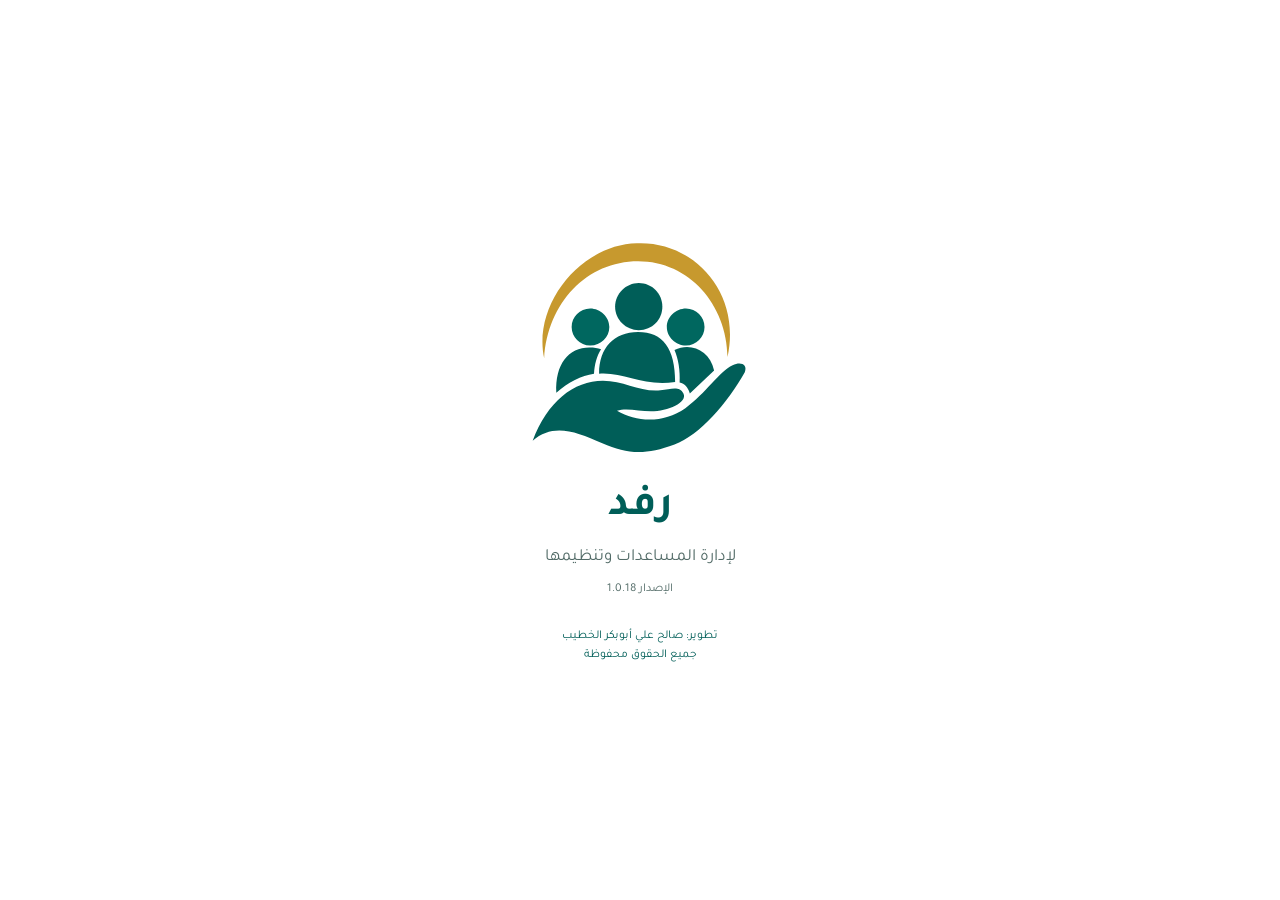
==== commit e712a79a: "chore: prepare Rafd 1.0.18 summary layout correction" ====
--- a/docs/index.html
+++ b/docs/index.html
@@ -46,7 +46,7 @@
 @media(max-width:360px){.statement-toolbar{gap:4px}.statement-toolbar>button{font-size:calc(11px * var(--rafd-size, 1));min-height:59px;gap:5px}.statement-toolbar>button svg{width:21px;height:21px}}
 @media print{.statement-tools{display:none!important}}
 .settings-heading{display:flex;align-items:center;justify-content:space-between;margin:0 0 10px}.settings-heading h2{margin:0}.settings-stack,.contact-stack{display:grid;gap:8px}.settings-stack button,.contact-stack button{width:100%;text-align:right;min-height:43px;padding:11px 12px;background:var(--rafd-soft,#F4FAF8);color:var(--rafd-primary,#005E58);border:1px solid var(--rafd-border,#d0dfed)}.contact-stack button{display:flex;align-items:center;justify-content:space-between;gap:5px;flex-wrap:wrap}.contact-stack b{font-size:calc(12px * var(--rafd-size, 1));overflow-wrap:anywhere}.settings-about p{line-height:1.8}.settings-stack .primary{background:var(--rafd-primary,#005E58);color:white;border-color:var(--rafd-primary,#005E58)}.settings-device{overflow-wrap:anywhere;font-size:calc(12px * var(--rafd-size, 1));color:#52647b;line-height:1.6}.settings-stack button:active,.contact-stack button:active{background:var(--rafd-soft,#DDF0E9);color:var(--rafd-primary,#005E58)}.login-password{position:relative}.login-password input{padding-inline-end:48px}.login-password button{position:absolute;inset-inline-end:4px;top:4px;background:transparent;color:#52647b;width:40px;height:38px;padding:6px}.login-password svg{width:23px;height:23px}.login-enter{width:100%;margin:5px 0;min-height:44px}.login-password input:focus{outline-color:var(--rafd-primary,#005E58)}.smart-search{position:relative;margin:8px 0 12px}.smart-field{position:relative}.smart-field input{margin:0;width:100%;min-height:46px;padding:10px 42px 10px 38px;border:1px solid var(--rafd-border,#b8cde2);border-radius:10px;font-size:calc(14px * var(--rafd-size, 1));background:white;color:var(--rafd-ink,#164D48)}.smart-field input::-webkit-search-cancel-button{display:none}.smart-glass{width:21px;height:21px;position:absolute;right:12px;top:13px;color:var(--rafd-primary,#005E58);pointer-events:none}.smart-field button{position:absolute;left:5px;top:4px;background:transparent;color:#52647b;font-size:calc(24px * var(--rafd-size, 1));width:35px;height:37px;padding:0}.smart-results{margin-top:5px;border:1px solid var(--rafd-border,#c6d8e9);border-radius:10px;background:white;max-height:310px;overflow-y:auto;box-shadow:0 3px 12px #14395a14}.smart-result{display:block;width:100%;border-radius:0;background:white;color:var(--rafd-ink,#164D48);text-align:right;padding:11px 12px;border-bottom:1px solid #e6edf4;line-height:1.4}.smart-result:active{background:var(--rafd-soft,#e8f2fb)}.smart-result b{display:block;font-size:calc(15px * var(--rafd-size, 1))}.smart-result small{display:block;color:#52647b;font-size:calc(12px * var(--rafd-size, 1));margin-top:3px}.smart-result .smart-status{color:var(--rafd-primary,#005E58)}.smart-hint{padding:8px 12px;color:#52647b;font-size:calc(12px * var(--rafd-size, 1))}.smart-detail{display:flex;justify-content:space-between;gap:12px;padding:9px 0;border-bottom:1px solid #e6edf4;align-items:baseline}.smart-detail span{color:#52647b;flex:0 0 40%}.smart-detail b{overflow-wrap:anywhere;text-align:left}.panel #smartEdit{margin-top:12px;width:100%}.family-tools{display:flex;align-items:center;justify-content:space-between;gap:8px;margin:6px 0 10px}.family-tools button{min-height:40px;font-weight:700}.family-form label{display:block;font-size:calc(12px * var(--rafd-size, 1));color:#52647b}.family-form input,.family-form textarea{font:inherit;font-size:calc(15px * var(--rafd-size, 1));width:100%;min-height:42px;padding:10px;border:1px solid var(--rafd-border,#C8DAD5);border-radius:8px;margin:3px 0 6px;background:white;color:#203149}.family-form input[readonly]{background:#eef4fa;color:var(--rafd-primary,#005E58);font-weight:700}.family-form textarea{min-height:65px;resize:vertical}.family-group{margin-bottom:12px;padding-bottom:8px;border-bottom:1px solid #e4eaf1}.family-group h4{font-size:calc(13px * var(--rafd-size, 1));color:var(--rafd-primary,#005E58);margin:5px 0 8px}.family-form .actions{display:grid;grid-template-columns:1fr 1fr;gap:8px}.family-form .actions button{min-height:43px;font-size:calc(14px * var(--rafd-size, 1))}.family-filter{display:grid;grid-template-columns:repeat(3,minmax(0,1fr));gap:7px}.family-filter select{font-size:calc(12px * var(--rafd-size, 1));padding:7px}.family-filter label{display:block}#list.family-register{background:none;padding:0;border:0;margin:8px 0}.family-row{background:white;border:1px solid #dce6f0;border-radius:10px;padding:10px 12px;margin-bottom:8px}.family-open{display:block;width:100%;text-align:right;background:transparent;color:#203149;padding:0}.family-top{display:flex;justify-content:space-between;align-items:center;gap:8px}.family-top b{font-size:calc(15px * var(--rafd-size, 1));line-height:1.5;overflow-wrap:anywhere}.family-number{flex:none;background:#edf4fc;color:var(--rafd-primary,#005E58);padding:4px 8px;font-size:calc(12px * var(--rafd-size, 1));border-radius:6px;font-weight:700}.family-meta{display:block;color:#52647b;font-size:calc(12px * var(--rafd-size, 1));line-height:1.7;margin-top:5px;overflow-wrap:anywhere}.family-row .actions{justify-content:flex-end;gap:7px;border-top:1px solid #eaf0f6;padding-top:7px;margin-top:7px}.family-row .actions button{min-height:34px;color:var(--rafd-primary,#005E58);background:#f0f5fb;border:1px solid #d6e3f0}.family-row .actions .danger{background:white;color:#a52c39;border-color:#efd7da}.family-hero{background:var(--rafd-primary,#005E58);color:white;border:0;padding:14px}.family-hero h3{font-size:calc(19px * var(--rafd-size, 1));line-height:1.5;margin:0}.family-hero small{color:#e4efff;display:block;margin-top:4px}.family-hero .family-number{background:white;color:var(--rafd-primary,#005E58);display:inline-block;margin-bottom:8px}.family-hero button{background:white;color:var(--rafd-primary,#005E58);font-weight:700;min-height:40px}.family-detail-group h4{margin:0 0 8px;color:var(--rafd-primary,#005E58);font-size:calc(14px * var(--rafd-size, 1))}.family-detail-grid{display:grid;grid-template-columns:1fr 1fr;gap:7px 10px}.family-detail-cell{background:#f4f7fb;border-radius:7px;padding:9px;min-width:0}.family-detail-cell.wide{grid-column:1/-1}.family-detail-cell small{display:block;color:#52647b;margin-bottom:4px;font-size:calc(12px * var(--rafd-size, 1))}.family-detail-cell b{display:block;overflow-wrap:anywhere;white-space:pre-wrap;font-size:calc(14px * var(--rafd-size, 1))}.family-cycle{padding:10px 0;border-bottom:1px solid #e6edf4;line-height:1.5}.family-cycle:last-child{border-bottom:0}.family-cycle-top{display:flex;align-items:flex-start;justify-content:space-between;gap:8px}.family-cycle-top b{overflow-wrap:anywhere}.family-cycle small{display:block;color:#52647b}.family-state{font-size:calc(12px * var(--rafd-size, 1));flex:none;padding:3px 7px;border-radius:5px;background:#eef3f8;color:#52647b}.family-state.done{background:#e8f5ed;color:#246443}.family-state.assigned{background:#e8f1fc;color:var(--rafd-primary,#005E58)}.family-register-info{font-size:calc(12px * var(--rafd-size, 1));color:#52647b;margin:6px 0}@media(max-width:350px){.family-filter{grid-template-columns:1fr 1fr}.family-form .fields{gap:5px}.family-detail-cell{padding:7px}}header>div{flex:1;min-width:0}.owner-feedback{flex:none;display:grid;place-items:center;gap:3px;border:1px solid #b9e6cb;background:#e9f9ee;color:#17643a;padding:6px 7px;border-radius:9px;font-size:calc(10px * var(--rafd-size, 1));line-height:1.25;min-width:64px}.owner-feedback svg{width:23px;height:23px}.owner-feedback:active{background:#d1f0da}@media(max-width:350px){header{gap:7px;padding:10px}header>svg{width:38px;height:38px}.owner-feedback{min-width:54px;padding:5px}.owner-feedback span{font-size:calc(9px * var(--rafd-size, 1))}}.family-pager{display:flex;align-items:center;justify-content:space-between;gap:8px;margin:10px 0 16px}.family-pager span{font-size:calc(12px * var(--rafd-size, 1));text-align:center;color:#52647b}.family-pager button{min-height:40px;flex:none}.family-pager button:disabled{opacity:.45}.field-autocomplete{position:relative;min-width:0}.field-autocomplete input,.field-autocomplete textarea{padding-inline-end:35px!important}.field-dropdown{position:absolute;left:4px;top:4px;width:30px;height:35px;padding:0;background:transparent;color:var(--rafd-primary,#005E58);font-size:calc(21px * var(--rafd-size, 1))}.field-suggestions{position:absolute;z-index:8;top:calc(100% - 4px);right:0;min-width:100%;width:max-content;max-width:min(280px,80vw);max-height:230px;overflow-y:auto;background:#fff;border:1px solid #bccfe2;border-radius:8px;box-shadow:0 5px 16px #164D4826}.field-suggestions button{display:block;width:100%;text-align:right;white-space:normal;overflow-wrap:anywhere;border-radius:0;padding:10px 12px;background:white;color:#203149;font-size:calc(15px * var(--rafd-size, 1));border-bottom:1px solid #edf1f5}.field-suggestions button:active,.field-suggestions button[aria-selected=true]{background:#e6f1ff;color:var(--rafd-primary,#005E58)}/* Compact mobile register */header{padding:8px 10px;gap:9px}header>svg{width:40px;height:40px}header h1{margin:0;font-size:calc(19px * var(--rafd-size, 1));line-height:1.3}header small{display:block;font-size:calc(11px * var(--rafd-size, 1));line-height:1.3;margin-top:3px}.owner-feedback{min-width:58px;padding:4px 6px;gap:2px}.owner-feedback svg{width:20px;height:20px}.owner-feedback span{font-size:calc(9px * var(--rafd-size, 1))}main{padding:8px 10px}.warn{padding:6px 8px;margin:3px 0 8px;font-size:calc(11px * var(--rafd-size, 1));line-height:1.4}#families .settings-heading{margin:0 0 6px;gap:6px}#families .settings-heading h2{font-size:calc(17px * var(--rafd-size, 1))}#families .settings-heading button{padding:6px 10px;min-height:35px}#families .family-tools{margin:0 0 5px;gap:5px}#families .family-tools button{min-height:36px;padding:6px 9px;font-size:calc(13px * var(--rafd-size, 1))}#families .family-register-info{margin:0;font-size:calc(11px * var(--rafd-size, 1))}#excelTools{display:flex;gap:5px;margin:0 0 5px}#excelTools button{flex:1;min-height:34px;white-space:nowrap;padding:5px 4px;font-size:calc(12px * var(--rafd-size, 1))}#families #search{margin:0 0 4px;padding:7px 9px;height:38px;font-size:calc(13px * var(--rafd-size, 1))}#families .family-filter{grid-template-columns:repeat(3,minmax(0,1fr));gap:5px}#families .family-filter label{font-size:calc(11px * var(--rafd-size, 1));line-height:1.1}#families .family-filter select{width:100%;min-width:0;margin:2px 0 5px;padding:5px 3px;font-size:calc(12px * var(--rafd-size, 1));height:34px}#families #list{margin:2px 0 4px;display:grid;gap:4px}#families .family-row{display:flex;align-items:center;gap:4px;padding:5px 7px;margin:0;border-radius:7px}#families .family-open{display:grid;grid-template-columns:auto minmax(0,1fr);align-items:start;gap:7px;flex:1;min-width:0;padding:3px 0}#families .family-number{min-width:25px;align-self:start;text-align:center;padding:3px 4px;font-size:calc(11px * var(--rafd-size, 1))}#families .family-text{min-width:0;display:block}#families .family-text b{display:block;font-size:calc(14px * var(--rafd-size, 1));line-height:1.4;overflow-wrap:anywhere}#families .family-meta{font-size:calc(11px * var(--rafd-size, 1));margin-top:2px;line-height:1.35}#families .family-row .actions{flex:none;gap:3px;margin:0;padding:0;border:0;flex-wrap:nowrap}#families .family-row .actions button{width:34px;min-height:40px;padding:4px 2px;display:grid;place-items:center;gap:0;font-size:calc(9px * var(--rafd-size, 1));line-height:1.1}#families .family-row .actions svg{height:15px;width:15px}#families .family-pager{margin:5px 0 10px}.cloud-email-box{margin:8px 0 3px;background:#f6f9fd;padding:9px;border:1px solid #dce6f0;border-radius:8px}.cloud-email-box label{font-weight:700}.cloud-email-box .email-row{display:flex;gap:5px;align-items:center}.cloud-email-box input{min-width:0;flex:1;margin:4px 0;direction:ltr;text-align:left;min-height:40px}.cloud-email-box button{flex:none;min-height:40px;padding:6px 9px}.cloud-email-box small{display:block;color:#52647b;line-height:1.4}.cloud-email-box .email-state{min-height:0;color:#17643a;font-size:calc(11px * var(--rafd-size, 1))}
-/* Rafd 1.0.17 — device-local presentation only. */
+/* Rafd 1.0.18 — device-local presentation only. */
 :root{--rafd-size:1}
 header{background:var(--rafd-primary,#005E58);gap:10px;padding:12px 14px}
 header>svg.rafd-mark{background:white;width:58px;height:58px;border-radius:13px;padding:5px;flex:none}
@@ -75,7 +75,7 @@
 @media(max-width:350px){header>svg.rafd-mark{width:47px;height:47px}.rafd-brand h1{font-size:calc(20px * var(--rafd-size))}}
 @media print{:root{--rafd-size:1}#intro{display:none!important}}
 
-/* Rafd 1.0.17: shared navigation and document identity */
+/* Rafd 1.0.18: shared navigation and document identity */
 [hidden]{display:none!important}
 header .rafd-brand{flex:1}
 #home .grid{grid-auto-rows:1fr}
@@ -122,7 +122,7 @@
 @media print{#statementPaper,#gazPreviewPaper{--rafd-primary:#005E58;--rafd-soft:#E9F5F1;--rafd-border:#C8DAD5;--rafd-ink:#164D48}}
 .rafd-aid-rules{border:1px solid var(--rafd-border);background:var(--rafd-soft);border-radius:10px;padding:10px;margin:8px 0 12px}.rafd-aid-rules h4{margin:0 0 9px;color:var(--rafd-primary)}.rafd-aid-rules label{display:block;line-height:1.5}.rafd-aid-rules small{display:block;line-height:1.5;color:var(--rafd-muted)}
 
-/* Rafd 1.0.17 — consistent, compact RTL screen layout; keep paper metrics intact. */
+/* Rafd 1.0.18 — consistent, compact RTL screen layout; keep paper metrics intact. */
 @media screen{
 :root{--rafd-control:42px;--rafd-gap:8px;--rafd-radius:10px;--rafd-nav-reserve:74px}
 html{-webkit-text-size-adjust:100%;text-size-adjust:100%;scroll-padding-bottom:calc(var(--rafd-nav-reserve) + 12px)}
@@ -226,7 +226,7 @@
 @media(max-width:350px){body>header{padding:7px 9px;gap:7px}.rafd-brand h1{font-size:calc(19px * var(--rafd-size))}header>svg.rafd-mark{width:41px;height:41px}main{padding-inline:8px}.rafd-session-actions button{width:39px}.rafd-session-person svg{display:none}#home .tile{min-height:64px}#home .tile svg{width:21px;height:21px}main .fields{gap:4px 6px}.rafd-threshold{grid-template-columns:minmax(0,1fr) 72px}}
 }
 
-/* Rafd 1.0.17: in-field floating labels, accessible and compact. */
+/* Rafd 1.0.18: in-field floating labels, accessible and compact. */
 @media screen{
 main .rafd-field{position:relative;display:block;min-width:0;margin:0 0 7px;--rafd-infield-height:max(44px,calc(39px * var(--rafd-size)))}
 main .rafd-field>.rafd-inline-label{display:block!important;position:absolute;inset-inline-start:10px;inset-inline-end:23px;top:4px;z-index:2;line-height:1.15;font-size:calc(10px * var(--rafd-size));color:var(--rafd-muted);pointer-events:none;white-space:nowrap;overflow:hidden;text-overflow:ellipsis;transition:top .12s,font-size .12s}
@@ -320,7 +320,7 @@
 .rafd-inline-tools .actions{flex-wrap:wrap}
 @media screen{.rafd-value-total{background:#eef6f2;color:#005e58;text-align:right;font-size:12px}}
 @media print{.stmt-table{font-size:10px}.stmt-table th,.stmt-table td{padding:4px;overflow-wrap:anywhere}}
-</style><body><div id="intro"><svg class="rafd-splash-mark" viewBox="45 55 360 360" aria-hidden="true"><path fill="#C7992E" d="M75,248 C57,164 132,70 220,68 C309,64 384,145 362,246 C361,164 302,96 222,96 C142,96 80,161 75,248 Z"/><path fill="#005E58" d="M223,130 C244,130 260,147 260,167 C260,188 244,204 223,204 C203,204 186,188 186,167 C186,147 203,130 223,130 Z"/><path fill="#00675F" d="M147,170 C163,170 177,183 177,199 C177,215 164,228 147,228 C131,228 118,215 118,199 C118,183 131,170 147,170 Z M297,170 C313,170 326,183 326,199 C326,215 313,228 297,228 C281,228 267,215 267,199 C267,183 281,170 297,170 Z"/><path fill="#005E58" d="M161,272 C161,232 184,207 222,207 C261,207 280,233 280,285 C231,293 200,269 161,272 Z M94,302 C92,257 113,231 146,231 C153,231 159,232 164,234 C157,245 154,258 153,272 C133,275 113,285 94,302 Z M279,235 C304,223 334,235 341,267 L303,303 C300,293 295,288 287,286 C288,267 285,249 279,235 Z"/><path fill="#005E58" d="M57,377 C80,316 121,283 167,283 C200,283 225,301 257,298 C274,296 287,291 293,303 C300,317 269,331 242,331 C224,331 204,325 189,330 C220,348 262,350 296,326 C328,303 349,269 370,259 C382,253 394,257 389,270 C362,318 318,369 279,383 C233,400 205,398 166,381 C122,361 88,350 57,377 Z"/></svg><h1>رفد</h1><p class="rafd-subtitle">لإدارة المساعدات وتنظيمها</p><small class="rafd-version">الإصدار 1.0.17</small><p class="rafd-credit">تطوير: صالح علي أبوبكر الخطيب</p><small>جميع الحقوق محفوظة</small></div><header><svg class="rafd-mark" viewBox="45 55 360 360" aria-hidden="true"><path fill="#C7992E" d="M75,248 C57,164 132,70 220,68 C309,64 384,145 362,246 C361,164 302,96 222,96 C142,96 80,161 75,248 Z"/><path fill="#005E58" d="M223,130 C244,130 260,147 260,167 C260,188 244,204 223,204 C203,204 186,188 186,167 C186,147 203,130 223,130 Z"/><path fill="#00675F" d="M147,170 C163,170 177,183 177,199 C177,215 164,228 147,228 C131,228 118,215 118,199 C118,183 131,170 147,170 Z M297,170 C313,170 326,183 326,199 C326,215 313,228 297,228 C281,228 267,215 267,199 C267,183 281,170 297,170 Z"/><path fill="#005E58" d="M161,272 C161,232 184,207 222,207 C261,207 280,233 280,285 C231,293 200,269 161,272 Z M94,302 C92,257 113,231 146,231 C153,231 159,232 164,234 C157,245 154,258 153,272 C133,275 113,285 94,302 Z M279,235 C304,223 334,235 341,267 L303,303 C300,293 295,288 287,286 C288,267 285,249 279,235 Z"/><path fill="#005E58" d="M57,377 C80,316 121,283 167,283 C200,283 225,301 257,298 C274,296 287,291 293,303 C300,317 269,331 242,331 C224,331 204,325 189,330 C220,348 262,350 296,326 C328,303 349,269 370,259 C382,253 394,257 389,270 C362,318 318,369 279,383 C233,400 205,398 166,381 C122,361 88,350 57,377 Z"/></svg><div class="rafd-brand"><h1>رفد</h1><small>لإدارة المساعدات وتنظيمها</small><small id="rafdVersion" class="rafd-version">الإصدار 1.0.17</small></div></header><main><section id="login" hidden><div class="panel"><h2 id="loginTitle">الدخول المحلي</h2><p id="loginHint"></p><form id="loginForm"><div class="rafd-field"><label class="rafd-inline-label" for="loginUsername">اسم المستخدم</label><input id="loginUsername" name="username" required autocomplete="username" placeholder=" "></div><div class="rafd-field"><label class="rafd-inline-label" for="loginPassword">كلمة المرور</label><div class="login-password"><input id="loginPassword" name="password" type="password" minlength="6" required autocomplete="current-password" placeholder=" "><button type="button" id="passwordEye" aria-label="إظهار كلمة المرور" aria-pressed="false"><svg viewBox="0 0 24 24" fill="none" stroke="currentColor" stroke-width="1.7"><path d="M2 12s3.6-7 10-7 10 7 10 7-3.6 7-10 7S2 12 2 12Z"/><circle cx="12" cy="12" r="3"/><path id="eyeSlash" d="M3 3l18 18" hidden/></svg></button></div></div><div class="rafd-field rafd-field-static"><label class="rafd-inline-label" for="loginRole">نوع الجهاز</label><select id="loginRole" name="role"><option value="mother">الجهاز الأم (السيرفر)</option><option value="distributor">موزع</option></select></div><button class="login-enter">دخول</button><button type="button" id="biometricLogin" class="muted login-enter" hidden>الدخول بالبصمة</button><button type="button" id="refreshAccountPolicy" hidden class="muted login-enter">تحديث الحسابات والصلاحيات (QR)</button></form></div></section><section id="home"><div class="rafd-session panel"><div class="rafd-session-person"><svg viewBox="0 0 24 24" fill="none" stroke="currentColor" stroke-width="1.7" stroke-linecap="round" stroke-linejoin="round" aria-hidden="true"><circle cx="12" cy="7" r="3"/><path d="M5 21v-3a7 7 0 0 1 14 0v3"/></svg><small id="sessionName"></small></div><div class="rafd-session-actions"><button id="biometricSetup" type="button" title="إعداد البصمة" aria-label="إعداد البصمة" hidden><svg viewBox="0 0 24 24" fill="none" stroke="currentColor" stroke-width="1.7" stroke-linecap="round" stroke-linejoin="round" aria-hidden="true"><path d="M4 11a8 8 0 0 1 16 0M7 12a5 5 0 0 1 10 0v2M10 12a2 2 0 0 1 4 0c0 4-1 7-3 9M7 15c0 2-.8 4-2 5M17 16c-.2 2-1 4-2 6"/></svg><span>البصمة</span></button><button id="rafdAppearanceHome" type="button" title="تخصيص المظهر" aria-label="تخصيص المظهر"><svg viewBox="0 0 24 24" fill="none" stroke="currentColor" stroke-width="1.7" stroke-linecap="round" stroke-linejoin="round" aria-hidden="true"><circle cx="12" cy="12" r="4"/><path d="M12 2v2M12 20v2M2 12h2M20 12h2M5 5l2 2M17 17l2 2M5 19l2-2M17 7l2-2"/></svg><span>المظهر</span></button><button id="logout" type="button" title="تسجيل الخروج" aria-label="تسجيل الخروج"><svg viewBox="0 0 24 24" fill="none" stroke="currentColor" stroke-width="1.7" stroke-linecap="round" stroke-linejoin="round" aria-hidden="true"><path d="M11 4H4v16h7M10 12h11M17 8l4 4-4 4"/></svg><span>خروج</span></button></div></div><div id="smartSearch" class="smart-search" hidden><div class="smart-field"><svg class="smart-glass" viewBox="0 0 24 24" fill="none" stroke="currentColor" stroke-width="1.8" aria-hidden="true"><circle cx="11" cy="11" r="7"/><path d="m16 16 5 5"/></svg><input id="smartQuery" type="search" autocomplete="off" maxlength="120" placeholder="الاسم، الرقم، رابط الأسرة أو المربع" aria-label="بحث ذكي عن مستفيد"><button id="smartClear" type="button" hidden aria-label="مسح البحث">×</button></div><div id="smartResults" class="smart-results" aria-live="polite" hidden></div></div><p class="rafd-dashboard" id="dash" aria-live="polite"></p><div class="grid"><button class="tile" data-go="families"><svg class="rafd-tile-icon" viewBox="0 0 24 24" fill="none" stroke="currentColor" stroke-width="1.7" stroke-linecap="round" stroke-linejoin="round" aria-hidden="true"><circle cx="12" cy="7" r="3"/><path d="M5 21v-3a7 7 0 0 1 14 0v3M4 8a2.5 2.5 0 0 0 0 5M20 8a2.5 2.5 0 0 1 0 5M2 21v-4a4 4 0 0 1 3-4M22 21v-4a4 4 0 0 0-3-4"/></svg>المسجلون</button><button class="tile" data-go="cycles"><svg class="rafd-tile-icon" viewBox="0 0 24 24" fill="none" stroke="currentColor" stroke-width="1.7" stroke-linecap="round" stroke-linejoin="round" aria-hidden="true"><rect x="3" y="5" width="18" height="16" rx="2"/><path d="M7 3v4M17 3v4M3 10h18M7 14h4M7 17h7"/></svg>حقائب العطايا</button><button class="tile" data-go="distribution"><svg class="rafd-tile-icon" viewBox="0 0 24 24" fill="none" stroke="currentColor" stroke-width="1.7" stroke-linecap="round" stroke-linejoin="round" aria-hidden="true"><rect x="5" y="4" width="14" height="18" rx="2"/><path d="M9 4V2h6v2M8 13l3 3 5-6"/></svg>تسجيل التوزيع</button><button class="tile" data-go="prints" data-perm="reports"><svg class="rafd-tile-icon" viewBox="0 0 24 24" fill="none" stroke="currentColor" stroke-width="1.7" stroke-linecap="round" stroke-linejoin="round" aria-hidden="true"><path d="M6 9V3h12v6M6 17H3V9h18v8h-3M6 14h12v8H6zM17 12h1"/></svg>الكشوف والطباعة</button><button class="tile" data-go="reports" data-perm="reports"><svg class="rafd-tile-icon" viewBox="0 0 24 24" fill="none" stroke="currentColor" stroke-width="1.7" stroke-linecap="round" stroke-linejoin="round" aria-hidden="true"><path d="M3 3v18h18M7 17v-5M12 17V7M17 17v-9"/></svg>التقارير</button><button class="tile" data-go="permissions" data-perm="admin"><svg class="rafd-tile-icon" viewBox="0 0 24 24" fill="none" stroke="currentColor" stroke-width="1.7" stroke-linecap="round" stroke-linejoin="round" aria-hidden="true"><path d="M12 3 3 7v5c0 5 3.8 8 9 10 5.2-2 9-5 9-10V7zM8 12l3 3 5-5"/></svg>الصلاحيات</button><button class="tile" data-go="settings" data-perm="admin"><svg class="rafd-tile-icon" viewBox="0 0 24 24" fill="none" stroke="currentColor" stroke-width="1.7" stroke-linecap="round" stroke-linejoin="round" aria-hidden="true"><circle cx="12" cy="12" r="3"/><path d="M10 2h4l1 3 3 1 3-1 2 4-2 2v2l2 2-2 4-3-1-3 1-1 3h-4l-1-3-3-1-3 1-2-4 2-2v-2L1 9l2-4 3 1 3-1z"/></svg>الإعدادات</button><button class="tile" id="barcodeHomeTile" data-go="barcodeReader" data-perm="view" type="button"><svg class="rafd-tile-icon" viewBox="0 0 24 24" fill="none" stroke="currentColor" stroke-width="1.7" stroke-linecap="round" aria-hidden="true"><path d="M3 5v14M6 5v14M10 5v14M13 5v14M17 5v14M21 5v14"/><path d="M4 3h16M4 21h16"/></svg><span>قارئ الباركود</span></button></div></section><section id="barcodeReader" hidden><div class="settings-heading"><h2>قارئ الباركود</h2><button type="button" data-go="home" class="muted rafd-back"><span>رجوع</span></button></div><div class="panel rafd-scanner-panel"><p>امسح الباركود الموجود في بطاقة المسجل لعرض بياناته والانتقال مباشرة إلى سجله.</p><button type="button" id="barcodeStart" class="rafd-scan-start">فتح الكاميرا ومسح الباركود</button><div id="barcodeWebcamBox" class="rafd-webcam-box" hidden><video id="barcodeWebcamVideo" playsinline muted autoplay aria-label="معاينة كاميرا قراءة الباركود"></video><button id="barcodeWebcamStop" type="button" class="muted">إغلاق الكاميرا</button></div><p id="barcodeWebcamStatus" class="rafd-webcam-status" role="status" aria-live="polite"></p><form id="barcodeManualForm" class="rafd-scanner-manual"><input id="barcodeManual" type="text" maxlength="30" dir="ltr" autocomplete="off" placeholder="RFD000001" aria-label="رمز الباركود"><button type="submit" class="muted">بحث بالكود</button></form><div id="barcodeResult" role="status" aria-live="polite"></div></div></section><section id="smartFamily" hidden><div class="settings-heading"><h2>بطاقة المسجل</h2><button type="button" id="smartBack" class="muted rafd-back"><svg viewBox="0 0 24 24" fill="none" stroke="currentColor" stroke-width="1.7" stroke-linecap="round" stroke-linejoin="round" aria-hidden="true"><path d="M4 12h16M14 6l6 6-6 6"/></svg><span>رجوع</span></button></div><div class="panel family-hero"><span class="family-number" id="smartFamilyNo"></span><h3 id="smartFamilyName"></h3><small id="smartFamilyAddress"></small><div class="actions rafd-registry-detail-actions"><button type="button" id="smartEdit" hidden>تعديل البيانات</button><button type="button" id="smartDelete" class="danger" hidden>حذف المسجل</button></div></div><div id="smartFamilyDetails"></div><div class="panel"><h3>حالة التوزيع</h3><div id="smartFamilyCycles"></div><button id="smartMoreCycles" type="button" class="muted" hidden>عرض جميع الحقائب</button></div></section><section id="families" hidden><div class="settings-heading"><h2>سجل المسجلين</h2><button type="button" data-go="home" class="muted rafd-back"><svg viewBox="0 0 24 24" fill="none" stroke="currentColor" stroke-width="1.7" stroke-linecap="round" stroke-linejoin="round" aria-hidden="true"><path d="M4 12h16M14 6l6 6-6 6"/></svg><span>رجوع</span></button></div><div class="family-tools"><span id="familyCount" class="family-register-info"></span><button type="button" id="barcodeClearFilter" class="muted" hidden>عرض جميع المسجلين</button><button type="button" id="registryArchivedToggle" class="muted" data-perm="admin">المسجلون المؤرشفون</button><button type="button" id="familyAdd" data-perm="add">+ إضافة مسجل</button></div><details id="familyMoreTools" class="rafd-family-more"><summary>أدوات إضافية للكشوف وExcel</summary><div id="registryPrintTools" class="actions rafd-registry-actions" data-perm="reports"><button type="button" id="registryList">كشف المسجلين</button><button type="button" id="registryCards" class="muted">بطاقات المسجلين</button><small>تُطبع نتائج البحث والتصفية الحالية</small></div><div id="excelTools" class="actions" data-perm="admin" hidden><button type="button" id="excelTemplate" class="muted">تصدير نموذج Excel</button><button type="button" id="excelImport">استيراد Excel (1000)</button></div></details><form class="panel family-form" id="family" hidden><h3 id="familyHeading">إضافة مسجل جديد</h3><div class="family-group"><h4>البيانات الأساسية</h4><div class="rafd-field rafd-field-static"><label class="rafd-inline-label" for="num">رقم المسجل (تلقائي)</label><input placeholder=" " id="num" readonly></div><div class="rafd-field"><label class="rafd-inline-label" for="rafd-field-1">اسم المسجل الكامل *</label><input id="rafd-field-1" name="name" required placeholder="اسم المسجل الكامل"></div><div class="rafd-field"><label class="rafd-inline-label" for="identityNo">رقم الهوية (غير مكرر)</label><input id="identityNo" name="identityNo" type="text" inputmode="numeric" maxlength="40" autocomplete="off" placeholder=" "></div><div class="rafd-field"><label class="rafd-inline-label" for="rafd-field-2">رقم التواصل</label><input id="rafd-field-2" name="phone" type="tel" placeholder="رقم الهاتف"></div></div><div class="family-group"><h4>العنوان</h4><div class="fields"><div><div class="rafd-field"><label class="rafd-inline-label" for="rafd-field-3">رابط الأسرة / المنزل</label><input id="rafd-field-3" name="house" type="text" maxlength="200" placeholder="نص أو رقم (اختياري)"></div></div><div><div class="rafd-field"><label class="rafd-inline-label" for="rafd-field-4">مربع</label><input id="rafd-field-4" name="square" maxlength="80" placeholder="اسم أو رقم المربع"></div></div></div><div class="rafd-field"><label class="rafd-inline-label" for="rafd-field-5">المنطقة / الحي</label><input placeholder=" " id="rafd-field-5" name="area"></div></div><div class="family-group"><h4>بيانات الأسرة</h4><div class="fields"><div><div class="rafd-field"><label class="rafd-inline-label" for="rafd-field-6">عدد أفراد الأسرة (يُستكمل لاحقًا للمستورد)</label><input placeholder=" " id="rafd-field-6" name="members" type="number" min="1" required></div></div><div><div class="rafd-field"><label class="rafd-inline-label" for="rafd-field-7">نسبة الاحتياج</label><input id="rafd-field-7" name="need" type="text" maxlength="200" placeholder="رقم أو نص (اختياري)"></div></div></div><div class="rafd-field"><label class="rafd-inline-label" for="rafd-field-8">التصنيفات / الصفات</label><input placeholder=" " id="rafd-field-8" name="categories"></div><div class="rafd-field rafd-field-area"><label class="rafd-inline-label" for="rafd-field-9">ملاحظات</label><textarea placeholder=" " id="rafd-field-9" name="notes" rows="2"></textarea></div></div><div class="actions"><button id="familySubmit">حفظ المسجل</button><button type="button" id="cancelFamily" class="muted">إلغاء</button></div></form><input id="search" placeholder="بحث بالاسم، الرقم، الرابط، المربع، الهاتف"><details id="familyFiltersPanel" class="rafd-family-more"><summary id="familyFiltersSummary">تصفية وترتيب</summary><div class="family-filter"><div><div class="rafd-field rafd-field-static"><label class="rafd-inline-label" for="categoryFilter">التصنيف</label><select id="categoryFilter"></select></div></div><div><div class="rafd-field rafd-field-static"><label class="rafd-inline-label" for="squareFilter">المربع</label><select id="squareFilter"></select></div></div><div><div class="rafd-field rafd-field-static"><label class="rafd-inline-label" for="familySort">الترتيب</label><select id="familySort"><option value="number">بالرقم</option><option value="name">بالاسم</option><option value="need">بالاحتياج</option></select></div></div></div></details><div id="list" class="family-register"></div><div class="family-pager" id="familyPager" hidden><button type="button" id="familyPrev">السابق</button><span id="familyPageInfo"></span><button type="button" id="familyNext">التالي</button></div></section><section id="cycles" hidden><div class="settings-heading"><h2>حقائب العطايا</h2><button type="button" data-go="home" class="muted rafd-back"><svg viewBox="0 0 24 24" fill="none" stroke="currentColor" stroke-width="1.7" stroke-linecap="round" stroke-linejoin="round" aria-hidden="true"><path d="M4 12h16M14 6l6 6-6 6"/></svg><span>رجوع</span></button></div><form class="panel" id="cycle"><h3 id="cycleHeading">إنشاء حقيبة عطايا جديدة</h3><div class="rafd-field"><label class="rafd-inline-label" for="rafd-field-10">اسم الحقيبة *</label><input placeholder=" " id="rafd-field-10" name="title" required></div><div class="fields"><div><div class="rafd-field rafd-field-static"><label class="rafd-inline-label" for="rafd-field-11">التاريخ *</label><input id="rafd-field-11" name="date" type="date" required></div></div><div><div class="rafd-field"><label class="rafd-inline-label" for="rafd-field-12">عدد العطايا الافتراضي</label><input placeholder=" " id="rafd-field-12" name="quota" type="number" min="1" value="1" required></div></div></div><div class="fields"><div><div class="rafd-field"><label class="rafd-inline-label" for="stockTotal">إجمالي عطايا الحقيبة *</label><input id="stockTotal" name="stockTotal" type="number" min="1" max="1000000" step="1" required placeholder="الكمية الإجمالية المقررة"></div></div><div><div class="rafd-field"><label class="rafd-inline-label" for="stockWarningAt">التنبيه عند بقاء (عدد العطايا)</label><input id="stockWarningAt" name="stockWarningAt" type="number" min="0" max="1000000" step="1" value="0" required placeholder="0 لإيقاف التنبيه"></div></div></div><small>يُخصم المصروف والمحجوز للموزعين من إجمالي الحقيبة؛ لا يمكن صرف أكثر من المتاح. قيمة 0 تلغي تنبيه اقتراب النفاد فقط.</small><div class="rafd-aid-rules"><h4>الاستحقاق بحسب عدد أفراد الأسرة (اختياري)</h4><div class="rafd-threshold"><div class="rafd-field"><label class="rafd-inline-label" for="aidTwoAbove">عطيتان: عدد الأفراد أكثر من</label><input id="aidTwoAbove" name="aidTwoAbove" type="number" min="1" max="1000000" step="1" placeholder="الأفراد"></div></div><div class="rafd-threshold"><div class="rafd-field"><label class="rafd-inline-label" for="aidThreeAbove">ثلاث عطايا: عدد الأفراد أكثر من</label><input id="aidThreeAbove" name="aidThreeAbove" type="number" min="1" max="1000000" step="1" placeholder="الأفراد"></div></div><small>ترك الحقل فارغًا يعطّل درجته. عند تفعيل الاحتساب يكون الاستحقاق الأساسي عطية واحدة، وتُطبّق الدرجة الأعلى المطابقة.</small></div><div class="rafd-money-settings"><h4>القيمة النقدية أو القيمة المقابلة</h4><div class="rafd-field"><label for="bagValueKind">نوع العطية</label><select name="valueKind" id="bagValueKind"><option value="none">عينية دون قيمة</option><option value="estimated">عينية بقيمة مقابلة (تقديرية)</option><option value="cash">نقدية (مبلغ مصروف)</option></select></div><div id="bagValueFields" class="fields" hidden><div class="rafd-field"><label for="bagUnitValue">قيمة العطية الواحدة</label><input id="bagUnitValue" type="number" name="unitValue" lang="en-US" dir="ltr" inputmode="decimal" min="0" max="1000000000" step="0.01" placeholder="0.00"></div><div class="rafd-field"><label for="bagCurrency">العملة</label><select id="bagCurrency" name="currency"><option value="YER">ريال يمني</option><option value="SAR">ريال سعودي</option><option value="USD">دولار أمريكي</option></select></div></div><small>تُحفظ القيمة الفعلية لكل تسليم على حدة. العينية المقابلة لا تُعامل كنقد مصروف. لا تُضاف قيم تلقائية للحركات القديمة.</small></div><div class="rafd-field rafd-field-static"><label class="rafd-inline-label" for="rafd-field-13">رقم المستند (تلقائي)</label><input placeholder=" " id="rafd-field-13" name="docNo" readonly></div><div class="rafd-field"><label class="rafd-inline-label" for="rafd-field-14">المسؤول / المورد</label><input placeholder=" " id="rafd-field-14" name="donor"></div><div class="rafd-field"><label class="rafd-inline-label" for="rafd-field-15">التفاصيل</label><input placeholder=" " id="rafd-field-15" name="details"></div><div class="actions"><button id="cycleSubmit">حفظ الحقيبة</button><button type="button" id="cancelCycle" class="muted" hidden>إلغاء التعديل</button></div></form><div id="cycleList" class="panel"></div></section><section id="distribution" hidden><div class="settings-heading"><h2>تسجيل التوزيع</h2><button type="button" data-go="home" class="muted rafd-back"><svg viewBox="0 0 24 24" fill="none" stroke="currentColor" stroke-width="1.7" stroke-linecap="round" stroke-linejoin="round" aria-hidden="true"><path d="M4 12h16M14 6l6 6-6 6"/></svg><span>رجوع</span></button></div><div class="rafd-field rafd-field-static"><label class="rafd-inline-label" for="distCycle">الحقيبة</label><select id="distCycle"></select></div><div id="distStockStatus" class="panel" role="status" aria-live="polite"></div><input id="distSearch" placeholder="بحث بالاسم أو رابط الأسرة أو المربع"><div class="fields"><div><div class="rafd-field rafd-field-static"><label class="rafd-inline-label" for="distStatus">حالة التسليم</label><select id="distStatus"><option value="all">الجميع</option><option value="pending">لم يستلم</option><option value="done">تم التسليم</option></select></div></div><div><div class="rafd-field rafd-field-static"><label class="rafd-inline-label" for="distCategory">التصنيف</label><select id="distCategory"></select></div></div><div><div class="rafd-field rafd-field-static"><label class="rafd-inline-label" for="distSquare">المربع</label><select id="distSquare"></select></div></div></div><div class="actions" id="bulkActions"><button id="selectVisible">تحديد جميع نتائج البحث</button><button id="clearSelected" class="muted">إلغاء التحديد</button><button id="bulkDeliver">تسليم المحددين</button><small id="selectionSummary"></small></div><div class="panel" id="distList"></div><div class="family-pager" id="distPager" hidden><button type="button" id="distPrev">السابق</button><span id="distPageInfo"></span><button type="button" id="distNext">التالي</button></div></section><section id="prints" hidden><div class="settings-heading noPrint"><h2>الكشوف والطباعة</h2><button type="button" data-go="home" class="muted rafd-back"><svg viewBox="0 0 24 24" fill="none" stroke="currentColor" stroke-width="1.7" stroke-linecap="round" stroke-linejoin="round" aria-hidden="true"><path d="M4 12h16M14 6l6 6-6 6"/></svg><span>رجوع</span></button></div><div class="noPrint rafd-print-filters"><div><div class="rafd-field rafd-field-static"><label class="rafd-inline-label" for="printCycle">الحقيبة</label><select id="printCycle"></select></div></div><div><div class="rafd-field rafd-field-static"><label class="rafd-inline-label" for="statementMode">نوع الكشف</label><select id="statementMode"><option value="done">الأسر المستلمة</option><option value="all">جميع الأسر</option><option value="pending">الأسر التي لم تستلم</option></select></div></div></div><div class="paper panel" id="statementPaper"></div><label class="panel rafd-check noPrint"><input id="statementSignatures" type="checkbox" checked>إظهار التواقيع والاعتمادات في الكشف</label><div class="statement-tools" id="statementTools"><div class="statement-toolbar" role="group" aria-label="أوامر الكشف"><button id="previewBtn" type="button" ><svg aria-hidden="true" viewBox="0 0 24 24" fill="none" stroke="currentColor" stroke-width="1.8" stroke-linecap="round" stroke-linejoin="round"><path d="M2 12s3.6-7 10-7 10 7 10 7-3.6 7-10 7S2 12 2 12Z"/><circle cx="12" cy="12" r="3"/></svg><span>معاينة</span></button><button id="sharePdfBtn" type="button" ><svg aria-hidden="true" viewBox="0 0 24 24" fill="none" stroke="currentColor" stroke-width="1.8" stroke-linecap="round" stroke-linejoin="round"><circle cx="18" cy="5" r="3"/><circle cx="6" cy="12" r="3"/><circle cx="18" cy="19" r="3"/><path d="m8.7 10.5 6.6-4m-6.6 7 6.6 4"/></svg><span>مشاركة</span></button><button id="printBtn" type="button" ><svg aria-hidden="true" viewBox="0 0 24 24" fill="none" stroke="currentColor" stroke-width="1.8" stroke-linecap="round" stroke-linejoin="round"><path d="M6 8V3h12v5M6 17H3V9h18v8h-3M6 14h12v7H6z"/><path d="M17 11h1"/></svg><span>طباعة</span></button><button id="statementMore" type="button" aria-expanded="false" aria-controls="statementExtras"><svg aria-hidden="true" viewBox="0 0 24 24" fill="none" stroke="currentColor" stroke-width="1.8" stroke-linecap="round" stroke-linejoin="round"><circle cx="5" cy="12" r="1.5" fill="currentColor" stroke="none"/><circle cx="12" cy="12" r="1.5" fill="currentColor" stroke="none"/><circle cx="19" cy="12" r="1.5" fill="currentColor" stroke="none"/></svg><span>المزيد</span></button></div><div class="statement-extras" id="statementExtras" hidden role="group" aria-label="خيارات إضافية للكشف"><button id="exportPdfBtn" type="button" ><svg aria-hidden="true" viewBox="0 0 24 24" fill="none" stroke="currentColor" stroke-width="1.8" stroke-linecap="round" stroke-linejoin="round"><path d="M4 3h13l3 3v15H4zM8 3v6h8V3M8 21v-8h8v8"/></svg><span>حفظ PDF</span></button><button type="button" id="shareText">مشاركة نصية</button><button type="button" id="copyText">نسخ الكشف</button><button type="button" id="shareWhatsApp">واتساب</button><button type="button" id="exportCsv">تصدير Excel (CSV)</button><button type="button" id="addFromStatement" data-perm="add">إضافة تسليم</button><button type="button" id="clearStatement" data-perm="delete" class="danger">حذف الكشف</button></div></div></section><section id="reports" hidden><div class="settings-heading"><h2>التقارير</h2><button type="button" data-go="home" class="muted rafd-back"><svg viewBox="0 0 24 24" fill="none" stroke="currentColor" stroke-width="1.7" stroke-linecap="round" stroke-linejoin="round" aria-hidden="true"><path d="M4 12h16M14 6l6 6-6 6"/></svg><span>رجوع</span></button></div><div class="rafd-field rafd-field-static"><label class="rafd-inline-label" for="reportCycle">الحقيبة</label><select id="reportCycle"></select></div><input id="reportSearch" placeholder="بحث بالاسم أو المنزل أو الرقم أو المربع"><div class="panel" id="report"></div></section><section id="permissions" hidden><div class="settings-heading"><h2>إدارة المستخدمين والصلاحيات</h2><button type="button" data-go="home" class="muted rafd-back"><svg viewBox="0 0 24 24" fill="none" stroke="currentColor" stroke-width="1.7" stroke-linecap="round" stroke-linejoin="round" aria-hidden="true"><path d="M4 12h16M14 6l6 6-6 6"/></svg><span>رجوع</span></button></div><details class="panel rafd-account-note"><summary>معلومات الصلاحيات</summary><p>الصلاحيات المحلية تخص هذا الجهاز. استخدم إدارة الجوالات والحسابات المركزية عند ربط الموزعين في تطبيق أندرويد.</p></details><form id="userForm" class="panel"><h3 id="userHeading">إضافة مستخدم</h3><div class="rafd-field"><label class="rafd-inline-label" for="rafd-field-16">اسم المستخدم</label><input placeholder=" " id="rafd-field-16" name="username" required></div><div class="rafd-field"><label class="rafd-inline-label" for="rafd-field-17">رمز المرور (6 أحرف فأكثر)</label><input placeholder="للإبقاء على الرمز الحالي اترك الحقل فارغًا" id="rafd-field-17" name="password" type="password" minlength="6"></div><div class="checks" id="permChecks"></div><div class="actions"><button>حفظ المستخدم</button><button type="button" id="cancelUser" hidden class="muted">إلغاء</button></div></form><div id="userList" class="panel"></div></section><section id="settings" hidden><div class="settings-heading"><h2>الإعدادات</h2><button type="button" data-go="home" class="muted rafd-back"><svg viewBox="0 0 24 24" fill="none" stroke="currentColor" stroke-width="1.7" stroke-linecap="round" stroke-linejoin="round" aria-hidden="true"><path d="M4 12h16M14 6l6 6-6 6"/></svg><span>رجوع</span></button></div><div class="panel"><button type="button" id="rafdAppearanceSettings" class="rafd-appearance-launch">تخصيص الواجهة والشريط السفلي</button></div><div id="settingsOperations"></div><form class="panel" id="identityForm"><h3>هوية الكيان والطباعة</h3><div class="rafd-field"><label class="rafd-inline-label" for="entityName">اسم الكيان أو المرفق</label><input id="entityName" maxlength="120" placeholder=" "></div><div class="rafd-field rafd-field-area"><label class="rafd-inline-label" for="letterhead">الترويسة</label><textarea id="letterhead" rows="2" maxlength="240" placeholder="الترويسة (اختيارية)"></textarea></div><div class="rafd-field rafd-field-area"><label class="rafd-inline-label" for="entityAddress">العنوان</label><textarea id="entityAddress" rows="2" maxlength="240" placeholder="العنوان (اختياري)"></textarea></div><h4>التواقيع والاعتمادات</h4><label class="rafd-check"><input id="defaultSignatures" type="checkbox" checked>إظهار التواقيع افتراضيًا</label><div class="rafd-sign-settings"><div><div class="rafd-field"><label class="rafd-inline-label" for="preparedRole">صفة المُعدّ</label><input id="preparedRole" maxlength="60" placeholder="إعداد المختص"></div><div class="rafd-field"><label class="rafd-inline-label" for="preparedName">الاسم (اختياري)</label><input placeholder=" " id="preparedName" maxlength="100"></div></div><div><div class="rafd-field"><label class="rafd-inline-label" for="approvedRole">صفة المعتمد</label><input id="approvedRole" maxlength="60" placeholder="اعتماد المسؤول"></div><div class="rafd-field"><label class="rafd-inline-label" for="approvedName">الاسم (اختياري)</label><input placeholder=" " id="approvedName" maxlength="100"></div></div></div><button type="submit">حفظ الهوية والطباعة</button><small id="identityStatus" role="status"></small></form><details class="panel" id="areaForm"><summary>منطقة التوزيع والربط بالأجهزة</summary><form id="linkAreaForm"><div class="rafd-field"><label class="rafd-inline-label" for="area">منطقة التوزيع (للربط فقط)</label><input id="area" maxlength="100" placeholder="منطقة التوزيع"></div><button type="submit">حفظ</button></form></details><div id="settingsBackup"></div><details class="panel settings-about"><summary>حول التطبيق وحقوق المطور</summary><p><b>رفد – لإدارة المساعدات وتنظيمها</b><br>تطوير: صالح علي أبوبكر الخطيب<br>جميع الحقوق محفوظة للمطور.</p><p class="settings-device" id="rafdPlatformInfo"></p><div class="contact-stack"><button type="button" data-contact="phone">اتصال هاتفي <b dir="ltr">+967 734 915 588</b></button><button type="button" data-contact="feedback">الدعم والمقترحات (واتساب) <b dir="ltr">+967 734 915 588</b></button><button type="button" data-contact="email">البريد الإلكتروني <b dir="ltr">saleh0129@gmail.com</b></button></div></details></section><section id="appearance" hidden><div class="settings-heading"><h2>تخصيص الواجهة</h2><button type="button" id="rafdAppearanceBack" class="muted rafd-back"><svg viewBox="0 0 24 24" fill="none" stroke="currentColor" stroke-width="1.7" stroke-linecap="round" stroke-linejoin="round" aria-hidden="true"><path d="M4 12h16M14 6l6 6-6 6"/></svg><span>رجوع</span></button></div><div class="panel rafd-display"><h3>المظهر وحجم الخط</h3><label for="rafdFontLevel">حجم النص <output id="rafdFontValue" for="rafdFontLevel">4 / 7 · متوسط</output></label><input id="rafdFontLevel" type="range" min="1" max="7" step="1" value="4" aria-label="حجم خط الواجهة"><div class="rafd-scale-labels"><span>صغير</span><span>متوسط</span><span>كبير</span></div><p id="rafdFontSample">معاينة حجم النص – رفد</p><button type="button" id="rafdFontReset" class="muted">استعادة الحجم الافتراضي</button></div><div class="panel rafd-theme-panel"><h3>ألوان واجهة التطبيق</h3><div id="rafdThemes" class="rafd-theme-grid" role="group" aria-label="اختيار اللون"><button type="button" data-theme-choice="green" style="--swatch:#005E58"><i></i><span>الأخضر</span></button><button type="button" data-theme-choice="blue" style="--swatch:#174E91"><i></i><span>الأزرق</span></button><button type="button" data-theme-choice="gold" style="--swatch:#806013"><i></i><span>الذهبي</span></button><button type="button" data-theme-choice="purple" style="--swatch:#694184"><i></i><span>البنفسجي</span></button></div></div><div class="panel"><h3>تخصيص الشريط السفلي</h3><small>الرئيسية ثابتة، ويمكن اختيار خمسة اختصارات إضافية وترتيبها.</small><div id="rafdNavChoices"></div><small id="rafdNavCount" role="status"></small><div id="rafdNavPreview" class="rafd-nav-preview" aria-label="معاينة الشريط"></div><button type="button" id="rafdNavReset" class="muted">استعادة الشريط الافتراضي</button></div><small>تحفظ هذه التفضيلات على هذا الجهاز تلقائيًا، ولا تؤثر على صلاحياتك أو الكشوف المطبوعة.</small></section></main><nav id="rafdNav" class="rafd-nav noPrint" aria-label="التنقل الرئيسي" hidden><button type="button" data-rafd-nav="home"><svg viewBox="0 0 24 24" aria-hidden="true" fill="none" stroke="currentColor" stroke-width="1.8" stroke-linecap="round" stroke-linejoin="round"><path d="m3 11 9-8 9 8v10h-6v-7H9v7H3z"/></svg><span>الرئيسية</span></button><button type="button" data-rafd-nav="families"><svg viewBox="0 0 24 24" aria-hidden="true" fill="none" stroke="currentColor" stroke-width="1.8" stroke-linecap="round" stroke-linejoin="round"><circle cx="12" cy="7" r="3"/><path d="M5 21v-3a7 7 0 0 1 14 0v3M4 8a2.5 2.5 0 0 0 0 5M20 8a2.5 2.5 0 0 1 0 5"/></svg><span>المسجلون</span></button><button type="button" data-rafd-nav="cycles"><svg viewBox="0 0 24 24" aria-hidden="true" fill="none" stroke="currentColor" stroke-width="1.8" stroke-linecap="round" stroke-linejoin="round"><rect x="3" y="5" width="18" height="16" rx="2"/><path d="M7 3v4M17 3v4M3 10h18"/></svg><span>الحقائب</span></button><button type="button" data-rafd-nav="distribution"><svg viewBox="0 0 24 24" aria-hidden="true" fill="none" stroke="currentColor" stroke-width="1.8" stroke-linecap="round" stroke-linejoin="round"><rect x="5" y="4" width="14" height="18" rx="2"/><path d="m8 13 3 3 5-6"/></svg><span>التوزيع</span></button><button type="button" data-rafd-nav="prints"><svg viewBox="0 0 24 24" aria-hidden="true" fill="none" stroke="currentColor" stroke-width="1.8" stroke-linecap="round" stroke-linejoin="round"><path d="M6 9V3h12v6M6 17H3V9h18v8h-3M6 14h12v8H6z"/></svg><span>الكشوفات</span></button><button type="button" data-rafd-nav="settings"><svg viewBox="0 0 24 24" aria-hidden="true" fill="none" stroke="currentColor" stroke-width="1.8" stroke-linecap="round" stroke-linejoin="round"><circle cx="12" cy="12" r="3"/><circle cx="12" cy="12" r="8"/><path d="M12 1v3M12 20v3M1 12h3M20 12h3M4 4l2 2m12 12 2 2M4 20l2-2M18 6l2-2"/></svg><span>الإعدادات</span></button><button type="button" data-rafd-nav="reports"><svg viewBox="0 0 24 24" aria-hidden="true" fill="none" stroke="currentColor" stroke-width="1.8" stroke-linecap="round" stroke-linejoin="round"><path d="M3 3v18h18M7 17v-5M12 17V7M17 17v-9"/></svg><span>التقارير</span></button><button type="button" data-rafd-nav="permissions"><svg viewBox="0 0 24 24" aria-hidden="true" fill="none" stroke="currentColor" stroke-width="1.8" stroke-linecap="round" stroke-linejoin="round"><path d="M12 3 3 7v5c0 5 3.8 8 9 10 5.2-2 9-5 9-10V7zM8 12l3 3 5-5"/></svg><span>المستخدمون</span></button><button type="button" data-rafd-nav="history"><svg viewBox="0 0 24 24" aria-hidden="true" fill="none" stroke="currentColor" stroke-width="1.8" stroke-linecap="round" stroke-linejoin="round"><path d="M3 12a9 9 0 1 1 2.6 6.4M3 4v8h8M12 7v5l4 2"/></svg><span>سجل التسليم</span></button><button type="button" data-rafd-nav="sync"><svg viewBox="0 0 24 24" aria-hidden="true" fill="none" stroke="currentColor" stroke-width="1.8" stroke-linecap="round" stroke-linejoin="round"><path d="M20 7a8 8 0 0 0-14-2L3 8m0-5v5h5M4 17a8 8 0 0 0 14 2l3-3m0 5v-5h-5"/></svg><span>المزامنة</span></button></nav><script>
+</style><body><div id="intro"><svg class="rafd-splash-mark" viewBox="45 55 360 360" aria-hidden="true"><path fill="#C7992E" d="M75,248 C57,164 132,70 220,68 C309,64 384,145 362,246 C361,164 302,96 222,96 C142,96 80,161 75,248 Z"/><path fill="#005E58" d="M223,130 C244,130 260,147 260,167 C260,188 244,204 223,204 C203,204 186,188 186,167 C186,147 203,130 223,130 Z"/><path fill="#00675F" d="M147,170 C163,170 177,183 177,199 C177,215 164,228 147,228 C131,228 118,215 118,199 C118,183 131,170 147,170 Z M297,170 C313,170 326,183 326,199 C326,215 313,228 297,228 C281,228 267,215 267,199 C267,183 281,170 297,170 Z"/><path fill="#005E58" d="M161,272 C161,232 184,207 222,207 C261,207 280,233 280,285 C231,293 200,269 161,272 Z M94,302 C92,257 113,231 146,231 C153,231 159,232 164,234 C157,245 154,258 153,272 C133,275 113,285 94,302 Z M279,235 C304,223 334,235 341,267 L303,303 C300,293 295,288 287,286 C288,267 285,249 279,235 Z"/><path fill="#005E58" d="M57,377 C80,316 121,283 167,283 C200,283 225,301 257,298 C274,296 287,291 293,303 C300,317 269,331 242,331 C224,331 204,325 189,330 C220,348 262,350 296,326 C328,303 349,269 370,259 C382,253 394,257 389,270 C362,318 318,369 279,383 C233,400 205,398 166,381 C122,361 88,350 57,377 Z"/></svg><h1>رفد</h1><p class="rafd-subtitle">لإدارة المساعدات وتنظيمها</p><small class="rafd-version">الإصدار 1.0.18</small><p class="rafd-credit">تطوير: صالح علي أبوبكر الخطيب</p><small>جميع الحقوق محفوظة</small></div><header><svg class="rafd-mark" viewBox="45 55 360 360" aria-hidden="true"><path fill="#C7992E" d="M75,248 C57,164 132,70 220,68 C309,64 384,145 362,246 C361,164 302,96 222,96 C142,96 80,161 75,248 Z"/><path fill="#005E58" d="M223,130 C244,130 260,147 260,167 C260,188 244,204 223,204 C203,204 186,188 186,167 C186,147 203,130 223,130 Z"/><path fill="#00675F" d="M147,170 C163,170 177,183 177,199 C177,215 164,228 147,228 C131,228 118,215 118,199 C118,183 131,170 147,170 Z M297,170 C313,170 326,183 326,199 C326,215 313,228 297,228 C281,228 267,215 267,199 C267,183 281,170 297,170 Z"/><path fill="#005E58" d="M161,272 C161,232 184,207 222,207 C261,207 280,233 280,285 C231,293 200,269 161,272 Z M94,302 C92,257 113,231 146,231 C153,231 159,232 164,234 C157,245 154,258 153,272 C133,275 113,285 94,302 Z M279,235 C304,223 334,235 341,267 L303,303 C300,293 295,288 287,286 C288,267 285,249 279,235 Z"/><path fill="#005E58" d="M57,377 C80,316 121,283 167,283 C200,283 225,301 257,298 C274,296 287,291 293,303 C300,317 269,331 242,331 C224,331 204,325 189,330 C220,348 262,350 296,326 C328,303 349,269 370,259 C382,253 394,257 389,270 C362,318 318,369 279,383 C233,400 205,398 166,381 C122,361 88,350 57,377 Z"/></svg><div class="rafd-brand"><h1>رفد</h1><small>لإدارة المساعدات وتنظيمها</small><small id="rafdVersion" class="rafd-version">الإصدار 1.0.18</small></div></header><main><section id="login" hidden><div class="panel"><h2 id="loginTitle">الدخول المحلي</h2><p id="loginHint"></p><form id="loginForm"><div class="rafd-field"><label class="rafd-inline-label" for="loginUsername">اسم المستخدم</label><input id="loginUsername" name="username" required autocomplete="username" placeholder=" "></div><div class="rafd-field"><label class="rafd-inline-label" for="loginPassword">كلمة المرور</label><div class="login-password"><input id="loginPassword" name="password" type="password" minlength="6" required autocomplete="current-password" placeholder=" "><button type="button" id="passwordEye" aria-label="إظهار كلمة المرور" aria-pressed="false"><svg viewBox="0 0 24 24" fill="none" stroke="currentColor" stroke-width="1.7"><path d="M2 12s3.6-7 10-7 10 7 10 7-3.6 7-10 7S2 12 2 12Z"/><circle cx="12" cy="12" r="3"/><path id="eyeSlash" d="M3 3l18 18" hidden/></svg></button></div></div><div class="rafd-field rafd-field-static"><label class="rafd-inline-label" for="loginRole">نوع الجهاز</label><select id="loginRole" name="role"><option value="mother">الجهاز الأم (السيرفر)</option><option value="distributor">موزع</option></select></div><button class="login-enter">دخول</button><button type="button" id="biometricLogin" class="muted login-enter" hidden>الدخول بالبصمة</button><button type="button" id="refreshAccountPolicy" hidden class="muted login-enter">تحديث الحسابات والصلاحيات (QR)</button></form></div></section><section id="home"><div class="rafd-session panel"><div class="rafd-session-person"><svg viewBox="0 0 24 24" fill="none" stroke="currentColor" stroke-width="1.7" stroke-linecap="round" stroke-linejoin="round" aria-hidden="true"><circle cx="12" cy="7" r="3"/><path d="M5 21v-3a7 7 0 0 1 14 0v3"/></svg><small id="sessionName"></small></div><div class="rafd-session-actions"><button id="biometricSetup" type="button" title="إعداد البصمة" aria-label="إعداد البصمة" hidden><svg viewBox="0 0 24 24" fill="none" stroke="currentColor" stroke-width="1.7" stroke-linecap="round" stroke-linejoin="round" aria-hidden="true"><path d="M4 11a8 8 0 0 1 16 0M7 12a5 5 0 0 1 10 0v2M10 12a2 2 0 0 1 4 0c0 4-1 7-3 9M7 15c0 2-.8 4-2 5M17 16c-.2 2-1 4-2 6"/></svg><span>البصمة</span></button><button id="rafdAppearanceHome" type="button" title="تخصيص المظهر" aria-label="تخصيص المظهر"><svg viewBox="0 0 24 24" fill="none" stroke="currentColor" stroke-width="1.7" stroke-linecap="round" stroke-linejoin="round" aria-hidden="true"><circle cx="12" cy="12" r="4"/><path d="M12 2v2M12 20v2M2 12h2M20 12h2M5 5l2 2M17 17l2 2M5 19l2-2M17 7l2-2"/></svg><span>المظهر</span></button><button id="logout" type="button" title="تسجيل الخروج" aria-label="تسجيل الخروج"><svg viewBox="0 0 24 24" fill="none" stroke="currentColor" stroke-width="1.7" stroke-linecap="round" stroke-linejoin="round" aria-hidden="true"><path d="M11 4H4v16h7M10 12h11M17 8l4 4-4 4"/></svg><span>خروج</span></button></div></div><div id="smartSearch" class="smart-search" hidden><div class="smart-field"><svg class="smart-glass" viewBox="0 0 24 24" fill="none" stroke="currentColor" stroke-width="1.8" aria-hidden="true"><circle cx="11" cy="11" r="7"/><path d="m16 16 5 5"/></svg><input id="smartQuery" type="search" autocomplete="off" maxlength="120" placeholder="الاسم، الرقم، رابط الأسرة أو المربع" aria-label="بحث ذكي عن مستفيد"><button id="smartClear" type="button" hidden aria-label="مسح البحث">×</button></div><div id="smartResults" class="smart-results" aria-live="polite" hidden></div></div><p class="rafd-dashboard" id="dash" aria-live="polite"></p><div class="grid"><button class="tile" data-go="families"><svg class="rafd-tile-icon" viewBox="0 0 24 24" fill="none" stroke="currentColor" stroke-width="1.7" stroke-linecap="round" stroke-linejoin="round" aria-hidden="true"><circle cx="12" cy="7" r="3"/><path d="M5 21v-3a7 7 0 0 1 14 0v3M4 8a2.5 2.5 0 0 0 0 5M20 8a2.5 2.5 0 0 1 0 5M2 21v-4a4 4 0 0 1 3-4M22 21v-4a4 4 0 0 0-3-4"/></svg>المسجلون</button><button class="tile" data-go="cycles"><svg class="rafd-tile-icon" viewBox="0 0 24 24" fill="none" stroke="currentColor" stroke-width="1.7" stroke-linecap="round" stroke-linejoin="round" aria-hidden="true"><rect x="3" y="5" width="18" height="16" rx="2"/><path d="M7 3v4M17 3v4M3 10h18M7 14h4M7 17h7"/></svg>حقائب العطايا</button><button class="tile" data-go="distribution"><svg class="rafd-tile-icon" viewBox="0 0 24 24" fill="none" stroke="currentColor" stroke-width="1.7" stroke-linecap="round" stroke-linejoin="round" aria-hidden="true"><rect x="5" y="4" width="14" height="18" rx="2"/><path d="M9 4V2h6v2M8 13l3 3 5-6"/></svg>تسجيل التوزيع</button><button class="tile" data-go="prints" data-perm="reports"><svg class="rafd-tile-icon" viewBox="0 0 24 24" fill="none" stroke="currentColor" stroke-width="1.7" stroke-linecap="round" stroke-linejoin="round" aria-hidden="true"><path d="M6 9V3h12v6M6 17H3V9h18v8h-3M6 14h12v8H6zM17 12h1"/></svg>الكشوف والطباعة</button><button class="tile" data-go="reports" data-perm="reports"><svg class="rafd-tile-icon" viewBox="0 0 24 24" fill="none" stroke="currentColor" stroke-width="1.7" stroke-linecap="round" stroke-linejoin="round" aria-hidden="true"><path d="M3 3v18h18M7 17v-5M12 17V7M17 17v-9"/></svg>التقارير</button><button class="tile" data-go="permissions" data-perm="admin"><svg class="rafd-tile-icon" viewBox="0 0 24 24" fill="none" stroke="currentColor" stroke-width="1.7" stroke-linecap="round" stroke-linejoin="round" aria-hidden="true"><path d="M12 3 3 7v5c0 5 3.8 8 9 10 5.2-2 9-5 9-10V7zM8 12l3 3 5-5"/></svg>الصلاحيات</button><button class="tile" data-go="settings" data-perm="admin"><svg class="rafd-tile-icon" viewBox="0 0 24 24" fill="none" stroke="currentColor" stroke-width="1.7" stroke-linecap="round" stroke-linejoin="round" aria-hidden="true"><circle cx="12" cy="12" r="3"/><path d="M10 2h4l1 3 3 1 3-1 2 4-2 2v2l2 2-2 4-3-1-3 1-1 3h-4l-1-3-3-1-3 1-2-4 2-2v-2L1 9l2-4 3 1 3-1z"/></svg>الإعدادات</button><button class="tile" id="barcodeHomeTile" data-go="barcodeReader" data-perm="view" type="button"><svg class="rafd-tile-icon" viewBox="0 0 24 24" fill="none" stroke="currentColor" stroke-width="1.7" stroke-linecap="round" aria-hidden="true"><path d="M3 5v14M6 5v14M10 5v14M13 5v14M17 5v14M21 5v14"/><path d="M4 3h16M4 21h16"/></svg><span>قارئ الباركود</span></button></div></section><section id="barcodeReader" hidden><div class="settings-heading"><h2>قارئ الباركود</h2><button type="button" data-go="home" class="muted rafd-back"><span>رجوع</span></button></div><div class="panel rafd-scanner-panel"><p>امسح الباركود الموجود في بطاقة المسجل لعرض بياناته والانتقال مباشرة إلى سجله.</p><button type="button" id="barcodeStart" class="rafd-scan-start">فتح الكاميرا ومسح الباركود</button><div id="barcodeWebcamBox" class="rafd-webcam-box" hidden><video id="barcodeWebcamVideo" playsinline muted autoplay aria-label="معاينة كاميرا قراءة الباركود"></video><button id="barcodeWebcamStop" type="button" class="muted">إغلاق الكاميرا</button></div><p id="barcodeWebcamStatus" class="rafd-webcam-status" role="status" aria-live="polite"></p><form id="barcodeManualForm" class="rafd-scanner-manual"><input id="barcodeManual" type="text" maxlength="30" dir="ltr" autocomplete="off" placeholder="RFD000001" aria-label="رمز الباركود"><button type="submit" class="muted">بحث بالكود</button></form><div id="barcodeResult" role="status" aria-live="polite"></div></div></section><section id="smartFamily" hidden><div class="settings-heading"><h2>بطاقة المسجل</h2><button type="button" id="smartBack" class="muted rafd-back"><svg viewBox="0 0 24 24" fill="none" stroke="currentColor" stroke-width="1.7" stroke-linecap="round" stroke-linejoin="round" aria-hidden="true"><path d="M4 12h16M14 6l6 6-6 6"/></svg><span>رجوع</span></button></div><div class="panel family-hero"><span class="family-number" id="smartFamilyNo"></span><h3 id="smartFamilyName"></h3><small id="smartFamilyAddress"></small><div class="actions rafd-registry-detail-actions"><button type="button" id="smartEdit" hidden>تعديل البيانات</button><button type="button" id="smartDelete" class="danger" hidden>حذف المسجل</button></div></div><div id="smartFamilyDetails"></div><div class="panel"><h3>حالة التوزيع</h3><div id="smartFamilyCycles"></div><button id="smartMoreCycles" type="button" class="muted" hidden>عرض جميع الحقائب</button></div></section><section id="families" hidden><div class="settings-heading"><h2>سجل المسجلين</h2><button type="button" data-go="home" class="muted rafd-back"><svg viewBox="0 0 24 24" fill="none" stroke="currentColor" stroke-width="1.7" stroke-linecap="round" stroke-linejoin="round" aria-hidden="true"><path d="M4 12h16M14 6l6 6-6 6"/></svg><span>رجوع</span></button></div><div class="family-tools"><span id="familyCount" class="family-register-info"></span><button type="button" id="barcodeClearFilter" class="muted" hidden>عرض جميع المسجلين</button><button type="button" id="registryArchivedToggle" class="muted" data-perm="admin">المسجلون المؤرشفون</button><button type="button" id="familyAdd" data-perm="add">+ إضافة مسجل</button></div><details id="familyMoreTools" class="rafd-family-more"><summary>أدوات إضافية للكشوف وExcel</summary><div id="registryPrintTools" class="actions rafd-registry-actions" data-perm="reports"><button type="button" id="registryList">كشف المسجلين</button><button type="button" id="registryCards" class="muted">بطاقات المسجلين</button><small>تُطبع نتائج البحث والتصفية الحالية</small></div><div id="excelTools" class="actions" data-perm="admin" hidden><button type="button" id="excelTemplate" class="muted">تصدير نموذج Excel</button><button type="button" id="excelImport">استيراد Excel (1000)</button></div></details><form class="panel family-form" id="family" hidden><h3 id="familyHeading">إضافة مسجل جديد</h3><div class="family-group"><h4>البيانات الأساسية</h4><div class="rafd-field rafd-field-static"><label class="rafd-inline-label" for="num">رقم المسجل (تلقائي)</label><input placeholder=" " id="num" readonly></div><div class="rafd-field"><label class="rafd-inline-label" for="rafd-field-1">اسم المسجل الكامل *</label><input id="rafd-field-1" name="name" required placeholder="اسم المسجل الكامل"></div><div class="rafd-field"><label class="rafd-inline-label" for="identityNo">رقم الهوية (غير مكرر)</label><input id="identityNo" name="identityNo" type="text" inputmode="numeric" maxlength="40" autocomplete="off" placeholder=" "></div><div class="rafd-field"><label class="rafd-inline-label" for="rafd-field-2">رقم التواصل</label><input id="rafd-field-2" name="phone" type="tel" placeholder="رقم الهاتف"></div></div><div class="family-group"><h4>العنوان</h4><div class="fields"><div><div class="rafd-field"><label class="rafd-inline-label" for="rafd-field-3">رابط الأسرة / المنزل</label><input id="rafd-field-3" name="house" type="text" maxlength="200" placeholder="نص أو رقم (اختياري)"></div></div><div><div class="rafd-field"><label class="rafd-inline-label" for="rafd-field-4">مربع</label><input id="rafd-field-4" name="square" maxlength="80" placeholder="اسم أو رقم المربع"></div></div></div><div class="rafd-field"><label class="rafd-inline-label" for="rafd-field-5">المنطقة / الحي</label><input placeholder=" " id="rafd-field-5" name="area"></div></div><div class="family-group"><h4>بيانات الأسرة</h4><div class="fields"><div><div class="rafd-field"><label class="rafd-inline-label" for="rafd-field-6">عدد أفراد الأسرة (يُستكمل لاحقًا للمستورد)</label><input placeholder=" " id="rafd-field-6" name="members" type="number" min="1" required></div></div><div><div class="rafd-field"><label class="rafd-inline-label" for="rafd-field-7">نسبة الاحتياج</label><input id="rafd-field-7" name="need" type="text" maxlength="200" placeholder="رقم أو نص (اختياري)"></div></div></div><div class="rafd-field"><label class="rafd-inline-label" for="rafd-field-8">التصنيفات / الصفات</label><input placeholder=" " id="rafd-field-8" name="categories"></div><div class="rafd-field rafd-field-area"><label class="rafd-inline-label" for="rafd-field-9">ملاحظات</label><textarea placeholder=" " id="rafd-field-9" name="notes" rows="2"></textarea></div></div><div class="actions"><button id="familySubmit">حفظ المسجل</button><button type="button" id="cancelFamily" class="muted">إلغاء</button></div></form><input id="search" placeholder="بحث بالاسم، الرقم، الرابط، المربع، الهاتف"><details id="familyFiltersPanel" class="rafd-family-more"><summary id="familyFiltersSummary">تصفية وترتيب</summary><div class="family-filter"><div><div class="rafd-field rafd-field-static"><label class="rafd-inline-label" for="categoryFilter">التصنيف</label><select id="categoryFilter"></select></div></div><div><div class="rafd-field rafd-field-static"><label class="rafd-inline-label" for="squareFilter">المربع</label><select id="squareFilter"></select></div></div><div><div class="rafd-field rafd-field-static"><label class="rafd-inline-label" for="familySort">الترتيب</label><select id="familySort"><option value="number">بالرقم</option><option value="name">بالاسم</option><option value="need">بالاحتياج</option></select></div></div></div></details><div id="list" class="family-register"></div><div class="family-pager" id="familyPager" hidden><button type="button" id="familyPrev">السابق</button><span id="familyPageInfo"></span><button type="button" id="familyNext">التالي</button></div></section><section id="cycles" hidden><div class="settings-heading"><h2>حقائب العطايا</h2><button type="button" data-go="home" class="muted rafd-back"><svg viewBox="0 0 24 24" fill="none" stroke="currentColor" stroke-width="1.7" stroke-linecap="round" stroke-linejoin="round" aria-hidden="true"><path d="M4 12h16M14 6l6 6-6 6"/></svg><span>رجوع</span></button></div><form class="panel" id="cycle"><h3 id="cycleHeading">إنشاء حقيبة عطايا جديدة</h3><div class="rafd-field"><label class="rafd-inline-label" for="rafd-field-10">اسم الحقيبة *</label><input placeholder=" " id="rafd-field-10" name="title" required></div><div class="fields"><div><div class="rafd-field rafd-field-static"><label class="rafd-inline-label" for="rafd-field-11">التاريخ *</label><input id="rafd-field-11" name="date" type="date" required></div></div><div><div class="rafd-field"><label class="rafd-inline-label" for="rafd-field-12">عدد العطايا الافتراضي</label><input placeholder=" " id="rafd-field-12" name="quota" type="number" min="1" value="1" required></div></div></div><div class="fields"><div><div class="rafd-field"><label class="rafd-inline-label" for="stockTotal">إجمالي عطايا الحقيبة *</label><input id="stockTotal" name="stockTotal" type="number" min="1" max="1000000" step="1" required placeholder="الكمية الإجمالية المقررة"></div></div><div><div class="rafd-field"><label class="rafd-inline-label" for="stockWarningAt">التنبيه عند بقاء (عدد العطايا)</label><input id="stockWarningAt" name="stockWarningAt" type="number" min="0" max="1000000" step="1" value="0" required placeholder="0 لإيقاف التنبيه"></div></div></div><small>يُخصم المصروف والمحجوز للموزعين من إجمالي الحقيبة؛ لا يمكن صرف أكثر من المتاح. قيمة 0 تلغي تنبيه اقتراب النفاد فقط.</small><div class="rafd-aid-rules"><h4>الاستحقاق بحسب عدد أفراد الأسرة (اختياري)</h4><div class="rafd-threshold"><div class="rafd-field"><label class="rafd-inline-label" for="aidTwoAbove">عطيتان: عدد الأفراد أكثر من</label><input id="aidTwoAbove" name="aidTwoAbove" type="number" min="1" max="1000000" step="1" placeholder="الأفراد"></div></div><div class="rafd-threshold"><div class="rafd-field"><label class="rafd-inline-label" for="aidThreeAbove">ثلاث عطايا: عدد الأفراد أكثر من</label><input id="aidThreeAbove" name="aidThreeAbove" type="number" min="1" max="1000000" step="1" placeholder="الأفراد"></div></div><small>ترك الحقل فارغًا يعطّل درجته. عند تفعيل الاحتساب يكون الاستحقاق الأساسي عطية واحدة، وتُطبّق الدرجة الأعلى المطابقة.</small></div><div class="rafd-money-settings"><h4>القيمة النقدية أو القيمة المقابلة</h4><div class="rafd-field"><label for="bagValueKind">نوع العطية</label><select name="valueKind" id="bagValueKind"><option value="none">عينية دون قيمة</option><option value="estimated">عينية بقيمة مقابلة (تقديرية)</option><option value="cash">نقدية (مبلغ مصروف)</option></select></div><div id="bagValueFields" class="fields" hidden><div class="rafd-field"><label for="bagUnitValue">قيمة العطية الواحدة</label><input id="bagUnitValue" type="number" name="unitValue" lang="en-US" dir="ltr" inputmode="decimal" min="0" max="1000000000" step="0.01" placeholder="0.00"></div><div class="rafd-field"><label for="bagCurrency">العملة</label><select id="bagCurrency" name="currency"><option value="YER">ريال يمني</option><option value="SAR">ريال سعودي</option><option value="USD">دولار أمريكي</option></select></div></div><small>تُحفظ القيمة الفعلية لكل تسليم على حدة. العينية المقابلة لا تُعامل كنقد مصروف. لا تُضاف قيم تلقائية للحركات القديمة.</small></div><div class="rafd-field rafd-field-static"><label class="rafd-inline-label" for="rafd-field-13">رقم المستند (تلقائي)</label><input placeholder=" " id="rafd-field-13" name="docNo" readonly></div><div class="rafd-field"><label class="rafd-inline-label" for="rafd-field-14">المسؤول / المورد</label><input placeholder=" " id="rafd-field-14" name="donor"></div><div class="rafd-field"><label class="rafd-inline-label" for="rafd-field-15">التفاصيل</label><input placeholder=" " id="rafd-field-15" name="details"></div><div class="actions"><button id="cycleSubmit">حفظ الحقيبة</button><button type="button" id="cancelCycle" class="muted" hidden>إلغاء التعديل</button></div></form><div id="cycleList" class="panel"></div></section><section id="distribution" hidden><div class="settings-heading"><h2>تسجيل التوزيع</h2><button type="button" data-go="home" class="muted rafd-back"><svg viewBox="0 0 24 24" fill="none" stroke="currentColor" stroke-width="1.7" stroke-linecap="round" stroke-linejoin="round" aria-hidden="true"><path d="M4 12h16M14 6l6 6-6 6"/></svg><span>رجوع</span></button></div><div class="rafd-field rafd-field-static"><label class="rafd-inline-label" for="distCycle">الحقيبة</label><select id="distCycle"></select></div><div id="distStockStatus" class="panel" role="status" aria-live="polite"></div><input id="distSearch" placeholder="بحث بالاسم أو رابط الأسرة أو المربع"><div class="fields"><div><div class="rafd-field rafd-field-static"><label class="rafd-inline-label" for="distStatus">حالة التسليم</label><select id="distStatus"><option value="all">الجميع</option><option value="pending">لم يستلم</option><option value="done">تم التسليم</option></select></div></div><div><div class="rafd-field rafd-field-static"><label class="rafd-inline-label" for="distCategory">التصنيف</label><select id="distCategory"></select></div></div><div><div class="rafd-field rafd-field-static"><label class="rafd-inline-label" for="distSquare">المربع</label><select id="distSquare"></select></div></div></div><div class="actions" id="bulkActions"><button id="selectVisible">تحديد جميع نتائج البحث</button><button id="clearSelected" class="muted">إلغاء التحديد</button><button id="bulkDeliver">تسليم المحددين</button><small id="selectionSummary"></small></div><div class="panel" id="distList"></div><div class="family-pager" id="distPager" hidden><button type="button" id="distPrev">السابق</button><span id="distPageInfo"></span><button type="button" id="distNext">التالي</button></div></section><section id="prints" hidden><div class="settings-heading noPrint"><h2>الكشوف والطباعة</h2><button type="button" data-go="home" class="muted rafd-back"><svg viewBox="0 0 24 24" fill="none" stroke="currentColor" stroke-width="1.7" stroke-linecap="round" stroke-linejoin="round" aria-hidden="true"><path d="M4 12h16M14 6l6 6-6 6"/></svg><span>رجوع</span></button></div><div class="noPrint rafd-print-filters"><div><div class="rafd-field rafd-field-static"><label class="rafd-inline-label" for="printCycle">الحقيبة</label><select id="printCycle"></select></div></div><div><div class="rafd-field rafd-field-static"><label class="rafd-inline-label" for="statementMode">نوع الكشف</label><select id="statementMode"><option value="done">الأسر المستلمة</option><option value="all">جميع الأسر</option><option value="pending">الأسر التي لم تستلم</option></select></div></div></div><div class="paper panel" id="statementPaper"></div><label class="panel rafd-check noPrint"><input id="statementSignatures" type="checkbox" checked>إظهار التواقيع والاعتمادات في الكشف</label><div class="statement-tools" id="statementTools"><div class="statement-toolbar" role="group" aria-label="أوامر الكشف"><button id="previewBtn" type="button" ><svg aria-hidden="true" viewBox="0 0 24 24" fill="none" stroke="currentColor" stroke-width="1.8" stroke-linecap="round" stroke-linejoin="round"><path d="M2 12s3.6-7 10-7 10 7 10 7-3.6 7-10 7S2 12 2 12Z"/><circle cx="12" cy="12" r="3"/></svg><span>معاينة</span></button><button id="sharePdfBtn" type="button" ><svg aria-hidden="true" viewBox="0 0 24 24" fill="none" stroke="currentColor" stroke-width="1.8" stroke-linecap="round" stroke-linejoin="round"><circle cx="18" cy="5" r="3"/><circle cx="6" cy="12" r="3"/><circle cx="18" cy="19" r="3"/><path d="m8.7 10.5 6.6-4m-6.6 7 6.6 4"/></svg><span>مشاركة</span></button><button id="printBtn" type="button" ><svg aria-hidden="true" viewBox="0 0 24 24" fill="none" stroke="currentColor" stroke-width="1.8" stroke-linecap="round" stroke-linejoin="round"><path d="M6 8V3h12v5M6 17H3V9h18v8h-3M6 14h12v7H6z"/><path d="M17 11h1"/></svg><span>طباعة</span></button><button id="statementMore" type="button" aria-expanded="false" aria-controls="statementExtras"><svg aria-hidden="true" viewBox="0 0 24 24" fill="none" stroke="currentColor" stroke-width="1.8" stroke-linecap="round" stroke-linejoin="round"><circle cx="5" cy="12" r="1.5" fill="currentColor" stroke="none"/><circle cx="12" cy="12" r="1.5" fill="currentColor" stroke="none"/><circle cx="19" cy="12" r="1.5" fill="currentColor" stroke="none"/></svg><span>المزيد</span></button></div><div class="statement-extras" id="statementExtras" hidden role="group" aria-label="خيارات إضافية للكشف"><button id="exportPdfBtn" type="button" ><svg aria-hidden="true" viewBox="0 0 24 24" fill="none" stroke="currentColor" stroke-width="1.8" stroke-linecap="round" stroke-linejoin="round"><path d="M4 3h13l3 3v15H4zM8 3v6h8V3M8 21v-8h8v8"/></svg><span>حفظ PDF</span></button><button type="button" id="shareText">مشاركة نصية</button><button type="button" id="copyText">نسخ الكشف</button><button type="button" id="shareWhatsApp">واتساب</button><button type="button" id="exportCsv">تصدير Excel (CSV)</button><button type="button" id="addFromStatement" data-perm="add">إضافة تسليم</button><button type="button" id="clearStatement" data-perm="delete" class="danger">حذف الكشف</button></div></div></section><section id="reports" hidden><div class="settings-heading"><h2>التقارير</h2><button type="button" data-go="home" class="muted rafd-back"><svg viewBox="0 0 24 24" fill="none" stroke="currentColor" stroke-width="1.7" stroke-linecap="round" stroke-linejoin="round" aria-hidden="true"><path d="M4 12h16M14 6l6 6-6 6"/></svg><span>رجوع</span></button></div><div class="rafd-field rafd-field-static"><label class="rafd-inline-label" for="reportCycle">الحقيبة</label><select id="reportCycle"></select></div><input id="reportSearch" placeholder="بحث بالاسم أو المنزل أو الرقم أو المربع"><div class="panel" id="report"></div></section><section id="permissions" hidden><div class="settings-heading"><h2>إدارة المستخدمين والصلاحيات</h2><button type="button" data-go="home" class="muted rafd-back"><svg viewBox="0 0 24 24" fill="none" stroke="currentColor" stroke-width="1.7" stroke-linecap="round" stroke-linejoin="round" aria-hidden="true"><path d="M4 12h16M14 6l6 6-6 6"/></svg><span>رجوع</span></button></div><details class="panel rafd-account-note"><summary>معلومات الصلاحيات</summary><p>الصلاحيات المحلية تخص هذا الجهاز. استخدم إدارة الجوالات والحسابات المركزية عند ربط الموزعين في تطبيق أندرويد.</p></details><form id="userForm" class="panel"><h3 id="userHeading">إضافة مستخدم</h3><div class="rafd-field"><label class="rafd-inline-label" for="rafd-field-16">اسم المستخدم</label><input placeholder=" " id="rafd-field-16" name="username" required></div><div class="rafd-field"><label class="rafd-inline-label" for="rafd-field-17">رمز المرور (6 أحرف فأكثر)</label><input placeholder="للإبقاء على الرمز الحالي اترك الحقل فارغًا" id="rafd-field-17" name="password" type="password" minlength="6"></div><div class="checks" id="permChecks"></div><div class="actions"><button>حفظ المستخدم</button><button type="button" id="cancelUser" hidden class="muted">إلغاء</button></div></form><div id="userList" class="panel"></div></section><section id="settings" hidden><div class="settings-heading"><h2>الإعدادات</h2><button type="button" data-go="home" class="muted rafd-back"><svg viewBox="0 0 24 24" fill="none" stroke="currentColor" stroke-width="1.7" stroke-linecap="round" stroke-linejoin="round" aria-hidden="true"><path d="M4 12h16M14 6l6 6-6 6"/></svg><span>رجوع</span></button></div><div class="panel"><button type="button" id="rafdAppearanceSettings" class="rafd-appearance-launch">تخصيص الواجهة والشريط السفلي</button></div><div id="settingsOperations"></div><form class="panel" id="identityForm"><h3>هوية الكيان والطباعة</h3><div class="rafd-field"><label class="rafd-inline-label" for="entityName">اسم الكيان أو المرفق</label><input id="entityName" maxlength="120" placeholder=" "></div><div class="rafd-field rafd-field-area"><label class="rafd-inline-label" for="letterhead">الترويسة</label><textarea id="letterhead" rows="2" maxlength="240" placeholder="الترويسة (اختيارية)"></textarea></div><div class="rafd-field rafd-field-area"><label class="rafd-inline-label" for="entityAddress">العنوان</label><textarea id="entityAddress" rows="2" maxlength="240" placeholder="العنوان (اختياري)"></textarea></div><h4>التواقيع والاعتمادات</h4><label class="rafd-check"><input id="defaultSignatures" type="checkbox" checked>إظهار التواقيع افتراضيًا</label><div class="rafd-sign-settings"><div><div class="rafd-field"><label class="rafd-inline-label" for="preparedRole">صفة المُعدّ</label><input id="preparedRole" maxlength="60" placeholder="إعداد المختص"></div><div class="rafd-field"><label class="rafd-inline-label" for="preparedName">الاسم (اختياري)</label><input placeholder=" " id="preparedName" maxlength="100"></div></div><div><div class="rafd-field"><label class="rafd-inline-label" for="approvedRole">صفة المعتمد</label><input id="approvedRole" maxlength="60" placeholder="اعتماد المسؤول"></div><div class="rafd-field"><label class="rafd-inline-label" for="approvedName">الاسم (اختياري)</label><input placeholder=" " id="approvedName" maxlength="100"></div></div></div><button type="submit">حفظ الهوية والطباعة</button><small id="identityStatus" role="status"></small></form><details class="panel" id="areaForm"><summary>منطقة التوزيع والربط بالأجهزة</summary><form id="linkAreaForm"><div class="rafd-field"><label class="rafd-inline-label" for="area">منطقة التوزيع (للربط فقط)</label><input id="area" maxlength="100" placeholder="منطقة التوزيع"></div><button type="submit">حفظ</button></form></details><div id="settingsBackup"></div><details class="panel settings-about"><summary>حول التطبيق وحقوق المطور</summary><p><b>رفد – لإدارة المساعدات وتنظيمها</b><br>تطوير: صالح علي أبوبكر الخطيب<br>جميع الحقوق محفوظة للمطور.</p><p class="settings-device" id="rafdPlatformInfo"></p><div class="contact-stack"><button type="button" data-contact="phone">اتصال هاتفي <b dir="ltr">+967 734 915 588</b></button><button type="button" data-contact="feedback">الدعم والمقترحات (واتساب) <b dir="ltr">+967 734 915 588</b></button><button type="button" data-contact="email">البريد الإلكتروني <b dir="ltr">saleh0129@gmail.com</b></button></div></details></section><section id="appearance" hidden><div class="settings-heading"><h2>تخصيص الواجهة</h2><button type="button" id="rafdAppearanceBack" class="muted rafd-back"><svg viewBox="0 0 24 24" fill="none" stroke="currentColor" stroke-width="1.7" stroke-linecap="round" stroke-linejoin="round" aria-hidden="true"><path d="M4 12h16M14 6l6 6-6 6"/></svg><span>رجوع</span></button></div><div class="panel rafd-display"><h3>المظهر وحجم الخط</h3><label for="rafdFontLevel">حجم النص <output id="rafdFontValue" for="rafdFontLevel">4 / 7 · متوسط</output></label><input id="rafdFontLevel" type="range" min="1" max="7" step="1" value="4" aria-label="حجم خط الواجهة"><div class="rafd-scale-labels"><span>صغير</span><span>متوسط</span><span>كبير</span></div><p id="rafdFontSample">معاينة حجم النص – رفد</p><button type="button" id="rafdFontReset" class="muted">استعادة الحجم الافتراضي</button></div><div class="panel rafd-theme-panel"><h3>ألوان واجهة التطبيق</h3><div id="rafdThemes" class="rafd-theme-grid" role="group" aria-label="اختيار اللون"><button type="button" data-theme-choice="green" style="--swatch:#005E58"><i></i><span>الأخضر</span></button><button type="button" data-theme-choice="blue" style="--swatch:#174E91"><i></i><span>الأزرق</span></button><button type="button" data-theme-choice="gold" style="--swatch:#806013"><i></i><span>الذهبي</span></button><button type="button" data-theme-choice="purple" style="--swatch:#694184"><i></i><span>البنفسجي</span></button></div></div><div class="panel"><h3>تخصيص الشريط السفلي</h3><small>الرئيسية ثابتة، ويمكن اختيار خمسة اختصارات إضافية وترتيبها.</small><div id="rafdNavChoices"></div><small id="rafdNavCount" role="status"></small><div id="rafdNavPreview" class="rafd-nav-preview" aria-label="معاينة الشريط"></div><button type="button" id="rafdNavReset" class="muted">استعادة الشريط الافتراضي</button></div><small>تحفظ هذه التفضيلات على هذا الجهاز تلقائيًا، ولا تؤثر على صلاحياتك أو الكشوف المطبوعة.</small></section></main><nav id="rafdNav" class="rafd-nav noPrint" aria-label="التنقل الرئيسي" hidden><button type="button" data-rafd-nav="home"><svg viewBox="0 0 24 24" aria-hidden="true" fill="none" stroke="currentColor" stroke-width="1.8" stroke-linecap="round" stroke-linejoin="round"><path d="m3 11 9-8 9 8v10h-6v-7H9v7H3z"/></svg><span>الرئيسية</span></button><button type="button" data-rafd-nav="families"><svg viewBox="0 0 24 24" aria-hidden="true" fill="none" stroke="currentColor" stroke-width="1.8" stroke-linecap="round" stroke-linejoin="round"><circle cx="12" cy="7" r="3"/><path d="M5 21v-3a7 7 0 0 1 14 0v3M4 8a2.5 2.5 0 0 0 0 5M20 8a2.5 2.5 0 0 1 0 5"/></svg><span>المسجلون</span></button><button type="button" data-rafd-nav="cycles"><svg viewBox="0 0 24 24" aria-hidden="true" fill="none" stroke="currentColor" stroke-width="1.8" stroke-linecap="round" stroke-linejoin="round"><rect x="3" y="5" width="18" height="16" rx="2"/><path d="M7 3v4M17 3v4M3 10h18"/></svg><span>الحقائب</span></button><button type="button" data-rafd-nav="distribution"><svg viewBox="0 0 24 24" aria-hidden="true" fill="none" stroke="currentColor" stroke-width="1.8" stroke-linecap="round" stroke-linejoin="round"><rect x="5" y="4" width="14" height="18" rx="2"/><path d="m8 13 3 3 5-6"/></svg><span>التوزيع</span></button><button type="button" data-rafd-nav="prints"><svg viewBox="0 0 24 24" aria-hidden="true" fill="none" stroke="currentColor" stroke-width="1.8" stroke-linecap="round" stroke-linejoin="round"><path d="M6 9V3h12v6M6 17H3V9h18v8h-3M6 14h12v8H6z"/></svg><span>الكشوفات</span></button><button type="button" data-rafd-nav="settings"><svg viewBox="0 0 24 24" aria-hidden="true" fill="none" stroke="currentColor" stroke-width="1.8" stroke-linecap="round" stroke-linejoin="round"><circle cx="12" cy="12" r="3"/><circle cx="12" cy="12" r="8"/><path d="M12 1v3M12 20v3M1 12h3M20 12h3M4 4l2 2m12 12 2 2M4 20l2-2M18 6l2-2"/></svg><span>الإعدادات</span></button><button type="button" data-rafd-nav="reports"><svg viewBox="0 0 24 24" aria-hidden="true" fill="none" stroke="currentColor" stroke-width="1.8" stroke-linecap="round" stroke-linejoin="round"><path d="M3 3v18h18M7 17v-5M12 17V7M17 17v-9"/></svg><span>التقارير</span></button><button type="button" data-rafd-nav="permissions"><svg viewBox="0 0 24 24" aria-hidden="true" fill="none" stroke="currentColor" stroke-width="1.8" stroke-linecap="round" stroke-linejoin="round"><path d="M12 3 3 7v5c0 5 3.8 8 9 10 5.2-2 9-5 9-10V7zM8 12l3 3 5-5"/></svg><span>المستخدمون</span></button><button type="button" data-rafd-nav="history"><svg viewBox="0 0 24 24" aria-hidden="true" fill="none" stroke="currentColor" stroke-width="1.8" stroke-linecap="round" stroke-linejoin="round"><path d="M3 12a9 9 0 1 1 2.6 6.4M3 4v8h8M12 7v5l4 2"/></svg><span>سجل التسليم</span></button><button type="button" data-rafd-nav="sync"><svg viewBox="0 0 24 24" aria-hidden="true" fill="none" stroke="currentColor" stroke-width="1.8" stroke-linecap="round" stroke-linejoin="round"><path d="M20 7a8 8 0 0 0-14-2L3 8m0-5v5h5M4 17a8 8 0 0 0 14 2l3-3m0 5v-5h-5"/></svg><span>المزامنة</span></button></nav><script>
 'use strict';
 const $=id=>document.getElementById(id), key='gaz-preview-v1', sessions='gaz-local-session-013';
 const esc=v=>String(v??'').replace(/[&<>"']/g,c=>({'&':'&amp;','<':'&lt;','>':'&gt;','"':'&quot;',"'":'&#39;'}[c]));
@@ -1006,7 +1006,7 @@
 try{let u=deviceRole==='distributor'?JSON.parse(nativeHost.distributorSession()||'null'):lookup(data.users,sessionStorage.getItem(sessions));if(u)setUser(u);else show('login')}catch{show('login')}
 $('rafdPlatformInfo').textContent=nativeHost?'المزامنة محلية عبر الأجهزة المقترنة، ولا تتوفر قاعدة بيانات سحابية أو نقل سلطة الجوال الأم. احفظ نسخة احتياطية خارج الجهاز.':'نسخة المتصفح تحفظ البيانات محليًا؛ الربط والنسخ الاحتياطي المشفر متاحان في تطبيق أندرويد. صلاحيات المتصفح ليست حماية متعددة الأجهزة.';
 if(nativeHost){
- $('rafdVersion').textContent='الإصدار 1.0.17';
+ $('rafdVersion').textContent='الإصدار 1.0.18';
  const roleLabel=({independent:'مستقل',mother:'الجوال الأم',pending:'طلب ربط معلق',distributor:'موزع مقترن',locked:'مقفل'}[deviceRole]||'غير معروف');
  function settingsGroup(target,title){const section=document.createElement('div');section.className='panel';const h=document.createElement('h3');h.textContent=title;section.append(h);const stack=document.createElement('div');stack.className='settings-stack';section.append(stack);$(target).append(section);return {section,stack}}
  function settingsButton(parent,label,fn,primary=false){const b=document.createElement('button');b.type='button';b.textContent=label;if(primary)b.className='primary';b.onclick=()=>{if(requireP('admin'))fn()};parent.append(b)}
@@ -1047,7 +1047,7 @@
  document.getElementById('statementMode').addEventListener('change',()=>closeMore());
  document.querySelectorAll('[data-go]').forEach(b=>b.addEventListener('click',()=>closeMore()));
 })();
-</script><link rel="stylesheet" href="./gaz-document-preview.css?v=1017"><script src="./gaz-document-preview.js?v=1017"></script><link rel="stylesheet" href="./gaz-registry-print.css?v=1017"><script src="./gaz-registry-print.js?v=1017"></script><script>
+</script><link rel="stylesheet" href="./gaz-document-preview.css?v=1018"><script src="./gaz-document-preview.js?v=1018"></script><link rel="stylesheet" href="./gaz-registry-print.css?v=1018"><script src="./gaz-registry-print.js?v=1018"></script><script>
 (()=>{'use strict';const key='rafd-ui-font-level-v1',sizes=[.86,.92,.97,1,1.08,1.15,1.22];const control=document.getElementById('rafdFontLevel'),out=document.getElementById('rafdFontValue');function apply(value,persist=true){let n=Number(value);if(!Number.isInteger(n)||n<1||n>7)n=4;document.documentElement.style.setProperty('--rafd-size',String(sizes[n-1]));control.value=String(n);out.textContent=n+' / 7 · '+(n<4?'صغير':n===4?'متوسط':'كبير');control.setAttribute('aria-valuetext',out.textContent);if(persist)try{localStorage.setItem(key,String(n))}catch{}}let saved=null;try{saved=localStorage.getItem(key)}catch{}apply(saved??4,false);control.addEventListener('input',()=>apply(control.value));document.getElementById('rafdFontReset').addEventListener('click',()=>apply(4));})();
 </script><script>
 (()=>{if(window.GazNative)return;try{const previous={...history.state};if(!previous.rafdBackGuard||previous.gazDocumentPreview){delete previous.gazDocumentPreview;delete previous.rafdBackGuard;history.replaceState({...previous,rafdBackBase:true},'');history.pushState({...previous,rafdBackBase:false,rafdBackGuard:true},'')}window.addEventListener('popstate',e=>{if(!e.state?.rafdBackBase)return;const stay=window.rafdHandleBack()||!confirm('هل تريد الخروج من تطبيق رفد؟');if(stay)history.pushState({...e.state,rafdBackBase:false,rafdBackGuard:true},'');else history.back()})}catch{}})();
--- a/docs/gaz-document-preview.css
+++ b/docs/gaz-document-preview.css
@@ -93,4 +93,14 @@
   #gazPreviewPaper .gaz-report-table thead{display:table-header-group}
   #gazPreviewPaper .gaz-report-table tr{break-inside:avoid;page-break-inside:avoid}
   #gazPreviewPaper .gaz-report-signatures{break-inside:avoid;page-break-inside:avoid}
+}
+/* Statement totals live outside the narrow numbered columns. */
+#gazPreviewPaper .gaz-report-summary{border:1px solid #9baabb;background:#eff5f2;margin:6px 0 16px;break-inside:avoid;page-break-inside:avoid}
+#gazPreviewPaper .gaz-report-summary-row{display:flex;justify-content:space-between;align-items:center;gap:18px;padding:7px 12px;font-size:13px;line-height:1.5;direction:rtl}
+#gazPreviewPaper .gaz-report-summary-row + .gaz-report-summary-row{border-top:1px solid #cbd8d3}
+#gazPreviewPaper .gaz-report-summary-row strong{min-width:0;overflow-wrap:normal;word-break:normal;flex:1}
+#gazPreviewPaper .gaz-report-summary-row b{flex:0 0 auto;min-width:58px;text-align:left;white-space:nowrap;font-variant-numeric:tabular-nums}
+@media print{
+  #gazPreviewPaper .gaz-report-summary{break-inside:avoid;page-break-inside:avoid}
+  #gazPreviewPaper .gaz-report-summary-row{font-size:11px}
 }
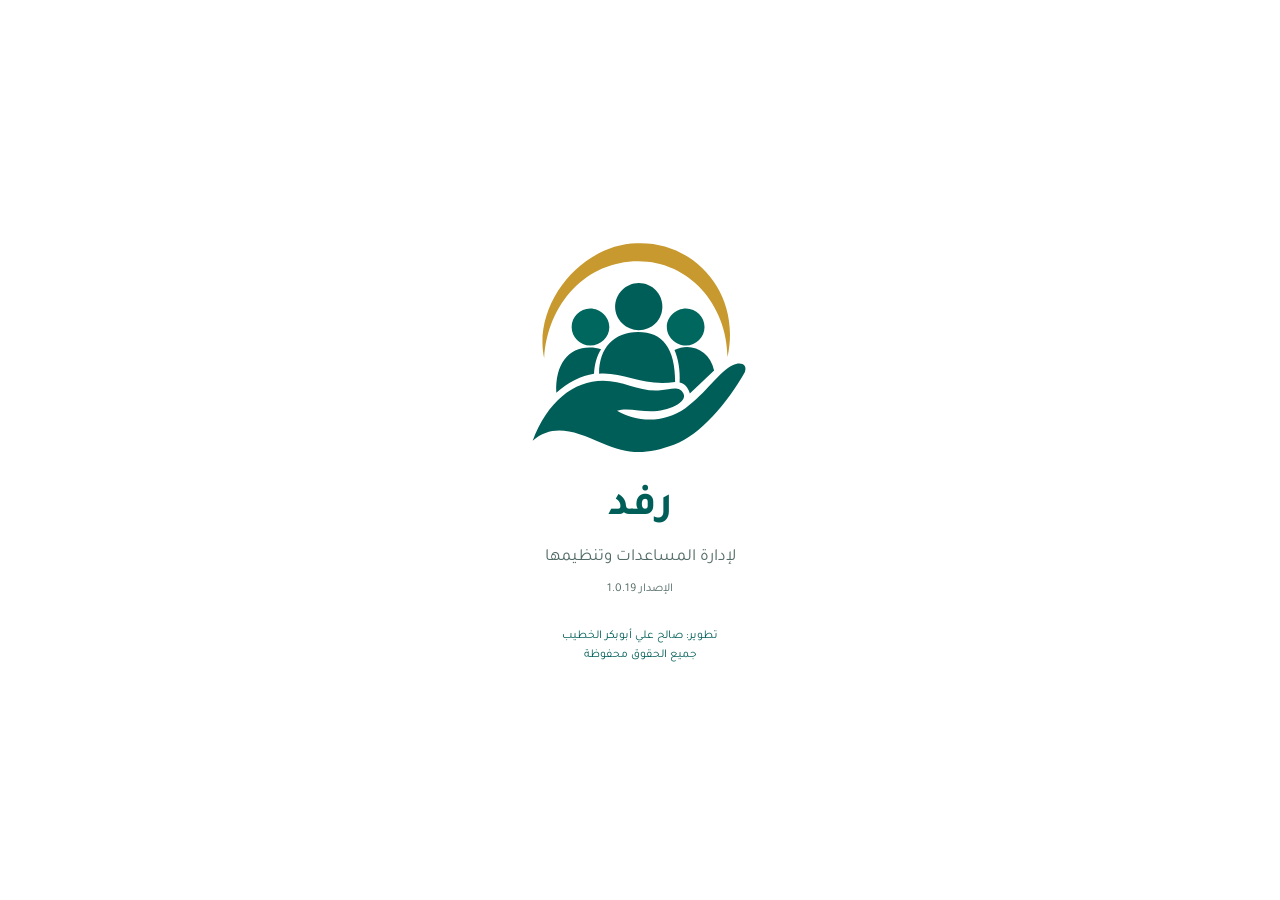
==== commit 34fd3c18: "fix: hide overlapping field labels consistently across all inputs and selects" ====
--- a/docs/index.html
+++ b/docs/index.html
@@ -46,7 +46,7 @@
 @media(max-width:360px){.statement-toolbar{gap:4px}.statement-toolbar>button{font-size:calc(11px * var(--rafd-size, 1));min-height:59px;gap:5px}.statement-toolbar>button svg{width:21px;height:21px}}
 @media print{.statement-tools{display:none!important}}
 .settings-heading{display:flex;align-items:center;justify-content:space-between;margin:0 0 10px}.settings-heading h2{margin:0}.settings-stack,.contact-stack{display:grid;gap:8px}.settings-stack button,.contact-stack button{width:100%;text-align:right;min-height:43px;padding:11px 12px;background:var(--rafd-soft,#F4FAF8);color:var(--rafd-primary,#005E58);border:1px solid var(--rafd-border,#d0dfed)}.contact-stack button{display:flex;align-items:center;justify-content:space-between;gap:5px;flex-wrap:wrap}.contact-stack b{font-size:calc(12px * var(--rafd-size, 1));overflow-wrap:anywhere}.settings-about p{line-height:1.8}.settings-stack .primary{background:var(--rafd-primary,#005E58);color:white;border-color:var(--rafd-primary,#005E58)}.settings-device{overflow-wrap:anywhere;font-size:calc(12px * var(--rafd-size, 1));color:#52647b;line-height:1.6}.settings-stack button:active,.contact-stack button:active{background:var(--rafd-soft,#DDF0E9);color:var(--rafd-primary,#005E58)}.login-password{position:relative}.login-password input{padding-inline-end:48px}.login-password button{position:absolute;inset-inline-end:4px;top:4px;background:transparent;color:#52647b;width:40px;height:38px;padding:6px}.login-password svg{width:23px;height:23px}.login-enter{width:100%;margin:5px 0;min-height:44px}.login-password input:focus{outline-color:var(--rafd-primary,#005E58)}.smart-search{position:relative;margin:8px 0 12px}.smart-field{position:relative}.smart-field input{margin:0;width:100%;min-height:46px;padding:10px 42px 10px 38px;border:1px solid var(--rafd-border,#b8cde2);border-radius:10px;font-size:calc(14px * var(--rafd-size, 1));background:white;color:var(--rafd-ink,#164D48)}.smart-field input::-webkit-search-cancel-button{display:none}.smart-glass{width:21px;height:21px;position:absolute;right:12px;top:13px;color:var(--rafd-primary,#005E58);pointer-events:none}.smart-field button{position:absolute;left:5px;top:4px;background:transparent;color:#52647b;font-size:calc(24px * var(--rafd-size, 1));width:35px;height:37px;padding:0}.smart-results{margin-top:5px;border:1px solid var(--rafd-border,#c6d8e9);border-radius:10px;background:white;max-height:310px;overflow-y:auto;box-shadow:0 3px 12px #14395a14}.smart-result{display:block;width:100%;border-radius:0;background:white;color:var(--rafd-ink,#164D48);text-align:right;padding:11px 12px;border-bottom:1px solid #e6edf4;line-height:1.4}.smart-result:active{background:var(--rafd-soft,#e8f2fb)}.smart-result b{display:block;font-size:calc(15px * var(--rafd-size, 1))}.smart-result small{display:block;color:#52647b;font-size:calc(12px * var(--rafd-size, 1));margin-top:3px}.smart-result .smart-status{color:var(--rafd-primary,#005E58)}.smart-hint{padding:8px 12px;color:#52647b;font-size:calc(12px * var(--rafd-size, 1))}.smart-detail{display:flex;justify-content:space-between;gap:12px;padding:9px 0;border-bottom:1px solid #e6edf4;align-items:baseline}.smart-detail span{color:#52647b;flex:0 0 40%}.smart-detail b{overflow-wrap:anywhere;text-align:left}.panel #smartEdit{margin-top:12px;width:100%}.family-tools{display:flex;align-items:center;justify-content:space-between;gap:8px;margin:6px 0 10px}.family-tools button{min-height:40px;font-weight:700}.family-form label{display:block;font-size:calc(12px * var(--rafd-size, 1));color:#52647b}.family-form input,.family-form textarea{font:inherit;font-size:calc(15px * var(--rafd-size, 1));width:100%;min-height:42px;padding:10px;border:1px solid var(--rafd-border,#C8DAD5);border-radius:8px;margin:3px 0 6px;background:white;color:#203149}.family-form input[readonly]{background:#eef4fa;color:var(--rafd-primary,#005E58);font-weight:700}.family-form textarea{min-height:65px;resize:vertical}.family-group{margin-bottom:12px;padding-bottom:8px;border-bottom:1px solid #e4eaf1}.family-group h4{font-size:calc(13px * var(--rafd-size, 1));color:var(--rafd-primary,#005E58);margin:5px 0 8px}.family-form .actions{display:grid;grid-template-columns:1fr 1fr;gap:8px}.family-form .actions button{min-height:43px;font-size:calc(14px * var(--rafd-size, 1))}.family-filter{display:grid;grid-template-columns:repeat(3,minmax(0,1fr));gap:7px}.family-filter select{font-size:calc(12px * var(--rafd-size, 1));padding:7px}.family-filter label{display:block}#list.family-register{background:none;padding:0;border:0;margin:8px 0}.family-row{background:white;border:1px solid #dce6f0;border-radius:10px;padding:10px 12px;margin-bottom:8px}.family-open{display:block;width:100%;text-align:right;background:transparent;color:#203149;padding:0}.family-top{display:flex;justify-content:space-between;align-items:center;gap:8px}.family-top b{font-size:calc(15px * var(--rafd-size, 1));line-height:1.5;overflow-wrap:anywhere}.family-number{flex:none;background:#edf4fc;color:var(--rafd-primary,#005E58);padding:4px 8px;font-size:calc(12px * var(--rafd-size, 1));border-radius:6px;font-weight:700}.family-meta{display:block;color:#52647b;font-size:calc(12px * var(--rafd-size, 1));line-height:1.7;margin-top:5px;overflow-wrap:anywhere}.family-row .actions{justify-content:flex-end;gap:7px;border-top:1px solid #eaf0f6;padding-top:7px;margin-top:7px}.family-row .actions button{min-height:34px;color:var(--rafd-primary,#005E58);background:#f0f5fb;border:1px solid #d6e3f0}.family-row .actions .danger{background:white;color:#a52c39;border-color:#efd7da}.family-hero{background:var(--rafd-primary,#005E58);color:white;border:0;padding:14px}.family-hero h3{font-size:calc(19px * var(--rafd-size, 1));line-height:1.5;margin:0}.family-hero small{color:#e4efff;display:block;margin-top:4px}.family-hero .family-number{background:white;color:var(--rafd-primary,#005E58);display:inline-block;margin-bottom:8px}.family-hero button{background:white;color:var(--rafd-primary,#005E58);font-weight:700;min-height:40px}.family-detail-group h4{margin:0 0 8px;color:var(--rafd-primary,#005E58);font-size:calc(14px * var(--rafd-size, 1))}.family-detail-grid{display:grid;grid-template-columns:1fr 1fr;gap:7px 10px}.family-detail-cell{background:#f4f7fb;border-radius:7px;padding:9px;min-width:0}.family-detail-cell.wide{grid-column:1/-1}.family-detail-cell small{display:block;color:#52647b;margin-bottom:4px;font-size:calc(12px * var(--rafd-size, 1))}.family-detail-cell b{display:block;overflow-wrap:anywhere;white-space:pre-wrap;font-size:calc(14px * var(--rafd-size, 1))}.family-cycle{padding:10px 0;border-bottom:1px solid #e6edf4;line-height:1.5}.family-cycle:last-child{border-bottom:0}.family-cycle-top{display:flex;align-items:flex-start;justify-content:space-between;gap:8px}.family-cycle-top b{overflow-wrap:anywhere}.family-cycle small{display:block;color:#52647b}.family-state{font-size:calc(12px * var(--rafd-size, 1));flex:none;padding:3px 7px;border-radius:5px;background:#eef3f8;color:#52647b}.family-state.done{background:#e8f5ed;color:#246443}.family-state.assigned{background:#e8f1fc;color:var(--rafd-primary,#005E58)}.family-register-info{font-size:calc(12px * var(--rafd-size, 1));color:#52647b;margin:6px 0}@media(max-width:350px){.family-filter{grid-template-columns:1fr 1fr}.family-form .fields{gap:5px}.family-detail-cell{padding:7px}}header>div{flex:1;min-width:0}.owner-feedback{flex:none;display:grid;place-items:center;gap:3px;border:1px solid #b9e6cb;background:#e9f9ee;color:#17643a;padding:6px 7px;border-radius:9px;font-size:calc(10px * var(--rafd-size, 1));line-height:1.25;min-width:64px}.owner-feedback svg{width:23px;height:23px}.owner-feedback:active{background:#d1f0da}@media(max-width:350px){header{gap:7px;padding:10px}header>svg{width:38px;height:38px}.owner-feedback{min-width:54px;padding:5px}.owner-feedback span{font-size:calc(9px * var(--rafd-size, 1))}}.family-pager{display:flex;align-items:center;justify-content:space-between;gap:8px;margin:10px 0 16px}.family-pager span{font-size:calc(12px * var(--rafd-size, 1));text-align:center;color:#52647b}.family-pager button{min-height:40px;flex:none}.family-pager button:disabled{opacity:.45}.field-autocomplete{position:relative;min-width:0}.field-autocomplete input,.field-autocomplete textarea{padding-inline-end:35px!important}.field-dropdown{position:absolute;left:4px;top:4px;width:30px;height:35px;padding:0;background:transparent;color:var(--rafd-primary,#005E58);font-size:calc(21px * var(--rafd-size, 1))}.field-suggestions{position:absolute;z-index:8;top:calc(100% - 4px);right:0;min-width:100%;width:max-content;max-width:min(280px,80vw);max-height:230px;overflow-y:auto;background:#fff;border:1px solid #bccfe2;border-radius:8px;box-shadow:0 5px 16px #164D4826}.field-suggestions button{display:block;width:100%;text-align:right;white-space:normal;overflow-wrap:anywhere;border-radius:0;padding:10px 12px;background:white;color:#203149;font-size:calc(15px * var(--rafd-size, 1));border-bottom:1px solid #edf1f5}.field-suggestions button:active,.field-suggestions button[aria-selected=true]{background:#e6f1ff;color:var(--rafd-primary,#005E58)}/* Compact mobile register */header{padding:8px 10px;gap:9px}header>svg{width:40px;height:40px}header h1{margin:0;font-size:calc(19px * var(--rafd-size, 1));line-height:1.3}header small{display:block;font-size:calc(11px * var(--rafd-size, 1));line-height:1.3;margin-top:3px}.owner-feedback{min-width:58px;padding:4px 6px;gap:2px}.owner-feedback svg{width:20px;height:20px}.owner-feedback span{font-size:calc(9px * var(--rafd-size, 1))}main{padding:8px 10px}.warn{padding:6px 8px;margin:3px 0 8px;font-size:calc(11px * var(--rafd-size, 1));line-height:1.4}#families .settings-heading{margin:0 0 6px;gap:6px}#families .settings-heading h2{font-size:calc(17px * var(--rafd-size, 1))}#families .settings-heading button{padding:6px 10px;min-height:35px}#families .family-tools{margin:0 0 5px;gap:5px}#families .family-tools button{min-height:36px;padding:6px 9px;font-size:calc(13px * var(--rafd-size, 1))}#families .family-register-info{margin:0;font-size:calc(11px * var(--rafd-size, 1))}#excelTools{display:flex;gap:5px;margin:0 0 5px}#excelTools button{flex:1;min-height:34px;white-space:nowrap;padding:5px 4px;font-size:calc(12px * var(--rafd-size, 1))}#families #search{margin:0 0 4px;padding:7px 9px;height:38px;font-size:calc(13px * var(--rafd-size, 1))}#families .family-filter{grid-template-columns:repeat(3,minmax(0,1fr));gap:5px}#families .family-filter label{font-size:calc(11px * var(--rafd-size, 1));line-height:1.1}#families .family-filter select{width:100%;min-width:0;margin:2px 0 5px;padding:5px 3px;font-size:calc(12px * var(--rafd-size, 1));height:34px}#families #list{margin:2px 0 4px;display:grid;gap:4px}#families .family-row{display:flex;align-items:center;gap:4px;padding:5px 7px;margin:0;border-radius:7px}#families .family-open{display:grid;grid-template-columns:auto minmax(0,1fr);align-items:start;gap:7px;flex:1;min-width:0;padding:3px 0}#families .family-number{min-width:25px;align-self:start;text-align:center;padding:3px 4px;font-size:calc(11px * var(--rafd-size, 1))}#families .family-text{min-width:0;display:block}#families .family-text b{display:block;font-size:calc(14px * var(--rafd-size, 1));line-height:1.4;overflow-wrap:anywhere}#families .family-meta{font-size:calc(11px * var(--rafd-size, 1));margin-top:2px;line-height:1.35}#families .family-row .actions{flex:none;gap:3px;margin:0;padding:0;border:0;flex-wrap:nowrap}#families .family-row .actions button{width:34px;min-height:40px;padding:4px 2px;display:grid;place-items:center;gap:0;font-size:calc(9px * var(--rafd-size, 1));line-height:1.1}#families .family-row .actions svg{height:15px;width:15px}#families .family-pager{margin:5px 0 10px}.cloud-email-box{margin:8px 0 3px;background:#f6f9fd;padding:9px;border:1px solid #dce6f0;border-radius:8px}.cloud-email-box label{font-weight:700}.cloud-email-box .email-row{display:flex;gap:5px;align-items:center}.cloud-email-box input{min-width:0;flex:1;margin:4px 0;direction:ltr;text-align:left;min-height:40px}.cloud-email-box button{flex:none;min-height:40px;padding:6px 9px}.cloud-email-box small{display:block;color:#52647b;line-height:1.4}.cloud-email-box .email-state{min-height:0;color:#17643a;font-size:calc(11px * var(--rafd-size, 1))}
-/* Rafd 1.0.18 — device-local presentation only. */
+/* Rafd 1.0.19 — device-local presentation only. */
 :root{--rafd-size:1}
 header{background:var(--rafd-primary,#005E58);gap:10px;padding:12px 14px}
 header>svg.rafd-mark{background:white;width:58px;height:58px;border-radius:13px;padding:5px;flex:none}
@@ -75,7 +75,7 @@
 @media(max-width:350px){header>svg.rafd-mark{width:47px;height:47px}.rafd-brand h1{font-size:calc(20px * var(--rafd-size))}}
 @media print{:root{--rafd-size:1}#intro{display:none!important}}
 
-/* Rafd 1.0.18: shared navigation and document identity */
+/* Rafd 1.0.19: shared navigation and document identity */
 [hidden]{display:none!important}
 header .rafd-brand{flex:1}
 #home .grid{grid-auto-rows:1fr}
@@ -122,7 +122,7 @@
 @media print{#statementPaper,#gazPreviewPaper{--rafd-primary:#005E58;--rafd-soft:#E9F5F1;--rafd-border:#C8DAD5;--rafd-ink:#164D48}}
 .rafd-aid-rules{border:1px solid var(--rafd-border);background:var(--rafd-soft);border-radius:10px;padding:10px;margin:8px 0 12px}.rafd-aid-rules h4{margin:0 0 9px;color:var(--rafd-primary)}.rafd-aid-rules label{display:block;line-height:1.5}.rafd-aid-rules small{display:block;line-height:1.5;color:var(--rafd-muted)}
 
-/* Rafd 1.0.18 — consistent, compact RTL screen layout; keep paper metrics intact. */
+/* Rafd 1.0.19 — consistent, compact RTL screen layout; keep paper metrics intact. */
 @media screen{
 :root{--rafd-control:42px;--rafd-gap:8px;--rafd-radius:10px;--rafd-nav-reserve:74px}
 html{-webkit-text-size-adjust:100%;text-size-adjust:100%;scroll-padding-bottom:calc(var(--rafd-nav-reserve) + 12px)}
@@ -226,7 +226,7 @@
 @media(max-width:350px){body>header{padding:7px 9px;gap:7px}.rafd-brand h1{font-size:calc(19px * var(--rafd-size))}header>svg.rafd-mark{width:41px;height:41px}main{padding-inline:8px}.rafd-session-actions button{width:39px}.rafd-session-person svg{display:none}#home .tile{min-height:64px}#home .tile svg{width:21px;height:21px}main .fields{gap:4px 6px}.rafd-threshold{grid-template-columns:minmax(0,1fr) 72px}}
 }
 
-/* Rafd 1.0.18: in-field floating labels, accessible and compact. */
+/* Rafd 1.0.19: in-field floating labels, accessible and compact. */
 @media screen{
 main .rafd-field{position:relative;display:block;min-width:0;margin:0 0 7px;--rafd-infield-height:max(44px,calc(39px * var(--rafd-size)))}
 main .rafd-field>.rafd-inline-label{display:block!important;position:absolute;inset-inline-start:10px;inset-inline-end:23px;top:4px;z-index:2;line-height:1.15;font-size:calc(10px * var(--rafd-size));color:var(--rafd-muted);pointer-events:none;white-space:nowrap;overflow:hidden;text-overflow:ellipsis;transition:top .12s,font-size .12s}
@@ -320,7 +320,49 @@
 .rafd-inline-tools .actions{flex-wrap:wrap}
 @media screen{.rafd-value-total{background:#eef6f2;color:#005e58;text-align:right;font-size:12px}}
 @media print{.stmt-table{font-size:10px}.stmt-table th,.stmt-table td{padding:4px;overflow-wrap:anywhere}}
-</style><body><div id="intro"><svg class="rafd-splash-mark" viewBox="45 55 360 360" aria-hidden="true"><path fill="#C7992E" d="M75,248 C57,164 132,70 220,68 C309,64 384,145 362,246 C361,164 302,96 222,96 C142,96 80,161 75,248 Z"/><path fill="#005E58" d="M223,130 C244,130 260,147 260,167 C260,188 244,204 223,204 C203,204 186,188 186,167 C186,147 203,130 223,130 Z"/><path fill="#00675F" d="M147,170 C163,170 177,183 177,199 C177,215 164,228 147,228 C131,228 118,215 118,199 C118,183 131,170 147,170 Z M297,170 C313,170 326,183 326,199 C326,215 313,228 297,228 C281,228 267,215 267,199 C267,183 281,170 297,170 Z"/><path fill="#005E58" d="M161,272 C161,232 184,207 222,207 C261,207 280,233 280,285 C231,293 200,269 161,272 Z M94,302 C92,257 113,231 146,231 C153,231 159,232 164,234 C157,245 154,258 153,272 C133,275 113,285 94,302 Z M279,235 C304,223 334,235 341,267 L303,303 C300,293 295,288 287,286 C288,267 285,249 279,235 Z"/><path fill="#005E58" d="M57,377 C80,316 121,283 167,283 C200,283 225,301 257,298 C274,296 287,291 293,303 C300,317 269,331 242,331 C224,331 204,325 189,330 C220,348 262,350 296,326 C328,303 349,269 370,259 C382,253 394,257 389,270 C362,318 318,369 279,383 C233,400 205,398 166,381 C122,361 88,350 57,377 Z"/></svg><h1>رفد</h1><p class="rafd-subtitle">لإدارة المساعدات وتنظيمها</p><small class="rafd-version">الإصدار 1.0.18</small><p class="rafd-credit">تطوير: صالح علي أبوبكر الخطيب</p><small>جميع الحقوق محفوظة</small></div><header><svg class="rafd-mark" viewBox="45 55 360 360" aria-hidden="true"><path fill="#C7992E" d="M75,248 C57,164 132,70 220,68 C309,64 384,145 362,246 C361,164 302,96 222,96 C142,96 80,161 75,248 Z"/><path fill="#005E58" d="M223,130 C244,130 260,147 260,167 C260,188 244,204 223,204 C203,204 186,188 186,167 C186,147 203,130 223,130 Z"/><path fill="#00675F" d="M147,170 C163,170 177,183 177,199 C177,215 164,228 147,228 C131,228 118,215 118,199 C118,183 131,170 147,170 Z M297,170 C313,170 326,183 326,199 C326,215 313,228 297,228 C281,228 267,215 267,199 C267,183 281,170 297,170 Z"/><path fill="#005E58" d="M161,272 C161,232 184,207 222,207 C261,207 280,233 280,285 C231,293 200,269 161,272 Z M94,302 C92,257 113,231 146,231 C153,231 159,232 164,234 C157,245 154,258 153,272 C133,275 113,285 94,302 Z M279,235 C304,223 334,235 341,267 L303,303 C300,293 295,288 287,286 C288,267 285,249 279,235 Z"/><path fill="#005E58" d="M57,377 C80,316 121,283 167,283 C200,283 225,301 257,298 C274,296 287,291 293,303 C300,317 269,331 242,331 C224,331 204,325 189,330 C220,348 262,350 296,326 C328,303 349,269 370,259 C382,253 394,257 389,270 C362,318 318,369 279,383 C233,400 205,398 166,381 C122,361 88,350 57,377 Z"/></svg><div class="rafd-brand"><h1>رفد</h1><small>لإدارة المساعدات وتنظيمها</small><small id="rafdVersion" class="rafd-version">الإصدار 1.0.18</small></div></header><main><section id="login" hidden><div class="panel"><h2 id="loginTitle">الدخول المحلي</h2><p id="loginHint"></p><form id="loginForm"><div class="rafd-field"><label class="rafd-inline-label" for="loginUsername">اسم المستخدم</label><input id="loginUsername" name="username" required autocomplete="username" placeholder=" "></div><div class="rafd-field"><label class="rafd-inline-label" for="loginPassword">كلمة المرور</label><div class="login-password"><input id="loginPassword" name="password" type="password" minlength="6" required autocomplete="current-password" placeholder=" "><button type="button" id="passwordEye" aria-label="إظهار كلمة المرور" aria-pressed="false"><svg viewBox="0 0 24 24" fill="none" stroke="currentColor" stroke-width="1.7"><path d="M2 12s3.6-7 10-7 10 7 10 7-3.6 7-10 7S2 12 2 12Z"/><circle cx="12" cy="12" r="3"/><path id="eyeSlash" d="M3 3l18 18" hidden/></svg></button></div></div><div class="rafd-field rafd-field-static"><label class="rafd-inline-label" for="loginRole">نوع الجهاز</label><select id="loginRole" name="role"><option value="mother">الجهاز الأم (السيرفر)</option><option value="distributor">موزع</option></select></div><button class="login-enter">دخول</button><button type="button" id="biometricLogin" class="muted login-enter" hidden>الدخول بالبصمة</button><button type="button" id="refreshAccountPolicy" hidden class="muted login-enter">تحديث الحسابات والصلاحيات (QR)</button></form></div></section><section id="home"><div class="rafd-session panel"><div class="rafd-session-person"><svg viewBox="0 0 24 24" fill="none" stroke="currentColor" stroke-width="1.7" stroke-linecap="round" stroke-linejoin="round" aria-hidden="true"><circle cx="12" cy="7" r="3"/><path d="M5 21v-3a7 7 0 0 1 14 0v3"/></svg><small id="sessionName"></small></div><div class="rafd-session-actions"><button id="biometricSetup" type="button" title="إعداد البصمة" aria-label="إعداد البصمة" hidden><svg viewBox="0 0 24 24" fill="none" stroke="currentColor" stroke-width="1.7" stroke-linecap="round" stroke-linejoin="round" aria-hidden="true"><path d="M4 11a8 8 0 0 1 16 0M7 12a5 5 0 0 1 10 0v2M10 12a2 2 0 0 1 4 0c0 4-1 7-3 9M7 15c0 2-.8 4-2 5M17 16c-.2 2-1 4-2 6"/></svg><span>البصمة</span></button><button id="rafdAppearanceHome" type="button" title="تخصيص المظهر" aria-label="تخصيص المظهر"><svg viewBox="0 0 24 24" fill="none" stroke="currentColor" stroke-width="1.7" stroke-linecap="round" stroke-linejoin="round" aria-hidden="true"><circle cx="12" cy="12" r="4"/><path d="M12 2v2M12 20v2M2 12h2M20 12h2M5 5l2 2M17 17l2 2M5 19l2-2M17 7l2-2"/></svg><span>المظهر</span></button><button id="logout" type="button" title="تسجيل الخروج" aria-label="تسجيل الخروج"><svg viewBox="0 0 24 24" fill="none" stroke="currentColor" stroke-width="1.7" stroke-linecap="round" stroke-linejoin="round" aria-hidden="true"><path d="M11 4H4v16h7M10 12h11M17 8l4 4-4 4"/></svg><span>خروج</span></button></div></div><div id="smartSearch" class="smart-search" hidden><div class="smart-field"><svg class="smart-glass" viewBox="0 0 24 24" fill="none" stroke="currentColor" stroke-width="1.8" aria-hidden="true"><circle cx="11" cy="11" r="7"/><path d="m16 16 5 5"/></svg><input id="smartQuery" type="search" autocomplete="off" maxlength="120" placeholder="الاسم، الرقم، رابط الأسرة أو المربع" aria-label="بحث ذكي عن مستفيد"><button id="smartClear" type="button" hidden aria-label="مسح البحث">×</button></div><div id="smartResults" class="smart-results" aria-live="polite" hidden></div></div><p class="rafd-dashboard" id="dash" aria-live="polite"></p><div class="grid"><button class="tile" data-go="families"><svg class="rafd-tile-icon" viewBox="0 0 24 24" fill="none" stroke="currentColor" stroke-width="1.7" stroke-linecap="round" stroke-linejoin="round" aria-hidden="true"><circle cx="12" cy="7" r="3"/><path d="M5 21v-3a7 7 0 0 1 14 0v3M4 8a2.5 2.5 0 0 0 0 5M20 8a2.5 2.5 0 0 1 0 5M2 21v-4a4 4 0 0 1 3-4M22 21v-4a4 4 0 0 0-3-4"/></svg>المسجلون</button><button class="tile" data-go="cycles"><svg class="rafd-tile-icon" viewBox="0 0 24 24" fill="none" stroke="currentColor" stroke-width="1.7" stroke-linecap="round" stroke-linejoin="round" aria-hidden="true"><rect x="3" y="5" width="18" height="16" rx="2"/><path d="M7 3v4M17 3v4M3 10h18M7 14h4M7 17h7"/></svg>حقائب العطايا</button><button class="tile" data-go="distribution"><svg class="rafd-tile-icon" viewBox="0 0 24 24" fill="none" stroke="currentColor" stroke-width="1.7" stroke-linecap="round" stroke-linejoin="round" aria-hidden="true"><rect x="5" y="4" width="14" height="18" rx="2"/><path d="M9 4V2h6v2M8 13l3 3 5-6"/></svg>تسجيل التوزيع</button><button class="tile" data-go="prints" data-perm="reports"><svg class="rafd-tile-icon" viewBox="0 0 24 24" fill="none" stroke="currentColor" stroke-width="1.7" stroke-linecap="round" stroke-linejoin="round" aria-hidden="true"><path d="M6 9V3h12v6M6 17H3V9h18v8h-3M6 14h12v8H6zM17 12h1"/></svg>الكشوف والطباعة</button><button class="tile" data-go="reports" data-perm="reports"><svg class="rafd-tile-icon" viewBox="0 0 24 24" fill="none" stroke="currentColor" stroke-width="1.7" stroke-linecap="round" stroke-linejoin="round" aria-hidden="true"><path d="M3 3v18h18M7 17v-5M12 17V7M17 17v-9"/></svg>التقارير</button><button class="tile" data-go="permissions" data-perm="admin"><svg class="rafd-tile-icon" viewBox="0 0 24 24" fill="none" stroke="currentColor" stroke-width="1.7" stroke-linecap="round" stroke-linejoin="round" aria-hidden="true"><path d="M12 3 3 7v5c0 5 3.8 8 9 10 5.2-2 9-5 9-10V7zM8 12l3 3 5-5"/></svg>الصلاحيات</button><button class="tile" data-go="settings" data-perm="admin"><svg class="rafd-tile-icon" viewBox="0 0 24 24" fill="none" stroke="currentColor" stroke-width="1.7" stroke-linecap="round" stroke-linejoin="round" aria-hidden="true"><circle cx="12" cy="12" r="3"/><path d="M10 2h4l1 3 3 1 3-1 2 4-2 2v2l2 2-2 4-3-1-3 1-1 3h-4l-1-3-3-1-3 1-2-4 2-2v-2L1 9l2-4 3 1 3-1z"/></svg>الإعدادات</button><button class="tile" id="barcodeHomeTile" data-go="barcodeReader" data-perm="view" type="button"><svg class="rafd-tile-icon" viewBox="0 0 24 24" fill="none" stroke="currentColor" stroke-width="1.7" stroke-linecap="round" aria-hidden="true"><path d="M3 5v14M6 5v14M10 5v14M13 5v14M17 5v14M21 5v14"/><path d="M4 3h16M4 21h16"/></svg><span>قارئ الباركود</span></button></div></section><section id="barcodeReader" hidden><div class="settings-heading"><h2>قارئ الباركود</h2><button type="button" data-go="home" class="muted rafd-back"><span>رجوع</span></button></div><div class="panel rafd-scanner-panel"><p>امسح الباركود الموجود في بطاقة المسجل لعرض بياناته والانتقال مباشرة إلى سجله.</p><button type="button" id="barcodeStart" class="rafd-scan-start">فتح الكاميرا ومسح الباركود</button><div id="barcodeWebcamBox" class="rafd-webcam-box" hidden><video id="barcodeWebcamVideo" playsinline muted autoplay aria-label="معاينة كاميرا قراءة الباركود"></video><button id="barcodeWebcamStop" type="button" class="muted">إغلاق الكاميرا</button></div><p id="barcodeWebcamStatus" class="rafd-webcam-status" role="status" aria-live="polite"></p><form id="barcodeManualForm" class="rafd-scanner-manual"><input id="barcodeManual" type="text" maxlength="30" dir="ltr" autocomplete="off" placeholder="RFD000001" aria-label="رمز الباركود"><button type="submit" class="muted">بحث بالكود</button></form><div id="barcodeResult" role="status" aria-live="polite"></div></div></section><section id="smartFamily" hidden><div class="settings-heading"><h2>بطاقة المسجل</h2><button type="button" id="smartBack" class="muted rafd-back"><svg viewBox="0 0 24 24" fill="none" stroke="currentColor" stroke-width="1.7" stroke-linecap="round" stroke-linejoin="round" aria-hidden="true"><path d="M4 12h16M14 6l6 6-6 6"/></svg><span>رجوع</span></button></div><div class="panel family-hero"><span class="family-number" id="smartFamilyNo"></span><h3 id="smartFamilyName"></h3><small id="smartFamilyAddress"></small><div class="actions rafd-registry-detail-actions"><button type="button" id="smartEdit" hidden>تعديل البيانات</button><button type="button" id="smartDelete" class="danger" hidden>حذف المسجل</button></div></div><div id="smartFamilyDetails"></div><div class="panel"><h3>حالة التوزيع</h3><div id="smartFamilyCycles"></div><button id="smartMoreCycles" type="button" class="muted" hidden>عرض جميع الحقائب</button></div></section><section id="families" hidden><div class="settings-heading"><h2>سجل المسجلين</h2><button type="button" data-go="home" class="muted rafd-back"><svg viewBox="0 0 24 24" fill="none" stroke="currentColor" stroke-width="1.7" stroke-linecap="round" stroke-linejoin="round" aria-hidden="true"><path d="M4 12h16M14 6l6 6-6 6"/></svg><span>رجوع</span></button></div><div class="family-tools"><span id="familyCount" class="family-register-info"></span><button type="button" id="barcodeClearFilter" class="muted" hidden>عرض جميع المسجلين</button><button type="button" id="registryArchivedToggle" class="muted" data-perm="admin">المسجلون المؤرشفون</button><button type="button" id="familyAdd" data-perm="add">+ إضافة مسجل</button></div><details id="familyMoreTools" class="rafd-family-more"><summary>أدوات إضافية للكشوف وExcel</summary><div id="registryPrintTools" class="actions rafd-registry-actions" data-perm="reports"><button type="button" id="registryList">كشف المسجلين</button><button type="button" id="registryCards" class="muted">بطاقات المسجلين</button><small>تُطبع نتائج البحث والتصفية الحالية</small></div><div id="excelTools" class="actions" data-perm="admin" hidden><button type="button" id="excelTemplate" class="muted">تصدير نموذج Excel</button><button type="button" id="excelImport">استيراد Excel (1000)</button></div></details><form class="panel family-form" id="family" hidden><h3 id="familyHeading">إضافة مسجل جديد</h3><div class="family-group"><h4>البيانات الأساسية</h4><div class="rafd-field rafd-field-static"><label class="rafd-inline-label" for="num">رقم المسجل (تلقائي)</label><input placeholder=" " id="num" readonly></div><div class="rafd-field"><label class="rafd-inline-label" for="rafd-field-1">اسم المسجل الكامل *</label><input id="rafd-field-1" name="name" required placeholder="اسم المسجل الكامل"></div><div class="rafd-field"><label class="rafd-inline-label" for="identityNo">رقم الهوية (غير مكرر)</label><input id="identityNo" name="identityNo" type="text" inputmode="numeric" maxlength="40" autocomplete="off" placeholder=" "></div><div class="rafd-field"><label class="rafd-inline-label" for="rafd-field-2">رقم التواصل</label><input id="rafd-field-2" name="phone" type="tel" placeholder="رقم الهاتف"></div></div><div class="family-group"><h4>العنوان</h4><div class="fields"><div><div class="rafd-field"><label class="rafd-inline-label" for="rafd-field-3">رابط الأسرة / المنزل</label><input id="rafd-field-3" name="house" type="text" maxlength="200" placeholder="نص أو رقم (اختياري)"></div></div><div><div class="rafd-field"><label class="rafd-inline-label" for="rafd-field-4">مربع</label><input id="rafd-field-4" name="square" maxlength="80" placeholder="اسم أو رقم المربع"></div></div></div><div class="rafd-field"><label class="rafd-inline-label" for="rafd-field-5">المنطقة / الحي</label><input placeholder=" " id="rafd-field-5" name="area"></div></div><div class="family-group"><h4>بيانات الأسرة</h4><div class="fields"><div><div class="rafd-field"><label class="rafd-inline-label" for="rafd-field-6">عدد أفراد الأسرة (يُستكمل لاحقًا للمستورد)</label><input placeholder=" " id="rafd-field-6" name="members" type="number" min="1" required></div></div><div><div class="rafd-field"><label class="rafd-inline-label" for="rafd-field-7">نسبة الاحتياج</label><input id="rafd-field-7" name="need" type="text" maxlength="200" placeholder="رقم أو نص (اختياري)"></div></div></div><div class="rafd-field"><label class="rafd-inline-label" for="rafd-field-8">التصنيفات / الصفات</label><input placeholder=" " id="rafd-field-8" name="categories"></div><div class="rafd-field rafd-field-area"><label class="rafd-inline-label" for="rafd-field-9">ملاحظات</label><textarea placeholder=" " id="rafd-field-9" name="notes" rows="2"></textarea></div></div><div class="actions"><button id="familySubmit">حفظ المسجل</button><button type="button" id="cancelFamily" class="muted">إلغاء</button></div></form><input id="search" placeholder="بحث بالاسم، الرقم، الرابط، المربع، الهاتف"><details id="familyFiltersPanel" class="rafd-family-more"><summary id="familyFiltersSummary">تصفية وترتيب</summary><div class="family-filter"><div><div class="rafd-field rafd-field-static"><label class="rafd-inline-label" for="categoryFilter">التصنيف</label><select id="categoryFilter"></select></div></div><div><div class="rafd-field rafd-field-static"><label class="rafd-inline-label" for="squareFilter">المربع</label><select id="squareFilter"></select></div></div><div><div class="rafd-field rafd-field-static"><label class="rafd-inline-label" for="familySort">الترتيب</label><select id="familySort"><option value="number">بالرقم</option><option value="name">بالاسم</option><option value="need">بالاحتياج</option></select></div></div></div></details><div id="list" class="family-register"></div><div class="family-pager" id="familyPager" hidden><button type="button" id="familyPrev">السابق</button><span id="familyPageInfo"></span><button type="button" id="familyNext">التالي</button></div></section><section id="cycles" hidden><div class="settings-heading"><h2>حقائب العطايا</h2><button type="button" data-go="home" class="muted rafd-back"><svg viewBox="0 0 24 24" fill="none" stroke="currentColor" stroke-width="1.7" stroke-linecap="round" stroke-linejoin="round" aria-hidden="true"><path d="M4 12h16M14 6l6 6-6 6"/></svg><span>رجوع</span></button></div><form class="panel" id="cycle"><h3 id="cycleHeading">إنشاء حقيبة عطايا جديدة</h3><div class="rafd-field"><label class="rafd-inline-label" for="rafd-field-10">اسم الحقيبة *</label><input placeholder=" " id="rafd-field-10" name="title" required></div><div class="fields"><div><div class="rafd-field rafd-field-static"><label class="rafd-inline-label" for="rafd-field-11">التاريخ *</label><input id="rafd-field-11" name="date" type="date" required></div></div><div><div class="rafd-field"><label class="rafd-inline-label" for="rafd-field-12">عدد العطايا الافتراضي</label><input placeholder=" " id="rafd-field-12" name="quota" type="number" min="1" value="1" required></div></div></div><div class="fields"><div><div class="rafd-field"><label class="rafd-inline-label" for="stockTotal">إجمالي عطايا الحقيبة *</label><input id="stockTotal" name="stockTotal" type="number" min="1" max="1000000" step="1" required placeholder="الكمية الإجمالية المقررة"></div></div><div><div class="rafd-field"><label class="rafd-inline-label" for="stockWarningAt">التنبيه عند بقاء (عدد العطايا)</label><input id="stockWarningAt" name="stockWarningAt" type="number" min="0" max="1000000" step="1" value="0" required placeholder="0 لإيقاف التنبيه"></div></div></div><small>يُخصم المصروف والمحجوز للموزعين من إجمالي الحقيبة؛ لا يمكن صرف أكثر من المتاح. قيمة 0 تلغي تنبيه اقتراب النفاد فقط.</small><div class="rafd-aid-rules"><h4>الاستحقاق بحسب عدد أفراد الأسرة (اختياري)</h4><div class="rafd-threshold"><div class="rafd-field"><label class="rafd-inline-label" for="aidTwoAbove">عطيتان: عدد الأفراد أكثر من</label><input id="aidTwoAbove" name="aidTwoAbove" type="number" min="1" max="1000000" step="1" placeholder="الأفراد"></div></div><div class="rafd-threshold"><div class="rafd-field"><label class="rafd-inline-label" for="aidThreeAbove">ثلاث عطايا: عدد الأفراد أكثر من</label><input id="aidThreeAbove" name="aidThreeAbove" type="number" min="1" max="1000000" step="1" placeholder="الأفراد"></div></div><small>ترك الحقل فارغًا يعطّل درجته. عند تفعيل الاحتساب يكون الاستحقاق الأساسي عطية واحدة، وتُطبّق الدرجة الأعلى المطابقة.</small></div><div class="rafd-money-settings"><h4>القيمة النقدية أو القيمة المقابلة</h4><div class="rafd-field"><label for="bagValueKind">نوع العطية</label><select name="valueKind" id="bagValueKind"><option value="none">عينية دون قيمة</option><option value="estimated">عينية بقيمة مقابلة (تقديرية)</option><option value="cash">نقدية (مبلغ مصروف)</option></select></div><div id="bagValueFields" class="fields" hidden><div class="rafd-field"><label for="bagUnitValue">قيمة العطية الواحدة</label><input id="bagUnitValue" type="number" name="unitValue" lang="en-US" dir="ltr" inputmode="decimal" min="0" max="1000000000" step="0.01" placeholder="0.00"></div><div class="rafd-field"><label for="bagCurrency">العملة</label><select id="bagCurrency" name="currency"><option value="YER">ريال يمني</option><option value="SAR">ريال سعودي</option><option value="USD">دولار أمريكي</option></select></div></div><small>تُحفظ القيمة الفعلية لكل تسليم على حدة. العينية المقابلة لا تُعامل كنقد مصروف. لا تُضاف قيم تلقائية للحركات القديمة.</small></div><div class="rafd-field rafd-field-static"><label class="rafd-inline-label" for="rafd-field-13">رقم المستند (تلقائي)</label><input placeholder=" " id="rafd-field-13" name="docNo" readonly></div><div class="rafd-field"><label class="rafd-inline-label" for="rafd-field-14">المسؤول / المورد</label><input placeholder=" " id="rafd-field-14" name="donor"></div><div class="rafd-field"><label class="rafd-inline-label" for="rafd-field-15">التفاصيل</label><input placeholder=" " id="rafd-field-15" name="details"></div><div class="actions"><button id="cycleSubmit">حفظ الحقيبة</button><button type="button" id="cancelCycle" class="muted" hidden>إلغاء التعديل</button></div></form><div id="cycleList" class="panel"></div></section><section id="distribution" hidden><div class="settings-heading"><h2>تسجيل التوزيع</h2><button type="button" data-go="home" class="muted rafd-back"><svg viewBox="0 0 24 24" fill="none" stroke="currentColor" stroke-width="1.7" stroke-linecap="round" stroke-linejoin="round" aria-hidden="true"><path d="M4 12h16M14 6l6 6-6 6"/></svg><span>رجوع</span></button></div><div class="rafd-field rafd-field-static"><label class="rafd-inline-label" for="distCycle">الحقيبة</label><select id="distCycle"></select></div><div id="distStockStatus" class="panel" role="status" aria-live="polite"></div><input id="distSearch" placeholder="بحث بالاسم أو رابط الأسرة أو المربع"><div class="fields"><div><div class="rafd-field rafd-field-static"><label class="rafd-inline-label" for="distStatus">حالة التسليم</label><select id="distStatus"><option value="all">الجميع</option><option value="pending">لم يستلم</option><option value="done">تم التسليم</option></select></div></div><div><div class="rafd-field rafd-field-static"><label class="rafd-inline-label" for="distCategory">التصنيف</label><select id="distCategory"></select></div></div><div><div class="rafd-field rafd-field-static"><label class="rafd-inline-label" for="distSquare">المربع</label><select id="distSquare"></select></div></div></div><div class="actions" id="bulkActions"><button id="selectVisible">تحديد جميع نتائج البحث</button><button id="clearSelected" class="muted">إلغاء التحديد</button><button id="bulkDeliver">تسليم المحددين</button><small id="selectionSummary"></small></div><div class="panel" id="distList"></div><div class="family-pager" id="distPager" hidden><button type="button" id="distPrev">السابق</button><span id="distPageInfo"></span><button type="button" id="distNext">التالي</button></div></section><section id="prints" hidden><div class="settings-heading noPrint"><h2>الكشوف والطباعة</h2><button type="button" data-go="home" class="muted rafd-back"><svg viewBox="0 0 24 24" fill="none" stroke="currentColor" stroke-width="1.7" stroke-linecap="round" stroke-linejoin="round" aria-hidden="true"><path d="M4 12h16M14 6l6 6-6 6"/></svg><span>رجوع</span></button></div><div class="noPrint rafd-print-filters"><div><div class="rafd-field rafd-field-static"><label class="rafd-inline-label" for="printCycle">الحقيبة</label><select id="printCycle"></select></div></div><div><div class="rafd-field rafd-field-static"><label class="rafd-inline-label" for="statementMode">نوع الكشف</label><select id="statementMode"><option value="done">الأسر المستلمة</option><option value="all">جميع الأسر</option><option value="pending">الأسر التي لم تستلم</option></select></div></div></div><div class="paper panel" id="statementPaper"></div><label class="panel rafd-check noPrint"><input id="statementSignatures" type="checkbox" checked>إظهار التواقيع والاعتمادات في الكشف</label><div class="statement-tools" id="statementTools"><div class="statement-toolbar" role="group" aria-label="أوامر الكشف"><button id="previewBtn" type="button" ><svg aria-hidden="true" viewBox="0 0 24 24" fill="none" stroke="currentColor" stroke-width="1.8" stroke-linecap="round" stroke-linejoin="round"><path d="M2 12s3.6-7 10-7 10 7 10 7-3.6 7-10 7S2 12 2 12Z"/><circle cx="12" cy="12" r="3"/></svg><span>معاينة</span></button><button id="sharePdfBtn" type="button" ><svg aria-hidden="true" viewBox="0 0 24 24" fill="none" stroke="currentColor" stroke-width="1.8" stroke-linecap="round" stroke-linejoin="round"><circle cx="18" cy="5" r="3"/><circle cx="6" cy="12" r="3"/><circle cx="18" cy="19" r="3"/><path d="m8.7 10.5 6.6-4m-6.6 7 6.6 4"/></svg><span>مشاركة</span></button><button id="printBtn" type="button" ><svg aria-hidden="true" viewBox="0 0 24 24" fill="none" stroke="currentColor" stroke-width="1.8" stroke-linecap="round" stroke-linejoin="round"><path d="M6 8V3h12v5M6 17H3V9h18v8h-3M6 14h12v7H6z"/><path d="M17 11h1"/></svg><span>طباعة</span></button><button id="statementMore" type="button" aria-expanded="false" aria-controls="statementExtras"><svg aria-hidden="true" viewBox="0 0 24 24" fill="none" stroke="currentColor" stroke-width="1.8" stroke-linecap="round" stroke-linejoin="round"><circle cx="5" cy="12" r="1.5" fill="currentColor" stroke="none"/><circle cx="12" cy="12" r="1.5" fill="currentColor" stroke="none"/><circle cx="19" cy="12" r="1.5" fill="currentColor" stroke="none"/></svg><span>المزيد</span></button></div><div class="statement-extras" id="statementExtras" hidden role="group" aria-label="خيارات إضافية للكشف"><button id="exportPdfBtn" type="button" ><svg aria-hidden="true" viewBox="0 0 24 24" fill="none" stroke="currentColor" stroke-width="1.8" stroke-linecap="round" stroke-linejoin="round"><path d="M4 3h13l3 3v15H4zM8 3v6h8V3M8 21v-8h8v8"/></svg><span>حفظ PDF</span></button><button type="button" id="shareText">مشاركة نصية</button><button type="button" id="copyText">نسخ الكشف</button><button type="button" id="shareWhatsApp">واتساب</button><button type="button" id="exportCsv">تصدير Excel (CSV)</button><button type="button" id="addFromStatement" data-perm="add">إضافة تسليم</button><button type="button" id="clearStatement" data-perm="delete" class="danger">حذف الكشف</button></div></div></section><section id="reports" hidden><div class="settings-heading"><h2>التقارير</h2><button type="button" data-go="home" class="muted rafd-back"><svg viewBox="0 0 24 24" fill="none" stroke="currentColor" stroke-width="1.7" stroke-linecap="round" stroke-linejoin="round" aria-hidden="true"><path d="M4 12h16M14 6l6 6-6 6"/></svg><span>رجوع</span></button></div><div class="rafd-field rafd-field-static"><label class="rafd-inline-label" for="reportCycle">الحقيبة</label><select id="reportCycle"></select></div><input id="reportSearch" placeholder="بحث بالاسم أو المنزل أو الرقم أو المربع"><div class="panel" id="report"></div></section><section id="permissions" hidden><div class="settings-heading"><h2>إدارة المستخدمين والصلاحيات</h2><button type="button" data-go="home" class="muted rafd-back"><svg viewBox="0 0 24 24" fill="none" stroke="currentColor" stroke-width="1.7" stroke-linecap="round" stroke-linejoin="round" aria-hidden="true"><path d="M4 12h16M14 6l6 6-6 6"/></svg><span>رجوع</span></button></div><details class="panel rafd-account-note"><summary>معلومات الصلاحيات</summary><p>الصلاحيات المحلية تخص هذا الجهاز. استخدم إدارة الجوالات والحسابات المركزية عند ربط الموزعين في تطبيق أندرويد.</p></details><form id="userForm" class="panel"><h3 id="userHeading">إضافة مستخدم</h3><div class="rafd-field"><label class="rafd-inline-label" for="rafd-field-16">اسم المستخدم</label><input placeholder=" " id="rafd-field-16" name="username" required></div><div class="rafd-field"><label class="rafd-inline-label" for="rafd-field-17">رمز المرور (6 أحرف فأكثر)</label><input placeholder="للإبقاء على الرمز الحالي اترك الحقل فارغًا" id="rafd-field-17" name="password" type="password" minlength="6"></div><div class="checks" id="permChecks"></div><div class="actions"><button>حفظ المستخدم</button><button type="button" id="cancelUser" hidden class="muted">إلغاء</button></div></form><div id="userList" class="panel"></div></section><section id="settings" hidden><div class="settings-heading"><h2>الإعدادات</h2><button type="button" data-go="home" class="muted rafd-back"><svg viewBox="0 0 24 24" fill="none" stroke="currentColor" stroke-width="1.7" stroke-linecap="round" stroke-linejoin="round" aria-hidden="true"><path d="M4 12h16M14 6l6 6-6 6"/></svg><span>رجوع</span></button></div><div class="panel"><button type="button" id="rafdAppearanceSettings" class="rafd-appearance-launch">تخصيص الواجهة والشريط السفلي</button></div><div id="settingsOperations"></div><form class="panel" id="identityForm"><h3>هوية الكيان والطباعة</h3><div class="rafd-field"><label class="rafd-inline-label" for="entityName">اسم الكيان أو المرفق</label><input id="entityName" maxlength="120" placeholder=" "></div><div class="rafd-field rafd-field-area"><label class="rafd-inline-label" for="letterhead">الترويسة</label><textarea id="letterhead" rows="2" maxlength="240" placeholder="الترويسة (اختيارية)"></textarea></div><div class="rafd-field rafd-field-area"><label class="rafd-inline-label" for="entityAddress">العنوان</label><textarea id="entityAddress" rows="2" maxlength="240" placeholder="العنوان (اختياري)"></textarea></div><h4>التواقيع والاعتمادات</h4><label class="rafd-check"><input id="defaultSignatures" type="checkbox" checked>إظهار التواقيع افتراضيًا</label><div class="rafd-sign-settings"><div><div class="rafd-field"><label class="rafd-inline-label" for="preparedRole">صفة المُعدّ</label><input id="preparedRole" maxlength="60" placeholder="إعداد المختص"></div><div class="rafd-field"><label class="rafd-inline-label" for="preparedName">الاسم (اختياري)</label><input placeholder=" " id="preparedName" maxlength="100"></div></div><div><div class="rafd-field"><label class="rafd-inline-label" for="approvedRole">صفة المعتمد</label><input id="approvedRole" maxlength="60" placeholder="اعتماد المسؤول"></div><div class="rafd-field"><label class="rafd-inline-label" for="approvedName">الاسم (اختياري)</label><input placeholder=" " id="approvedName" maxlength="100"></div></div></div><button type="submit">حفظ الهوية والطباعة</button><small id="identityStatus" role="status"></small></form><details class="panel" id="areaForm"><summary>منطقة التوزيع والربط بالأجهزة</summary><form id="linkAreaForm"><div class="rafd-field"><label class="rafd-inline-label" for="area">منطقة التوزيع (للربط فقط)</label><input id="area" maxlength="100" placeholder="منطقة التوزيع"></div><button type="submit">حفظ</button></form></details><div id="settingsBackup"></div><details class="panel settings-about"><summary>حول التطبيق وحقوق المطور</summary><p><b>رفد – لإدارة المساعدات وتنظيمها</b><br>تطوير: صالح علي أبوبكر الخطيب<br>جميع الحقوق محفوظة للمطور.</p><p class="settings-device" id="rafdPlatformInfo"></p><div class="contact-stack"><button type="button" data-contact="phone">اتصال هاتفي <b dir="ltr">+967 734 915 588</b></button><button type="button" data-contact="feedback">الدعم والمقترحات (واتساب) <b dir="ltr">+967 734 915 588</b></button><button type="button" data-contact="email">البريد الإلكتروني <b dir="ltr">saleh0129@gmail.com</b></button></div></details></section><section id="appearance" hidden><div class="settings-heading"><h2>تخصيص الواجهة</h2><button type="button" id="rafdAppearanceBack" class="muted rafd-back"><svg viewBox="0 0 24 24" fill="none" stroke="currentColor" stroke-width="1.7" stroke-linecap="round" stroke-linejoin="round" aria-hidden="true"><path d="M4 12h16M14 6l6 6-6 6"/></svg><span>رجوع</span></button></div><div class="panel rafd-display"><h3>المظهر وحجم الخط</h3><label for="rafdFontLevel">حجم النص <output id="rafdFontValue" for="rafdFontLevel">4 / 7 · متوسط</output></label><input id="rafdFontLevel" type="range" min="1" max="7" step="1" value="4" aria-label="حجم خط الواجهة"><div class="rafd-scale-labels"><span>صغير</span><span>متوسط</span><span>كبير</span></div><p id="rafdFontSample">معاينة حجم النص – رفد</p><button type="button" id="rafdFontReset" class="muted">استعادة الحجم الافتراضي</button></div><div class="panel rafd-theme-panel"><h3>ألوان واجهة التطبيق</h3><div id="rafdThemes" class="rafd-theme-grid" role="group" aria-label="اختيار اللون"><button type="button" data-theme-choice="green" style="--swatch:#005E58"><i></i><span>الأخضر</span></button><button type="button" data-theme-choice="blue" style="--swatch:#174E91"><i></i><span>الأزرق</span></button><button type="button" data-theme-choice="gold" style="--swatch:#806013"><i></i><span>الذهبي</span></button><button type="button" data-theme-choice="purple" style="--swatch:#694184"><i></i><span>البنفسجي</span></button></div></div><div class="panel"><h3>تخصيص الشريط السفلي</h3><small>الرئيسية ثابتة، ويمكن اختيار خمسة اختصارات إضافية وترتيبها.</small><div id="rafdNavChoices"></div><small id="rafdNavCount" role="status"></small><div id="rafdNavPreview" class="rafd-nav-preview" aria-label="معاينة الشريط"></div><button type="button" id="rafdNavReset" class="muted">استعادة الشريط الافتراضي</button></div><small>تحفظ هذه التفضيلات على هذا الجهاز تلقائيًا، ولا تؤثر على صلاحياتك أو الكشوف المطبوعة.</small></section></main><nav id="rafdNav" class="rafd-nav noPrint" aria-label="التنقل الرئيسي" hidden><button type="button" data-rafd-nav="home"><svg viewBox="0 0 24 24" aria-hidden="true" fill="none" stroke="currentColor" stroke-width="1.8" stroke-linecap="round" stroke-linejoin="round"><path d="m3 11 9-8 9 8v10h-6v-7H9v7H3z"/></svg><span>الرئيسية</span></button><button type="button" data-rafd-nav="families"><svg viewBox="0 0 24 24" aria-hidden="true" fill="none" stroke="currentColor" stroke-width="1.8" stroke-linecap="round" stroke-linejoin="round"><circle cx="12" cy="7" r="3"/><path d="M5 21v-3a7 7 0 0 1 14 0v3M4 8a2.5 2.5 0 0 0 0 5M20 8a2.5 2.5 0 0 1 0 5"/></svg><span>المسجلون</span></button><button type="button" data-rafd-nav="cycles"><svg viewBox="0 0 24 24" aria-hidden="true" fill="none" stroke="currentColor" stroke-width="1.8" stroke-linecap="round" stroke-linejoin="round"><rect x="3" y="5" width="18" height="16" rx="2"/><path d="M7 3v4M17 3v4M3 10h18"/></svg><span>الحقائب</span></button><button type="button" data-rafd-nav="distribution"><svg viewBox="0 0 24 24" aria-hidden="true" fill="none" stroke="currentColor" stroke-width="1.8" stroke-linecap="round" stroke-linejoin="round"><rect x="5" y="4" width="14" height="18" rx="2"/><path d="m8 13 3 3 5-6"/></svg><span>التوزيع</span></button><button type="button" data-rafd-nav="prints"><svg viewBox="0 0 24 24" aria-hidden="true" fill="none" stroke="currentColor" stroke-width="1.8" stroke-linecap="round" stroke-linejoin="round"><path d="M6 9V3h12v6M6 17H3V9h18v8h-3M6 14h12v8H6z"/></svg><span>الكشوفات</span></button><button type="button" data-rafd-nav="settings"><svg viewBox="0 0 24 24" aria-hidden="true" fill="none" stroke="currentColor" stroke-width="1.8" stroke-linecap="round" stroke-linejoin="round"><circle cx="12" cy="12" r="3"/><circle cx="12" cy="12" r="8"/><path d="M12 1v3M12 20v3M1 12h3M20 12h3M4 4l2 2m12 12 2 2M4 20l2-2M18 6l2-2"/></svg><span>الإعدادات</span></button><button type="button" data-rafd-nav="reports"><svg viewBox="0 0 24 24" aria-hidden="true" fill="none" stroke="currentColor" stroke-width="1.8" stroke-linecap="round" stroke-linejoin="round"><path d="M3 3v18h18M7 17v-5M12 17V7M17 17v-9"/></svg><span>التقارير</span></button><button type="button" data-rafd-nav="permissions"><svg viewBox="0 0 24 24" aria-hidden="true" fill="none" stroke="currentColor" stroke-width="1.8" stroke-linecap="round" stroke-linejoin="round"><path d="M12 3 3 7v5c0 5 3.8 8 9 10 5.2-2 9-5 9-10V7zM8 12l3 3 5-5"/></svg><span>المستخدمون</span></button><button type="button" data-rafd-nav="history"><svg viewBox="0 0 24 24" aria-hidden="true" fill="none" stroke="currentColor" stroke-width="1.8" stroke-linecap="round" stroke-linejoin="round"><path d="M3 12a9 9 0 1 1 2.6 6.4M3 4v8h8M12 7v5l4 2"/></svg><span>سجل التسليم</span></button><button type="button" data-rafd-nav="sync"><svg viewBox="0 0 24 24" aria-hidden="true" fill="none" stroke="currentColor" stroke-width="1.8" stroke-linecap="round" stroke-linejoin="round"><path d="M20 7a8 8 0 0 0-14-2L3 8m0-5v5h5M4 17a8 8 0 0 0 14 2l3-3m0 5v-5h-5"/></svg><span>المزامنة</span></button></nav><script>
+
+/* Rafd 1.0.19: one label behavior for all form fields, including dynamically populated controls. */
+@media screen {
+  main .rafd-field > .rafd-inline-label {
+    opacity:0!important;
+    visibility:hidden!important;
+    transform:none!important;
+    transition:none!important;
+  }
+  main .rafd-field:not(:focus-within):is(.rafd-infield-empty,:has(input:placeholder-shown),:has(textarea:placeholder-shown),:has(select option:checked[value=""])) > .rafd-inline-label {
+    opacity:1!important;
+    visibility:visible!important;
+    top:50%;
+    transform:translateY(-50%)!important;
+    font-size:calc(13px * var(--rafd-size,1));
+  }
+  main .rafd-field-area:not(:focus-within):is(.rafd-infield-empty,:has(textarea:placeholder-shown)) > .rafd-inline-label {
+    top:13px;
+    transform:none!important;
+  }
+  main .rafd-field:not(:focus-within):has(input:not([type=date]):not([type=time]):not(:placeholder-shown)) > .rafd-inline-label,
+  main .rafd-field:not(:focus-within):has(textarea:not(:placeholder-shown)) > .rafd-inline-label,
+  main .rafd-field:not(:focus-within):has(select option:checked:not([value=""])) > .rafd-inline-label {
+    opacity:0!important;
+    visibility:hidden!important;
+  }
+  main .rafd-field:not(.rafd-infield-empty) input:not([type=checkbox]):not([type=radio]),
+  main .rafd-field:focus-within input:not([type=checkbox]):not([type=radio]) {
+    padding-block:10px!important;
+  }
+  main .rafd-field:not(.rafd-infield-empty) select,
+  main .rafd-field:focus-within select {padding-block:9px!important}
+  main .rafd-field:not(.rafd-infield-empty) textarea,
+  main .rafd-field:focus-within textarea {padding-block:10px!important}
+  main .rafd-field:not(.rafd-infield-empty) input:focus::placeholder,
+  main .rafd-field:not(.rafd-infield-empty) textarea:focus::placeholder {color:transparent!important}
+  main .rafd-field:has(input[type=date]):not(:focus-within).rafd-infield-empty > .rafd-inline-label,
+  main .rafd-field:has(input[type=time]):not(:focus-within).rafd-infield-empty > .rafd-inline-label {
+    top:4px;transform:none!important;font-size:calc(10px * var(--rafd-size,1));
+  }
+}
+
+</style><body><div id="intro"><svg class="rafd-splash-mark" viewBox="45 55 360 360" aria-hidden="true"><path fill="#C7992E" d="M75,248 C57,164 132,70 220,68 C309,64 384,145 362,246 C361,164 302,96 222,96 C142,96 80,161 75,248 Z"/><path fill="#005E58" d="M223,130 C244,130 260,147 260,167 C260,188 244,204 223,204 C203,204 186,188 186,167 C186,147 203,130 223,130 Z"/><path fill="#00675F" d="M147,170 C163,170 177,183 177,199 C177,215 164,228 147,228 C131,228 118,215 118,199 C118,183 131,170 147,170 Z M297,170 C313,170 326,183 326,199 C326,215 313,228 297,228 C281,228 267,215 267,199 C267,183 281,170 297,170 Z"/><path fill="#005E58" d="M161,272 C161,232 184,207 222,207 C261,207 280,233 280,285 C231,293 200,269 161,272 Z M94,302 C92,257 113,231 146,231 C153,231 159,232 164,234 C157,245 154,258 153,272 C133,275 113,285 94,302 Z M279,235 C304,223 334,235 341,267 L303,303 C300,293 295,288 287,286 C288,267 285,249 279,235 Z"/><path fill="#005E58" d="M57,377 C80,316 121,283 167,283 C200,283 225,301 257,298 C274,296 287,291 293,303 C300,317 269,331 242,331 C224,331 204,325 189,330 C220,348 262,350 296,326 C328,303 349,269 370,259 C382,253 394,257 389,270 C362,318 318,369 279,383 C233,400 205,398 166,381 C122,361 88,350 57,377 Z"/></svg><h1>رفد</h1><p class="rafd-subtitle">لإدارة المساعدات وتنظيمها</p><small class="rafd-version">الإصدار 1.0.19</small><p class="rafd-credit">تطوير: صالح علي أبوبكر الخطيب</p><small>جميع الحقوق محفوظة</small></div><header><svg class="rafd-mark" viewBox="45 55 360 360" aria-hidden="true"><path fill="#C7992E" d="M75,248 C57,164 132,70 220,68 C309,64 384,145 362,246 C361,164 302,96 222,96 C142,96 80,161 75,248 Z"/><path fill="#005E58" d="M223,130 C244,130 260,147 260,167 C260,188 244,204 223,204 C203,204 186,188 186,167 C186,147 203,130 223,130 Z"/><path fill="#00675F" d="M147,170 C163,170 177,183 177,199 C177,215 164,228 147,228 C131,228 118,215 118,199 C118,183 131,170 147,170 Z M297,170 C313,170 326,183 326,199 C326,215 313,228 297,228 C281,228 267,215 267,199 C267,183 281,170 297,170 Z"/><path fill="#005E58" d="M161,272 C161,232 184,207 222,207 C261,207 280,233 280,285 C231,293 200,269 161,272 Z M94,302 C92,257 113,231 146,231 C153,231 159,232 164,234 C157,245 154,258 153,272 C133,275 113,285 94,302 Z M279,235 C304,223 334,235 341,267 L303,303 C300,293 295,288 287,286 C288,267 285,249 279,235 Z"/><path fill="#005E58" d="M57,377 C80,316 121,283 167,283 C200,283 225,301 257,298 C274,296 287,291 293,303 C300,317 269,331 242,331 C224,331 204,325 189,330 C220,348 262,350 296,326 C328,303 349,269 370,259 C382,253 394,257 389,270 C362,318 318,369 279,383 C233,400 205,398 166,381 C122,361 88,350 57,377 Z"/></svg><div class="rafd-brand"><h1>رفد</h1><small>لإدارة المساعدات وتنظيمها</small><small id="rafdVersion" class="rafd-version">الإصدار 1.0.19</small></div></header><main><section id="login" hidden><div class="panel"><h2 id="loginTitle">الدخول المحلي</h2><p id="loginHint"></p><form id="loginForm"><div class="rafd-field"><label class="rafd-inline-label" for="loginUsername">اسم المستخدم</label><input id="loginUsername" name="username" required autocomplete="username" placeholder=" "></div><div class="rafd-field"><label class="rafd-inline-label" for="loginPassword">كلمة المرور</label><div class="login-password"><input id="loginPassword" name="password" type="password" minlength="6" required autocomplete="current-password" placeholder=" "><button type="button" id="passwordEye" aria-label="إظهار كلمة المرور" aria-pressed="false"><svg viewBox="0 0 24 24" fill="none" stroke="currentColor" stroke-width="1.7"><path d="M2 12s3.6-7 10-7 10 7 10 7-3.6 7-10 7S2 12 2 12Z"/><circle cx="12" cy="12" r="3"/><path id="eyeSlash" d="M3 3l18 18" hidden/></svg></button></div></div><div class="rafd-field rafd-field-static"><label class="rafd-inline-label" for="loginRole">نوع الجهاز</label><select id="loginRole" name="role"><option value="mother">الجهاز الأم (السيرفر)</option><option value="distributor">موزع</option></select></div><button class="login-enter">دخول</button><button type="button" id="biometricLogin" class="muted login-enter" hidden>الدخول بالبصمة</button><button type="button" id="refreshAccountPolicy" hidden class="muted login-enter">تحديث الحسابات والصلاحيات (QR)</button></form></div></section><section id="home"><div class="rafd-session panel"><div class="rafd-session-person"><svg viewBox="0 0 24 24" fill="none" stroke="currentColor" stroke-width="1.7" stroke-linecap="round" stroke-linejoin="round" aria-hidden="true"><circle cx="12" cy="7" r="3"/><path d="M5 21v-3a7 7 0 0 1 14 0v3"/></svg><small id="sessionName"></small></div><div class="rafd-session-actions"><button id="biometricSetup" type="button" title="إعداد البصمة" aria-label="إعداد البصمة" hidden><svg viewBox="0 0 24 24" fill="none" stroke="currentColor" stroke-width="1.7" stroke-linecap="round" stroke-linejoin="round" aria-hidden="true"><path d="M4 11a8 8 0 0 1 16 0M7 12a5 5 0 0 1 10 0v2M10 12a2 2 0 0 1 4 0c0 4-1 7-3 9M7 15c0 2-.8 4-2 5M17 16c-.2 2-1 4-2 6"/></svg><span>البصمة</span></button><button id="rafdAppearanceHome" type="button" title="تخصيص المظهر" aria-label="تخصيص المظهر"><svg viewBox="0 0 24 24" fill="none" stroke="currentColor" stroke-width="1.7" stroke-linecap="round" stroke-linejoin="round" aria-hidden="true"><circle cx="12" cy="12" r="4"/><path d="M12 2v2M12 20v2M2 12h2M20 12h2M5 5l2 2M17 17l2 2M5 19l2-2M17 7l2-2"/></svg><span>المظهر</span></button><button id="logout" type="button" title="تسجيل الخروج" aria-label="تسجيل الخروج"><svg viewBox="0 0 24 24" fill="none" stroke="currentColor" stroke-width="1.7" stroke-linecap="round" stroke-linejoin="round" aria-hidden="true"><path d="M11 4H4v16h7M10 12h11M17 8l4 4-4 4"/></svg><span>خروج</span></button></div></div><div id="smartSearch" class="smart-search" hidden><div class="smart-field"><svg class="smart-glass" viewBox="0 0 24 24" fill="none" stroke="currentColor" stroke-width="1.8" aria-hidden="true"><circle cx="11" cy="11" r="7"/><path d="m16 16 5 5"/></svg><input id="smartQuery" type="search" autocomplete="off" maxlength="120" placeholder="الاسم، الرقم، رابط الأسرة أو المربع" aria-label="بحث ذكي عن مستفيد"><button id="smartClear" type="button" hidden aria-label="مسح البحث">×</button></div><div id="smartResults" class="smart-results" aria-live="polite" hidden></div></div><p class="rafd-dashboard" id="dash" aria-live="polite"></p><div class="grid"><button class="tile" data-go="families"><svg class="rafd-tile-icon" viewBox="0 0 24 24" fill="none" stroke="currentColor" stroke-width="1.7" stroke-linecap="round" stroke-linejoin="round" aria-hidden="true"><circle cx="12" cy="7" r="3"/><path d="M5 21v-3a7 7 0 0 1 14 0v3M4 8a2.5 2.5 0 0 0 0 5M20 8a2.5 2.5 0 0 1 0 5M2 21v-4a4 4 0 0 1 3-4M22 21v-4a4 4 0 0 0-3-4"/></svg>المسجلون</button><button class="tile" data-go="cycles"><svg class="rafd-tile-icon" viewBox="0 0 24 24" fill="none" stroke="currentColor" stroke-width="1.7" stroke-linecap="round" stroke-linejoin="round" aria-hidden="true"><rect x="3" y="5" width="18" height="16" rx="2"/><path d="M7 3v4M17 3v4M3 10h18M7 14h4M7 17h7"/></svg>حقائب العطايا</button><button class="tile" data-go="distribution"><svg class="rafd-tile-icon" viewBox="0 0 24 24" fill="none" stroke="currentColor" stroke-width="1.7" stroke-linecap="round" stroke-linejoin="round" aria-hidden="true"><rect x="5" y="4" width="14" height="18" rx="2"/><path d="M9 4V2h6v2M8 13l3 3 5-6"/></svg>تسجيل التوزيع</button><button class="tile" data-go="prints" data-perm="reports"><svg class="rafd-tile-icon" viewBox="0 0 24 24" fill="none" stroke="currentColor" stroke-width="1.7" stroke-linecap="round" stroke-linejoin="round" aria-hidden="true"><path d="M6 9V3h12v6M6 17H3V9h18v8h-3M6 14h12v8H6zM17 12h1"/></svg>الكشوف والطباعة</button><button class="tile" data-go="reports" data-perm="reports"><svg class="rafd-tile-icon" viewBox="0 0 24 24" fill="none" stroke="currentColor" stroke-width="1.7" stroke-linecap="round" stroke-linejoin="round" aria-hidden="true"><path d="M3 3v18h18M7 17v-5M12 17V7M17 17v-9"/></svg>التقارير</button><button class="tile" data-go="permissions" data-perm="admin"><svg class="rafd-tile-icon" viewBox="0 0 24 24" fill="none" stroke="currentColor" stroke-width="1.7" stroke-linecap="round" stroke-linejoin="round" aria-hidden="true"><path d="M12 3 3 7v5c0 5 3.8 8 9 10 5.2-2 9-5 9-10V7zM8 12l3 3 5-5"/></svg>الصلاحيات</button><button class="tile" data-go="settings" data-perm="admin"><svg class="rafd-tile-icon" viewBox="0 0 24 24" fill="none" stroke="currentColor" stroke-width="1.7" stroke-linecap="round" stroke-linejoin="round" aria-hidden="true"><circle cx="12" cy="12" r="3"/><path d="M10 2h4l1 3 3 1 3-1 2 4-2 2v2l2 2-2 4-3-1-3 1-1 3h-4l-1-3-3-1-3 1-2-4 2-2v-2L1 9l2-4 3 1 3-1z"/></svg>الإعدادات</button><button class="tile" id="barcodeHomeTile" data-go="barcodeReader" data-perm="view" type="button"><svg class="rafd-tile-icon" viewBox="0 0 24 24" fill="none" stroke="currentColor" stroke-width="1.7" stroke-linecap="round" aria-hidden="true"><path d="M3 5v14M6 5v14M10 5v14M13 5v14M17 5v14M21 5v14"/><path d="M4 3h16M4 21h16"/></svg><span>قارئ الباركود</span></button></div></section><section id="barcodeReader" hidden><div class="settings-heading"><h2>قارئ الباركود</h2><button type="button" data-go="home" class="muted rafd-back"><span>رجوع</span></button></div><div class="panel rafd-scanner-panel"><p>امسح الباركود الموجود في بطاقة المسجل لعرض بياناته والانتقال مباشرة إلى سجله.</p><button type="button" id="barcodeStart" class="rafd-scan-start">فتح الكاميرا ومسح الباركود</button><div id="barcodeWebcamBox" class="rafd-webcam-box" hidden><video id="barcodeWebcamVideo" playsinline muted autoplay aria-label="معاينة كاميرا قراءة الباركود"></video><button id="barcodeWebcamStop" type="button" class="muted">إغلاق الكاميرا</button></div><p id="barcodeWebcamStatus" class="rafd-webcam-status" role="status" aria-live="polite"></p><form id="barcodeManualForm" class="rafd-scanner-manual"><input id="barcodeManual" type="text" maxlength="30" dir="ltr" autocomplete="off" placeholder="RFD000001" aria-label="رمز الباركود"><button type="submit" class="muted">بحث بالكود</button></form><div id="barcodeResult" role="status" aria-live="polite"></div></div></section><section id="smartFamily" hidden><div class="settings-heading"><h2>بطاقة المسجل</h2><button type="button" id="smartBack" class="muted rafd-back"><svg viewBox="0 0 24 24" fill="none" stroke="currentColor" stroke-width="1.7" stroke-linecap="round" stroke-linejoin="round" aria-hidden="true"><path d="M4 12h16M14 6l6 6-6 6"/></svg><span>رجوع</span></button></div><div class="panel family-hero"><span class="family-number" id="smartFamilyNo"></span><h3 id="smartFamilyName"></h3><small id="smartFamilyAddress"></small><div class="actions rafd-registry-detail-actions"><button type="button" id="smartEdit" hidden>تعديل البيانات</button><button type="button" id="smartDelete" class="danger" hidden>حذف المسجل</button></div></div><div id="smartFamilyDetails"></div><div class="panel"><h3>حالة التوزيع</h3><div id="smartFamilyCycles"></div><button id="smartMoreCycles" type="button" class="muted" hidden>عرض جميع الحقائب</button></div></section><section id="families" hidden><div class="settings-heading"><h2>سجل المسجلين</h2><button type="button" data-go="home" class="muted rafd-back"><svg viewBox="0 0 24 24" fill="none" stroke="currentColor" stroke-width="1.7" stroke-linecap="round" stroke-linejoin="round" aria-hidden="true"><path d="M4 12h16M14 6l6 6-6 6"/></svg><span>رجوع</span></button></div><div class="family-tools"><span id="familyCount" class="family-register-info"></span><button type="button" id="barcodeClearFilter" class="muted" hidden>عرض جميع المسجلين</button><button type="button" id="registryArchivedToggle" class="muted" data-perm="admin">المسجلون المؤرشفون</button><button type="button" id="familyAdd" data-perm="add">+ إضافة مسجل</button></div><details id="familyMoreTools" class="rafd-family-more"><summary>أدوات إضافية للكشوف وExcel</summary><div id="registryPrintTools" class="actions rafd-registry-actions" data-perm="reports"><button type="button" id="registryList">كشف المسجلين</button><button type="button" id="registryCards" class="muted">بطاقات المسجلين</button><small>تُطبع نتائج البحث والتصفية الحالية</small></div><div id="excelTools" class="actions" data-perm="admin" hidden><button type="button" id="excelTemplate" class="muted">تصدير نموذج Excel</button><button type="button" id="excelImport">استيراد Excel (1000)</button></div></details><form class="panel family-form" id="family" hidden><h3 id="familyHeading">إضافة مسجل جديد</h3><div class="family-group"><h4>البيانات الأساسية</h4><div class="rafd-field rafd-field-static"><label class="rafd-inline-label" for="num">رقم المسجل (تلقائي)</label><input placeholder=" " id="num" readonly></div><div class="rafd-field"><label class="rafd-inline-label" for="rafd-field-1">اسم المسجل الكامل *</label><input id="rafd-field-1" name="name" required placeholder="اسم المسجل الكامل"></div><div class="rafd-field"><label class="rafd-inline-label" for="identityNo">رقم الهوية (غير مكرر)</label><input id="identityNo" name="identityNo" type="text" inputmode="numeric" maxlength="40" autocomplete="off" placeholder=" "></div><div class="rafd-field"><label class="rafd-inline-label" for="rafd-field-2">رقم التواصل</label><input id="rafd-field-2" name="phone" type="tel" placeholder="رقم الهاتف"></div></div><div class="family-group"><h4>العنوان</h4><div class="fields"><div><div class="rafd-field"><label class="rafd-inline-label" for="rafd-field-3">رابط الأسرة / المنزل</label><input id="rafd-field-3" name="house" type="text" maxlength="200" placeholder="نص أو رقم (اختياري)"></div></div><div><div class="rafd-field"><label class="rafd-inline-label" for="rafd-field-4">مربع</label><input id="rafd-field-4" name="square" maxlength="80" placeholder="اسم أو رقم المربع"></div></div></div><div class="rafd-field"><label class="rafd-inline-label" for="rafd-field-5">المنطقة / الحي</label><input placeholder=" " id="rafd-field-5" name="area"></div></div><div class="family-group"><h4>بيانات الأسرة</h4><div class="fields"><div><div class="rafd-field"><label class="rafd-inline-label" for="rafd-field-6">عدد أفراد الأسرة (يُستكمل لاحقًا للمستورد)</label><input placeholder=" " id="rafd-field-6" name="members" type="number" min="1" required></div></div><div><div class="rafd-field"><label class="rafd-inline-label" for="rafd-field-7">نسبة الاحتياج</label><input id="rafd-field-7" name="need" type="text" maxlength="200" placeholder="رقم أو نص (اختياري)"></div></div></div><div class="rafd-field"><label class="rafd-inline-label" for="rafd-field-8">التصنيفات / الصفات</label><input placeholder=" " id="rafd-field-8" name="categories"></div><div class="rafd-field rafd-field-area"><label class="rafd-inline-label" for="rafd-field-9">ملاحظات</label><textarea placeholder=" " id="rafd-field-9" name="notes" rows="2"></textarea></div></div><div class="actions"><button id="familySubmit">حفظ المسجل</button><button type="button" id="cancelFamily" class="muted">إلغاء</button></div></form><input id="search" placeholder="بحث بالاسم، الرقم، الرابط، المربع، الهاتف"><details id="familyFiltersPanel" class="rafd-family-more"><summary id="familyFiltersSummary">تصفية وترتيب</summary><div class="family-filter"><div><div class="rafd-field rafd-field-static"><label class="rafd-inline-label" for="categoryFilter">التصنيف</label><select id="categoryFilter"></select></div></div><div><div class="rafd-field rafd-field-static"><label class="rafd-inline-label" for="squareFilter">المربع</label><select id="squareFilter"></select></div></div><div><div class="rafd-field rafd-field-static"><label class="rafd-inline-label" for="familySort">الترتيب</label><select id="familySort"><option value="number">بالرقم</option><option value="name">بالاسم</option><option value="need">بالاحتياج</option></select></div></div></div></details><div id="list" class="family-register"></div><div class="family-pager" id="familyPager" hidden><button type="button" id="familyPrev">السابق</button><span id="familyPageInfo"></span><button type="button" id="familyNext">التالي</button></div></section><section id="cycles" hidden><div class="settings-heading"><h2>حقائب العطايا</h2><button type="button" data-go="home" class="muted rafd-back"><svg viewBox="0 0 24 24" fill="none" stroke="currentColor" stroke-width="1.7" stroke-linecap="round" stroke-linejoin="round" aria-hidden="true"><path d="M4 12h16M14 6l6 6-6 6"/></svg><span>رجوع</span></button></div><form class="panel" id="cycle"><h3 id="cycleHeading">إنشاء حقيبة عطايا جديدة</h3><div class="rafd-field"><label class="rafd-inline-label" for="rafd-field-10">اسم الحقيبة *</label><input placeholder=" " id="rafd-field-10" name="title" required></div><div class="fields"><div><div class="rafd-field rafd-field-static"><label class="rafd-inline-label" for="rafd-field-11">التاريخ *</label><input id="rafd-field-11" name="date" type="date" required></div></div><div><div class="rafd-field"><label class="rafd-inline-label" for="rafd-field-12">عدد العطايا الافتراضي</label><input placeholder=" " id="rafd-field-12" name="quota" type="number" min="1" value="1" required></div></div></div><div class="fields"><div><div class="rafd-field"><label class="rafd-inline-label" for="stockTotal">إجمالي عطايا الحقيبة *</label><input id="stockTotal" name="stockTotal" type="number" min="1" max="1000000" step="1" required placeholder="الكمية الإجمالية المقررة"></div></div><div><div class="rafd-field"><label class="rafd-inline-label" for="stockWarningAt">التنبيه عند بقاء (عدد العطايا)</label><input id="stockWarningAt" name="stockWarningAt" type="number" min="0" max="1000000" step="1" value="0" required placeholder="0 لإيقاف التنبيه"></div></div></div><small>يُخصم المصروف والمحجوز للموزعين من إجمالي الحقيبة؛ لا يمكن صرف أكثر من المتاح. قيمة 0 تلغي تنبيه اقتراب النفاد فقط.</small><div class="rafd-aid-rules"><h4>الاستحقاق بحسب عدد أفراد الأسرة (اختياري)</h4><div class="rafd-threshold"><div class="rafd-field"><label class="rafd-inline-label" for="aidTwoAbove">عطيتان: عدد الأفراد أكثر من</label><input id="aidTwoAbove" name="aidTwoAbove" type="number" min="1" max="1000000" step="1" placeholder="الأفراد"></div></div><div class="rafd-threshold"><div class="rafd-field"><label class="rafd-inline-label" for="aidThreeAbove">ثلاث عطايا: عدد الأفراد أكثر من</label><input id="aidThreeAbove" name="aidThreeAbove" type="number" min="1" max="1000000" step="1" placeholder="الأفراد"></div></div><small>ترك الحقل فارغًا يعطّل درجته. عند تفعيل الاحتساب يكون الاستحقاق الأساسي عطية واحدة، وتُطبّق الدرجة الأعلى المطابقة.</small></div><div class="rafd-money-settings"><h4>القيمة النقدية أو القيمة المقابلة</h4><div class="rafd-field"><label for="bagValueKind">نوع العطية</label><select name="valueKind" id="bagValueKind"><option value="none">عينية دون قيمة</option><option value="estimated">عينية بقيمة مقابلة (تقديرية)</option><option value="cash">نقدية (مبلغ مصروف)</option></select></div><div id="bagValueFields" class="fields" hidden><div class="rafd-field"><label for="bagUnitValue">قيمة العطية الواحدة</label><input id="bagUnitValue" type="number" name="unitValue" lang="en-US" dir="ltr" inputmode="decimal" min="0" max="1000000000" step="0.01" placeholder="0.00"></div><div class="rafd-field"><label for="bagCurrency">العملة</label><select id="bagCurrency" name="currency"><option value="YER">ريال يمني</option><option value="SAR">ريال سعودي</option><option value="USD">دولار أمريكي</option></select></div></div><small>تُحفظ القيمة الفعلية لكل تسليم على حدة. العينية المقابلة لا تُعامل كنقد مصروف. لا تُضاف قيم تلقائية للحركات القديمة.</small></div><div class="rafd-field rafd-field-static"><label class="rafd-inline-label" for="rafd-field-13">رقم المستند (تلقائي)</label><input placeholder=" " id="rafd-field-13" name="docNo" readonly></div><div class="rafd-field"><label class="rafd-inline-label" for="rafd-field-14">المسؤول / المورد</label><input placeholder=" " id="rafd-field-14" name="donor"></div><div class="rafd-field"><label class="rafd-inline-label" for="rafd-field-15">التفاصيل</label><input placeholder=" " id="rafd-field-15" name="details"></div><div class="actions"><button id="cycleSubmit">حفظ الحقيبة</button><button type="button" id="cancelCycle" class="muted" hidden>إلغاء التعديل</button></div></form><div id="cycleList" class="panel"></div></section><section id="distribution" hidden><div class="settings-heading"><h2>تسجيل التوزيع</h2><button type="button" data-go="home" class="muted rafd-back"><svg viewBox="0 0 24 24" fill="none" stroke="currentColor" stroke-width="1.7" stroke-linecap="round" stroke-linejoin="round" aria-hidden="true"><path d="M4 12h16M14 6l6 6-6 6"/></svg><span>رجوع</span></button></div><div class="rafd-field rafd-field-static"><label class="rafd-inline-label" for="distCycle">الحقيبة</label><select id="distCycle"></select></div><div id="distStockStatus" class="panel" role="status" aria-live="polite"></div><input id="distSearch" placeholder="بحث بالاسم أو رابط الأسرة أو المربع"><div class="fields"><div><div class="rafd-field rafd-field-static"><label class="rafd-inline-label" for="distStatus">حالة التسليم</label><select id="distStatus"><option value="all">الجميع</option><option value="pending">لم يستلم</option><option value="done">تم التسليم</option></select></div></div><div><div class="rafd-field rafd-field-static"><label class="rafd-inline-label" for="distCategory">التصنيف</label><select id="distCategory"></select></div></div><div><div class="rafd-field rafd-field-static"><label class="rafd-inline-label" for="distSquare">المربع</label><select id="distSquare"></select></div></div></div><div class="actions" id="bulkActions"><button id="selectVisible">تحديد جميع نتائج البحث</button><button id="clearSelected" class="muted">إلغاء التحديد</button><button id="bulkDeliver">تسليم المحددين</button><small id="selectionSummary"></small></div><div class="panel" id="distList"></div><div class="family-pager" id="distPager" hidden><button type="button" id="distPrev">السابق</button><span id="distPageInfo"></span><button type="button" id="distNext">التالي</button></div></section><section id="prints" hidden><div class="settings-heading noPrint"><h2>الكشوف والطباعة</h2><button type="button" data-go="home" class="muted rafd-back"><svg viewBox="0 0 24 24" fill="none" stroke="currentColor" stroke-width="1.7" stroke-linecap="round" stroke-linejoin="round" aria-hidden="true"><path d="M4 12h16M14 6l6 6-6 6"/></svg><span>رجوع</span></button></div><div class="noPrint rafd-print-filters"><div><div class="rafd-field rafd-field-static"><label class="rafd-inline-label" for="printCycle">الحقيبة</label><select id="printCycle"></select></div></div><div><div class="rafd-field rafd-field-static"><label class="rafd-inline-label" for="statementMode">نوع الكشف</label><select id="statementMode"><option value="done">الأسر المستلمة</option><option value="all">جميع الأسر</option><option value="pending">الأسر التي لم تستلم</option></select></div></div></div><div class="paper panel" id="statementPaper"></div><label class="panel rafd-check noPrint"><input id="statementSignatures" type="checkbox" checked>إظهار التواقيع والاعتمادات في الكشف</label><div class="statement-tools" id="statementTools"><div class="statement-toolbar" role="group" aria-label="أوامر الكشف"><button id="previewBtn" type="button" ><svg aria-hidden="true" viewBox="0 0 24 24" fill="none" stroke="currentColor" stroke-width="1.8" stroke-linecap="round" stroke-linejoin="round"><path d="M2 12s3.6-7 10-7 10 7 10 7-3.6 7-10 7S2 12 2 12Z"/><circle cx="12" cy="12" r="3"/></svg><span>معاينة</span></button><button id="sharePdfBtn" type="button" ><svg aria-hidden="true" viewBox="0 0 24 24" fill="none" stroke="currentColor" stroke-width="1.8" stroke-linecap="round" stroke-linejoin="round"><circle cx="18" cy="5" r="3"/><circle cx="6" cy="12" r="3"/><circle cx="18" cy="19" r="3"/><path d="m8.7 10.5 6.6-4m-6.6 7 6.6 4"/></svg><span>مشاركة</span></button><button id="printBtn" type="button" ><svg aria-hidden="true" viewBox="0 0 24 24" fill="none" stroke="currentColor" stroke-width="1.8" stroke-linecap="round" stroke-linejoin="round"><path d="M6 8V3h12v5M6 17H3V9h18v8h-3M6 14h12v7H6z"/><path d="M17 11h1"/></svg><span>طباعة</span></button><button id="statementMore" type="button" aria-expanded="false" aria-controls="statementExtras"><svg aria-hidden="true" viewBox="0 0 24 24" fill="none" stroke="currentColor" stroke-width="1.8" stroke-linecap="round" stroke-linejoin="round"><circle cx="5" cy="12" r="1.5" fill="currentColor" stroke="none"/><circle cx="12" cy="12" r="1.5" fill="currentColor" stroke="none"/><circle cx="19" cy="12" r="1.5" fill="currentColor" stroke="none"/></svg><span>المزيد</span></button></div><div class="statement-extras" id="statementExtras" hidden role="group" aria-label="خيارات إضافية للكشف"><button id="exportPdfBtn" type="button" ><svg aria-hidden="true" viewBox="0 0 24 24" fill="none" stroke="currentColor" stroke-width="1.8" stroke-linecap="round" stroke-linejoin="round"><path d="M4 3h13l3 3v15H4zM8 3v6h8V3M8 21v-8h8v8"/></svg><span>حفظ PDF</span></button><button type="button" id="shareText">مشاركة نصية</button><button type="button" id="copyText">نسخ الكشف</button><button type="button" id="shareWhatsApp">واتساب</button><button type="button" id="exportCsv">تصدير Excel (CSV)</button><button type="button" id="addFromStatement" data-perm="add">إضافة تسليم</button><button type="button" id="clearStatement" data-perm="delete" class="danger">حذف الكشف</button></div></div></section><section id="reports" hidden><div class="settings-heading"><h2>التقارير</h2><button type="button" data-go="home" class="muted rafd-back"><svg viewBox="0 0 24 24" fill="none" stroke="currentColor" stroke-width="1.7" stroke-linecap="round" stroke-linejoin="round" aria-hidden="true"><path d="M4 12h16M14 6l6 6-6 6"/></svg><span>رجوع</span></button></div><div class="rafd-field rafd-field-static"><label class="rafd-inline-label" for="reportCycle">الحقيبة</label><select id="reportCycle"></select></div><input id="reportSearch" placeholder="بحث بالاسم أو المنزل أو الرقم أو المربع"><div class="panel" id="report"></div></section><section id="permissions" hidden><div class="settings-heading"><h2>إدارة المستخدمين والصلاحيات</h2><button type="button" data-go="home" class="muted rafd-back"><svg viewBox="0 0 24 24" fill="none" stroke="currentColor" stroke-width="1.7" stroke-linecap="round" stroke-linejoin="round" aria-hidden="true"><path d="M4 12h16M14 6l6 6-6 6"/></svg><span>رجوع</span></button></div><details class="panel rafd-account-note"><summary>معلومات الصلاحيات</summary><p>الصلاحيات المحلية تخص هذا الجهاز. استخدم إدارة الجوالات والحسابات المركزية عند ربط الموزعين في تطبيق أندرويد.</p></details><form id="userForm" class="panel"><h3 id="userHeading">إضافة مستخدم</h3><div class="rafd-field"><label class="rafd-inline-label" for="rafd-field-16">اسم المستخدم</label><input placeholder=" " id="rafd-field-16" name="username" required></div><div class="rafd-field"><label class="rafd-inline-label" for="rafd-field-17">رمز المرور (6 أحرف فأكثر)</label><input placeholder="للإبقاء على الرمز الحالي اترك الحقل فارغًا" id="rafd-field-17" name="password" type="password" minlength="6"></div><div class="checks" id="permChecks"></div><div class="actions"><button>حفظ المستخدم</button><button type="button" id="cancelUser" hidden class="muted">إلغاء</button></div></form><div id="userList" class="panel"></div></section><section id="settings" hidden><div class="settings-heading"><h2>الإعدادات</h2><button type="button" data-go="home" class="muted rafd-back"><svg viewBox="0 0 24 24" fill="none" stroke="currentColor" stroke-width="1.7" stroke-linecap="round" stroke-linejoin="round" aria-hidden="true"><path d="M4 12h16M14 6l6 6-6 6"/></svg><span>رجوع</span></button></div><div class="panel"><button type="button" id="rafdAppearanceSettings" class="rafd-appearance-launch">تخصيص الواجهة والشريط السفلي</button></div><div id="settingsOperations"></div><form class="panel" id="identityForm"><h3>هوية الكيان والطباعة</h3><div class="rafd-field"><label class="rafd-inline-label" for="entityName">اسم الكيان أو المرفق</label><input id="entityName" maxlength="120" placeholder=" "></div><div class="rafd-field rafd-field-area"><label class="rafd-inline-label" for="letterhead">الترويسة</label><textarea id="letterhead" rows="2" maxlength="240" placeholder="الترويسة (اختيارية)"></textarea></div><div class="rafd-field rafd-field-area"><label class="rafd-inline-label" for="entityAddress">العنوان</label><textarea id="entityAddress" rows="2" maxlength="240" placeholder="العنوان (اختياري)"></textarea></div><h4>التواقيع والاعتمادات</h4><label class="rafd-check"><input id="defaultSignatures" type="checkbox" checked>إظهار التواقيع افتراضيًا</label><div class="rafd-sign-settings"><div><div class="rafd-field"><label class="rafd-inline-label" for="preparedRole">صفة المُعدّ</label><input id="preparedRole" maxlength="60" placeholder="إعداد المختص"></div><div class="rafd-field"><label class="rafd-inline-label" for="preparedName">الاسم (اختياري)</label><input placeholder=" " id="preparedName" maxlength="100"></div></div><div><div class="rafd-field"><label class="rafd-inline-label" for="approvedRole">صفة المعتمد</label><input id="approvedRole" maxlength="60" placeholder="اعتماد المسؤول"></div><div class="rafd-field"><label class="rafd-inline-label" for="approvedName">الاسم (اختياري)</label><input placeholder=" " id="approvedName" maxlength="100"></div></div></div><button type="submit">حفظ الهوية والطباعة</button><small id="identityStatus" role="status"></small></form><details class="panel" id="areaForm"><summary>منطقة التوزيع والربط بالأجهزة</summary><form id="linkAreaForm"><div class="rafd-field"><label class="rafd-inline-label" for="area">منطقة التوزيع (للربط فقط)</label><input id="area" maxlength="100" placeholder="منطقة التوزيع"></div><button type="submit">حفظ</button></form></details><div id="settingsBackup"></div><details class="panel settings-about"><summary>حول التطبيق وحقوق المطور</summary><p><b>رفد – لإدارة المساعدات وتنظيمها</b><br>تطوير: صالح علي أبوبكر الخطيب<br>جميع الحقوق محفوظة للمطور.</p><p class="settings-device" id="rafdPlatformInfo"></p><div class="contact-stack"><button type="button" data-contact="phone">اتصال هاتفي <b dir="ltr">+967 734 915 588</b></button><button type="button" data-contact="feedback">الدعم والمقترحات (واتساب) <b dir="ltr">+967 734 915 588</b></button><button type="button" data-contact="email">البريد الإلكتروني <b dir="ltr">saleh0129@gmail.com</b></button></div></details></section><section id="appearance" hidden><div class="settings-heading"><h2>تخصيص الواجهة</h2><button type="button" id="rafdAppearanceBack" class="muted rafd-back"><svg viewBox="0 0 24 24" fill="none" stroke="currentColor" stroke-width="1.7" stroke-linecap="round" stroke-linejoin="round" aria-hidden="true"><path d="M4 12h16M14 6l6 6-6 6"/></svg><span>رجوع</span></button></div><div class="panel rafd-display"><h3>المظهر وحجم الخط</h3><label for="rafdFontLevel">حجم النص <output id="rafdFontValue" for="rafdFontLevel">4 / 7 · متوسط</output></label><input id="rafdFontLevel" type="range" min="1" max="7" step="1" value="4" aria-label="حجم خط الواجهة"><div class="rafd-scale-labels"><span>صغير</span><span>متوسط</span><span>كبير</span></div><p id="rafdFontSample">معاينة حجم النص – رفد</p><button type="button" id="rafdFontReset" class="muted">استعادة الحجم الافتراضي</button></div><div class="panel rafd-theme-panel"><h3>ألوان واجهة التطبيق</h3><div id="rafdThemes" class="rafd-theme-grid" role="group" aria-label="اختيار اللون"><button type="button" data-theme-choice="green" style="--swatch:#005E58"><i></i><span>الأخضر</span></button><button type="button" data-theme-choice="blue" style="--swatch:#174E91"><i></i><span>الأزرق</span></button><button type="button" data-theme-choice="gold" style="--swatch:#806013"><i></i><span>الذهبي</span></button><button type="button" data-theme-choice="purple" style="--swatch:#694184"><i></i><span>البنفسجي</span></button></div></div><div class="panel"><h3>تخصيص الشريط السفلي</h3><small>الرئيسية ثابتة، ويمكن اختيار خمسة اختصارات إضافية وترتيبها.</small><div id="rafdNavChoices"></div><small id="rafdNavCount" role="status"></small><div id="rafdNavPreview" class="rafd-nav-preview" aria-label="معاينة الشريط"></div><button type="button" id="rafdNavReset" class="muted">استعادة الشريط الافتراضي</button></div><small>تحفظ هذه التفضيلات على هذا الجهاز تلقائيًا، ولا تؤثر على صلاحياتك أو الكشوف المطبوعة.</small></section></main><nav id="rafdNav" class="rafd-nav noPrint" aria-label="التنقل الرئيسي" hidden><button type="button" data-rafd-nav="home"><svg viewBox="0 0 24 24" aria-hidden="true" fill="none" stroke="currentColor" stroke-width="1.8" stroke-linecap="round" stroke-linejoin="round"><path d="m3 11 9-8 9 8v10h-6v-7H9v7H3z"/></svg><span>الرئيسية</span></button><button type="button" data-rafd-nav="families"><svg viewBox="0 0 24 24" aria-hidden="true" fill="none" stroke="currentColor" stroke-width="1.8" stroke-linecap="round" stroke-linejoin="round"><circle cx="12" cy="7" r="3"/><path d="M5 21v-3a7 7 0 0 1 14 0v3M4 8a2.5 2.5 0 0 0 0 5M20 8a2.5 2.5 0 0 1 0 5"/></svg><span>المسجلون</span></button><button type="button" data-rafd-nav="cycles"><svg viewBox="0 0 24 24" aria-hidden="true" fill="none" stroke="currentColor" stroke-width="1.8" stroke-linecap="round" stroke-linejoin="round"><rect x="3" y="5" width="18" height="16" rx="2"/><path d="M7 3v4M17 3v4M3 10h18"/></svg><span>الحقائب</span></button><button type="button" data-rafd-nav="distribution"><svg viewBox="0 0 24 24" aria-hidden="true" fill="none" stroke="currentColor" stroke-width="1.8" stroke-linecap="round" stroke-linejoin="round"><rect x="5" y="4" width="14" height="18" rx="2"/><path d="m8 13 3 3 5-6"/></svg><span>التوزيع</span></button><button type="button" data-rafd-nav="prints"><svg viewBox="0 0 24 24" aria-hidden="true" fill="none" stroke="currentColor" stroke-width="1.8" stroke-linecap="round" stroke-linejoin="round"><path d="M6 9V3h12v6M6 17H3V9h18v8h-3M6 14h12v8H6z"/></svg><span>الكشوفات</span></button><button type="button" data-rafd-nav="settings"><svg viewBox="0 0 24 24" aria-hidden="true" fill="none" stroke="currentColor" stroke-width="1.8" stroke-linecap="round" stroke-linejoin="round"><circle cx="12" cy="12" r="3"/><circle cx="12" cy="12" r="8"/><path d="M12 1v3M12 20v3M1 12h3M20 12h3M4 4l2 2m12 12 2 2M4 20l2-2M18 6l2-2"/></svg><span>الإعدادات</span></button><button type="button" data-rafd-nav="reports"><svg viewBox="0 0 24 24" aria-hidden="true" fill="none" stroke="currentColor" stroke-width="1.8" stroke-linecap="round" stroke-linejoin="round"><path d="M3 3v18h18M7 17v-5M12 17V7M17 17v-9"/></svg><span>التقارير</span></button><button type="button" data-rafd-nav="permissions"><svg viewBox="0 0 24 24" aria-hidden="true" fill="none" stroke="currentColor" stroke-width="1.8" stroke-linecap="round" stroke-linejoin="round"><path d="M12 3 3 7v5c0 5 3.8 8 9 10 5.2-2 9-5 9-10V7zM8 12l3 3 5-5"/></svg><span>المستخدمون</span></button><button type="button" data-rafd-nav="history"><svg viewBox="0 0 24 24" aria-hidden="true" fill="none" stroke="currentColor" stroke-width="1.8" stroke-linecap="round" stroke-linejoin="round"><path d="M3 12a9 9 0 1 1 2.6 6.4M3 4v8h8M12 7v5l4 2"/></svg><span>سجل التسليم</span></button><button type="button" data-rafd-nav="sync"><svg viewBox="0 0 24 24" aria-hidden="true" fill="none" stroke="currentColor" stroke-width="1.8" stroke-linecap="round" stroke-linejoin="round"><path d="M20 7a8 8 0 0 0-14-2L3 8m0-5v5h5M4 17a8 8 0 0 0 14 2l3-3m0 5v-5h-5"/></svg><span>المزامنة</span></button></nav><script>
 'use strict';
 const $=id=>document.getElementById(id), key='gaz-preview-v1', sessions='gaz-local-session-013';
 const esc=v=>String(v??'').replace(/[&<>"']/g,c=>({'&':'&amp;','<':'&lt;','>':'&gt;','"':'&quot;',"'":'&#39;'}[c]));
@@ -1006,7 +1048,7 @@
 try{let u=deviceRole==='distributor'?JSON.parse(nativeHost.distributorSession()||'null'):lookup(data.users,sessionStorage.getItem(sessions));if(u)setUser(u);else show('login')}catch{show('login')}
 $('rafdPlatformInfo').textContent=nativeHost?'المزامنة محلية عبر الأجهزة المقترنة، ولا تتوفر قاعدة بيانات سحابية أو نقل سلطة الجوال الأم. احفظ نسخة احتياطية خارج الجهاز.':'نسخة المتصفح تحفظ البيانات محليًا؛ الربط والنسخ الاحتياطي المشفر متاحان في تطبيق أندرويد. صلاحيات المتصفح ليست حماية متعددة الأجهزة.';
 if(nativeHost){
- $('rafdVersion').textContent='الإصدار 1.0.18';
+ $('rafdVersion').textContent='الإصدار 1.0.19';
  const roleLabel=({independent:'مستقل',mother:'الجوال الأم',pending:'طلب ربط معلق',distributor:'موزع مقترن',locked:'مقفل'}[deviceRole]||'غير معروف');
  function settingsGroup(target,title){const section=document.createElement('div');section.className='panel';const h=document.createElement('h3');h.textContent=title;section.append(h);const stack=document.createElement('div');stack.className='settings-stack';section.append(stack);$(target).append(section);return {section,stack}}
  function settingsButton(parent,label,fn,primary=false){const b=document.createElement('button');b.type='button';b.textContent=label;if(primary)b.className='primary';b.onclick=()=>{if(requireP('admin'))fn()};parent.append(b)}
@@ -1047,10 +1089,37 @@
  document.getElementById('statementMode').addEventListener('change',()=>closeMore());
  document.querySelectorAll('[data-go]').forEach(b=>b.addEventListener('click',()=>closeMore()));
 })();
-</script><link rel="stylesheet" href="./gaz-document-preview.css?v=1018"><script src="./gaz-document-preview.js?v=1018"></script><link rel="stylesheet" href="./gaz-registry-print.css?v=1018"><script src="./gaz-registry-print.js?v=1018"></script><script>
+</script><link rel="stylesheet" href="./gaz-document-preview.css?v=1019"><script src="./gaz-document-preview.js?v=1019"></script><link rel="stylesheet" href="./gaz-registry-print.css?v=1019"><script src="./gaz-registry-print.js?v=1019"></script><script>
 (()=>{'use strict';const key='rafd-ui-font-level-v1',sizes=[.86,.92,.97,1,1.08,1.15,1.22];const control=document.getElementById('rafdFontLevel'),out=document.getElementById('rafdFontValue');function apply(value,persist=true){let n=Number(value);if(!Number.isInteger(n)||n<1||n>7)n=4;document.documentElement.style.setProperty('--rafd-size',String(sizes[n-1]));control.value=String(n);out.textContent=n+' / 7 · '+(n<4?'صغير':n===4?'متوسط':'كبير');control.setAttribute('aria-valuetext',out.textContent);if(persist)try{localStorage.setItem(key,String(n))}catch{}}let saved=null;try{saved=localStorage.getItem(key)}catch{}apply(saved??4,false);control.addEventListener('input',()=>apply(control.value));document.getElementById('rafdFontReset').addEventListener('click',()=>apply(4));})();
 </script><script>
 (()=>{if(window.GazNative)return;try{const previous={...history.state};if(!previous.rafdBackGuard||previous.gazDocumentPreview){delete previous.gazDocumentPreview;delete previous.rafdBackGuard;history.replaceState({...previous,rafdBackBase:true},'');history.pushState({...previous,rafdBackBase:false,rafdBackGuard:true},'')}window.addEventListener('popstate',e=>{if(!e.state?.rafdBackBase)return;const stay=window.rafdHandleBack()||!confirm('هل تريد الخروج من تطبيق رفد؟');if(stay)history.pushState({...e.state,rafdBackBase:false,rafdBackGuard:true},'');else history.back()})}catch{}})();
 </script><script>
 (()=>{const nav=document.getElementById('rafdNav'),tools=document.getElementById('statementTools');const sync=()=>{const h=Math.max(nav?.getBoundingClientRect().height||0,tools?.getBoundingClientRect().height||0,60);document.documentElement.style.setProperty('--rafd-nav-reserve',Math.ceil(h)+'px')};if(window.ResizeObserver){const observer=new ResizeObserver(sync);if(nav)observer.observe(nav);if(tools)observer.observe(tools)}window.addEventListener('resize',sync);sync()})();
-</script></body></html>+</script>
+<script id="rafdInfieldLabelsController">
+(()=>{'use strict';
+ const fieldSelector='main .rafd-field';
+ const controlSelector='input:not([type=hidden]):not([type=checkbox]):not([type=radio]),select,textarea';
+ function refreshField(field){
+  if(!field||!field.classList?.contains('rafd-field'))return;
+  const control=field.querySelector(controlSelector);
+  if(!control)return;
+  field.classList.toggle('rafd-infield-empty',!String(control.value??'').trim());
+ }
+ function refresh(root=document){
+  if(root.matches?.(fieldSelector))refreshField(root);
+  root.querySelectorAll?.(fieldSelector).forEach(refreshField);
+ }
+ function eventRefresh(event){refreshField(event.target?.closest?.(fieldSelector))}
+ ['input','change','focusin','focusout'].forEach(name=>document.addEventListener(name,eventRefresh,true));
+ document.addEventListener('reset',event=>requestAnimationFrame(()=>refresh(event.target)),true);
+ document.addEventListener('click',event=>{
+  if(event.target?.closest?.('button,[data-go],summary'))requestAnimationFrame(()=>refresh());
+ },true);
+ window.addEventListener('pageshow',()=>refresh());
+ window.rafdRefreshFieldLabels=refresh;
+ refresh();
+})();
+</script>
+
+</body></html>
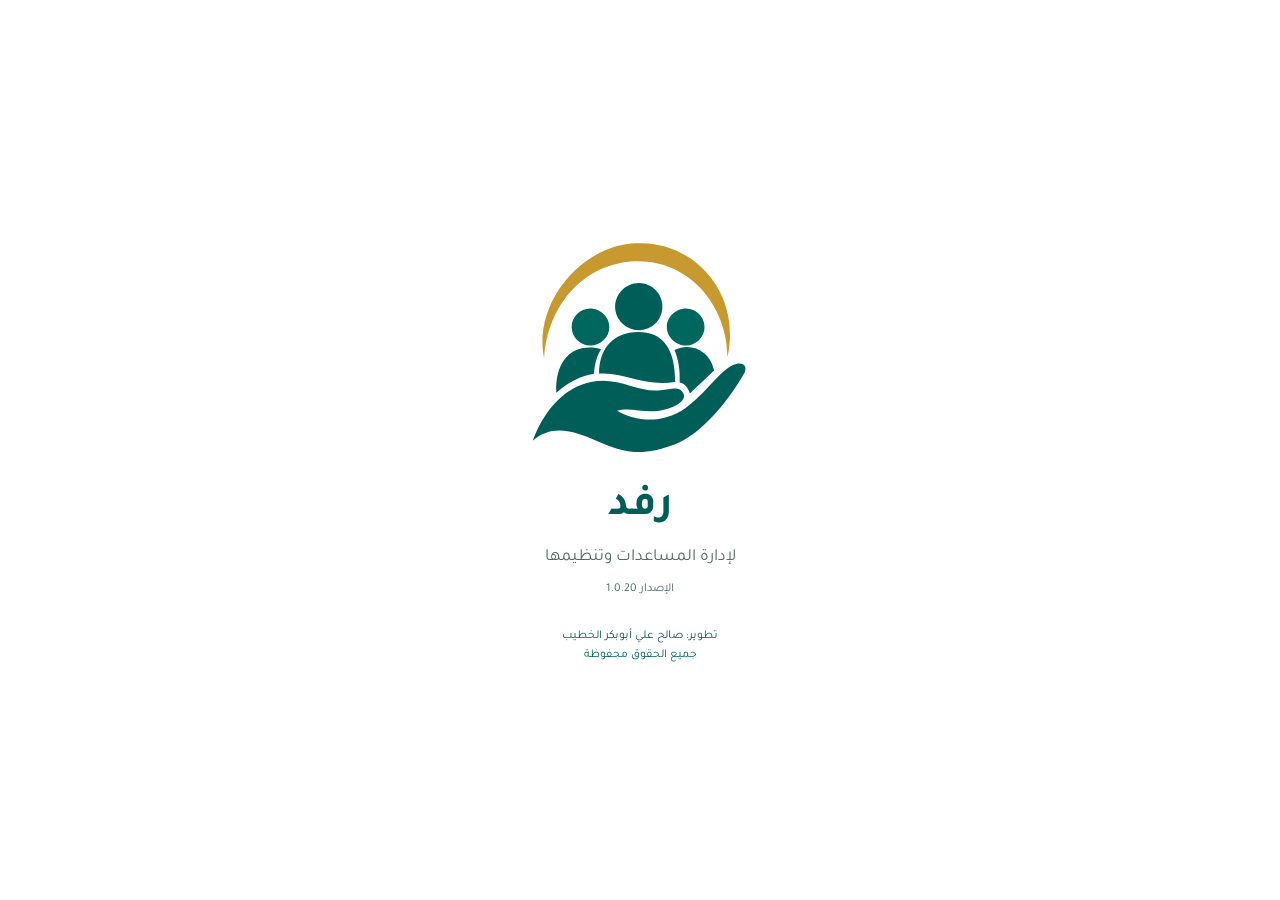
==== commit f7f75c0e: "fix: readable identity fields and bounded backup email save control" ====
--- a/docs/index.html
+++ b/docs/index.html
@@ -46,7 +46,7 @@
 @media(max-width:360px){.statement-toolbar{gap:4px}.statement-toolbar>button{font-size:calc(11px * var(--rafd-size, 1));min-height:59px;gap:5px}.statement-toolbar>button svg{width:21px;height:21px}}
 @media print{.statement-tools{display:none!important}}
 .settings-heading{display:flex;align-items:center;justify-content:space-between;margin:0 0 10px}.settings-heading h2{margin:0}.settings-stack,.contact-stack{display:grid;gap:8px}.settings-stack button,.contact-stack button{width:100%;text-align:right;min-height:43px;padding:11px 12px;background:var(--rafd-soft,#F4FAF8);color:var(--rafd-primary,#005E58);border:1px solid var(--rafd-border,#d0dfed)}.contact-stack button{display:flex;align-items:center;justify-content:space-between;gap:5px;flex-wrap:wrap}.contact-stack b{font-size:calc(12px * var(--rafd-size, 1));overflow-wrap:anywhere}.settings-about p{line-height:1.8}.settings-stack .primary{background:var(--rafd-primary,#005E58);color:white;border-color:var(--rafd-primary,#005E58)}.settings-device{overflow-wrap:anywhere;font-size:calc(12px * var(--rafd-size, 1));color:#52647b;line-height:1.6}.settings-stack button:active,.contact-stack button:active{background:var(--rafd-soft,#DDF0E9);color:var(--rafd-primary,#005E58)}.login-password{position:relative}.login-password input{padding-inline-end:48px}.login-password button{position:absolute;inset-inline-end:4px;top:4px;background:transparent;color:#52647b;width:40px;height:38px;padding:6px}.login-password svg{width:23px;height:23px}.login-enter{width:100%;margin:5px 0;min-height:44px}.login-password input:focus{outline-color:var(--rafd-primary,#005E58)}.smart-search{position:relative;margin:8px 0 12px}.smart-field{position:relative}.smart-field input{margin:0;width:100%;min-height:46px;padding:10px 42px 10px 38px;border:1px solid var(--rafd-border,#b8cde2);border-radius:10px;font-size:calc(14px * var(--rafd-size, 1));background:white;color:var(--rafd-ink,#164D48)}.smart-field input::-webkit-search-cancel-button{display:none}.smart-glass{width:21px;height:21px;position:absolute;right:12px;top:13px;color:var(--rafd-primary,#005E58);pointer-events:none}.smart-field button{position:absolute;left:5px;top:4px;background:transparent;color:#52647b;font-size:calc(24px * var(--rafd-size, 1));width:35px;height:37px;padding:0}.smart-results{margin-top:5px;border:1px solid var(--rafd-border,#c6d8e9);border-radius:10px;background:white;max-height:310px;overflow-y:auto;box-shadow:0 3px 12px #14395a14}.smart-result{display:block;width:100%;border-radius:0;background:white;color:var(--rafd-ink,#164D48);text-align:right;padding:11px 12px;border-bottom:1px solid #e6edf4;line-height:1.4}.smart-result:active{background:var(--rafd-soft,#e8f2fb)}.smart-result b{display:block;font-size:calc(15px * var(--rafd-size, 1))}.smart-result small{display:block;color:#52647b;font-size:calc(12px * var(--rafd-size, 1));margin-top:3px}.smart-result .smart-status{color:var(--rafd-primary,#005E58)}.smart-hint{padding:8px 12px;color:#52647b;font-size:calc(12px * var(--rafd-size, 1))}.smart-detail{display:flex;justify-content:space-between;gap:12px;padding:9px 0;border-bottom:1px solid #e6edf4;align-items:baseline}.smart-detail span{color:#52647b;flex:0 0 40%}.smart-detail b{overflow-wrap:anywhere;text-align:left}.panel #smartEdit{margin-top:12px;width:100%}.family-tools{display:flex;align-items:center;justify-content:space-between;gap:8px;margin:6px 0 10px}.family-tools button{min-height:40px;font-weight:700}.family-form label{display:block;font-size:calc(12px * var(--rafd-size, 1));color:#52647b}.family-form input,.family-form textarea{font:inherit;font-size:calc(15px * var(--rafd-size, 1));width:100%;min-height:42px;padding:10px;border:1px solid var(--rafd-border,#C8DAD5);border-radius:8px;margin:3px 0 6px;background:white;color:#203149}.family-form input[readonly]{background:#eef4fa;color:var(--rafd-primary,#005E58);font-weight:700}.family-form textarea{min-height:65px;resize:vertical}.family-group{margin-bottom:12px;padding-bottom:8px;border-bottom:1px solid #e4eaf1}.family-group h4{font-size:calc(13px * var(--rafd-size, 1));color:var(--rafd-primary,#005E58);margin:5px 0 8px}.family-form .actions{display:grid;grid-template-columns:1fr 1fr;gap:8px}.family-form .actions button{min-height:43px;font-size:calc(14px * var(--rafd-size, 1))}.family-filter{display:grid;grid-template-columns:repeat(3,minmax(0,1fr));gap:7px}.family-filter select{font-size:calc(12px * var(--rafd-size, 1));padding:7px}.family-filter label{display:block}#list.family-register{background:none;padding:0;border:0;margin:8px 0}.family-row{background:white;border:1px solid #dce6f0;border-radius:10px;padding:10px 12px;margin-bottom:8px}.family-open{display:block;width:100%;text-align:right;background:transparent;color:#203149;padding:0}.family-top{display:flex;justify-content:space-between;align-items:center;gap:8px}.family-top b{font-size:calc(15px * var(--rafd-size, 1));line-height:1.5;overflow-wrap:anywhere}.family-number{flex:none;background:#edf4fc;color:var(--rafd-primary,#005E58);padding:4px 8px;font-size:calc(12px * var(--rafd-size, 1));border-radius:6px;font-weight:700}.family-meta{display:block;color:#52647b;font-size:calc(12px * var(--rafd-size, 1));line-height:1.7;margin-top:5px;overflow-wrap:anywhere}.family-row .actions{justify-content:flex-end;gap:7px;border-top:1px solid #eaf0f6;padding-top:7px;margin-top:7px}.family-row .actions button{min-height:34px;color:var(--rafd-primary,#005E58);background:#f0f5fb;border:1px solid #d6e3f0}.family-row .actions .danger{background:white;color:#a52c39;border-color:#efd7da}.family-hero{background:var(--rafd-primary,#005E58);color:white;border:0;padding:14px}.family-hero h3{font-size:calc(19px * var(--rafd-size, 1));line-height:1.5;margin:0}.family-hero small{color:#e4efff;display:block;margin-top:4px}.family-hero .family-number{background:white;color:var(--rafd-primary,#005E58);display:inline-block;margin-bottom:8px}.family-hero button{background:white;color:var(--rafd-primary,#005E58);font-weight:700;min-height:40px}.family-detail-group h4{margin:0 0 8px;color:var(--rafd-primary,#005E58);font-size:calc(14px * var(--rafd-size, 1))}.family-detail-grid{display:grid;grid-template-columns:1fr 1fr;gap:7px 10px}.family-detail-cell{background:#f4f7fb;border-radius:7px;padding:9px;min-width:0}.family-detail-cell.wide{grid-column:1/-1}.family-detail-cell small{display:block;color:#52647b;margin-bottom:4px;font-size:calc(12px * var(--rafd-size, 1))}.family-detail-cell b{display:block;overflow-wrap:anywhere;white-space:pre-wrap;font-size:calc(14px * var(--rafd-size, 1))}.family-cycle{padding:10px 0;border-bottom:1px solid #e6edf4;line-height:1.5}.family-cycle:last-child{border-bottom:0}.family-cycle-top{display:flex;align-items:flex-start;justify-content:space-between;gap:8px}.family-cycle-top b{overflow-wrap:anywhere}.family-cycle small{display:block;color:#52647b}.family-state{font-size:calc(12px * var(--rafd-size, 1));flex:none;padding:3px 7px;border-radius:5px;background:#eef3f8;color:#52647b}.family-state.done{background:#e8f5ed;color:#246443}.family-state.assigned{background:#e8f1fc;color:var(--rafd-primary,#005E58)}.family-register-info{font-size:calc(12px * var(--rafd-size, 1));color:#52647b;margin:6px 0}@media(max-width:350px){.family-filter{grid-template-columns:1fr 1fr}.family-form .fields{gap:5px}.family-detail-cell{padding:7px}}header>div{flex:1;min-width:0}.owner-feedback{flex:none;display:grid;place-items:center;gap:3px;border:1px solid #b9e6cb;background:#e9f9ee;color:#17643a;padding:6px 7px;border-radius:9px;font-size:calc(10px * var(--rafd-size, 1));line-height:1.25;min-width:64px}.owner-feedback svg{width:23px;height:23px}.owner-feedback:active{background:#d1f0da}@media(max-width:350px){header{gap:7px;padding:10px}header>svg{width:38px;height:38px}.owner-feedback{min-width:54px;padding:5px}.owner-feedback span{font-size:calc(9px * var(--rafd-size, 1))}}.family-pager{display:flex;align-items:center;justify-content:space-between;gap:8px;margin:10px 0 16px}.family-pager span{font-size:calc(12px * var(--rafd-size, 1));text-align:center;color:#52647b}.family-pager button{min-height:40px;flex:none}.family-pager button:disabled{opacity:.45}.field-autocomplete{position:relative;min-width:0}.field-autocomplete input,.field-autocomplete textarea{padding-inline-end:35px!important}.field-dropdown{position:absolute;left:4px;top:4px;width:30px;height:35px;padding:0;background:transparent;color:var(--rafd-primary,#005E58);font-size:calc(21px * var(--rafd-size, 1))}.field-suggestions{position:absolute;z-index:8;top:calc(100% - 4px);right:0;min-width:100%;width:max-content;max-width:min(280px,80vw);max-height:230px;overflow-y:auto;background:#fff;border:1px solid #bccfe2;border-radius:8px;box-shadow:0 5px 16px #164D4826}.field-suggestions button{display:block;width:100%;text-align:right;white-space:normal;overflow-wrap:anywhere;border-radius:0;padding:10px 12px;background:white;color:#203149;font-size:calc(15px * var(--rafd-size, 1));border-bottom:1px solid #edf1f5}.field-suggestions button:active,.field-suggestions button[aria-selected=true]{background:#e6f1ff;color:var(--rafd-primary,#005E58)}/* Compact mobile register */header{padding:8px 10px;gap:9px}header>svg{width:40px;height:40px}header h1{margin:0;font-size:calc(19px * var(--rafd-size, 1));line-height:1.3}header small{display:block;font-size:calc(11px * var(--rafd-size, 1));line-height:1.3;margin-top:3px}.owner-feedback{min-width:58px;padding:4px 6px;gap:2px}.owner-feedback svg{width:20px;height:20px}.owner-feedback span{font-size:calc(9px * var(--rafd-size, 1))}main{padding:8px 10px}.warn{padding:6px 8px;margin:3px 0 8px;font-size:calc(11px * var(--rafd-size, 1));line-height:1.4}#families .settings-heading{margin:0 0 6px;gap:6px}#families .settings-heading h2{font-size:calc(17px * var(--rafd-size, 1))}#families .settings-heading button{padding:6px 10px;min-height:35px}#families .family-tools{margin:0 0 5px;gap:5px}#families .family-tools button{min-height:36px;padding:6px 9px;font-size:calc(13px * var(--rafd-size, 1))}#families .family-register-info{margin:0;font-size:calc(11px * var(--rafd-size, 1))}#excelTools{display:flex;gap:5px;margin:0 0 5px}#excelTools button{flex:1;min-height:34px;white-space:nowrap;padding:5px 4px;font-size:calc(12px * var(--rafd-size, 1))}#families #search{margin:0 0 4px;padding:7px 9px;height:38px;font-size:calc(13px * var(--rafd-size, 1))}#families .family-filter{grid-template-columns:repeat(3,minmax(0,1fr));gap:5px}#families .family-filter label{font-size:calc(11px * var(--rafd-size, 1));line-height:1.1}#families .family-filter select{width:100%;min-width:0;margin:2px 0 5px;padding:5px 3px;font-size:calc(12px * var(--rafd-size, 1));height:34px}#families #list{margin:2px 0 4px;display:grid;gap:4px}#families .family-row{display:flex;align-items:center;gap:4px;padding:5px 7px;margin:0;border-radius:7px}#families .family-open{display:grid;grid-template-columns:auto minmax(0,1fr);align-items:start;gap:7px;flex:1;min-width:0;padding:3px 0}#families .family-number{min-width:25px;align-self:start;text-align:center;padding:3px 4px;font-size:calc(11px * var(--rafd-size, 1))}#families .family-text{min-width:0;display:block}#families .family-text b{display:block;font-size:calc(14px * var(--rafd-size, 1));line-height:1.4;overflow-wrap:anywhere}#families .family-meta{font-size:calc(11px * var(--rafd-size, 1));margin-top:2px;line-height:1.35}#families .family-row .actions{flex:none;gap:3px;margin:0;padding:0;border:0;flex-wrap:nowrap}#families .family-row .actions button{width:34px;min-height:40px;padding:4px 2px;display:grid;place-items:center;gap:0;font-size:calc(9px * var(--rafd-size, 1));line-height:1.1}#families .family-row .actions svg{height:15px;width:15px}#families .family-pager{margin:5px 0 10px}.cloud-email-box{margin:8px 0 3px;background:#f6f9fd;padding:9px;border:1px solid #dce6f0;border-radius:8px}.cloud-email-box label{font-weight:700}.cloud-email-box .email-row{display:flex;gap:5px;align-items:center}.cloud-email-box input{min-width:0;flex:1;margin:4px 0;direction:ltr;text-align:left;min-height:40px}.cloud-email-box button{flex:none;min-height:40px;padding:6px 9px}.cloud-email-box small{display:block;color:#52647b;line-height:1.4}.cloud-email-box .email-state{min-height:0;color:#17643a;font-size:calc(11px * var(--rafd-size, 1))}
-/* Rafd 1.0.19 — device-local presentation only. */
+/* Rafd 1.0.20 — device-local presentation only. */
 :root{--rafd-size:1}
 header{background:var(--rafd-primary,#005E58);gap:10px;padding:12px 14px}
 header>svg.rafd-mark{background:white;width:58px;height:58px;border-radius:13px;padding:5px;flex:none}
@@ -75,7 +75,7 @@
 @media(max-width:350px){header>svg.rafd-mark{width:47px;height:47px}.rafd-brand h1{font-size:calc(20px * var(--rafd-size))}}
 @media print{:root{--rafd-size:1}#intro{display:none!important}}
 
-/* Rafd 1.0.19: shared navigation and document identity */
+/* Rafd 1.0.20: shared navigation and document identity */
 [hidden]{display:none!important}
 header .rafd-brand{flex:1}
 #home .grid{grid-auto-rows:1fr}
@@ -122,7 +122,7 @@
 @media print{#statementPaper,#gazPreviewPaper{--rafd-primary:#005E58;--rafd-soft:#E9F5F1;--rafd-border:#C8DAD5;--rafd-ink:#164D48}}
 .rafd-aid-rules{border:1px solid var(--rafd-border);background:var(--rafd-soft);border-radius:10px;padding:10px;margin:8px 0 12px}.rafd-aid-rules h4{margin:0 0 9px;color:var(--rafd-primary)}.rafd-aid-rules label{display:block;line-height:1.5}.rafd-aid-rules small{display:block;line-height:1.5;color:var(--rafd-muted)}
 
-/* Rafd 1.0.19 — consistent, compact RTL screen layout; keep paper metrics intact. */
+/* Rafd 1.0.20 — consistent, compact RTL screen layout; keep paper metrics intact. */
 @media screen{
 :root{--rafd-control:42px;--rafd-gap:8px;--rafd-radius:10px;--rafd-nav-reserve:74px}
 html{-webkit-text-size-adjust:100%;text-size-adjust:100%;scroll-padding-bottom:calc(var(--rafd-nav-reserve) + 12px)}
@@ -226,7 +226,7 @@
 @media(max-width:350px){body>header{padding:7px 9px;gap:7px}.rafd-brand h1{font-size:calc(19px * var(--rafd-size))}header>svg.rafd-mark{width:41px;height:41px}main{padding-inline:8px}.rafd-session-actions button{width:39px}.rafd-session-person svg{display:none}#home .tile{min-height:64px}#home .tile svg{width:21px;height:21px}main .fields{gap:4px 6px}.rafd-threshold{grid-template-columns:minmax(0,1fr) 72px}}
 }
 
-/* Rafd 1.0.19: in-field floating labels, accessible and compact. */
+/* Rafd 1.0.20: in-field floating labels, accessible and compact. */
 @media screen{
 main .rafd-field{position:relative;display:block;min-width:0;margin:0 0 7px;--rafd-infield-height:max(44px,calc(39px * var(--rafd-size)))}
 main .rafd-field>.rafd-inline-label{display:block!important;position:absolute;inset-inline-start:10px;inset-inline-end:23px;top:4px;z-index:2;line-height:1.15;font-size:calc(10px * var(--rafd-size));color:var(--rafd-muted);pointer-events:none;white-space:nowrap;overflow:hidden;text-overflow:ellipsis;transition:top .12s,font-size .12s}
@@ -321,7 +321,7 @@
 @media screen{.rafd-value-total{background:#eef6f2;color:#005e58;text-align:right;font-size:12px}}
 @media print{.stmt-table{font-size:10px}.stmt-table th,.stmt-table td{padding:4px;overflow-wrap:anywhere}}
 
-/* Rafd 1.0.19: one label behavior for all form fields, including dynamically populated controls. */
+/* Rafd 1.0.20: one label behavior for all form fields, including dynamically populated controls. */
 @media screen {
   main .rafd-field > .rafd-inline-label {
     opacity:0!important;
@@ -352,6 +352,8 @@
   }
   main .rafd-field:not(.rafd-infield-empty) select,
   main .rafd-field:focus-within select {padding-block:9px!important}
+  main .rafd-field.rafd-infield-empty:not(:focus-within) select {color:transparent!important}
+  main .rafd-field.rafd-infield-empty:not(:focus-within) select option {color:var(--rafd-text,#172438)!important}
   main .rafd-field:not(.rafd-infield-empty) textarea,
   main .rafd-field:focus-within textarea {padding-block:10px!important}
   main .rafd-field:not(.rafd-infield-empty) input:focus::placeholder,
@@ -362,7 +364,50 @@
   }
 }
 
-</style><body><div id="intro"><svg class="rafd-splash-mark" viewBox="45 55 360 360" aria-hidden="true"><path fill="#C7992E" d="M75,248 C57,164 132,70 220,68 C309,64 384,145 362,246 C361,164 302,96 222,96 C142,96 80,161 75,248 Z"/><path fill="#005E58" d="M223,130 C244,130 260,147 260,167 C260,188 244,204 223,204 C203,204 186,188 186,167 C186,147 203,130 223,130 Z"/><path fill="#00675F" d="M147,170 C163,170 177,183 177,199 C177,215 164,228 147,228 C131,228 118,215 118,199 C118,183 131,170 147,170 Z M297,170 C313,170 326,183 326,199 C326,215 313,228 297,228 C281,228 267,215 267,199 C267,183 281,170 297,170 Z"/><path fill="#005E58" d="M161,272 C161,232 184,207 222,207 C261,207 280,233 280,285 C231,293 200,269 161,272 Z M94,302 C92,257 113,231 146,231 C153,231 159,232 164,234 C157,245 154,258 153,272 C133,275 113,285 94,302 Z M279,235 C304,223 334,235 341,267 L303,303 C300,293 295,288 287,286 C288,267 285,249 279,235 Z"/><path fill="#005E58" d="M57,377 C80,316 121,283 167,283 C200,283 225,301 257,298 C274,296 287,291 293,303 C300,317 269,331 242,331 C224,331 204,325 189,330 C220,348 262,350 296,326 C328,303 349,269 370,259 C382,253 394,257 389,270 C362,318 318,369 279,383 C233,400 205,398 166,381 C122,361 88,350 57,377 Z"/></svg><h1>رفد</h1><p class="rafd-subtitle">لإدارة المساعدات وتنظيمها</p><small class="rafd-version">الإصدار 1.0.19</small><p class="rafd-credit">تطوير: صالح علي أبوبكر الخطيب</p><small>جميع الحقوق محفوظة</small></div><header><svg class="rafd-mark" viewBox="45 55 360 360" aria-hidden="true"><path fill="#C7992E" d="M75,248 C57,164 132,70 220,68 C309,64 384,145 362,246 C361,164 302,96 222,96 C142,96 80,161 75,248 Z"/><path fill="#005E58" d="M223,130 C244,130 260,147 260,167 C260,188 244,204 223,204 C203,204 186,188 186,167 C186,147 203,130 223,130 Z"/><path fill="#00675F" d="M147,170 C163,170 177,183 177,199 C177,215 164,228 147,228 C131,228 118,215 118,199 C118,183 131,170 147,170 Z M297,170 C313,170 326,183 326,199 C326,215 313,228 297,228 C281,228 267,215 267,199 C267,183 281,170 297,170 Z"/><path fill="#005E58" d="M161,272 C161,232 184,207 222,207 C261,207 280,233 280,285 C231,293 200,269 161,272 Z M94,302 C92,257 113,231 146,231 C153,231 159,232 164,234 C157,245 154,258 153,272 C133,275 113,285 94,302 Z M279,235 C304,223 334,235 341,267 L303,303 C300,293 295,288 287,286 C288,267 285,249 279,235 Z"/><path fill="#005E58" d="M57,377 C80,316 121,283 167,283 C200,283 225,301 257,298 C274,296 287,291 293,303 C300,317 269,331 242,331 C224,331 204,325 189,330 C220,348 262,350 296,326 C328,303 349,269 370,259 C382,253 394,257 389,270 C362,318 318,369 279,383 C233,400 205,398 166,381 C122,361 88,350 57,377 Z"/></svg><div class="rafd-brand"><h1>رفد</h1><small>لإدارة المساعدات وتنظيمها</small><small id="rafdVersion" class="rafd-version">الإصدار 1.0.19</small></div></header><main><section id="login" hidden><div class="panel"><h2 id="loginTitle">الدخول المحلي</h2><p id="loginHint"></p><form id="loginForm"><div class="rafd-field"><label class="rafd-inline-label" for="loginUsername">اسم المستخدم</label><input id="loginUsername" name="username" required autocomplete="username" placeholder=" "></div><div class="rafd-field"><label class="rafd-inline-label" for="loginPassword">كلمة المرور</label><div class="login-password"><input id="loginPassword" name="password" type="password" minlength="6" required autocomplete="current-password" placeholder=" "><button type="button" id="passwordEye" aria-label="إظهار كلمة المرور" aria-pressed="false"><svg viewBox="0 0 24 24" fill="none" stroke="currentColor" stroke-width="1.7"><path d="M2 12s3.6-7 10-7 10 7 10 7-3.6 7-10 7S2 12 2 12Z"/><circle cx="12" cy="12" r="3"/><path id="eyeSlash" d="M3 3l18 18" hidden/></svg></button></div></div><div class="rafd-field rafd-field-static"><label class="rafd-inline-label" for="loginRole">نوع الجهاز</label><select id="loginRole" name="role"><option value="mother">الجهاز الأم (السيرفر)</option><option value="distributor">موزع</option></select></div><button class="login-enter">دخول</button><button type="button" id="biometricLogin" class="muted login-enter" hidden>الدخول بالبصمة</button><button type="button" id="refreshAccountPolicy" hidden class="muted login-enter">تحديث الحسابات والصلاحيات (QR)</button></form></div></section><section id="home"><div class="rafd-session panel"><div class="rafd-session-person"><svg viewBox="0 0 24 24" fill="none" stroke="currentColor" stroke-width="1.7" stroke-linecap="round" stroke-linejoin="round" aria-hidden="true"><circle cx="12" cy="7" r="3"/><path d="M5 21v-3a7 7 0 0 1 14 0v3"/></svg><small id="sessionName"></small></div><div class="rafd-session-actions"><button id="biometricSetup" type="button" title="إعداد البصمة" aria-label="إعداد البصمة" hidden><svg viewBox="0 0 24 24" fill="none" stroke="currentColor" stroke-width="1.7" stroke-linecap="round" stroke-linejoin="round" aria-hidden="true"><path d="M4 11a8 8 0 0 1 16 0M7 12a5 5 0 0 1 10 0v2M10 12a2 2 0 0 1 4 0c0 4-1 7-3 9M7 15c0 2-.8 4-2 5M17 16c-.2 2-1 4-2 6"/></svg><span>البصمة</span></button><button id="rafdAppearanceHome" type="button" title="تخصيص المظهر" aria-label="تخصيص المظهر"><svg viewBox="0 0 24 24" fill="none" stroke="currentColor" stroke-width="1.7" stroke-linecap="round" stroke-linejoin="round" aria-hidden="true"><circle cx="12" cy="12" r="4"/><path d="M12 2v2M12 20v2M2 12h2M20 12h2M5 5l2 2M17 17l2 2M5 19l2-2M17 7l2-2"/></svg><span>المظهر</span></button><button id="logout" type="button" title="تسجيل الخروج" aria-label="تسجيل الخروج"><svg viewBox="0 0 24 24" fill="none" stroke="currentColor" stroke-width="1.7" stroke-linecap="round" stroke-linejoin="round" aria-hidden="true"><path d="M11 4H4v16h7M10 12h11M17 8l4 4-4 4"/></svg><span>خروج</span></button></div></div><div id="smartSearch" class="smart-search" hidden><div class="smart-field"><svg class="smart-glass" viewBox="0 0 24 24" fill="none" stroke="currentColor" stroke-width="1.8" aria-hidden="true"><circle cx="11" cy="11" r="7"/><path d="m16 16 5 5"/></svg><input id="smartQuery" type="search" autocomplete="off" maxlength="120" placeholder="الاسم، الرقم، رابط الأسرة أو المربع" aria-label="بحث ذكي عن مستفيد"><button id="smartClear" type="button" hidden aria-label="مسح البحث">×</button></div><div id="smartResults" class="smart-results" aria-live="polite" hidden></div></div><p class="rafd-dashboard" id="dash" aria-live="polite"></p><div class="grid"><button class="tile" data-go="families"><svg class="rafd-tile-icon" viewBox="0 0 24 24" fill="none" stroke="currentColor" stroke-width="1.7" stroke-linecap="round" stroke-linejoin="round" aria-hidden="true"><circle cx="12" cy="7" r="3"/><path d="M5 21v-3a7 7 0 0 1 14 0v3M4 8a2.5 2.5 0 0 0 0 5M20 8a2.5 2.5 0 0 1 0 5M2 21v-4a4 4 0 0 1 3-4M22 21v-4a4 4 0 0 0-3-4"/></svg>المسجلون</button><button class="tile" data-go="cycles"><svg class="rafd-tile-icon" viewBox="0 0 24 24" fill="none" stroke="currentColor" stroke-width="1.7" stroke-linecap="round" stroke-linejoin="round" aria-hidden="true"><rect x="3" y="5" width="18" height="16" rx="2"/><path d="M7 3v4M17 3v4M3 10h18M7 14h4M7 17h7"/></svg>حقائب العطايا</button><button class="tile" data-go="distribution"><svg class="rafd-tile-icon" viewBox="0 0 24 24" fill="none" stroke="currentColor" stroke-width="1.7" stroke-linecap="round" stroke-linejoin="round" aria-hidden="true"><rect x="5" y="4" width="14" height="18" rx="2"/><path d="M9 4V2h6v2M8 13l3 3 5-6"/></svg>تسجيل التوزيع</button><button class="tile" data-go="prints" data-perm="reports"><svg class="rafd-tile-icon" viewBox="0 0 24 24" fill="none" stroke="currentColor" stroke-width="1.7" stroke-linecap="round" stroke-linejoin="round" aria-hidden="true"><path d="M6 9V3h12v6M6 17H3V9h18v8h-3M6 14h12v8H6zM17 12h1"/></svg>الكشوف والطباعة</button><button class="tile" data-go="reports" data-perm="reports"><svg class="rafd-tile-icon" viewBox="0 0 24 24" fill="none" stroke="currentColor" stroke-width="1.7" stroke-linecap="round" stroke-linejoin="round" aria-hidden="true"><path d="M3 3v18h18M7 17v-5M12 17V7M17 17v-9"/></svg>التقارير</button><button class="tile" data-go="permissions" data-perm="admin"><svg class="rafd-tile-icon" viewBox="0 0 24 24" fill="none" stroke="currentColor" stroke-width="1.7" stroke-linecap="round" stroke-linejoin="round" aria-hidden="true"><path d="M12 3 3 7v5c0 5 3.8 8 9 10 5.2-2 9-5 9-10V7zM8 12l3 3 5-5"/></svg>الصلاحيات</button><button class="tile" data-go="settings" data-perm="admin"><svg class="rafd-tile-icon" viewBox="0 0 24 24" fill="none" stroke="currentColor" stroke-width="1.7" stroke-linecap="round" stroke-linejoin="round" aria-hidden="true"><circle cx="12" cy="12" r="3"/><path d="M10 2h4l1 3 3 1 3-1 2 4-2 2v2l2 2-2 4-3-1-3 1-1 3h-4l-1-3-3-1-3 1-2-4 2-2v-2L1 9l2-4 3 1 3-1z"/></svg>الإعدادات</button><button class="tile" id="barcodeHomeTile" data-go="barcodeReader" data-perm="view" type="button"><svg class="rafd-tile-icon" viewBox="0 0 24 24" fill="none" stroke="currentColor" stroke-width="1.7" stroke-linecap="round" aria-hidden="true"><path d="M3 5v14M6 5v14M10 5v14M13 5v14M17 5v14M21 5v14"/><path d="M4 3h16M4 21h16"/></svg><span>قارئ الباركود</span></button></div></section><section id="barcodeReader" hidden><div class="settings-heading"><h2>قارئ الباركود</h2><button type="button" data-go="home" class="muted rafd-back"><span>رجوع</span></button></div><div class="panel rafd-scanner-panel"><p>امسح الباركود الموجود في بطاقة المسجل لعرض بياناته والانتقال مباشرة إلى سجله.</p><button type="button" id="barcodeStart" class="rafd-scan-start">فتح الكاميرا ومسح الباركود</button><div id="barcodeWebcamBox" class="rafd-webcam-box" hidden><video id="barcodeWebcamVideo" playsinline muted autoplay aria-label="معاينة كاميرا قراءة الباركود"></video><button id="barcodeWebcamStop" type="button" class="muted">إغلاق الكاميرا</button></div><p id="barcodeWebcamStatus" class="rafd-webcam-status" role="status" aria-live="polite"></p><form id="barcodeManualForm" class="rafd-scanner-manual"><input id="barcodeManual" type="text" maxlength="30" dir="ltr" autocomplete="off" placeholder="RFD000001" aria-label="رمز الباركود"><button type="submit" class="muted">بحث بالكود</button></form><div id="barcodeResult" role="status" aria-live="polite"></div></div></section><section id="smartFamily" hidden><div class="settings-heading"><h2>بطاقة المسجل</h2><button type="button" id="smartBack" class="muted rafd-back"><svg viewBox="0 0 24 24" fill="none" stroke="currentColor" stroke-width="1.7" stroke-linecap="round" stroke-linejoin="round" aria-hidden="true"><path d="M4 12h16M14 6l6 6-6 6"/></svg><span>رجوع</span></button></div><div class="panel family-hero"><span class="family-number" id="smartFamilyNo"></span><h3 id="smartFamilyName"></h3><small id="smartFamilyAddress"></small><div class="actions rafd-registry-detail-actions"><button type="button" id="smartEdit" hidden>تعديل البيانات</button><button type="button" id="smartDelete" class="danger" hidden>حذف المسجل</button></div></div><div id="smartFamilyDetails"></div><div class="panel"><h3>حالة التوزيع</h3><div id="smartFamilyCycles"></div><button id="smartMoreCycles" type="button" class="muted" hidden>عرض جميع الحقائب</button></div></section><section id="families" hidden><div class="settings-heading"><h2>سجل المسجلين</h2><button type="button" data-go="home" class="muted rafd-back"><svg viewBox="0 0 24 24" fill="none" stroke="currentColor" stroke-width="1.7" stroke-linecap="round" stroke-linejoin="round" aria-hidden="true"><path d="M4 12h16M14 6l6 6-6 6"/></svg><span>رجوع</span></button></div><div class="family-tools"><span id="familyCount" class="family-register-info"></span><button type="button" id="barcodeClearFilter" class="muted" hidden>عرض جميع المسجلين</button><button type="button" id="registryArchivedToggle" class="muted" data-perm="admin">المسجلون المؤرشفون</button><button type="button" id="familyAdd" data-perm="add">+ إضافة مسجل</button></div><details id="familyMoreTools" class="rafd-family-more"><summary>أدوات إضافية للكشوف وExcel</summary><div id="registryPrintTools" class="actions rafd-registry-actions" data-perm="reports"><button type="button" id="registryList">كشف المسجلين</button><button type="button" id="registryCards" class="muted">بطاقات المسجلين</button><small>تُطبع نتائج البحث والتصفية الحالية</small></div><div id="excelTools" class="actions" data-perm="admin" hidden><button type="button" id="excelTemplate" class="muted">تصدير نموذج Excel</button><button type="button" id="excelImport">استيراد Excel (1000)</button></div></details><form class="panel family-form" id="family" hidden><h3 id="familyHeading">إضافة مسجل جديد</h3><div class="family-group"><h4>البيانات الأساسية</h4><div class="rafd-field rafd-field-static"><label class="rafd-inline-label" for="num">رقم المسجل (تلقائي)</label><input placeholder=" " id="num" readonly></div><div class="rafd-field"><label class="rafd-inline-label" for="rafd-field-1">اسم المسجل الكامل *</label><input id="rafd-field-1" name="name" required placeholder="اسم المسجل الكامل"></div><div class="rafd-field"><label class="rafd-inline-label" for="identityNo">رقم الهوية (غير مكرر)</label><input id="identityNo" name="identityNo" type="text" inputmode="numeric" maxlength="40" autocomplete="off" placeholder=" "></div><div class="rafd-field"><label class="rafd-inline-label" for="rafd-field-2">رقم التواصل</label><input id="rafd-field-2" name="phone" type="tel" placeholder="رقم الهاتف"></div></div><div class="family-group"><h4>العنوان</h4><div class="fields"><div><div class="rafd-field"><label class="rafd-inline-label" for="rafd-field-3">رابط الأسرة / المنزل</label><input id="rafd-field-3" name="house" type="text" maxlength="200" placeholder="نص أو رقم (اختياري)"></div></div><div><div class="rafd-field"><label class="rafd-inline-label" for="rafd-field-4">مربع</label><input id="rafd-field-4" name="square" maxlength="80" placeholder="اسم أو رقم المربع"></div></div></div><div class="rafd-field"><label class="rafd-inline-label" for="rafd-field-5">المنطقة / الحي</label><input placeholder=" " id="rafd-field-5" name="area"></div></div><div class="family-group"><h4>بيانات الأسرة</h4><div class="fields"><div><div class="rafd-field"><label class="rafd-inline-label" for="rafd-field-6">عدد أفراد الأسرة (يُستكمل لاحقًا للمستورد)</label><input placeholder=" " id="rafd-field-6" name="members" type="number" min="1" required></div></div><div><div class="rafd-field"><label class="rafd-inline-label" for="rafd-field-7">نسبة الاحتياج</label><input id="rafd-field-7" name="need" type="text" maxlength="200" placeholder="رقم أو نص (اختياري)"></div></div></div><div class="rafd-field"><label class="rafd-inline-label" for="rafd-field-8">التصنيفات / الصفات</label><input placeholder=" " id="rafd-field-8" name="categories"></div><div class="rafd-field rafd-field-area"><label class="rafd-inline-label" for="rafd-field-9">ملاحظات</label><textarea placeholder=" " id="rafd-field-9" name="notes" rows="2"></textarea></div></div><div class="actions"><button id="familySubmit">حفظ المسجل</button><button type="button" id="cancelFamily" class="muted">إلغاء</button></div></form><input id="search" placeholder="بحث بالاسم، الرقم، الرابط، المربع، الهاتف"><details id="familyFiltersPanel" class="rafd-family-more"><summary id="familyFiltersSummary">تصفية وترتيب</summary><div class="family-filter"><div><div class="rafd-field rafd-field-static"><label class="rafd-inline-label" for="categoryFilter">التصنيف</label><select id="categoryFilter"></select></div></div><div><div class="rafd-field rafd-field-static"><label class="rafd-inline-label" for="squareFilter">المربع</label><select id="squareFilter"></select></div></div><div><div class="rafd-field rafd-field-static"><label class="rafd-inline-label" for="familySort">الترتيب</label><select id="familySort"><option value="number">بالرقم</option><option value="name">بالاسم</option><option value="need">بالاحتياج</option></select></div></div></div></details><div id="list" class="family-register"></div><div class="family-pager" id="familyPager" hidden><button type="button" id="familyPrev">السابق</button><span id="familyPageInfo"></span><button type="button" id="familyNext">التالي</button></div></section><section id="cycles" hidden><div class="settings-heading"><h2>حقائب العطايا</h2><button type="button" data-go="home" class="muted rafd-back"><svg viewBox="0 0 24 24" fill="none" stroke="currentColor" stroke-width="1.7" stroke-linecap="round" stroke-linejoin="round" aria-hidden="true"><path d="M4 12h16M14 6l6 6-6 6"/></svg><span>رجوع</span></button></div><form class="panel" id="cycle"><h3 id="cycleHeading">إنشاء حقيبة عطايا جديدة</h3><div class="rafd-field"><label class="rafd-inline-label" for="rafd-field-10">اسم الحقيبة *</label><input placeholder=" " id="rafd-field-10" name="title" required></div><div class="fields"><div><div class="rafd-field rafd-field-static"><label class="rafd-inline-label" for="rafd-field-11">التاريخ *</label><input id="rafd-field-11" name="date" type="date" required></div></div><div><div class="rafd-field"><label class="rafd-inline-label" for="rafd-field-12">عدد العطايا الافتراضي</label><input placeholder=" " id="rafd-field-12" name="quota" type="number" min="1" value="1" required></div></div></div><div class="fields"><div><div class="rafd-field"><label class="rafd-inline-label" for="stockTotal">إجمالي عطايا الحقيبة *</label><input id="stockTotal" name="stockTotal" type="number" min="1" max="1000000" step="1" required placeholder="الكمية الإجمالية المقررة"></div></div><div><div class="rafd-field"><label class="rafd-inline-label" for="stockWarningAt">التنبيه عند بقاء (عدد العطايا)</label><input id="stockWarningAt" name="stockWarningAt" type="number" min="0" max="1000000" step="1" value="0" required placeholder="0 لإيقاف التنبيه"></div></div></div><small>يُخصم المصروف والمحجوز للموزعين من إجمالي الحقيبة؛ لا يمكن صرف أكثر من المتاح. قيمة 0 تلغي تنبيه اقتراب النفاد فقط.</small><div class="rafd-aid-rules"><h4>الاستحقاق بحسب عدد أفراد الأسرة (اختياري)</h4><div class="rafd-threshold"><div class="rafd-field"><label class="rafd-inline-label" for="aidTwoAbove">عطيتان: عدد الأفراد أكثر من</label><input id="aidTwoAbove" name="aidTwoAbove" type="number" min="1" max="1000000" step="1" placeholder="الأفراد"></div></div><div class="rafd-threshold"><div class="rafd-field"><label class="rafd-inline-label" for="aidThreeAbove">ثلاث عطايا: عدد الأفراد أكثر من</label><input id="aidThreeAbove" name="aidThreeAbove" type="number" min="1" max="1000000" step="1" placeholder="الأفراد"></div></div><small>ترك الحقل فارغًا يعطّل درجته. عند تفعيل الاحتساب يكون الاستحقاق الأساسي عطية واحدة، وتُطبّق الدرجة الأعلى المطابقة.</small></div><div class="rafd-money-settings"><h4>القيمة النقدية أو القيمة المقابلة</h4><div class="rafd-field"><label for="bagValueKind">نوع العطية</label><select name="valueKind" id="bagValueKind"><option value="none">عينية دون قيمة</option><option value="estimated">عينية بقيمة مقابلة (تقديرية)</option><option value="cash">نقدية (مبلغ مصروف)</option></select></div><div id="bagValueFields" class="fields" hidden><div class="rafd-field"><label for="bagUnitValue">قيمة العطية الواحدة</label><input id="bagUnitValue" type="number" name="unitValue" lang="en-US" dir="ltr" inputmode="decimal" min="0" max="1000000000" step="0.01" placeholder="0.00"></div><div class="rafd-field"><label for="bagCurrency">العملة</label><select id="bagCurrency" name="currency"><option value="YER">ريال يمني</option><option value="SAR">ريال سعودي</option><option value="USD">دولار أمريكي</option></select></div></div><small>تُحفظ القيمة الفعلية لكل تسليم على حدة. العينية المقابلة لا تُعامل كنقد مصروف. لا تُضاف قيم تلقائية للحركات القديمة.</small></div><div class="rafd-field rafd-field-static"><label class="rafd-inline-label" for="rafd-field-13">رقم المستند (تلقائي)</label><input placeholder=" " id="rafd-field-13" name="docNo" readonly></div><div class="rafd-field"><label class="rafd-inline-label" for="rafd-field-14">المسؤول / المورد</label><input placeholder=" " id="rafd-field-14" name="donor"></div><div class="rafd-field"><label class="rafd-inline-label" for="rafd-field-15">التفاصيل</label><input placeholder=" " id="rafd-field-15" name="details"></div><div class="actions"><button id="cycleSubmit">حفظ الحقيبة</button><button type="button" id="cancelCycle" class="muted" hidden>إلغاء التعديل</button></div></form><div id="cycleList" class="panel"></div></section><section id="distribution" hidden><div class="settings-heading"><h2>تسجيل التوزيع</h2><button type="button" data-go="home" class="muted rafd-back"><svg viewBox="0 0 24 24" fill="none" stroke="currentColor" stroke-width="1.7" stroke-linecap="round" stroke-linejoin="round" aria-hidden="true"><path d="M4 12h16M14 6l6 6-6 6"/></svg><span>رجوع</span></button></div><div class="rafd-field rafd-field-static"><label class="rafd-inline-label" for="distCycle">الحقيبة</label><select id="distCycle"></select></div><div id="distStockStatus" class="panel" role="status" aria-live="polite"></div><input id="distSearch" placeholder="بحث بالاسم أو رابط الأسرة أو المربع"><div class="fields"><div><div class="rafd-field rafd-field-static"><label class="rafd-inline-label" for="distStatus">حالة التسليم</label><select id="distStatus"><option value="all">الجميع</option><option value="pending">لم يستلم</option><option value="done">تم التسليم</option></select></div></div><div><div class="rafd-field rafd-field-static"><label class="rafd-inline-label" for="distCategory">التصنيف</label><select id="distCategory"></select></div></div><div><div class="rafd-field rafd-field-static"><label class="rafd-inline-label" for="distSquare">المربع</label><select id="distSquare"></select></div></div></div><div class="actions" id="bulkActions"><button id="selectVisible">تحديد جميع نتائج البحث</button><button id="clearSelected" class="muted">إلغاء التحديد</button><button id="bulkDeliver">تسليم المحددين</button><small id="selectionSummary"></small></div><div class="panel" id="distList"></div><div class="family-pager" id="distPager" hidden><button type="button" id="distPrev">السابق</button><span id="distPageInfo"></span><button type="button" id="distNext">التالي</button></div></section><section id="prints" hidden><div class="settings-heading noPrint"><h2>الكشوف والطباعة</h2><button type="button" data-go="home" class="muted rafd-back"><svg viewBox="0 0 24 24" fill="none" stroke="currentColor" stroke-width="1.7" stroke-linecap="round" stroke-linejoin="round" aria-hidden="true"><path d="M4 12h16M14 6l6 6-6 6"/></svg><span>رجوع</span></button></div><div class="noPrint rafd-print-filters"><div><div class="rafd-field rafd-field-static"><label class="rafd-inline-label" for="printCycle">الحقيبة</label><select id="printCycle"></select></div></div><div><div class="rafd-field rafd-field-static"><label class="rafd-inline-label" for="statementMode">نوع الكشف</label><select id="statementMode"><option value="done">الأسر المستلمة</option><option value="all">جميع الأسر</option><option value="pending">الأسر التي لم تستلم</option></select></div></div></div><div class="paper panel" id="statementPaper"></div><label class="panel rafd-check noPrint"><input id="statementSignatures" type="checkbox" checked>إظهار التواقيع والاعتمادات في الكشف</label><div class="statement-tools" id="statementTools"><div class="statement-toolbar" role="group" aria-label="أوامر الكشف"><button id="previewBtn" type="button" ><svg aria-hidden="true" viewBox="0 0 24 24" fill="none" stroke="currentColor" stroke-width="1.8" stroke-linecap="round" stroke-linejoin="round"><path d="M2 12s3.6-7 10-7 10 7 10 7-3.6 7-10 7S2 12 2 12Z"/><circle cx="12" cy="12" r="3"/></svg><span>معاينة</span></button><button id="sharePdfBtn" type="button" ><svg aria-hidden="true" viewBox="0 0 24 24" fill="none" stroke="currentColor" stroke-width="1.8" stroke-linecap="round" stroke-linejoin="round"><circle cx="18" cy="5" r="3"/><circle cx="6" cy="12" r="3"/><circle cx="18" cy="19" r="3"/><path d="m8.7 10.5 6.6-4m-6.6 7 6.6 4"/></svg><span>مشاركة</span></button><button id="printBtn" type="button" ><svg aria-hidden="true" viewBox="0 0 24 24" fill="none" stroke="currentColor" stroke-width="1.8" stroke-linecap="round" stroke-linejoin="round"><path d="M6 8V3h12v5M6 17H3V9h18v8h-3M6 14h12v7H6z"/><path d="M17 11h1"/></svg><span>طباعة</span></button><button id="statementMore" type="button" aria-expanded="false" aria-controls="statementExtras"><svg aria-hidden="true" viewBox="0 0 24 24" fill="none" stroke="currentColor" stroke-width="1.8" stroke-linecap="round" stroke-linejoin="round"><circle cx="5" cy="12" r="1.5" fill="currentColor" stroke="none"/><circle cx="12" cy="12" r="1.5" fill="currentColor" stroke="none"/><circle cx="19" cy="12" r="1.5" fill="currentColor" stroke="none"/></svg><span>المزيد</span></button></div><div class="statement-extras" id="statementExtras" hidden role="group" aria-label="خيارات إضافية للكشف"><button id="exportPdfBtn" type="button" ><svg aria-hidden="true" viewBox="0 0 24 24" fill="none" stroke="currentColor" stroke-width="1.8" stroke-linecap="round" stroke-linejoin="round"><path d="M4 3h13l3 3v15H4zM8 3v6h8V3M8 21v-8h8v8"/></svg><span>حفظ PDF</span></button><button type="button" id="shareText">مشاركة نصية</button><button type="button" id="copyText">نسخ الكشف</button><button type="button" id="shareWhatsApp">واتساب</button><button type="button" id="exportCsv">تصدير Excel (CSV)</button><button type="button" id="addFromStatement" data-perm="add">إضافة تسليم</button><button type="button" id="clearStatement" data-perm="delete" class="danger">حذف الكشف</button></div></div></section><section id="reports" hidden><div class="settings-heading"><h2>التقارير</h2><button type="button" data-go="home" class="muted rafd-back"><svg viewBox="0 0 24 24" fill="none" stroke="currentColor" stroke-width="1.7" stroke-linecap="round" stroke-linejoin="round" aria-hidden="true"><path d="M4 12h16M14 6l6 6-6 6"/></svg><span>رجوع</span></button></div><div class="rafd-field rafd-field-static"><label class="rafd-inline-label" for="reportCycle">الحقيبة</label><select id="reportCycle"></select></div><input id="reportSearch" placeholder="بحث بالاسم أو المنزل أو الرقم أو المربع"><div class="panel" id="report"></div></section><section id="permissions" hidden><div class="settings-heading"><h2>إدارة المستخدمين والصلاحيات</h2><button type="button" data-go="home" class="muted rafd-back"><svg viewBox="0 0 24 24" fill="none" stroke="currentColor" stroke-width="1.7" stroke-linecap="round" stroke-linejoin="round" aria-hidden="true"><path d="M4 12h16M14 6l6 6-6 6"/></svg><span>رجوع</span></button></div><details class="panel rafd-account-note"><summary>معلومات الصلاحيات</summary><p>الصلاحيات المحلية تخص هذا الجهاز. استخدم إدارة الجوالات والحسابات المركزية عند ربط الموزعين في تطبيق أندرويد.</p></details><form id="userForm" class="panel"><h3 id="userHeading">إضافة مستخدم</h3><div class="rafd-field"><label class="rafd-inline-label" for="rafd-field-16">اسم المستخدم</label><input placeholder=" " id="rafd-field-16" name="username" required></div><div class="rafd-field"><label class="rafd-inline-label" for="rafd-field-17">رمز المرور (6 أحرف فأكثر)</label><input placeholder="للإبقاء على الرمز الحالي اترك الحقل فارغًا" id="rafd-field-17" name="password" type="password" minlength="6"></div><div class="checks" id="permChecks"></div><div class="actions"><button>حفظ المستخدم</button><button type="button" id="cancelUser" hidden class="muted">إلغاء</button></div></form><div id="userList" class="panel"></div></section><section id="settings" hidden><div class="settings-heading"><h2>الإعدادات</h2><button type="button" data-go="home" class="muted rafd-back"><svg viewBox="0 0 24 24" fill="none" stroke="currentColor" stroke-width="1.7" stroke-linecap="round" stroke-linejoin="round" aria-hidden="true"><path d="M4 12h16M14 6l6 6-6 6"/></svg><span>رجوع</span></button></div><div class="panel"><button type="button" id="rafdAppearanceSettings" class="rafd-appearance-launch">تخصيص الواجهة والشريط السفلي</button></div><div id="settingsOperations"></div><form class="panel" id="identityForm"><h3>هوية الكيان والطباعة</h3><div class="rafd-field"><label class="rafd-inline-label" for="entityName">اسم الكيان أو المرفق</label><input id="entityName" maxlength="120" placeholder=" "></div><div class="rafd-field rafd-field-area"><label class="rafd-inline-label" for="letterhead">الترويسة</label><textarea id="letterhead" rows="2" maxlength="240" placeholder="الترويسة (اختيارية)"></textarea></div><div class="rafd-field rafd-field-area"><label class="rafd-inline-label" for="entityAddress">العنوان</label><textarea id="entityAddress" rows="2" maxlength="240" placeholder="العنوان (اختياري)"></textarea></div><h4>التواقيع والاعتمادات</h4><label class="rafd-check"><input id="defaultSignatures" type="checkbox" checked>إظهار التواقيع افتراضيًا</label><div class="rafd-sign-settings"><div><div class="rafd-field"><label class="rafd-inline-label" for="preparedRole">صفة المُعدّ</label><input id="preparedRole" maxlength="60" placeholder="إعداد المختص"></div><div class="rafd-field"><label class="rafd-inline-label" for="preparedName">الاسم (اختياري)</label><input placeholder=" " id="preparedName" maxlength="100"></div></div><div><div class="rafd-field"><label class="rafd-inline-label" for="approvedRole">صفة المعتمد</label><input id="approvedRole" maxlength="60" placeholder="اعتماد المسؤول"></div><div class="rafd-field"><label class="rafd-inline-label" for="approvedName">الاسم (اختياري)</label><input placeholder=" " id="approvedName" maxlength="100"></div></div></div><button type="submit">حفظ الهوية والطباعة</button><small id="identityStatus" role="status"></small></form><details class="panel" id="areaForm"><summary>منطقة التوزيع والربط بالأجهزة</summary><form id="linkAreaForm"><div class="rafd-field"><label class="rafd-inline-label" for="area">منطقة التوزيع (للربط فقط)</label><input id="area" maxlength="100" placeholder="منطقة التوزيع"></div><button type="submit">حفظ</button></form></details><div id="settingsBackup"></div><details class="panel settings-about"><summary>حول التطبيق وحقوق المطور</summary><p><b>رفد – لإدارة المساعدات وتنظيمها</b><br>تطوير: صالح علي أبوبكر الخطيب<br>جميع الحقوق محفوظة للمطور.</p><p class="settings-device" id="rafdPlatformInfo"></p><div class="contact-stack"><button type="button" data-contact="phone">اتصال هاتفي <b dir="ltr">+967 734 915 588</b></button><button type="button" data-contact="feedback">الدعم والمقترحات (واتساب) <b dir="ltr">+967 734 915 588</b></button><button type="button" data-contact="email">البريد الإلكتروني <b dir="ltr">saleh0129@gmail.com</b></button></div></details></section><section id="appearance" hidden><div class="settings-heading"><h2>تخصيص الواجهة</h2><button type="button" id="rafdAppearanceBack" class="muted rafd-back"><svg viewBox="0 0 24 24" fill="none" stroke="currentColor" stroke-width="1.7" stroke-linecap="round" stroke-linejoin="round" aria-hidden="true"><path d="M4 12h16M14 6l6 6-6 6"/></svg><span>رجوع</span></button></div><div class="panel rafd-display"><h3>المظهر وحجم الخط</h3><label for="rafdFontLevel">حجم النص <output id="rafdFontValue" for="rafdFontLevel">4 / 7 · متوسط</output></label><input id="rafdFontLevel" type="range" min="1" max="7" step="1" value="4" aria-label="حجم خط الواجهة"><div class="rafd-scale-labels"><span>صغير</span><span>متوسط</span><span>كبير</span></div><p id="rafdFontSample">معاينة حجم النص – رفد</p><button type="button" id="rafdFontReset" class="muted">استعادة الحجم الافتراضي</button></div><div class="panel rafd-theme-panel"><h3>ألوان واجهة التطبيق</h3><div id="rafdThemes" class="rafd-theme-grid" role="group" aria-label="اختيار اللون"><button type="button" data-theme-choice="green" style="--swatch:#005E58"><i></i><span>الأخضر</span></button><button type="button" data-theme-choice="blue" style="--swatch:#174E91"><i></i><span>الأزرق</span></button><button type="button" data-theme-choice="gold" style="--swatch:#806013"><i></i><span>الذهبي</span></button><button type="button" data-theme-choice="purple" style="--swatch:#694184"><i></i><span>البنفسجي</span></button></div></div><div class="panel"><h3>تخصيص الشريط السفلي</h3><small>الرئيسية ثابتة، ويمكن اختيار خمسة اختصارات إضافية وترتيبها.</small><div id="rafdNavChoices"></div><small id="rafdNavCount" role="status"></small><div id="rafdNavPreview" class="rafd-nav-preview" aria-label="معاينة الشريط"></div><button type="button" id="rafdNavReset" class="muted">استعادة الشريط الافتراضي</button></div><small>تحفظ هذه التفضيلات على هذا الجهاز تلقائيًا، ولا تؤثر على صلاحياتك أو الكشوف المطبوعة.</small></section></main><nav id="rafdNav" class="rafd-nav noPrint" aria-label="التنقل الرئيسي" hidden><button type="button" data-rafd-nav="home"><svg viewBox="0 0 24 24" aria-hidden="true" fill="none" stroke="currentColor" stroke-width="1.8" stroke-linecap="round" stroke-linejoin="round"><path d="m3 11 9-8 9 8v10h-6v-7H9v7H3z"/></svg><span>الرئيسية</span></button><button type="button" data-rafd-nav="families"><svg viewBox="0 0 24 24" aria-hidden="true" fill="none" stroke="currentColor" stroke-width="1.8" stroke-linecap="round" stroke-linejoin="round"><circle cx="12" cy="7" r="3"/><path d="M5 21v-3a7 7 0 0 1 14 0v3M4 8a2.5 2.5 0 0 0 0 5M20 8a2.5 2.5 0 0 1 0 5"/></svg><span>المسجلون</span></button><button type="button" data-rafd-nav="cycles"><svg viewBox="0 0 24 24" aria-hidden="true" fill="none" stroke="currentColor" stroke-width="1.8" stroke-linecap="round" stroke-linejoin="round"><rect x="3" y="5" width="18" height="16" rx="2"/><path d="M7 3v4M17 3v4M3 10h18"/></svg><span>الحقائب</span></button><button type="button" data-rafd-nav="distribution"><svg viewBox="0 0 24 24" aria-hidden="true" fill="none" stroke="currentColor" stroke-width="1.8" stroke-linecap="round" stroke-linejoin="round"><rect x="5" y="4" width="14" height="18" rx="2"/><path d="m8 13 3 3 5-6"/></svg><span>التوزيع</span></button><button type="button" data-rafd-nav="prints"><svg viewBox="0 0 24 24" aria-hidden="true" fill="none" stroke="currentColor" stroke-width="1.8" stroke-linecap="round" stroke-linejoin="round"><path d="M6 9V3h12v6M6 17H3V9h18v8h-3M6 14h12v8H6z"/></svg><span>الكشوفات</span></button><button type="button" data-rafd-nav="settings"><svg viewBox="0 0 24 24" aria-hidden="true" fill="none" stroke="currentColor" stroke-width="1.8" stroke-linecap="round" stroke-linejoin="round"><circle cx="12" cy="12" r="3"/><circle cx="12" cy="12" r="8"/><path d="M12 1v3M12 20v3M1 12h3M20 12h3M4 4l2 2m12 12 2 2M4 20l2-2M18 6l2-2"/></svg><span>الإعدادات</span></button><button type="button" data-rafd-nav="reports"><svg viewBox="0 0 24 24" aria-hidden="true" fill="none" stroke="currentColor" stroke-width="1.8" stroke-linecap="round" stroke-linejoin="round"><path d="M3 3v18h18M7 17v-5M12 17V7M17 17v-9"/></svg><span>التقارير</span></button><button type="button" data-rafd-nav="permissions"><svg viewBox="0 0 24 24" aria-hidden="true" fill="none" stroke="currentColor" stroke-width="1.8" stroke-linecap="round" stroke-linejoin="round"><path d="M12 3 3 7v5c0 5 3.8 8 9 10 5.2-2 9-5 9-10V7zM8 12l3 3 5-5"/></svg><span>المستخدمون</span></button><button type="button" data-rafd-nav="history"><svg viewBox="0 0 24 24" aria-hidden="true" fill="none" stroke="currentColor" stroke-width="1.8" stroke-linecap="round" stroke-linejoin="round"><path d="M3 12a9 9 0 1 1 2.6 6.4M3 4v8h8M12 7v5l4 2"/></svg><span>سجل التسليم</span></button><button type="button" data-rafd-nav="sync"><svg viewBox="0 0 24 24" aria-hidden="true" fill="none" stroke="currentColor" stroke-width="1.8" stroke-linecap="round" stroke-linejoin="round"><path d="M20 7a8 8 0 0 0-14-2L3 8m0-5v5h5M4 17a8 8 0 0 0 14 2l3-3m0 5v-5h-5"/></svg><span>المزامنة</span></button></nav><script>
+
+/* Rafd 1.0.20: prevent settings labels and values from sharing a text line. */
+@media screen {
+ #identityForm .rafd-field:not(.rafd-infield-empty) > .rafd-inline-label,
+ #settingsBackup .rafd-field:not(.rafd-infield-empty) > .rafd-inline-label {
+   opacity:0!important;visibility:hidden!important;pointer-events:none!important;
+ }
+ #identityForm .rafd-sign-settings {
+   grid-template-columns:repeat(auto-fit,minmax(min(100%,210px),1fr));
+   align-items:start;
+   gap:10px;
+ }
+ #identityForm .rafd-sign-settings > div {min-width:0}
+ #identityForm .rafd-sign-settings .rafd-field {min-width:0}
+ #identityForm .rafd-sign-settings input {min-height:46px}
+ #settingsBackup .cloud-email-box {min-width:0;max-width:100%}
+ #settingsBackup .cloud-email-box .email-row {
+   display:grid;
+   grid-template-columns:minmax(0,1fr) auto;
+   align-items:center;
+   gap:8px;
+   width:100%;
+   min-width:0;
+ }
+ #settingsBackup .cloud-email-box .email-row > .rafd-field {
+   min-width:0;width:100%;margin:0!important;
+ }
+ #settingsBackup .cloud-email-box .email-row > .rafd-field input {
+   width:100%;min-width:0;max-width:100%;
+   direction:ltr;text-align:left;
+ }
+ #settingsBackup .settings-stack .cloud-email-box .email-row > button,
+ #settingsBackup .cloud-email-box .email-row > button {
+   width:auto!important;min-width:62px;max-width:100%;
+   padding:8px 12px!important;
+   flex:none!important;white-space:nowrap;
+   text-align:center!important;justify-self:end;
+   background:var(--rafd-soft,#e9f5f1);
+   color:var(--rafd-primary,#005e58);
+   border:1px solid var(--rafd-border,#d5e5e0);
+ }
+}
+
+</style><body><div id="intro"><svg class="rafd-splash-mark" viewBox="45 55 360 360" aria-hidden="true"><path fill="#C7992E" d="M75,248 C57,164 132,70 220,68 C309,64 384,145 362,246 C361,164 302,96 222,96 C142,96 80,161 75,248 Z"/><path fill="#005E58" d="M223,130 C244,130 260,147 260,167 C260,188 244,204 223,204 C203,204 186,188 186,167 C186,147 203,130 223,130 Z"/><path fill="#00675F" d="M147,170 C163,170 177,183 177,199 C177,215 164,228 147,228 C131,228 118,215 118,199 C118,183 131,170 147,170 Z M297,170 C313,170 326,183 326,199 C326,215 313,228 297,228 C281,228 267,215 267,199 C267,183 281,170 297,170 Z"/><path fill="#005E58" d="M161,272 C161,232 184,207 222,207 C261,207 280,233 280,285 C231,293 200,269 161,272 Z M94,302 C92,257 113,231 146,231 C153,231 159,232 164,234 C157,245 154,258 153,272 C133,275 113,285 94,302 Z M279,235 C304,223 334,235 341,267 L303,303 C300,293 295,288 287,286 C288,267 285,249 279,235 Z"/><path fill="#005E58" d="M57,377 C80,316 121,283 167,283 C200,283 225,301 257,298 C274,296 287,291 293,303 C300,317 269,331 242,331 C224,331 204,325 189,330 C220,348 262,350 296,326 C328,303 349,269 370,259 C382,253 394,257 389,270 C362,318 318,369 279,383 C233,400 205,398 166,381 C122,361 88,350 57,377 Z"/></svg><h1>رفد</h1><p class="rafd-subtitle">لإدارة المساعدات وتنظيمها</p><small class="rafd-version">الإصدار 1.0.20</small><p class="rafd-credit">تطوير: صالح علي أبوبكر الخطيب</p><small>جميع الحقوق محفوظة</small></div><header><svg class="rafd-mark" viewBox="45 55 360 360" aria-hidden="true"><path fill="#C7992E" d="M75,248 C57,164 132,70 220,68 C309,64 384,145 362,246 C361,164 302,96 222,96 C142,96 80,161 75,248 Z"/><path fill="#005E58" d="M223,130 C244,130 260,147 260,167 C260,188 244,204 223,204 C203,204 186,188 186,167 C186,147 203,130 223,130 Z"/><path fill="#00675F" d="M147,170 C163,170 177,183 177,199 C177,215 164,228 147,228 C131,228 118,215 118,199 C118,183 131,170 147,170 Z M297,170 C313,170 326,183 326,199 C326,215 313,228 297,228 C281,228 267,215 267,199 C267,183 281,170 297,170 Z"/><path fill="#005E58" d="M161,272 C161,232 184,207 222,207 C261,207 280,233 280,285 C231,293 200,269 161,272 Z M94,302 C92,257 113,231 146,231 C153,231 159,232 164,234 C157,245 154,258 153,272 C133,275 113,285 94,302 Z M279,235 C304,223 334,235 341,267 L303,303 C300,293 295,288 287,286 C288,267 285,249 279,235 Z"/><path fill="#005E58" d="M57,377 C80,316 121,283 167,283 C200,283 225,301 257,298 C274,296 287,291 293,303 C300,317 269,331 242,331 C224,331 204,325 189,330 C220,348 262,350 296,326 C328,303 349,269 370,259 C382,253 394,257 389,270 C362,318 318,369 279,383 C233,400 205,398 166,381 C122,361 88,350 57,377 Z"/></svg><div class="rafd-brand"><h1>رفد</h1><small>لإدارة المساعدات وتنظيمها</small><small id="rafdVersion" class="rafd-version">الإصدار 1.0.20</small></div></header><main><section id="login" hidden><div class="panel"><h2 id="loginTitle">الدخول المحلي</h2><p id="loginHint"></p><form id="loginForm"><div class="rafd-field"><label class="rafd-inline-label" for="loginUsername">اسم المستخدم</label><input id="loginUsername" name="username" required autocomplete="username" placeholder=" "></div><div class="rafd-field"><label class="rafd-inline-label" for="loginPassword">كلمة المرور</label><div class="login-password"><input id="loginPassword" name="password" type="password" minlength="6" required autocomplete="current-password" placeholder=" "><button type="button" id="passwordEye" aria-label="إظهار كلمة المرور" aria-pressed="false"><svg viewBox="0 0 24 24" fill="none" stroke="currentColor" stroke-width="1.7"><path d="M2 12s3.6-7 10-7 10 7 10 7-3.6 7-10 7S2 12 2 12Z"/><circle cx="12" cy="12" r="3"/><path id="eyeSlash" d="M3 3l18 18" hidden/></svg></button></div></div><div class="rafd-field rafd-field-static"><label class="rafd-inline-label" for="loginRole">نوع الجهاز</label><select id="loginRole" name="role"><option value="mother">الجهاز الأم (السيرفر)</option><option value="distributor">موزع</option></select></div><button class="login-enter">دخول</button><button type="button" id="biometricLogin" class="muted login-enter" hidden>الدخول بالبصمة</button><button type="button" id="refreshAccountPolicy" hidden class="muted login-enter">تحديث الحسابات والصلاحيات (QR)</button></form></div></section><section id="home"><div class="rafd-session panel"><div class="rafd-session-person"><svg viewBox="0 0 24 24" fill="none" stroke="currentColor" stroke-width="1.7" stroke-linecap="round" stroke-linejoin="round" aria-hidden="true"><circle cx="12" cy="7" r="3"/><path d="M5 21v-3a7 7 0 0 1 14 0v3"/></svg><small id="sessionName"></small></div><div class="rafd-session-actions"><button id="biometricSetup" type="button" title="إعداد البصمة" aria-label="إعداد البصمة" hidden><svg viewBox="0 0 24 24" fill="none" stroke="currentColor" stroke-width="1.7" stroke-linecap="round" stroke-linejoin="round" aria-hidden="true"><path d="M4 11a8 8 0 0 1 16 0M7 12a5 5 0 0 1 10 0v2M10 12a2 2 0 0 1 4 0c0 4-1 7-3 9M7 15c0 2-.8 4-2 5M17 16c-.2 2-1 4-2 6"/></svg><span>البصمة</span></button><button id="rafdAppearanceHome" type="button" title="تخصيص المظهر" aria-label="تخصيص المظهر"><svg viewBox="0 0 24 24" fill="none" stroke="currentColor" stroke-width="1.7" stroke-linecap="round" stroke-linejoin="round" aria-hidden="true"><circle cx="12" cy="12" r="4"/><path d="M12 2v2M12 20v2M2 12h2M20 12h2M5 5l2 2M17 17l2 2M5 19l2-2M17 7l2-2"/></svg><span>المظهر</span></button><button id="logout" type="button" title="تسجيل الخروج" aria-label="تسجيل الخروج"><svg viewBox="0 0 24 24" fill="none" stroke="currentColor" stroke-width="1.7" stroke-linecap="round" stroke-linejoin="round" aria-hidden="true"><path d="M11 4H4v16h7M10 12h11M17 8l4 4-4 4"/></svg><span>خروج</span></button></div></div><div id="smartSearch" class="smart-search" hidden><div class="smart-field"><svg class="smart-glass" viewBox="0 0 24 24" fill="none" stroke="currentColor" stroke-width="1.8" aria-hidden="true"><circle cx="11" cy="11" r="7"/><path d="m16 16 5 5"/></svg><input id="smartQuery" type="search" autocomplete="off" maxlength="120" placeholder="الاسم، الرقم، رابط الأسرة أو المربع" aria-label="بحث ذكي عن مستفيد"><button id="smartClear" type="button" hidden aria-label="مسح البحث">×</button></div><div id="smartResults" class="smart-results" aria-live="polite" hidden></div></div><p class="rafd-dashboard" id="dash" aria-live="polite"></p><div class="grid"><button class="tile" data-go="families"><svg class="rafd-tile-icon" viewBox="0 0 24 24" fill="none" stroke="currentColor" stroke-width="1.7" stroke-linecap="round" stroke-linejoin="round" aria-hidden="true"><circle cx="12" cy="7" r="3"/><path d="M5 21v-3a7 7 0 0 1 14 0v3M4 8a2.5 2.5 0 0 0 0 5M20 8a2.5 2.5 0 0 1 0 5M2 21v-4a4 4 0 0 1 3-4M22 21v-4a4 4 0 0 0-3-4"/></svg>المسجلون</button><button class="tile" data-go="cycles"><svg class="rafd-tile-icon" viewBox="0 0 24 24" fill="none" stroke="currentColor" stroke-width="1.7" stroke-linecap="round" stroke-linejoin="round" aria-hidden="true"><rect x="3" y="5" width="18" height="16" rx="2"/><path d="M7 3v4M17 3v4M3 10h18M7 14h4M7 17h7"/></svg>حقائب العطايا</button><button class="tile" data-go="distribution"><svg class="rafd-tile-icon" viewBox="0 0 24 24" fill="none" stroke="currentColor" stroke-width="1.7" stroke-linecap="round" stroke-linejoin="round" aria-hidden="true"><rect x="5" y="4" width="14" height="18" rx="2"/><path d="M9 4V2h6v2M8 13l3 3 5-6"/></svg>تسجيل التوزيع</button><button class="tile" data-go="prints" data-perm="reports"><svg class="rafd-tile-icon" viewBox="0 0 24 24" fill="none" stroke="currentColor" stroke-width="1.7" stroke-linecap="round" stroke-linejoin="round" aria-hidden="true"><path d="M6 9V3h12v6M6 17H3V9h18v8h-3M6 14h12v8H6zM17 12h1"/></svg>الكشوف والطباعة</button><button class="tile" data-go="reports" data-perm="reports"><svg class="rafd-tile-icon" viewBox="0 0 24 24" fill="none" stroke="currentColor" stroke-width="1.7" stroke-linecap="round" stroke-linejoin="round" aria-hidden="true"><path d="M3 3v18h18M7 17v-5M12 17V7M17 17v-9"/></svg>التقارير</button><button class="tile" data-go="permissions" data-perm="admin"><svg class="rafd-tile-icon" viewBox="0 0 24 24" fill="none" stroke="currentColor" stroke-width="1.7" stroke-linecap="round" stroke-linejoin="round" aria-hidden="true"><path d="M12 3 3 7v5c0 5 3.8 8 9 10 5.2-2 9-5 9-10V7zM8 12l3 3 5-5"/></svg>الصلاحيات</button><button class="tile" data-go="settings" data-perm="admin"><svg class="rafd-tile-icon" viewBox="0 0 24 24" fill="none" stroke="currentColor" stroke-width="1.7" stroke-linecap="round" stroke-linejoin="round" aria-hidden="true"><circle cx="12" cy="12" r="3"/><path d="M10 2h4l1 3 3 1 3-1 2 4-2 2v2l2 2-2 4-3-1-3 1-1 3h-4l-1-3-3-1-3 1-2-4 2-2v-2L1 9l2-4 3 1 3-1z"/></svg>الإعدادات</button><button class="tile" id="barcodeHomeTile" data-go="barcodeReader" data-perm="view" type="button"><svg class="rafd-tile-icon" viewBox="0 0 24 24" fill="none" stroke="currentColor" stroke-width="1.7" stroke-linecap="round" aria-hidden="true"><path d="M3 5v14M6 5v14M10 5v14M13 5v14M17 5v14M21 5v14"/><path d="M4 3h16M4 21h16"/></svg><span>قارئ الباركود</span></button></div></section><section id="barcodeReader" hidden><div class="settings-heading"><h2>قارئ الباركود</h2><button type="button" data-go="home" class="muted rafd-back"><span>رجوع</span></button></div><div class="panel rafd-scanner-panel"><p>امسح الباركود الموجود في بطاقة المسجل لعرض بياناته والانتقال مباشرة إلى سجله.</p><button type="button" id="barcodeStart" class="rafd-scan-start">فتح الكاميرا ومسح الباركود</button><div id="barcodeWebcamBox" class="rafd-webcam-box" hidden><video id="barcodeWebcamVideo" playsinline muted autoplay aria-label="معاينة كاميرا قراءة الباركود"></video><button id="barcodeWebcamStop" type="button" class="muted">إغلاق الكاميرا</button></div><p id="barcodeWebcamStatus" class="rafd-webcam-status" role="status" aria-live="polite"></p><form id="barcodeManualForm" class="rafd-scanner-manual"><input id="barcodeManual" type="text" maxlength="30" dir="ltr" autocomplete="off" placeholder="RFD000001" aria-label="رمز الباركود"><button type="submit" class="muted">بحث بالكود</button></form><div id="barcodeResult" role="status" aria-live="polite"></div></div></section><section id="smartFamily" hidden><div class="settings-heading"><h2>بطاقة المسجل</h2><button type="button" id="smartBack" class="muted rafd-back"><svg viewBox="0 0 24 24" fill="none" stroke="currentColor" stroke-width="1.7" stroke-linecap="round" stroke-linejoin="round" aria-hidden="true"><path d="M4 12h16M14 6l6 6-6 6"/></svg><span>رجوع</span></button></div><div class="panel family-hero"><span class="family-number" id="smartFamilyNo"></span><h3 id="smartFamilyName"></h3><small id="smartFamilyAddress"></small><div class="actions rafd-registry-detail-actions"><button type="button" id="smartEdit" hidden>تعديل البيانات</button><button type="button" id="smartDelete" class="danger" hidden>حذف المسجل</button></div></div><div id="smartFamilyDetails"></div><div class="panel"><h3>حالة التوزيع</h3><div id="smartFamilyCycles"></div><button id="smartMoreCycles" type="button" class="muted" hidden>عرض جميع الحقائب</button></div></section><section id="families" hidden><div class="settings-heading"><h2>سجل المسجلين</h2><button type="button" data-go="home" class="muted rafd-back"><svg viewBox="0 0 24 24" fill="none" stroke="currentColor" stroke-width="1.7" stroke-linecap="round" stroke-linejoin="round" aria-hidden="true"><path d="M4 12h16M14 6l6 6-6 6"/></svg><span>رجوع</span></button></div><div class="family-tools"><span id="familyCount" class="family-register-info"></span><button type="button" id="barcodeClearFilter" class="muted" hidden>عرض جميع المسجلين</button><button type="button" id="registryArchivedToggle" class="muted" data-perm="admin">المسجلون المؤرشفون</button><button type="button" id="familyAdd" data-perm="add">+ إضافة مسجل</button></div><details id="familyMoreTools" class="rafd-family-more"><summary>أدوات إضافية للكشوف وExcel</summary><div id="registryPrintTools" class="actions rafd-registry-actions" data-perm="reports"><button type="button" id="registryList">كشف المسجلين</button><button type="button" id="registryCards" class="muted">بطاقات المسجلين</button><small>تُطبع نتائج البحث والتصفية الحالية</small></div><div id="excelTools" class="actions" data-perm="admin" hidden><button type="button" id="excelTemplate" class="muted">تصدير نموذج Excel</button><button type="button" id="excelImport">استيراد Excel (1000)</button></div></details><form class="panel family-form" id="family" hidden><h3 id="familyHeading">إضافة مسجل جديد</h3><div class="family-group"><h4>البيانات الأساسية</h4><div class="rafd-field rafd-field-static"><label class="rafd-inline-label" for="num">رقم المسجل (تلقائي)</label><input placeholder=" " id="num" readonly></div><div class="rafd-field"><label class="rafd-inline-label" for="rafd-field-1">اسم المسجل الكامل *</label><input id="rafd-field-1" name="name" required placeholder="اسم المسجل الكامل"></div><div class="rafd-field"><label class="rafd-inline-label" for="identityNo">رقم الهوية (غير مكرر)</label><input id="identityNo" name="identityNo" type="text" inputmode="numeric" maxlength="40" autocomplete="off" placeholder=" "></div><div class="rafd-field"><label class="rafd-inline-label" for="rafd-field-2">رقم التواصل</label><input id="rafd-field-2" name="phone" type="tel" placeholder="رقم الهاتف"></div></div><div class="family-group"><h4>العنوان</h4><div class="fields"><div><div class="rafd-field"><label class="rafd-inline-label" for="rafd-field-3">رابط الأسرة / المنزل</label><input id="rafd-field-3" name="house" type="text" maxlength="200" placeholder="نص أو رقم (اختياري)"></div></div><div><div class="rafd-field"><label class="rafd-inline-label" for="rafd-field-4">مربع</label><input id="rafd-field-4" name="square" maxlength="80" placeholder="اسم أو رقم المربع"></div></div></div><div class="rafd-field"><label class="rafd-inline-label" for="rafd-field-5">المنطقة / الحي</label><input placeholder=" " id="rafd-field-5" name="area"></div></div><div class="family-group"><h4>بيانات الأسرة</h4><div class="fields"><div><div class="rafd-field"><label class="rafd-inline-label" for="rafd-field-6">عدد أفراد الأسرة (يُستكمل لاحقًا للمستورد)</label><input placeholder=" " id="rafd-field-6" name="members" type="number" min="1" required></div></div><div><div class="rafd-field"><label class="rafd-inline-label" for="rafd-field-7">نسبة الاحتياج</label><input id="rafd-field-7" name="need" type="text" maxlength="200" placeholder="رقم أو نص (اختياري)"></div></div></div><div class="rafd-field"><label class="rafd-inline-label" for="rafd-field-8">التصنيفات / الصفات</label><input placeholder=" " id="rafd-field-8" name="categories"></div><div class="rafd-field rafd-field-area"><label class="rafd-inline-label" for="rafd-field-9">ملاحظات</label><textarea placeholder=" " id="rafd-field-9" name="notes" rows="2"></textarea></div></div><div class="actions"><button id="familySubmit">حفظ المسجل</button><button type="button" id="cancelFamily" class="muted">إلغاء</button></div></form><input id="search" placeholder="بحث بالاسم، الرقم، الرابط، المربع، الهاتف"><details id="familyFiltersPanel" class="rafd-family-more"><summary id="familyFiltersSummary">تصفية وترتيب</summary><div class="family-filter"><div><div class="rafd-field rafd-field-static"><label class="rafd-inline-label" for="categoryFilter">التصنيف</label><select id="categoryFilter"></select></div></div><div><div class="rafd-field rafd-field-static"><label class="rafd-inline-label" for="squareFilter">المربع</label><select id="squareFilter"></select></div></div><div><div class="rafd-field rafd-field-static"><label class="rafd-inline-label" for="familySort">الترتيب</label><select id="familySort"><option value="number">بالرقم</option><option value="name">بالاسم</option><option value="need">بالاحتياج</option></select></div></div></div></details><div id="list" class="family-register"></div><div class="family-pager" id="familyPager" hidden><button type="button" id="familyPrev">السابق</button><span id="familyPageInfo"></span><button type="button" id="familyNext">التالي</button></div></section><section id="cycles" hidden><div class="settings-heading"><h2>حقائب العطايا</h2><button type="button" data-go="home" class="muted rafd-back"><svg viewBox="0 0 24 24" fill="none" stroke="currentColor" stroke-width="1.7" stroke-linecap="round" stroke-linejoin="round" aria-hidden="true"><path d="M4 12h16M14 6l6 6-6 6"/></svg><span>رجوع</span></button></div><form class="panel" id="cycle"><h3 id="cycleHeading">إنشاء حقيبة عطايا جديدة</h3><div class="rafd-field"><label class="rafd-inline-label" for="rafd-field-10">اسم الحقيبة *</label><input placeholder=" " id="rafd-field-10" name="title" required></div><div class="fields"><div><div class="rafd-field rafd-field-static"><label class="rafd-inline-label" for="rafd-field-11">التاريخ *</label><input id="rafd-field-11" name="date" type="date" required></div></div><div><div class="rafd-field"><label class="rafd-inline-label" for="rafd-field-12">عدد العطايا الافتراضي</label><input placeholder=" " id="rafd-field-12" name="quota" type="number" min="1" value="1" required></div></div></div><div class="fields"><div><div class="rafd-field"><label class="rafd-inline-label" for="stockTotal">إجمالي عطايا الحقيبة *</label><input id="stockTotal" name="stockTotal" type="number" min="1" max="1000000" step="1" required placeholder="الكمية الإجمالية المقررة"></div></div><div><div class="rafd-field"><label class="rafd-inline-label" for="stockWarningAt">التنبيه عند بقاء (عدد العطايا)</label><input id="stockWarningAt" name="stockWarningAt" type="number" min="0" max="1000000" step="1" value="0" required placeholder="0 لإيقاف التنبيه"></div></div></div><small>يُخصم المصروف والمحجوز للموزعين من إجمالي الحقيبة؛ لا يمكن صرف أكثر من المتاح. قيمة 0 تلغي تنبيه اقتراب النفاد فقط.</small><div class="rafd-aid-rules"><h4>الاستحقاق بحسب عدد أفراد الأسرة (اختياري)</h4><div class="rafd-threshold"><div class="rafd-field"><label class="rafd-inline-label" for="aidTwoAbove">عطيتان: عدد الأفراد أكثر من</label><input id="aidTwoAbove" name="aidTwoAbove" type="number" min="1" max="1000000" step="1" placeholder="الأفراد"></div></div><div class="rafd-threshold"><div class="rafd-field"><label class="rafd-inline-label" for="aidThreeAbove">ثلاث عطايا: عدد الأفراد أكثر من</label><input id="aidThreeAbove" name="aidThreeAbove" type="number" min="1" max="1000000" step="1" placeholder="الأفراد"></div></div><small>ترك الحقل فارغًا يعطّل درجته. عند تفعيل الاحتساب يكون الاستحقاق الأساسي عطية واحدة، وتُطبّق الدرجة الأعلى المطابقة.</small></div><div class="rafd-money-settings"><h4>القيمة النقدية أو القيمة المقابلة</h4><div class="rafd-field"><label for="bagValueKind">نوع العطية</label><select name="valueKind" id="bagValueKind"><option value="none">عينية دون قيمة</option><option value="estimated">عينية بقيمة مقابلة (تقديرية)</option><option value="cash">نقدية (مبلغ مصروف)</option></select></div><div id="bagValueFields" class="fields" hidden><div class="rafd-field"><label for="bagUnitValue">قيمة العطية الواحدة</label><input id="bagUnitValue" type="number" name="unitValue" lang="en-US" dir="ltr" inputmode="decimal" min="0" max="1000000000" step="0.01" placeholder="0.00"></div><div class="rafd-field"><label for="bagCurrency">العملة</label><select id="bagCurrency" name="currency"><option value="YER">ريال يمني</option><option value="SAR">ريال سعودي</option><option value="USD">دولار أمريكي</option></select></div></div><small>تُحفظ القيمة الفعلية لكل تسليم على حدة. العينية المقابلة لا تُعامل كنقد مصروف. لا تُضاف قيم تلقائية للحركات القديمة.</small></div><div class="rafd-field rafd-field-static"><label class="rafd-inline-label" for="rafd-field-13">رقم المستند (تلقائي)</label><input placeholder=" " id="rafd-field-13" name="docNo" readonly></div><div class="rafd-field"><label class="rafd-inline-label" for="rafd-field-14">المسؤول / المورد</label><input placeholder=" " id="rafd-field-14" name="donor"></div><div class="rafd-field"><label class="rafd-inline-label" for="rafd-field-15">التفاصيل</label><input placeholder=" " id="rafd-field-15" name="details"></div><div class="actions"><button id="cycleSubmit">حفظ الحقيبة</button><button type="button" id="cancelCycle" class="muted" hidden>إلغاء التعديل</button></div></form><div id="cycleList" class="panel"></div></section><section id="distribution" hidden><div class="settings-heading"><h2>تسجيل التوزيع</h2><button type="button" data-go="home" class="muted rafd-back"><svg viewBox="0 0 24 24" fill="none" stroke="currentColor" stroke-width="1.7" stroke-linecap="round" stroke-linejoin="round" aria-hidden="true"><path d="M4 12h16M14 6l6 6-6 6"/></svg><span>رجوع</span></button></div><div class="rafd-field rafd-field-static"><label class="rafd-inline-label" for="distCycle">الحقيبة</label><select id="distCycle"></select></div><div id="distStockStatus" class="panel" role="status" aria-live="polite"></div><input id="distSearch" placeholder="بحث بالاسم أو رابط الأسرة أو المربع"><div class="fields"><div><div class="rafd-field rafd-field-static"><label class="rafd-inline-label" for="distStatus">حالة التسليم</label><select id="distStatus"><option value="all">الجميع</option><option value="pending">لم يستلم</option><option value="done">تم التسليم</option></select></div></div><div><div class="rafd-field rafd-field-static"><label class="rafd-inline-label" for="distCategory">التصنيف</label><select id="distCategory"></select></div></div><div><div class="rafd-field rafd-field-static"><label class="rafd-inline-label" for="distSquare">المربع</label><select id="distSquare"></select></div></div></div><div class="actions" id="bulkActions"><button id="selectVisible">تحديد جميع نتائج البحث</button><button id="clearSelected" class="muted">إلغاء التحديد</button><button id="bulkDeliver">تسليم المحددين</button><small id="selectionSummary"></small></div><div class="panel" id="distList"></div><div class="family-pager" id="distPager" hidden><button type="button" id="distPrev">السابق</button><span id="distPageInfo"></span><button type="button" id="distNext">التالي</button></div></section><section id="prints" hidden><div class="settings-heading noPrint"><h2>الكشوف والطباعة</h2><button type="button" data-go="home" class="muted rafd-back"><svg viewBox="0 0 24 24" fill="none" stroke="currentColor" stroke-width="1.7" stroke-linecap="round" stroke-linejoin="round" aria-hidden="true"><path d="M4 12h16M14 6l6 6-6 6"/></svg><span>رجوع</span></button></div><div class="noPrint rafd-print-filters"><div><div class="rafd-field rafd-field-static"><label class="rafd-inline-label" for="printCycle">الحقيبة</label><select id="printCycle"></select></div></div><div><div class="rafd-field rafd-field-static"><label class="rafd-inline-label" for="statementMode">نوع الكشف</label><select id="statementMode"><option value="done">الأسر المستلمة</option><option value="all">جميع الأسر</option><option value="pending">الأسر التي لم تستلم</option></select></div></div></div><div class="paper panel" id="statementPaper"></div><label class="panel rafd-check noPrint"><input id="statementSignatures" type="checkbox" checked>إظهار التواقيع والاعتمادات في الكشف</label><div class="statement-tools" id="statementTools"><div class="statement-toolbar" role="group" aria-label="أوامر الكشف"><button id="previewBtn" type="button" ><svg aria-hidden="true" viewBox="0 0 24 24" fill="none" stroke="currentColor" stroke-width="1.8" stroke-linecap="round" stroke-linejoin="round"><path d="M2 12s3.6-7 10-7 10 7 10 7-3.6 7-10 7S2 12 2 12Z"/><circle cx="12" cy="12" r="3"/></svg><span>معاينة</span></button><button id="sharePdfBtn" type="button" ><svg aria-hidden="true" viewBox="0 0 24 24" fill="none" stroke="currentColor" stroke-width="1.8" stroke-linecap="round" stroke-linejoin="round"><circle cx="18" cy="5" r="3"/><circle cx="6" cy="12" r="3"/><circle cx="18" cy="19" r="3"/><path d="m8.7 10.5 6.6-4m-6.6 7 6.6 4"/></svg><span>مشاركة</span></button><button id="printBtn" type="button" ><svg aria-hidden="true" viewBox="0 0 24 24" fill="none" stroke="currentColor" stroke-width="1.8" stroke-linecap="round" stroke-linejoin="round"><path d="M6 8V3h12v5M6 17H3V9h18v8h-3M6 14h12v7H6z"/><path d="M17 11h1"/></svg><span>طباعة</span></button><button id="statementMore" type="button" aria-expanded="false" aria-controls="statementExtras"><svg aria-hidden="true" viewBox="0 0 24 24" fill="none" stroke="currentColor" stroke-width="1.8" stroke-linecap="round" stroke-linejoin="round"><circle cx="5" cy="12" r="1.5" fill="currentColor" stroke="none"/><circle cx="12" cy="12" r="1.5" fill="currentColor" stroke="none"/><circle cx="19" cy="12" r="1.5" fill="currentColor" stroke="none"/></svg><span>المزيد</span></button></div><div class="statement-extras" id="statementExtras" hidden role="group" aria-label="خيارات إضافية للكشف"><button id="exportPdfBtn" type="button" ><svg aria-hidden="true" viewBox="0 0 24 24" fill="none" stroke="currentColor" stroke-width="1.8" stroke-linecap="round" stroke-linejoin="round"><path d="M4 3h13l3 3v15H4zM8 3v6h8V3M8 21v-8h8v8"/></svg><span>حفظ PDF</span></button><button type="button" id="shareText">مشاركة نصية</button><button type="button" id="copyText">نسخ الكشف</button><button type="button" id="shareWhatsApp">واتساب</button><button type="button" id="exportCsv">تصدير Excel (CSV)</button><button type="button" id="addFromStatement" data-perm="add">إضافة تسليم</button><button type="button" id="clearStatement" data-perm="delete" class="danger">حذف الكشف</button></div></div></section><section id="reports" hidden><div class="settings-heading"><h2>التقارير</h2><button type="button" data-go="home" class="muted rafd-back"><svg viewBox="0 0 24 24" fill="none" stroke="currentColor" stroke-width="1.7" stroke-linecap="round" stroke-linejoin="round" aria-hidden="true"><path d="M4 12h16M14 6l6 6-6 6"/></svg><span>رجوع</span></button></div><div class="rafd-field rafd-field-static"><label class="rafd-inline-label" for="reportCycle">الحقيبة</label><select id="reportCycle"></select></div><input id="reportSearch" placeholder="بحث بالاسم أو المنزل أو الرقم أو المربع"><div class="panel" id="report"></div></section><section id="permissions" hidden><div class="settings-heading"><h2>إدارة المستخدمين والصلاحيات</h2><button type="button" data-go="home" class="muted rafd-back"><svg viewBox="0 0 24 24" fill="none" stroke="currentColor" stroke-width="1.7" stroke-linecap="round" stroke-linejoin="round" aria-hidden="true"><path d="M4 12h16M14 6l6 6-6 6"/></svg><span>رجوع</span></button></div><details class="panel rafd-account-note"><summary>معلومات الصلاحيات</summary><p>الصلاحيات المحلية تخص هذا الجهاز. استخدم إدارة الجوالات والحسابات المركزية عند ربط الموزعين في تطبيق أندرويد.</p></details><form id="userForm" class="panel"><h3 id="userHeading">إضافة مستخدم</h3><div class="rafd-field"><label class="rafd-inline-label" for="rafd-field-16">اسم المستخدم</label><input placeholder=" " id="rafd-field-16" name="username" required></div><div class="rafd-field"><label class="rafd-inline-label" for="rafd-field-17">رمز المرور (6 أحرف فأكثر)</label><input placeholder="للإبقاء على الرمز الحالي اترك الحقل فارغًا" id="rafd-field-17" name="password" type="password" minlength="6"></div><div class="checks" id="permChecks"></div><div class="actions"><button>حفظ المستخدم</button><button type="button" id="cancelUser" hidden class="muted">إلغاء</button></div></form><div id="userList" class="panel"></div></section><section id="settings" hidden><div class="settings-heading"><h2>الإعدادات</h2><button type="button" data-go="home" class="muted rafd-back"><svg viewBox="0 0 24 24" fill="none" stroke="currentColor" stroke-width="1.7" stroke-linecap="round" stroke-linejoin="round" aria-hidden="true"><path d="M4 12h16M14 6l6 6-6 6"/></svg><span>رجوع</span></button></div><div class="panel"><button type="button" id="rafdAppearanceSettings" class="rafd-appearance-launch">تخصيص الواجهة والشريط السفلي</button></div><div id="settingsOperations"></div><form class="panel" id="identityForm"><h3>هوية الكيان والطباعة</h3><div class="rafd-field"><label class="rafd-inline-label" for="entityName">اسم الكيان أو المرفق</label><input id="entityName" maxlength="120" placeholder=" "></div><div class="rafd-field rafd-field-area"><label class="rafd-inline-label" for="letterhead">الترويسة</label><textarea id="letterhead" rows="2" maxlength="240" placeholder="الترويسة (اختيارية)"></textarea></div><div class="rafd-field rafd-field-area"><label class="rafd-inline-label" for="entityAddress">العنوان</label><textarea id="entityAddress" rows="2" maxlength="240" placeholder="العنوان (اختياري)"></textarea></div><h4>التواقيع والاعتمادات</h4><label class="rafd-check"><input id="defaultSignatures" type="checkbox" checked>إظهار التواقيع افتراضيًا</label><div class="rafd-sign-settings"><div><div class="rafd-field"><label class="rafd-inline-label" for="preparedRole">صفة المُعدّ</label><input id="preparedRole" maxlength="60" placeholder="إعداد المختص"></div><div class="rafd-field"><label class="rafd-inline-label" for="preparedName">الاسم (اختياري)</label><input placeholder=" " id="preparedName" maxlength="100"></div></div><div><div class="rafd-field"><label class="rafd-inline-label" for="approvedRole">صفة المعتمد</label><input id="approvedRole" maxlength="60" placeholder="اعتماد المسؤول"></div><div class="rafd-field"><label class="rafd-inline-label" for="approvedName">الاسم (اختياري)</label><input placeholder=" " id="approvedName" maxlength="100"></div></div></div><button type="submit">حفظ الهوية والطباعة</button><small id="identityStatus" role="status"></small></form><details class="panel" id="areaForm"><summary>منطقة التوزيع والربط بالأجهزة</summary><form id="linkAreaForm"><div class="rafd-field"><label class="rafd-inline-label" for="area">منطقة التوزيع (للربط فقط)</label><input id="area" maxlength="100" placeholder="منطقة التوزيع"></div><button type="submit">حفظ</button></form></details><div id="settingsBackup"></div><details class="panel settings-about"><summary>حول التطبيق وحقوق المطور</summary><p><b>رفد – لإدارة المساعدات وتنظيمها</b><br>تطوير: صالح علي أبوبكر الخطيب<br>جميع الحقوق محفوظة للمطور.</p><p class="settings-device" id="rafdPlatformInfo"></p><div class="contact-stack"><button type="button" data-contact="phone">اتصال هاتفي <b dir="ltr">+967 734 915 588</b></button><button type="button" data-contact="feedback">الدعم والمقترحات (واتساب) <b dir="ltr">+967 734 915 588</b></button><button type="button" data-contact="email">البريد الإلكتروني <b dir="ltr">saleh0129@gmail.com</b></button></div></details></section><section id="appearance" hidden><div class="settings-heading"><h2>تخصيص الواجهة</h2><button type="button" id="rafdAppearanceBack" class="muted rafd-back"><svg viewBox="0 0 24 24" fill="none" stroke="currentColor" stroke-width="1.7" stroke-linecap="round" stroke-linejoin="round" aria-hidden="true"><path d="M4 12h16M14 6l6 6-6 6"/></svg><span>رجوع</span></button></div><div class="panel rafd-display"><h3>المظهر وحجم الخط</h3><label for="rafdFontLevel">حجم النص <output id="rafdFontValue" for="rafdFontLevel">4 / 7 · متوسط</output></label><input id="rafdFontLevel" type="range" min="1" max="7" step="1" value="4" aria-label="حجم خط الواجهة"><div class="rafd-scale-labels"><span>صغير</span><span>متوسط</span><span>كبير</span></div><p id="rafdFontSample">معاينة حجم النص – رفد</p><button type="button" id="rafdFontReset" class="muted">استعادة الحجم الافتراضي</button></div><div class="panel rafd-theme-panel"><h3>ألوان واجهة التطبيق</h3><div id="rafdThemes" class="rafd-theme-grid" role="group" aria-label="اختيار اللون"><button type="button" data-theme-choice="green" style="--swatch:#005E58"><i></i><span>الأخضر</span></button><button type="button" data-theme-choice="blue" style="--swatch:#174E91"><i></i><span>الأزرق</span></button><button type="button" data-theme-choice="gold" style="--swatch:#806013"><i></i><span>الذهبي</span></button><button type="button" data-theme-choice="purple" style="--swatch:#694184"><i></i><span>البنفسجي</span></button></div></div><div class="panel"><h3>تخصيص الشريط السفلي</h3><small>الرئيسية ثابتة، ويمكن اختيار خمسة اختصارات إضافية وترتيبها.</small><div id="rafdNavChoices"></div><small id="rafdNavCount" role="status"></small><div id="rafdNavPreview" class="rafd-nav-preview" aria-label="معاينة الشريط"></div><button type="button" id="rafdNavReset" class="muted">استعادة الشريط الافتراضي</button></div><small>تحفظ هذه التفضيلات على هذا الجهاز تلقائيًا، ولا تؤثر على صلاحياتك أو الكشوف المطبوعة.</small></section></main><nav id="rafdNav" class="rafd-nav noPrint" aria-label="التنقل الرئيسي" hidden><button type="button" data-rafd-nav="home"><svg viewBox="0 0 24 24" aria-hidden="true" fill="none" stroke="currentColor" stroke-width="1.8" stroke-linecap="round" stroke-linejoin="round"><path d="m3 11 9-8 9 8v10h-6v-7H9v7H3z"/></svg><span>الرئيسية</span></button><button type="button" data-rafd-nav="families"><svg viewBox="0 0 24 24" aria-hidden="true" fill="none" stroke="currentColor" stroke-width="1.8" stroke-linecap="round" stroke-linejoin="round"><circle cx="12" cy="7" r="3"/><path d="M5 21v-3a7 7 0 0 1 14 0v3M4 8a2.5 2.5 0 0 0 0 5M20 8a2.5 2.5 0 0 1 0 5"/></svg><span>المسجلون</span></button><button type="button" data-rafd-nav="cycles"><svg viewBox="0 0 24 24" aria-hidden="true" fill="none" stroke="currentColor" stroke-width="1.8" stroke-linecap="round" stroke-linejoin="round"><rect x="3" y="5" width="18" height="16" rx="2"/><path d="M7 3v4M17 3v4M3 10h18"/></svg><span>الحقائب</span></button><button type="button" data-rafd-nav="distribution"><svg viewBox="0 0 24 24" aria-hidden="true" fill="none" stroke="currentColor" stroke-width="1.8" stroke-linecap="round" stroke-linejoin="round"><rect x="5" y="4" width="14" height="18" rx="2"/><path d="m8 13 3 3 5-6"/></svg><span>التوزيع</span></button><button type="button" data-rafd-nav="prints"><svg viewBox="0 0 24 24" aria-hidden="true" fill="none" stroke="currentColor" stroke-width="1.8" stroke-linecap="round" stroke-linejoin="round"><path d="M6 9V3h12v6M6 17H3V9h18v8h-3M6 14h12v8H6z"/></svg><span>الكشوفات</span></button><button type="button" data-rafd-nav="settings"><svg viewBox="0 0 24 24" aria-hidden="true" fill="none" stroke="currentColor" stroke-width="1.8" stroke-linecap="round" stroke-linejoin="round"><circle cx="12" cy="12" r="3"/><circle cx="12" cy="12" r="8"/><path d="M12 1v3M12 20v3M1 12h3M20 12h3M4 4l2 2m12 12 2 2M4 20l2-2M18 6l2-2"/></svg><span>الإعدادات</span></button><button type="button" data-rafd-nav="reports"><svg viewBox="0 0 24 24" aria-hidden="true" fill="none" stroke="currentColor" stroke-width="1.8" stroke-linecap="round" stroke-linejoin="round"><path d="M3 3v18h18M7 17v-5M12 17V7M17 17v-9"/></svg><span>التقارير</span></button><button type="button" data-rafd-nav="permissions"><svg viewBox="0 0 24 24" aria-hidden="true" fill="none" stroke="currentColor" stroke-width="1.8" stroke-linecap="round" stroke-linejoin="round"><path d="M12 3 3 7v5c0 5 3.8 8 9 10 5.2-2 9-5 9-10V7zM8 12l3 3 5-5"/></svg><span>المستخدمون</span></button><button type="button" data-rafd-nav="history"><svg viewBox="0 0 24 24" aria-hidden="true" fill="none" stroke="currentColor" stroke-width="1.8" stroke-linecap="round" stroke-linejoin="round"><path d="M3 12a9 9 0 1 1 2.6 6.4M3 4v8h8M12 7v5l4 2"/></svg><span>سجل التسليم</span></button><button type="button" data-rafd-nav="sync"><svg viewBox="0 0 24 24" aria-hidden="true" fill="none" stroke="currentColor" stroke-width="1.8" stroke-linecap="round" stroke-linejoin="round"><path d="M20 7a8 8 0 0 0-14-2L3 8m0-5v5h5M4 17a8 8 0 0 0 14 2l3-3m0 5v-5h-5"/></svg><span>المزامنة</span></button></nav><script>
 'use strict';
 const $=id=>document.getElementById(id), key='gaz-preview-v1', sessions='gaz-local-session-013';
 const esc=v=>String(v??'').replace(/[&<>"']/g,c=>({'&':'&amp;','<':'&lt;','>':'&gt;','"':'&quot;',"'":'&#39;'}[c]));
@@ -656,7 +701,7 @@
 }
 function printIdentity(){const v=data?.printIdentity||{};const str=(x,n)=>typeof x==='string'?x.trim().slice(0,n):'';return {entity:str(v.entity,120),letterhead:str(v.letterhead,240),address:str(v.address,240),signatures:v.signatures!==false,preparedRole:str(v.preparedRole,60)||'إعداد المختص',preparedName:str(v.preparedName,100),approvedRole:str(v.approvedRole,60)||'اعتماد المسؤول',approvedName:str(v.approvedName,100)}}
 function identitySnapshot(){return {...printIdentity(),signatures:$('statementSignatures').checked}}
-function loadPrintIdentity(){const p=printIdentity();for(const [id,k] of [['entityName','entity'],['letterhead','letterhead'],['entityAddress','address'],['preparedRole','preparedRole'],['preparedName','preparedName'],['approvedRole','approvedRole'],['approvedName','approvedName']])$(id).value=p[k];$('defaultSignatures').checked=p.signatures;$('statementSignatures').checked=p.signatures}
+function loadPrintIdentity(){const p=printIdentity();for(const [id,k] of [['entityName','entity'],['letterhead','letterhead'],['entityAddress','address'],['preparedRole','preparedRole'],['preparedName','preparedName'],['approvedRole','approvedRole'],['approvedName','approvedName']])$(id).value=p[k];$('defaultSignatures').checked=p.signatures;$('statementSignatures').checked=p.signatures;window.rafdRefreshFieldLabels?.($('identityForm'))}
 function statementHeader(title,p){return '<div class="stmt-head"><div class="basmala">بسم الله الرحمن الرحيم</div><div class="stmt-identity"><div class="stmt-entity">'+(p.entity?'<b>'+esc(p.entity)+'</b>':'')+(p.letterhead?'<div>'+esc(p.letterhead)+'</div>':'')+'</div><div class="stmt-address">'+(p.address?esc(p.address):'')+'</div></div><h1>'+esc(title)+'</h1></div>'}
 function statementSign(p){if(!p.signatures)return '';const sign=(role,name)=>'<div><b>'+esc(role)+'</b><p>الاسم: '+(name?esc(name):'<i class="ln"></i>')+'</p><p>التوقيع: <i class="ln"></i></p></div>';return '<div class="stmt-sign">'+sign(p.preparedRole,p.preparedName)+sign(p.approvedRole,p.approvedName)+'</div>'}
 function statement(){const c=cycleFor('printCycle'),mode=$('statementMode').value;return c?{c,mode,rows:rowsFor(c,mode)}:null}
@@ -1048,7 +1093,7 @@
 try{let u=deviceRole==='distributor'?JSON.parse(nativeHost.distributorSession()||'null'):lookup(data.users,sessionStorage.getItem(sessions));if(u)setUser(u);else show('login')}catch{show('login')}
 $('rafdPlatformInfo').textContent=nativeHost?'المزامنة محلية عبر الأجهزة المقترنة، ولا تتوفر قاعدة بيانات سحابية أو نقل سلطة الجوال الأم. احفظ نسخة احتياطية خارج الجهاز.':'نسخة المتصفح تحفظ البيانات محليًا؛ الربط والنسخ الاحتياطي المشفر متاحان في تطبيق أندرويد. صلاحيات المتصفح ليست حماية متعددة الأجهزة.';
 if(nativeHost){
- $('rafdVersion').textContent='الإصدار 1.0.19';
+ $('rafdVersion').textContent='الإصدار 1.0.20';
  const roleLabel=({independent:'مستقل',mother:'الجوال الأم',pending:'طلب ربط معلق',distributor:'موزع مقترن',locked:'مقفل'}[deviceRole]||'غير معروف');
  function settingsGroup(target,title){const section=document.createElement('div');section.className='panel';const h=document.createElement('h3');h.textContent=title;section.append(h);const stack=document.createElement('div');stack.className='settings-stack';section.append(stack);$(target).append(section);return {section,stack}}
  function settingsButton(parent,label,fn,primary=false){const b=document.createElement('button');b.type='button';b.textContent=label;if(primary)b.className='primary';b.onclick=()=>{if(requireP('admin'))fn()};parent.append(b)}
@@ -1062,7 +1107,7 @@
  if(permittedRole!=='distributor')settingsButton(backup.stack,'إنشاء نسخة احتياطية محلية (.json.gz)',()=>nativeHost.backup(activeUser.id),true);
  if(permittedRole!=='distributor'&&['mother','independent'].includes(deviceRole)){
  const mailBox=document.createElement('div');mailBox.className='cloud-email-box';const mailLabel=document.createElement('label');mailLabel.textContent='بريد النسخ السحابي';mailLabel.htmlFor='cloudBackupEmail';const mailRow=document.createElement('div');mailRow.className='email-row';const mailField=document.createElement('div');mailField.className='rafd-field';mailLabel.className='rafd-inline-label';const mail=document.createElement('input');mail.id='cloudBackupEmail';mail.type='email';mail.autocomplete='off';mail.placeholder='example@gmail.com';mail.maxLength=254;const saveMail=document.createElement('button');saveMail.type='button';saveMail.textContent='حفظ';const help=document.createElement('small');help.textContent='بريد الوجهة للإرسال، أو اختر هذا الحساب في Drive عند الحفظ.';const state=document.createElement('small');state.className='email-state';mailField.append(mailLabel,mail);mailRow.append(mailField,saveMail);mailBox.append(mailRow,help,state);backup.stack.append(mailBox);
- function loadCloudEmail(){if(activeUser&&can('admin'))mail.value=nativeHost.backupEmail(activeUser.id)||'';}
+ function loadCloudEmail(){if(activeUser&&can('admin'))mail.value=nativeHost.backupEmail(activeUser.id)||'';window.rafdRefreshFieldLabels?.(mailField);}
  saveMail.onclick=()=>{if(!requireP('admin'))return;if(nativeHost.saveBackupEmail(activeUser.id,mail.value)){state.textContent=mail.value.trim()?'تم حفظ البريد':'تم مسح البريد';}else state.textContent='أدخل عنوان بريد صالحًا';};
  window.addEventListener('gaz-settings-open',loadCloudEmail);loadCloudEmail();
  settingsButton(backup.stack,'نسخ احتياطي سحابي مشفر',()=>{if(nativeHost.saveBackupEmail(activeUser.id,mail.value))nativeHost.cloudBackup(activeUser.id);else state.textContent='أدخل عنوان بريد صالحًا';});
@@ -1089,7 +1134,7 @@
  document.getElementById('statementMode').addEventListener('change',()=>closeMore());
  document.querySelectorAll('[data-go]').forEach(b=>b.addEventListener('click',()=>closeMore()));
 })();
-</script><link rel="stylesheet" href="./gaz-document-preview.css?v=1019"><script src="./gaz-document-preview.js?v=1019"></script><link rel="stylesheet" href="./gaz-registry-print.css?v=1019"><script src="./gaz-registry-print.js?v=1019"></script><script>
+</script><link rel="stylesheet" href="./gaz-document-preview.css?v=1020"><script src="./gaz-document-preview.js?v=1020"></script><link rel="stylesheet" href="./gaz-registry-print.css?v=1020"><script src="./gaz-registry-print.js?v=1020"></script><script>
 (()=>{'use strict';const key='rafd-ui-font-level-v1',sizes=[.86,.92,.97,1,1.08,1.15,1.22];const control=document.getElementById('rafdFontLevel'),out=document.getElementById('rafdFontValue');function apply(value,persist=true){let n=Number(value);if(!Number.isInteger(n)||n<1||n>7)n=4;document.documentElement.style.setProperty('--rafd-size',String(sizes[n-1]));control.value=String(n);out.textContent=n+' / 7 · '+(n<4?'صغير':n===4?'متوسط':'كبير');control.setAttribute('aria-valuetext',out.textContent);if(persist)try{localStorage.setItem(key,String(n))}catch{}}let saved=null;try{saved=localStorage.getItem(key)}catch{}apply(saved??4,false);control.addEventListener('input',()=>apply(control.value));document.getElementById('rafdFontReset').addEventListener('click',()=>apply(4));})();
 </script><script>
 (()=>{if(window.GazNative)return;try{const previous={...history.state};if(!previous.rafdBackGuard||previous.gazDocumentPreview){delete previous.gazDocumentPreview;delete previous.rafdBackGuard;history.replaceState({...previous,rafdBackBase:true},'');history.pushState({...previous,rafdBackBase:false,rafdBackGuard:true},'')}window.addEventListener('popstate',e=>{if(!e.state?.rafdBackBase)return;const stay=window.rafdHandleBack()||!confirm('هل تريد الخروج من تطبيق رفد؟');if(stay)history.pushState({...e.state,rafdBackBase:false,rafdBackGuard:true},'');else history.back()})}catch{}})();
